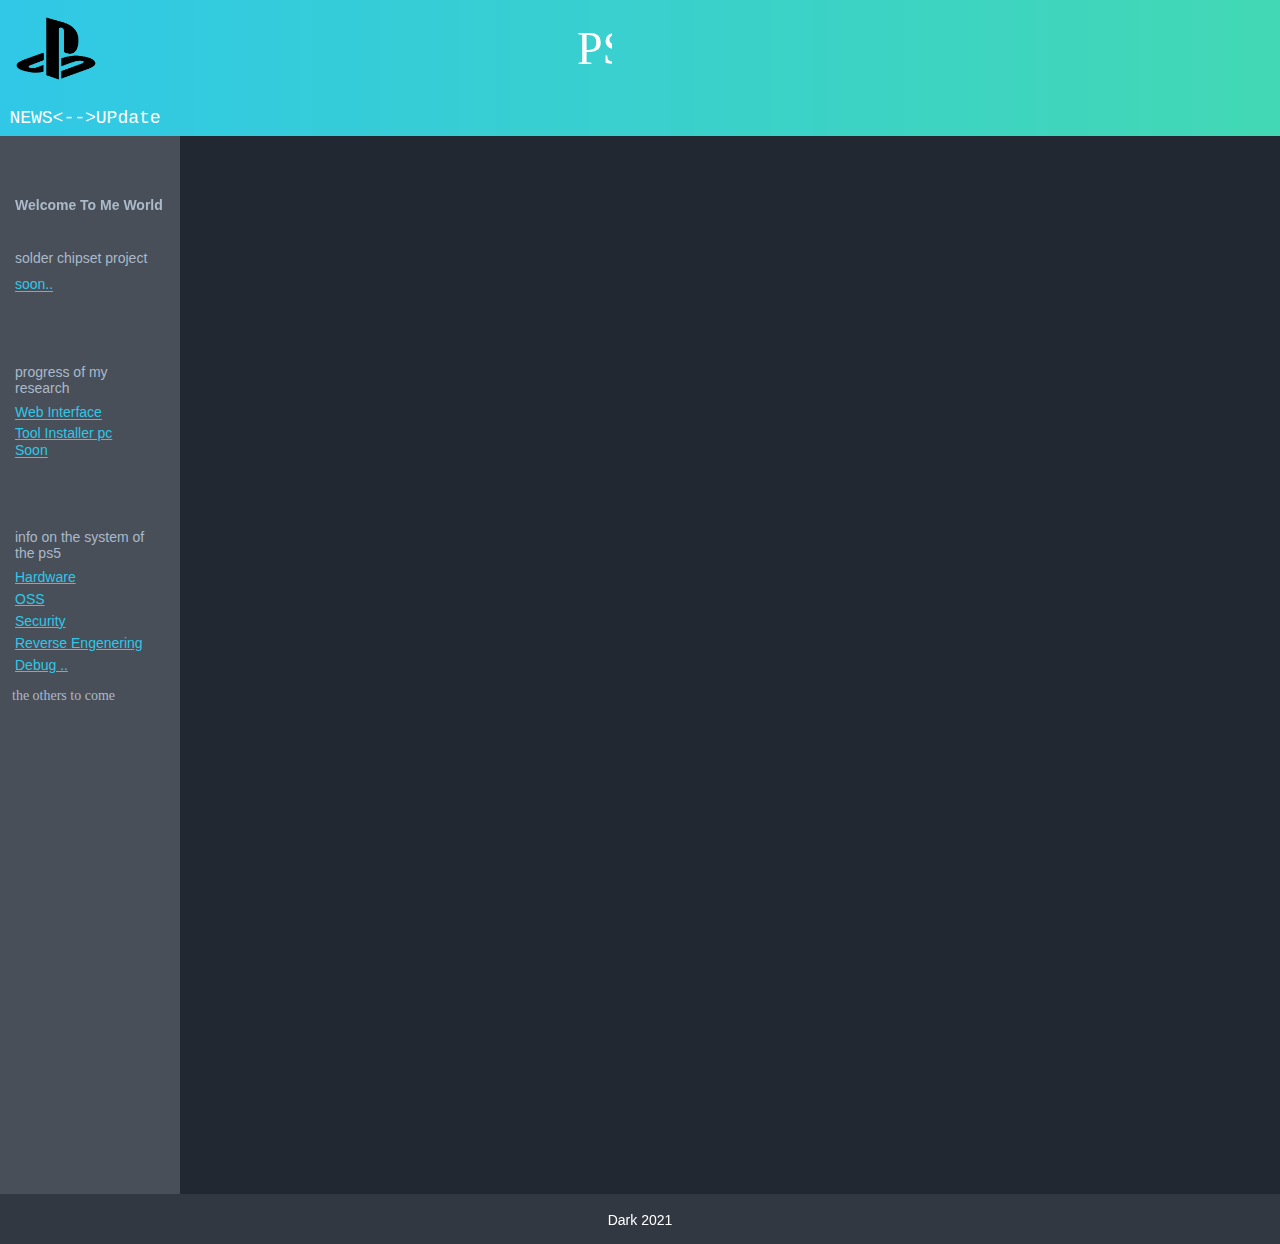
==== FR/index.html @ 1915a326 "news Site" ====
<!DOCTYPE html>
<!-- PAGE_Darkinsi_Ps5_Exploiter 27/05/2021 16:59 WEBDEV 25 25.0.125.3 --><html lang="fr" class="htmlstd html5">
<head><meta http-equiv="Content-Type" content="text/html; charset=UTF-8">
<title>Darkinsi Ps5 Exploiter</title><meta name="generator" content="WEBDEV">
<meta http-equiv="x-ua-compatible" content="ie=edge,requiresActiveX=true">
<style type="text/css">.wblien,.wblienHorsZTR {border:0;background:transparent;padding:0;text-align:center;box-shadow:none;_line-height:normal; color:#30c8e6;}.wblienHorsZTR {border:0 !important;background:transparent !important;outline-width:0 !important;} .wblienHorsZTR:not([class^=l-]) {box-shadow: none !important;}a:active{}a:visited{}*::-moz-selection{color:#222831;background-color:#ABB9C9;}::selection{color:#222831;background-color:#ABB9C9;}</style><link rel="stylesheet" type="text/css" href="res/standard.css?100016bcfb091">
<link rel="stylesheet" type="text/css" href="res/static.css?10002d9e817ce">
<link rel="stylesheet" type="text/css" href="Ankaa250AnkaaEfemDeep.css?10000c707dd38">
<link rel="stylesheet" type="text/css" href="PS5Concept250AnkaaEfemDeep.css?100008bd8d1d7">
<link rel="stylesheet" type="text/css" href="palette-EfemDeep.css?1000064b66ff2">
<link rel="stylesheet" type="text/css" href="res/WDMenu.css?10000ddeb1009">
<link rel="stylesheet" type="text/css" href="PAGE_Darkinsi_Ps5_Exploiter_style.css?10000fd0f52b8">
<style type="text/css">
body{ position:relative;line-height:normal;height:100%;width:100%;margin:0; color:#abb9c9;} body{font-family:Lato, sans-serif;font-size:14px;}html,body {background-color:#323841;position:relative;}#page{position:relative; background-color:#222831;}html, form {height:100%;}#M19,#tzM19{font-family:'MS Serif', 'New York', serif;color:#FFFFFF;}.dzA9{width:80px;height:80px;;overflow-x:hidden;;overflow-y:hidden;position:static;}.M5-sty10001{font-family:'Courier New', Courier, mono;}#A5,#tzA5{font-family:'Comic Sans MS', cursive;}#A6,#tzA6{background-image:url(res/watch%20v=weOCONceK4E_CE_.png);}.wbplanche{background-repeat:repeat;background-position:0% 0%;background-attachment:scroll;background-size:auto auto;background-origin:padding-box;}.wbplancheLibInc{_font-size:1px;}</style><style id="wbStyleAncrageIE11" type="text/css">/*<!--*/ @media all and (-ms-high-contrast:none) { *::-ms-backdrop, #page, tr[style*='height: 100%']>td>*[style*='height: 100%'] { height:auto !important; } }  /* IE11 -->*/</style><style type="text/css" class="wbAndrageIEChargement1erAffichage">html.js body {opacity:0;} html.js body:not(*:root){opacity:1;} @media screen { @media (min-width: 0px) {html.js body{opacity:1;}} }</style></head><body onload="clWDUtil.pfGetTraitement('PAGE_DARKINSI_PS5_EXPLOITER',15,'_COM')(event); "><form name="PAGE_DARKINSI_PS5_EXPLOITER" action="index.html" target="_self" method="post"><div class="h-0"><input type="hidden" name="WD_JSON_PROPRIETE_" value=""/><input type="hidden" name="WD_BUTTON_CLICK_" value=""><input type="hidden" name="WD_ACTION_" value=""></div><table style="width:100.00%;height:100.00%"><tr style="height:100.00%"><td style="width:100.00%"><div  id="page" class="clearfix pos1"><table style="width:100.00%;height:100.00%"><tr style="height:136px"><td style="width:100.00%"><header  class="pos2"><table style=" width:100%; background-color:#30c8e6;" id="M1">
<tr><td style=" height:136px;" class="l-0 M1"><table style="width:100.00%;height:136px"><tr style="height:96px"><td style="width:100.00%"><table style="width:100.00%;height:96px"><tr style="height:96px"><td style="width:100.00%"><table style=" width:100%; background-color:#30c8e6;" id="M6">
<tr><td style=" height:96px;" class="l-2 M6"><div  class="pos3"><div  class="pos4"><div  class="pos5"><div class="lh0 dzSpan dzA9" id="dzA9" style=""><i class="wbHnImg" style="opacity:0;" data-wbModeHomothetique="17"><img src="../ext/pslogo/R7dc878d8e67dfb8821a9ccbc5a65c168.png" alt="" id="A9" class="Image padding" style=" width:80px; height:80px;display:block;border:0;" onload="(window.wbImgHomNav ? window.wbImgHomNav(this,17) : (window['wbImgHomNav_DejaLoaded'] = (window['wbImgHomNav_DejaLoaded']||[]).concat([  [this,17]  ]))); "></i></div></div></div><div  class="pos6"><div  class="pos7"><table style=" width:510px;height:75px;"><tr><td id="tzM19" class="Titre-Site padding effet" data-effet-marquee="mono" data-effet-vitesse="20" data-effet-comportement="scroll" data-width="510" data-height="75">PS5 exploiter</td></tr></table></div></div></div></td></tr></table></td></tr></table></td></tr><tr><td style="width:100.00%"><table style="width:100.00%"><tr><td style="width:100.00%"><nav  class="pos8"><table style=" width:100%;position:relative;z-index:28;" id="M16">
<tr><td><table style="position:relative;width:100%;height:100%;margin-bottom:-1px"><tr style="height:100%"><td></td></tr><tr style="height:1px"><td><div id="dwwM13" style="position:absolute;left:0px;top:0px;width:170px;height:43px;z-index:0;"><nav id="M13" class="wbMenuMain wbMenuHorizontal wbMenuSouris" class="wbMenuMain wbMenuHorizontal wbMenuSouris" role="navigation"><ul role="menubar" class="effet WDOngletMain" onclick="oGetObjetChamp('M13').OnClick(event)"><li id="tzM5" class="padding effet WDMenuTDImage wbMenuOption WDMenuOption" role="menuitem"><ul class="wbOptionAvecSousMenu"><li class="wbOptionLien"><a href="[%URL()%]?M5" id="M5" class="l-3 wbLienMenu  MENU-CSS-Defaut M13-sty10001 M5-sty10001  padding webdevclass-riche" data-classConcat="true" data-classRemove="(wbLienMenuAvecSousMenu|wbLienMenuAvecSousMenuBlancGaucheDefautVerticalMobile)">NEWS&lt;--&gt;UPdate</a><ul role="menu" class="WDSousMenu l-1 lh0"></ul></li></ul></li></ul></nav></div></td></tr></table></td></tr></table></nav></td></tr></table></td></tr></table></td></tr></table></header></td></tr><tr style="height:100.00%"><td style="width:100.00%"><table style=" width:100%;height:100%;" id="M2">
<tr><td><table style="width:100.00%;height:100.00%"><tr style="height:100.00%"><td style="width:100.00%"><table style="width:100.00%;height:100.00%"><tr style="height:100%"><td style="width:180px;min-width:180px"><div style="height:100%;min-width:180px;width:auto !important;width:180px;" class="lh0"><aside  class="pos9"><table style=" background-color:#484f59;height:100%;" id="M18">
<tr><td style=" width:180px;"><table style="width:100.00%;height:1030px"><tr style="height:46px"><td style="width:180px"></td></tr><tr><td class="ancragecenter" style="width:100.00%"><table style="margin:0 auto;;width:180px"><tr><td style="width:15px;min-width:15px"><div style="height:100%;min-width:15px;width:auto !important;width:15px;" class="lh0"></div></td><td style="width:150px;min-width:150px"><table style=" width:150px;"><tr><td id="tzM7" class="Normal-Gras padding">Welcome To Me World</td></tr></table></td><td style="width:15px;min-width:15px"><div style="height:100%;min-width:15px;width:auto !important;width:15px;" class="lh0"></div></td></tr></table></td></tr><tr style="height:20px"><td style="width:180px"></td></tr><tr style="height:20px"><td style="width:180px;min-width:180px"><div style="height:100%;min-width:180px;width:auto !important;width:180px;" class="lh0"><div  class="pos10"><div  class="pos11"><table style=" width:139px;height:20px;"><tr><td id="tzM8" class="Normal padding">solder chipset project</td></tr></table></div></div></div></td></tr><tr style="height:6px"><td style="width:180px"></td></tr><tr style="height:20px"><td style="width:180px;min-width:180px"><div style="height:100%;min-width:180px;width:auto !important;width:180px;" class="lh0"><div  class="pos12"><div  class="pos13"><table style=" width:128px;height:20px;"><tr><td id="tzM9" class="LIEN-Gauche-Non-Souligne valignmiddle"><a href="javascript:" id="M9" class="LIEN-Gauche-Non-Souligne wblienHorsZTR bbox padding">soon..</a></td></tr></table></div></div></div></td></tr><tr style="height:70px"><td style="width:180px"></td></tr><tr style="height:20px"><td style="width:180px;min-width:180px"><div style="height:100%;min-width:180px;width:auto !important;width:180px;" class="lh0"><div  class="pos14"><div  class="pos15"><table style=" width:139px;height:20px;"><tr><td id="tzM21" class="Normal padding">progress of my research</td></tr></table></div></div></div></td></tr><tr style="height:6px"><td style="width:180px"></td></tr><tr style="height:20px"><td style="width:180px;min-width:180px"><div style="height:100%;min-width:180px;width:auto !important;width:180px;" class="lh0"><div  class="pos16"><div  class="pos17"><table style=" width:128px;height:20px;"><tr><td id="tzA1" class="LIEN-Gauche-Non-Souligne valignmiddle"><a href="javascript:" id="A1" class="LIEN-Gauche-Non-Souligne wblienHorsZTR bbox padding">Web Interface</a></td></tr></table></div></div></div></td></tr><tr style="height:2px"><td style="width:180px"></td></tr><tr style="height:20px"><td style="width:180px;min-width:180px"><div style="height:100%;min-width:180px;width:auto !important;width:180px;" class="lh0"><div  class="pos18"><div  class="pos19"><table style=" width:128px;height:20px;"><tr><td id="tzA2" class="LIEN-Gauche-Non-Souligne valignmiddle"><a href="javascript:" id="A2" class="LIEN-Gauche-Non-Souligne wblienHorsZTR bbox padding">Tool Installer pc Soon</a></td></tr></table></div></div></div></td></tr><tr style="height:70px"><td style="width:180px"></td></tr><tr style="height:20px"><td style="width:180px;min-width:180px"><div style="height:100%;min-width:180px;width:auto !important;width:180px;" class="lh0"><div  class="pos20"><div  class="pos21"><table style=" width:139px;height:20px;"><tr><td id="tzM26" class="Normal padding">info on the system of the ps5</td></tr></table></div></div></div></td></tr><tr style="height:6px"><td style="width:180px"></td></tr><tr style="height:20px"><td style="width:180px;min-width:180px"><div style="height:100%;min-width:180px;width:auto !important;width:180px;" class="lh0"><div  class="pos22"><div  class="pos23"><table style=" width:128px;height:20px;"><tr><td id="tzA3" class="LIEN-Gauche-Non-Souligne valignmiddle"><a href="javascript:" id="A3" class="LIEN-Gauche-Non-Souligne wblienHorsZTR bbox padding">Hardware</a></td></tr></table></div></div></div></td></tr><tr style="height:2px"><td style="width:180px"></td></tr><tr style="height:20px"><td style="width:180px;min-width:180px"><div style="height:100%;min-width:180px;width:auto !important;width:180px;" class="lh0"><div  class="pos24"><div  class="pos25"><table style=" width:128px;height:20px;"><tr><td id="tzA4" class="LIEN-Gauche-Non-Souligne valignmiddle"><a href="javascript:" id="A4" class="LIEN-Gauche-Non-Souligne wblienHorsZTR bbox padding">OSS</a></td></tr></table></div></div></div></td></tr><tr style="height:2px"><td style="width:180px"></td></tr><tr style="height:20px"><td style="width:180px;min-width:180px"><div style="height:100%;min-width:180px;width:auto !important;width:180px;" class="lh0"><div  class="pos26"><div  class="pos27"><table style=" width:128px;height:20px;"><tr><td id="tzM29" class="LIEN-Gauche-Non-Souligne valignmiddle"><a href="javascript:" id="M29" class="LIEN-Gauche-Non-Souligne wblienHorsZTR bbox padding">Security</a></td></tr></table></div></div></div></td></tr><tr style="height:2px"><td style="width:180px"></td></tr><tr style="height:20px"><td style="width:180px;min-width:180px"><div style="height:100%;min-width:180px;width:auto !important;width:180px;" class="lh0"><div  class="pos28"><div  class="pos29"><table style=" width:128px;height:20px;"><tr><td id="tzM30" class="LIEN-Gauche-Non-Souligne valignmiddle"><a href="javascript:" id="M30" class="LIEN-Gauche-Non-Souligne wblienHorsZTR bbox padding">Reverse Engenering</a></td></tr></table></div></div></div></td></tr><tr style="height:2px"><td style="width:180px"></td></tr><tr style="height:20px"><td style="width:180px;min-width:180px"><div style="height:100%;min-width:180px;width:auto !important;width:180px;" class="lh0"><div  class="pos30"><div  class="pos31"><table style=" width:128px;height:20px;"><tr><td id="tzM32" class="LIEN-Gauche-Non-Souligne valignmiddle"><a href="javascript:" id="M32" class="LIEN-Gauche-Non-Souligne wblienHorsZTR bbox padding">Debug ..</a></td></tr></table></div></div></div></td></tr><tr style="height:11px"><td style="width:180px"></td></tr><tr><td style="width:180px;min-width:180px"><div style="height:100%;min-width:180px;width:auto !important;width:180px;" class="lh0"><div  class="pos32"><div  class="lh0 pos33"><table style=" width:150px;"><tr><td id="A5" class="TXT-Normal padding webdevclass-riche">the others to come<p></p></td></tr></table></div></div></div></td></tr><tr style="height:489px"><td style="width:180px"></td></tr></table></td></tr></table></aside></div></td><td style="width:6px;min-width:6px"><div style="height:100%;min-width:6px;width:auto !important;width:6px;" class="lh0"></div></td><td style="width:100.00%"><table style="width:100.00%;height:100.00%"><tr style="height:6px"><td style="width:824px"></td></tr><tr style="height:100.00%"><td style="width:100.00%"><section  class="pos34"><table style=" width:100%; background-color:#222831;height:100%;" id="M17">
<tr><td><table style="height:100%;margin:0 0 0 auto;;width:824px"><tr style="height:100%"><td><div  class="pos35"><div  class="pos36"><table style=" width:676px;height:340px;"><tr><td id="tzA6" class="l-1 padding valignmiddle"><iframe id="A6_YT" type="text/html" width="100%" height="100%" src="https://www.youtube.com/embed/weOCONceK4E?enablejsapi=1&fs=0" frameborder="0"></iframe></td></tr></table></div></div></td></tr></table></td></tr></table></section></td></tr></table></td><td style="width:6px;min-width:6px"><div style="height:100%;min-width:6px;width:auto !important;width:6px;" class="lh0"></div></td></tr></table></td></tr></table></td></tr></table></td></tr><tr style="height:50px"><td style="width:100.00%"><footer  class="pos37"><table style=" width:100%; background-color:#323841;" id="M12">
<tr><td style=" height:50px;"><table style="width:100.00%;height:100.00%"><tr><td></td></tr><tr style="height:13px"><td style="width:1016px"></td></tr><tr style="height:25px"><td style="width:100.00%"><table style="width:100.00%;height:25px"><tr style="height:25px"><td style="width:159px;min-width:159px"><div style="height:100%;min-width:159px;width:auto !important;width:159px;" class="lh0"></div></td><td style="width:100.00%"><table style=" width:100%;height:25px;"><tr><td id="tzM10" class="pied-de-page padding">Dark 2021</td></tr></table></td><td style="width:159px;min-width:159px"><div style="height:100%;min-width:159px;width:auto !important;width:159px;" class="lh0"></div></td></tr></table></td></tr><tr style="height:12px"><td style="width:1016px"></td></tr></table></td></tr></table></footer></td></tr></table></div></td></tr></table>
</form>
<script type="text/javascript">var _bTable16_=false;
</script>
<script type="text/javascript" src="./res/WWConstante5.js?3fffe32826b4a"></script>
<script type="text/javascript" src="./res/WDUtil.js?3ffffa2a8b5e4"></script>
<script type="text/javascript" src="./res/StdAction.js?300005a1fe8f2"></script>
<script type="text/javascript" src="./res/WDChamp.js?30001e1a9de70"></script>
<script type="text/javascript" src="./res/WDMenu.js?30002a2a8b5e4"></script>
<script type="text/javascript" src="./res/WDVideo.js?300192adb9a8f"></script>
<script type="text/javascript">
//# sourceMappingURL=[data-uri]
var _WD_="/PS5_CONCEPT_WEB/";var _WDR_="../";var _NA_=5;var _PU_="index.html";var _GFI_A_=true;var _GFI_T_=60;var _PAGE_=document["PAGE_DARKINSI_PS5_EXPLOITER"];clWDUtil.DeclareChamp("M13",void 0,void 0,void 0,WDMenu,[true,{}],true,true);clWDUtil.DeclareChamp("A6",void 0,void 0,void 0,WDVideo,[{"sFichier":"https://www.youtube.com/watch?v=weOCONceK4E","m_sTypeMIME":"","eType":10,"m_tabSousTitres":[],"sImage":"","sLibelle":"Vidéo","ePlayerDefaut":8,"bPleinEcran":false,"bDemarrageAuto":false,"bBoucle":false,"eControles":2,"sHTMLDefaut":"\u003Ciframe id=\"A6_YT\" type=\"text/html\" width=\"100%\" height=\"100%\" src=\"https://www.youtube.com/embed/weOCONceK4E?enablejsapi=1&fs=0\" frameborder=\"0\"\u003E\u003C/iframe\u003E"}],true,true);
<!--
clWDUtil.DeclareTraitementEx("PAGE_DARKINSI_PS5_EXPLOITER",true,[15,function(event){debugger;clWDUtil.DeclareChampInit();window.chfocus&&chfocus();},"_COM",false,16,function(event){},"_COM",false]);
//-->
</script>

<script type="text/javascript" src="res/jquery-3.js?20000275fdf9f"></script><script type="text/javascript" data-wb-modal src="res/jquery-ancrage-ie.js?20003170167e3"></script><script type="text/javascript" src="res/jquery-ui.js?2000696f89867"></script><script type="text/javascript" src="res/jquery-effet.js?20004c5660665"></script><script type="text/javascript" data-wb-modal src="res/jquery-ancrage-sup-epingle.js?2000544002815"></script><style type="text/css">.wbTooltip{font-family:inherit;color:#FFFFFF;text-align:left;vertical-align:middle;background-color:#484F59;border-top-width:0;border-right-width:0;border-bottom-width:0;border-left-width:0;border-left:1px solid #484F59;border-top:1px solid #484F59;border-right:1px solid #484F59;border-bottom:1px solid #484F59;border-radius:4px;padding:3px 8px;}</style><script type="text/javascript">jQuery().ready(function(){$( document ).tooltip({ delay : 1000,	items: "[title]:not(iframe)", position : {my: 'left top+20',collision: 'flip'},	track : true, tooltipClass : "wbTooltip",open: function( event, ui ) { $('.wbTooltip').not($(ui.tooltip[0])).fadeOut(500); }});if (window.clWDUtil && window.$ && window.$.ui){function fNettoyageBulle(){$('.wbTooltip').fadeOut(500);	}if (clWDUtil.m_oNotificationsAjoutHTML){clWDUtil.m_oNotificationsAjoutHTML.AddNotification(fNettoyageBulle);}if (clWDUtil.m_oNotificationsFinAJAX){clWDUtil.m_oNotificationsFinAJAX.AddNotification(fNettoyageBulle);}} });</script><script type="text/javascript">
<!--
if (window["_gtabPostTrt"]!==undefined){for(var i=window["_gtabPostTrt"].length-1; i>-1; --i){var domCible = window["_gtabPostTrt"][i].cible;for(pcode in window["_gtabPostTrt"][i].pcode){var tmp=domCible[pcode.toString()]; var f = window["_gtabPostTrt"][i].pcode[pcode];  domCible[pcode.toString()] = function() { if (tmp) tmp.apply(this,arguments); return f.apply(this,arguments); };if (pcode.toString()=='onload'){if (domCible.complete || domCible.getAttribute("data-onload-posttrt")=="true") domCible[pcode.toString()]();domCible.removeAttribute("data-onload-posttrt");}}}}
//-->
</script></body></html>
---- FR/res/standard.css ----
a,abbr,acronym,address,applet,article,aside,audio,b,big,blockquote,body,canvas,center,cite,code,dd,del,details,dfn,div,dl,dt,em,embed,fieldset,figcaption,figure,footer,form,h1,h2,h3,h4,h5,h6,header,hgroup,html,i,iframe,img,ins,kbd,label,legend,li,mark,menu,nav,object,ol,output,p,pre,q,ruby,s,samp,section,small,strike,strong,sub,summary,sup,time,tt,u,ul,var,video{margin:0;padding:0;border:0;font:inherit;vertical-align:baseline}caption,table,tbody,tfoot,th,thead,tr{margin:0;padding:0;border:0;font:inherit}@media only screen{span{margin:0;padding:0}}span{border:0;font:inherit;vertical-align:baseline}td{margin:0;padding:0;border:0;font:inherit}article,aside,details,figcaption,figure,footer,header,hgroup,menu,nav,section{display:block}body{line-height:1}blockquote,q{quotes:none}blockquote:after,blockquote:before,q:after,q:before{content:'';content:none}table{border-collapse:collapse;border-spacing:0}article,aside,details,figcaption,figure,footer,header,hgroup,nav,section{display:block}audio,canvas,video{display:inline-block;*display:inline;*zoom:1}audio:not([controls]){display:none}[hidden]{display:none}html{-webkit-text-size-adjust:100%;-ms-text-size-adjust:100%}button,html,input,select,textarea{color:#222;cursor:inherit}body{margin:0;line-height:normal}a:focus{outline:thin dotted}@media only screen{a:active,a:hover{outline:0}}abbr[title]{border-bottom:1px dotted}b,strong{font-weight:700}em,i{font-style:italic}blockquote{margin:1em 40px}dfn{font-style:italic}hr{display:block;border:0;margin:0;padding:0!important}ins{background:#ff9;color:#000;text-decoration:none}mark{background:#ff0;color:#000}code,kbd,pre,samp{font-family:monospace,serif;_font-family:'courier new',monospace}pre{white-space:pre;white-space:pre-wrap;word-wrap:break-word}q{quotes:none}q:after,q:before{content:"";content:none}small{font-size:85%}sub,sup{font-size:75%;line-height:0;position:relative;vertical-align:baseline}sup{top:-.5em}sub{bottom:-.25em}ol,ul{margin:1em 0;padding:0 0 0 40px}dd{margin:0 0 0 40px}nav ol,nav ul{list-style:none;list-style-image:none;margin:0;padding:0}img{border:0;-ms-interpolation-mode:bicubic;vertical-align:middle}svg:not(:root){overflow:hidden}figure{margin:0}form{margin:0}fieldset{border:0;margin:0;padding:0}label{cursor:pointer}legend{border:0;*margin-left:-7px;padding:0;white-space:normal}button,input,select,textarea{margin:0;vertical-align:baseline;*vertical-align:middle}button,input{line-height:normal}button,input[type=button],input[type=reset],input[type=submit]{cursor:pointer;-webkit-appearance:button;*overflow:visible}button[disabled],input[disabled]{cursor:default}input[type=checkbox],input[type=radio]{box-sizing:border-box;padding:0;*width:13px;*height:13px}input[type=search]{-webkit-appearance:textfield;-moz-box-sizing:content-box;-webkit-box-sizing:content-box;box-sizing:content-box}button::-moz-focus-inner,input::-moz-focus-inner{border:0;padding:0}textarea{overflow:auto;vertical-align:top;resize:vertical}input:invalid,textarea:invalid{background-color:#f0dddd}table{border-collapse:collapse;border-spacing:0}.chromeframe{margin:.2em 0;background:#ccc;color:#000;padding:.2em 0}
---- FR/res/static.css ----
.wb-maj{text-transform:uppercase}.wb-min{text-transform:lowercase}.webdevclass-riche mark{background:0 0;color:inherit}.wb-loupeFiltre{position:absolute;bottom:1px;right:1px}.wb-loupeFiltre img{display:block}.dzSpan{display:block;position:relative}.dzSpanRiche{display:inline-block;position:relative}/*! jQuery UI - v1.12.1 - 2017-03-07
* http://jqueryui.com
* Includes: draggable.css, core.css, resizable.css, autocomplete.css, menu.css, tooltip.css, theme.css
* To view and modify this theme, visit http://jqueryui.com/themeroller/?scope=&folderName=base&cornerRadiusShadow=8px&offsetLeftShadow=0px&offsetTopShadow=0px&thicknessShadow=5px&opacityShadow=30&bgImgOpacityShadow=0&bgTextureShadow=flat&bgColorShadow=666666&opacityOverlay=30&bgImgOpacityOverlay=0&bgTextureOverlay=flat&bgColorOverlay=aaaaaa&iconColorError=cc0000&fcError=5f3f3f&borderColorError=f1a899&bgTextureError=flat&bgColorError=fddfdf&iconColorHighlight=777620&fcHighlight=777620&borderColorHighlight=dad55e&bgTextureHighlight=flat&bgColorHighlight=fffa90&iconColorActive=ffffff&fcActive=ffffff&borderColorActive=003eff&bgTextureActive=flat&bgColorActive=007fff&iconColorHover=555555&fcHover=2b2b2b&borderColorHover=cccccc&bgTextureHover=flat&bgColorHover=ededed&iconColorDefault=777777&fcDefault=454545&borderColorDefault=c5c5c5&bgTextureDefault=flat&bgColorDefault=f6f6f6&iconColorContent=444444&fcContent=333333&borderColorContent=dddddd&bgTextureContent=flat&bgColorContent=ffffff&iconColorHeader=444444&fcHeader=333333&borderColorHeader=dddddd&bgTextureHeader=flat&bgColorHeader=e9e9e9&cornerRadius=3px&fwDefault=normal&fsDefault=1em&ffDefault=Arial%2CHelvetica%2Csans-serif
* Copyright jQuery Foundation and other contributors; Licensed MIT */.ui-draggable-handle{-ms-touch-action:none;touch-action:none}.ui-helper-hidden{display:none}.ui-helper-hidden-accessible{border:0;clip:rect(0 0 0 0);height:1px;margin:-1px;overflow:hidden;padding:0;position:absolute;width:1px}.ui-helper-reset{margin:0;padding:0;border:0;outline:0;line-height:1.3;text-decoration:none;font-size:100%;list-style:none}.ui-helper-clearfix:after,.ui-helper-clearfix:before{content:"";display:table;border-collapse:collapse}.ui-helper-clearfix:after{clear:both}.ui-helper-zfix{width:100%;height:100%;top:0;left:0;position:absolute;opacity:0;filter:Alpha(Opacity=0)}.ui-front{z-index:100}.ui-state-disabled{cursor:default!important;pointer-events:none}.ui-icon{display:inline-block;vertical-align:middle;margin-top:-.25em;position:relative;text-indent:-99999px;overflow:hidden;background-repeat:no-repeat}.ui-widget-icon-block{left:50%;margin-left:-8px;display:block}.ui-widget-overlay{position:fixed;top:0;left:0;width:100%;height:100%}.ui-resizable{position:relative}.ui-resizable-handle{position:absolute;font-size:.1px;display:block;-ms-touch-action:none;touch-action:none}.ui-resizable-autohide .ui-resizable-handle,.ui-resizable-disabled .ui-resizable-handle{display:none}.ui-resizable-n{cursor:n-resize;height:7px;width:100%;top:-5px;left:0}.ui-resizable-s{cursor:s-resize;height:7px;width:100%;bottom:-5px;left:0}.ui-resizable-e{cursor:e-resize;width:7px;right:-5px;top:0;height:100%}.ui-resizable-w{cursor:w-resize;width:7px;left:-5px;top:0;height:100%}.ui-resizable-se{cursor:se-resize;width:12px;height:12px;right:1px;bottom:1px}.ui-resizable-sw{cursor:sw-resize;width:9px;height:9px;left:-5px;bottom:-5px}.ui-resizable-nw{cursor:nw-resize;width:9px;height:9px;left:-5px;top:-5px}.ui-resizable-ne{cursor:ne-resize;width:9px;height:9px;right:-5px;top:-5px}.ui-autocomplete{position:absolute;top:0;left:0;cursor:default}.ui-menu{list-style:none;padding:0;margin:0;display:block;outline:0}.ui-menu .ui-menu{position:absolute}.ui-menu .ui-menu-item{margin:0;cursor:pointer;list-style-image:url([data-uri])}.ui-menu .ui-menu-item-wrapper{position:relative;padding:3px 1em 3px .4em;display:block}.ui-menu .ui-menu-divider{margin:5px 0;height:0;font-size:0;line-height:0;border-width:1px 0 0 0}.ui-menu .ui-state-active,.ui-menu .ui-state-focus{margin:-1px}.ui-menu-icons{position:relative}.ui-menu-icons .ui-menu-item-wrapper{padding-left:2em}.ui-menu .ui-icon{position:absolute;top:0;bottom:0;left:.2em;margin:auto 0}.ui-menu .ui-menu-icon{left:auto;right:0}.ui-widget{font-family:inherit;font-size:1em}.ui-widget .ui-widget{font-size:1em}.ui-widget button,.ui-widget input,.ui-widget select,.ui-widget textarea{font-family:Arial,Helvetica,sans-serif;font-size:1em}.ui-widget.ui-widget-content:not(.wbTooltip){border:1px solid #c5c5c5}.ui-widget-content{border:1px solid #ddd;background:#fff;color:inherit}.ui-widget-content a{color:inherit}.ui-widget-header{border:1px solid #ddd;background:#e9e9e9;color:#333;font-weight:700}.ui-widget-header a{color:#333}.ui-button,.ui-state-default,.ui-widget-content .ui-state-default,.ui-widget-header .ui-state-default,html .ui-button.ui-state-disabled:active,html .ui-button.ui-state-disabled:hover{border:1px solid #c5c5c5;background:#f6f6f6;font-weight:400;color:#454545}.ui-button,.ui-state-default a,.ui-state-default a:link,.ui-state-default a:visited,a.ui-button,a:link.ui-button,a:visited.ui-button{color:#454545;text-decoration:none}.ui-button:focus,.ui-button:hover,.ui-state-focus,.ui-state-hover,.ui-widget-content .ui-state-focus,.ui-widget-content .ui-state-hover,.ui-widget-header .ui-state-focus,.ui-widget-header .ui-state-hover{border:1px solid #ccc;background:#ededed;font-weight:400;color:#2b2b2b}.ui-state-focus a,.ui-state-focus a:hover,.ui-state-focus a:link,.ui-state-focus a:visited,.ui-state-hover a,.ui-state-hover a:hover,.ui-state-hover a:link,.ui-state-hover a:visited,a.ui-button:focus,a.ui-button:hover{color:#2b2b2b;text-decoration:none}.ui-visual-focus{box-shadow:0 0 3px 1px #5e9ed6}.ui-button.ui-state-active:hover,.ui-button:active,.ui-state-active,.ui-widget-content .ui-state-active,.ui-widget-header .ui-state-active,a.ui-button:active{border:1px solid #003eff;background:#007fff;font-weight:400;color:#fff}.ui-icon-background,.ui-state-active .ui-icon-background{border:#003eff;background-color:#fff}.ui-state-active a,.ui-state-active a:link,.ui-state-active a:visited{color:#fff;text-decoration:none}.ui-state-highlight,.ui-widget-content .ui-state-highlight,.ui-widget-header .ui-state-highlight{border:1px solid #dad55e;background:#fffa90;color:#777620}.ui-state-checked{border:1px solid #dad55e;background:#fffa90}.ui-state-highlight a,.ui-widget-content .ui-state-highlight a,.ui-widget-header .ui-state-highlight a{color:#777620}.ui-state-error,.ui-widget-content .ui-state-error,.ui-widget-header .ui-state-error{border:1px solid #f1a899;background:#fddfdf;color:#5f3f3f}.ui-state-error a,.ui-widget-content .ui-state-error a,.ui-widget-header .ui-state-error a{color:#5f3f3f}.ui-state-error-text,.ui-widget-content .ui-state-error-text,.ui-widget-header .ui-state-error-text{color:#5f3f3f}.ui-priority-primary,.ui-widget-content .ui-priority-primary,.ui-widget-header .ui-priority-primary{font-weight:700}.ui-priority-secondary,.ui-widget-content .ui-priority-secondary,.ui-widget-header .ui-priority-secondary{opacity:.7;filter:Alpha(Opacity=70);font-weight:400}.ui-state-disabled,.ui-widget-content .ui-state-disabled,.ui-widget-header .ui-state-disabled{opacity:.35;filter:Alpha(Opacity=35);background-image:none}.ui-state-disabled .ui-icon{filter:Alpha(Opacity=35)}.ui-corner-all,.ui-corner-left,.ui-corner-tl,.ui-corner-top{border-top-left-radius:3px}.ui-corner-all,.ui-corner-right,.ui-corner-top,.ui-corner-tr{border-top-right-radius:3px}.ui-corner-all,.ui-corner-bl,.ui-corner-bottom,.ui-corner-left{border-bottom-left-radius:3px}.ui-corner-all,.ui-corner-bottom,.ui-corner-br,.ui-corner-right{border-bottom-right-radius:3px}.ui-widget-overlay{background:#aaa;opacity:.3;filter:Alpha(Opacity=30)}.ui-widget-shadow{-webkit-box-shadow:0 0 5px #666;box-shadow:0 0 5px #666}.ui-tooltip{position:absolute;z-index:9999;max-width:300px}.ui-tooltip{padding:8px;box-shadow:0 0 5px #aaa}body .ui-tooltip:not(.wbTooltip){border-width:2px}.ui-slider{position:relative;text-align:left}.ui-slider .ui-slider-handle{position:absolute;z-index:2;width:1.2em;height:1.2em;cursor:default;-ms-touch-action:none;touch-action:none}.ui-slider .ui-slider-range{position:absolute;z-index:1;font-size:.7em;display:block;border:0;background-position:0 0}.ui-slider.ui-state-disabled .ui-slider-handle,.ui-slider.ui-state-disabled .ui-slider-range{filter:inherit}.ui-slider-horizontal{height:.8em}.ui-slider-horizontal .ui-slider-handle{top:-.3em;margin-left:-.6em}.ui-slider-horizontal .ui-slider-range{top:0;height:100%}.ui-slider-horizontal .ui-slider-range-min{left:0}.ui-slider-horizontal .ui-slider-range-max{right:0}.ui-slider-vertical{width:.8em;height:100px}.ui-slider-vertical .ui-slider-handle{left:-.3em;margin-left:0;margin-bottom:-.6em}.ui-slider-vertical .ui-slider-range{left:0;width:100%}.ui-slider-vertical .ui-slider-range-min{bottom:0}.ui-slider-vertical .ui-slider-range-max{top:0}.ui-autocomplete-loading{background:#fff url(ui-anim_basic_16x16.gif) right center no-repeat}.ui-autocomplete{max-height:300px;overflow-y:auto;overflow-x:hidden;transition:none!important}* html .ui-autocomplete{height:300px}.ui-autocomplete-term{color:inherit}.ui-widget-content{background-image:none}.ui-widget-content:not(.wbTooltip){border:1px solid #ccc}.ui-widget-content{border-radius:0}.ui-state-focus{border-radius:0}.ui-widget{font-size:9pt}.wbTooltip{background:0 0;border:none;border-radius:0;box-shadow:none;color:initial;font-size:.75rem;padding:0;pointer-events:none;transition:none!important;overflow:hidden}.ui-menu{padding:2px}.ui-autocomplete{border:1px solid #ccc;box-shadow:0 2px 4px rgba(0,0,0,.2);cursor:default;border-top:0;font-family:inherit;z-index:999}.ui-autocomplete .ui-state-active,.ui-menu .ui-menu-item a.ui-state-focus{background:none #eee;color:#333;border:0;margin:0}.ui-autocomplete-term{color:inherit;font-weight:700}.ui-autocomplete.ui-widget-content .ui-state-active{color:inherit;text-decoration:none}.wbDerniereColonneVisible{border-right-width:0!important}.wbtablesep{width:1px;min-width:1px;border-left:none!important;border-right:none!important}::-webkit-input-placeholder{font-style:italic;color:#888}:-moz-placeholder{font-style:italic;color:#888}::-moz-placeholder{font-style:italic;color:#888}:-ms-input-placeholder[value=""]{font-style:italic!important;color:#888!important}textarea:-ms-input-placeholder{font-style:italic;color:#888}.wbTdbME{position:absolute;left:0;top:0;right:0;bottom:0}.wbTdbHG{position:absolute;left:0;top:0;width:4px;height:4px}.wbTdbH{position:absolute;left:4px;right:4px;top:0;height:4px}.wbTdbHD{position:absolute;right:0;top:0;width:4px;height:4px}.wbTdbD{position:absolute;right:0;top:4px;bottom:4px;width:4px}.wbTdbBD{position:absolute;right:0;bottom:0;width:4px;height:4px}.wbTdbB{position:absolute;left:4px;right:4px;bottom:0;height:4px}.wbTdbBG{position:absolute;left:0;bottom:0;width:4px;height:4px}.wbTdbG{position:absolute;left:0;top:4px;bottom:4px;width:4px}.wbTdbRedim .wbTdbHG{cursor:SE-resize}.wbTdbRedim .wbTdbH{cursor:N-resize}.wbTdbRedim .wbTdbHD{cursor:NE-resize}.wbTdbRedim .wbTdbD{cursor:E-resize}.wbTdbRedim .wbTdbBD{cursor:SE-resize}.wbTdbRedim .wbTdbB{cursor:N-resize}.wbTdbRedim .wbTdbBG{cursor:NE-resize}.wbTdbRedim .wbTdbG{cursor:E-resize}.wbBorderBox{-webkit-box-sizing:border-box;-moz-box-sizing:border-box;box-sizing:border-box}.wbLibChamp{display:table-row;list-style:none;margin:0;padding:0;vertical-align:middle;position:relative}.wbLibChamp>li{display:table-cell;vertical-align:middle}.wbLibChamp>li:first-child{z-index:1}.WDBarreOutils{height:24px;display:none;position:absolute;top:-23px;bottom:0}.WDBarreOutilsPopup{display:none;position:absolute;left:0;top:22px;margin:0;padding:0}.WDBarreOutilsPopup img{vertical-align:middle}.WDBarreOutilsPopup span{font-family:Tahoma,Arial,Helvetica,sans-serif;font-size:.8rem}.wbBarreOutilsUl .WDBarreOutilsPopup span{cursor:default;padding-left:2px;padding-right:4px;white-space:nowrap;text-overflow:ellipsis;overflow:hidden;display:block}.WDBarreOutils .WDBordDroit,.WDBarreOutils .WDBordGauche{border-collapse:collapse;empty-cells:show;border-spacing:0}.WDBarreOutils .WDBordGauche{border-left:solid 1px #a0a0a0}.WDBarreOutils .WDBordDroit{border-right:solid 1px #a0a0a0}.WDBarreOutils tr{border-right:solid 1px #a0a0a0;border-collapse:collapse;empty-cells:show;border-spacing:0;background-color:#f5f5f5}.WDBarreOutils td{border-top:solid 1px #a0a0a0;border-bottom:solid 1px #a0a0a0;border-collapse:collapse;empty-cells:show;border-spacing:0}.WDBarreOutils .WDBarreOutilsPopup{border-style:solid;border-width:1px;border-color:#a0a0a0;border-collapse:collapse;empty-cells:show;border-spacing:0}.WDBarreOutils td td,.WDBarreOutils tr tr{color:#344963;background-color:#f5f5f5;border:none;background-image:none;padding-right:3px}.wbColorPickerChoice{border:1px solid #fff;width:16px;width:1rem;height:16px;height:1rem;cursor:pointer;border-right-color:rgba(0,0,0,.1);border-bottom-color:rgba(0,0,0,.1)}.wbColorPickerChoice:hover{outline:1px solid #000}.wbColorPickerChoiceChecked{outline:1px solid #000}.wbColorPickerChoiceChecked:after{content:'';display:block;width:3px;height:6px;border:solid #000;border-width:0 2px 2px 0;transform:translateX(6px) translateY(-5px) rotate(45deg)}.wbColorPickerChoiceChecked:before{content:'';display:block;width:4px;height:7px;border:solid #fff;border-width:0 2px 2px 0;transform:translateX(5px) translateY(2px) rotate(45deg)}.wbBarreOutilsComboListe,.wbBarreOutilsComboListeOption,.wbBarreOutilsLi,.wbBarreOutilsUl{display:block;margin:0;padding:0;list-style:none;font:400 13px Arial;font:400 .8125rem Arial}.wbBarreOutilsLi{display:inline-block;vertical-align:middle;border:none!important;margin-bottom:2px;height:24px;height:1.5rem;box-sizing:border-box;min-width:24px;min-width:1.5rem;overflow:hidden}.wbBarreOutilsImgPlancheWrap{position:relative;overflow:hidden;display:block;height:100%}.wbBarreOutilsImgPlanche{background-image:url(BarreSaisieRiche_WB.png);background-size:500% auto;width:100%;height:4200%;position:absolute;top:0;left:0;cursor:pointer}.wbBarreOutilsImgPlancheSVG{background-image:url(BarreSaisieRiche_WB.svg)}.wbBarreOutilsUl{position:absolute;box-sizing:border-box;border-style:solid;border-width:1px;height:auto;bottom:auto;top:auto;left:-99999999px;right:auto;padding:2px;transition:opacity 150ms ease-out,transform 0s;padding-bottom:0;min-width:132px;min-width:calc(8rem + 4px)}.wbBarreOutilsUl tr{border:none;border-collapse:collapse;empty-cells:show;border-spacing:0;background-color:transparent}.wbBarreOutilsUl td{border-top:none;border-bottom:none;border-collapse:collapse;empty-cells:show;border-spacing:0}.wbBarreOutilsUl td td,.wbBarreOutilsUl tr tr{color:inherit;background-color:transparent;border:none;background-image:none}.wbBarreOutilComboCheckbox{opacity:0;position:fixed;left:-99999px}.wbBarreOutilsComboListeOption{padding:3px 0}.wbBarreOutilsComboListeOmbre{display:none;border-width:1px;border-style:solid;box-shadow:0 4px 8px 0 rgba(34,47,62,.1);top:auto;left:auto;opacity:.2;transition:opacity 250ms ease;transition-delay:.1s}.wbBarreOutilsLi:hover>.wbBarreOutilsComboListeOmbre{opacity:1;transition-delay:0s}.wbBarreOutilComboLabelReplie:after{content:'';display:block;width:0;height:0;position:absolute;right:9px;top:50%;border-left:3px solid transparent;border-right:3px solid transparent;border-top-width:6px;border-top-style:solid;border-bottom:none;margin-top:-3px}.wbBarreOutilComboCheckbox:checked+.wbBarreOutilComboLabelReplie+.wbBarreOutilsComboListe{display:block;max-height:10rem;overflow:auto;overflow-y:auto;overflow-x:hidden;position:absolute;z-index:1;width:15rem;margin-top:-4px;padding-bottom:2px;box-sizing:border-box}.wbBarreOutilComboCheckbox:checked+.wbBarreOutilComboLabelReplie+.wbBarreOutilsComboListeDroite{display:inline-block;top:100%;transform:translateX(-100%)}.wbBarreOutilComboCheckbox:checked+.wbBarreOutilComboLabelReplie{pointer-events:none}.wbBarreOutilComboLabel,.wbBarreOutilComboLabelReplie{display:inline-block;white-space:nowrap;overflow:hidden;text-overflow:ellipsis;font:400 13px Arial;font:400 .8125rem Arial;width:128px;width:8rem}.wbBarreOutilComboLabelReplie[for*=COM_EMO_CHECKBOX]{width:auto}.wbBarreOutilComboLabelReplie[for*=COM_EMO_CHECKBOX]+ul>li{display:inline-block;padding:3px;width:calc(100% / 7);box-sizing:border-box}.wbBarreOutilComboLabelReplie[for*=COM_EMO_CHECKBOX]+ul>li>label{display:inline-block;padding:0;width:auto;line-height:1.7rem;font-size:1.1rem}.wbBarreOutilComboLabelReplie{position:relative}.wbBarreOutilComboLabelReplie>*{display:block;padding-right:24px;padding-left:6px;padding-top:3px;padding-bottom:3px;text-overflow:ellipsis;overflow:hidden;box-sizing:border-box;font-size:13px!important;font-size:.8125rem!important}.wbBarreOutilComboLabelReplie[for*=COM_EMO_CHECKBOX]>*{font-size:.9rem!important;line-height:1.1rem}.wbBarreOutilComboLabel{padding:3px;padding-left:32px;position:relative;width:100%;box-sizing:border-box}.wbBarreOutilComboLabelActif{padding-right:16px;position:relative}.wbBarreOutilComboLabelActif:before{content:'';display:inline-block;width:3px;height:9px;border:solid #000;border-width:0 2px 2px 0;transform:translateX(-16.5px) translateY(-50%) rotate(45deg);position:absolute;top:50%}.wbBarreOutilComboLabelReplie>*{border:1px solid transparent}.wbBarreOutilsLi:hover{background-color:rgba(0,0,0,.03)}.wbBarreOutilComboCheckbox:checked+.wbBarreOutilComboLabelReplie>*,.wbBarreOutilsLi.wbActif{background-color:rgba(0,0,0,.05)}.wbBarreOutilsComboListeOption:hover{background-color:rgba(0,0,0,.05)}.wbBarreOutilsUl h1{font-size:18px;font-size:1.125rem;font-weight:700;font-style:normal}.wbBarreOutilsUl h2{font-size:18px;font-size:1.125rem;font-style:italic;font-weight:400}.wbBarreOutilsUl h3{font-size:18px;font-size:1.125rem;font-style:normal;font-weight:400}.wbBarreOutilsUl h4{font-size:13px;font-size:.8125rem;font-style:normal;font-weight:700}.wbBarreOutilsUl h5{font-size:13px;font-size:.8125rem;font-style:italic;font-weight:400}.wbBarreOutilsUl h6{font-size:13px;font-size:.8125rem;font-style:normal;font-weight:400;text-decoration:underline}.wbBarreOutilsComboListeOption{height:2rem;height:32px;box-sizing:border-box;overflow:hidden}.wbBarreOutilsComboListeOption>label{line-height:18px;line-height:1.125rem}.wbBarreOutilsMiniBarreUl{position:absolute;margin:0;padding:0;list-style:none;opacity:.8;transition:opacity 150ms ease;margin-top:calc(-24px - 10px);margin-top:calc(-1.5rem - 10px);line-height:0;display:block;top:0;left:0;border-width:1px;border-style:solid;width:auto;white-space:nowrap}.wbBarreOutilsMiniBarreUl:hover{opacity:1}.wbBarreOutilsMiniBarreLi{margin:0;padding:0;position:relative;width:24px;width:1.5rem;height:24px;height:1.5rem;display:inline-block;cursor:pointer!important}.wbSaisieRicheIframeBody img{max-width:100%}.wbSaisieRicheIframeBody{position:relative}.wbSaisieRicheIframeBodyDragImg{border-color:#4285f4!important}.wbSaisieRicheIframeBody img:not(:active){outline:1px solid transparent;transition:outline-color .2s ease;cursor:grab}.wbSaisieRicheIframeBody img:hover:not(:active){outline-color:#ffc83d}.wbSaisieRicheIframeBody a[href]{outline:1px solid transparent;outline-offset:2px}.wbSaisieRicheIframeBody a[href]:hover{outline-color:#ffc83d;transition:outline-color 150ms ease-in-out}.wbSaisieRicheLienSelectionne{outline:1px solid #1a73e8!important}.wbSaisieRicheImgSelectionne{outline:1px solid #1a73e8!important;cursor:move}.wbSaisieRicheImgGhost{outline:1px dotted #606060!important;opacity:.5}.wbSaisieRicheTrackerCoin{background-color:#1a73e8;border-color:#fff;border-style:solid;border-width:1px;box-sizing:border-box;height:9px;position:absolute;width:9px;z-index:10000;-webkit-touch-callout:none;-webkit-user-select:none;-khtml-user-select:none;-moz-user-select:none;-ms-user-select:none;user-select:none;margin-left:-5.5px;margin-top:-5.5px}.wbSaisieRicheImgBulle,.wbSaisieRicheImgGhost{position:absolute;z-index:10001}.wbSaisieRicheImgBulle{width:auto;height:auto;padding:6px;border-radius:5px;background-color:#303030;color:#fff;font:400 12px Arial;font:400 .75rem Arial;margin:5px 0 0 5px}.wbSaisieRicheGrip{bottom:-3px;height:9px;width:100%;cursor:ns-resize;margin-top:-9px;padding:3px 0;box-sizing:border-box;background-clip:content-box;position:relative}.wbSaisieRicheGrip:hover{background-color:rgba(128,128,128,.3)}#wbSaisieRicheTrackerCoinNW{cursor:nw-resize;top:0;left:0}#wbSaisieRicheTrackerCoinSW{cursor:sw-resize;top:100%;left:0}#wbSaisieRicheTrackerCoinNE{cursor:ne-resize;top:0;left:100%}#wbSaisieRicheTrackerCoinSE{cursor:se-resize;top:100%;left:100%}.wbSaisieRicheTrackerCoinShift{border-radius:50%;cursor:crosshair!important}.wbSaisieRicheWrapperSelection{position:absolute}.wbSaisieRicheIframeBody img:active::selection{background:0 0}.wbSaisieRicheIframeBodyDragEnCours *{cursor:inherit!important}.wbSaisieRicheTrackerMarge{background-color:#f9cc9d;border-color:#fff;border-style:solid;border-width:1px;box-sizing:border-box;height:9px;position:absolute;width:9px;z-index:10000;-webkit-touch-callout:none;-webkit-user-select:none;-khtml-user-select:none;-moz-user-select:none;-ms-user-select:none;user-select:none}#wbSaisieRicheTrackerMargeT{cursor:ns-resize;top:-5.5px;left:calc(50% - 5.5px)}#wbSaisieRicheTrackerMargeR{cursor:ew-resize;top:calc(50% - 5.5px);left:calc(100% - 5.5px)}#wbSaisieRicheTrackerMargeB{cursor:ns-resize;top:calc(100% - 5.5px);left:calc(50% - 5.5px)}#wbSaisieRicheTrackerMargeL{cursor:ew-resize;top:calc(50% - 5.5px);left:-5.5px}#wbSaisieRicheTrackerMargeWrap{position:absolute;top:0;left:0;right:0;bottom:0;outline:1px dashed #f9cc9d;border-color:rgba(249,204,157,.15);border-style:solid;border-width:0}.wbSaisieRicheTrackerMargeMagnetismeT{border-top-color:rgba(249,204,157,.35)!important}.wbSaisieRicheTrackerMargeMagnetismeR{border-right-color:rgba(249,204,157,.35)!important}.wbSaisieRicheTrackerMargeMagnetismeB{border-bottom-color:rgba(249,204,157,.35)!important}.wbSaisieRicheTrackerMargeMagnetismeL{border-left-color:rgba(249,204,157,.35)!important}.jcrop-holder{direction:ltr;text-align:left}.jcrop-hline,.jcrop-vline{background:#fff url([data-uri]);font-size:0;position:absolute}.jcrop-vline{height:100%;width:1px!important}.jcrop-vline.right{right:0}.jcrop-hline{height:1px!important;width:100%}.jcrop-hline.bottom{bottom:0}.jcrop-tracker{height:100%;width:100%;-webkit-tap-highlight-color:transparent;-webkit-touch-callout:none;-webkit-user-select:none}.jcrop-handle{background-color:#333;border:1px #eee solid;width:7px;height:7px;font-size:1px}.jcrop-handle.ord-n{left:50%;margin-left:-4px;margin-top:-4px;top:0}.jcrop-handle.ord-s{bottom:0;left:50%;margin-bottom:-4px;margin-left:-4px}.jcrop-handle.ord-e{margin-right:-4px;margin-top:-4px;right:0;top:50%}.jcrop-handle.ord-w{left:0;margin-left:-4px;margin-top:-4px;top:50%}.jcrop-handle.ord-nw{left:0;margin-left:-4px;margin-top:-4px;top:0}.jcrop-handle.ord-ne{margin-right:-4px;margin-top:-4px;right:0;top:0}.jcrop-handle.ord-se{bottom:0;margin-bottom:-4px;margin-right:-4px;right:0}.jcrop-handle.ord-sw{bottom:0;left:0;margin-bottom:-4px;margin-left:-4px}.jcrop-dragbar.ord-n,.jcrop-dragbar.ord-s{height:7px;width:100%}.jcrop-dragbar.ord-e,.jcrop-dragbar.ord-w{height:100%;width:7px}.jcrop-dragbar.ord-n{margin-top:-4px}.jcrop-dragbar.ord-s{bottom:0;margin-bottom:-4px}.jcrop-dragbar.ord-e{margin-right:-4px;right:0}.jcrop-dragbar.ord-w{margin-left:-4px}.jcrop-light .jcrop-hline,.jcrop-light .jcrop-vline{background:#fff;opacity:.7!important}.jcrop-light .jcrop-handle{-moz-border-radius:3px;-webkit-border-radius:3px;background-color:#000;border-color:#fff;border-radius:3px}.jcrop-dark .jcrop-hline,.jcrop-dark .jcrop-vline{background:#000;opacity:.7!important}.jcrop-dark .jcrop-handle{-moz-border-radius:3px;-webkit-border-radius:3px;background-color:#fff;border-color:#000;border-radius:3px}.solid-line .jcrop-hline,.solid-line .jcrop-vline{background:#fff}.jcrop-holder img,img.jcrop-preview{max-width:none}.grfWDPaintCSSoGetInfoCSS{position:fixed;visibility:hidden;white-space:nowrap;will-change:content,font}.grfBurger{background:0 0;height:2rem;width:2rem;position:absolute;right:0;margin-right:.5rem;margin-top:.5rem;cursor:pointer;z-index:1;transition:transform 1ms ease-in-out 201ms,opacity .2s ease-in-out}.pr:hover>.grfBurger{transition:opacity .2s ease-in-out}.grfBurger input{display:none}.grfBurger>div{display:inline-block;background:#cfcfcf;background:rgba(207,207,207,.5);border-radius:50%;box-sizing:border-box;transform:rotateZ(90deg);padding:.875rem .525rem;line-height:0;font-size:0}.grfBurger>div:active{background:rgba(207,207,207,1)}.grfBurger>input:checked+div{background:rgba(207,207,207,.8)}.grfBurger>div:after,.grfBurger>div:before,.grfBurger>div>span{background:#fff;content:"";transition:.75s;width:.25rem;height:.25rem;border-radius:50%;display:inline-block}.grfBurger>div>span{margin:0 .1rem}.grfBurgerMenu .grfBouton input,.grfBurgerMenu .grfBulle input,.grfBurgerMenu .grfLegende input,.grfBurgerMenu .grfOptions input,.grfBurgerMenu .grfQuadrillage input,.grfBurgerMenu .grfType input{position:absolute;top:-9999px;left:-9999px;opacity:0;display:none}.grfBurgerMenuPosition li,.grfBurgerMenuPosition ul{margin:0;padding:0;list-style:none}.grfBurgerMenuPosition li,.grfBurgerMenuPosition ul{font-family:Verdana;font-size:.7rem}.grfBurgerMenuPosition{position:fixed;z-index:799;will-change:transform}.grfBurgerMenu{max-width:70vw;width:20rem;height:auto;max-height:85vh;overflow:auto;overflow-y:scroll;overflow-x:hidden;box-sizing:border-box}.grfBurgerMenu{border:1px solid #cfcfcf;color:#000;background-color:rgba(255,255,255,.9);box-shadow:0 3px 6px rgba(0,0,0,.16),0 3px 6px rgba(0,0,0,.23)}.grfBurgerMenu .ui-slider-horizontal .ui-slider-handle{top:-.5em;width:.8em}.grfBurgerMenu .ui-slider-horizontal{height:.4em}.grfBurgerMenu>li{padding-bottom:.5rem;padding-left:.5rem;padding-right:.5rem;padding-top:.5rem;box-sizing:border-box}.grfBurgerMenu>li:first-child{border-top:none}.grfTitreDeplacable .grfBurgerMenu>li.grfTitre{margin:0;margin:0;padding:.5rem;box-sizing:border-box}.grfTitre h1{font-size:.95rem}@media print{.grfBurgerMenuPosition{display:none!important}}.grfEnreg,.grfEnregPRI .grfBulle,.grfEnregSAV,.grfLegende,.grfOpacite,.grfOptionAnimation,.grfOptionAntiAliasing,.grfOptionDegrade,.grfOptionInteractif,.grfOptionLissage,.grfOptionRelief,.grfQuadrillage,.grfQuadrillageHorizontal,.grfQuadrillageVertical,.grfType,.grfTypeCOL,.grfTypeCUR,.grfTypePIE,.grfTypeSTO,.grfZoomHorizontal,.grfZoomVertical .grfOptions{display:none}.grfTypeCOL .grfTypeCOL,.grfTypeCUR .grfTypeCUR,.grfTypePIE .grfTypePIE,.grfTypeSTO .grfTypeSTO{display:inline}.grfQuadrillageHorizontal .grfQuadrillageHorizontal,.grfQuadrillageVertical .grfQuadrillageVertical{display:inline}.grfEnregPRI .grfEnregPRI,.grfEnregSAV .grfEnregSAV{display:inline-block}.grfOptionAnimation .grfOptionAnimation,.grfOptionAntiAliasing .grfOptionAntiAliasing,.grfOptionDegrade .grfOptionDegrade,.grfOptionInteractif .grfOptionInteractif,.grfOptionLissage .grfOptionLissage,.grfOptionRelief .grfOptionRelief{display:block}.grfBulle .grfBulle,.grfEnregPRI .grfEnreg,.grfEnregSAV .grfEnreg,.grfLegendeAucune .grfLegende,.grfLegendeBas .grfLegende,.grfLegendeDroite .grfLegende,.grfLegendeGauche .grfLegende,.grfLegendeHaut .grfLegende,.grfOpacite .grfOpacite,.grfOptionAnimation .grfOptions,.grfOptionAntiAliasing .grfOptions,.grfOptionDegrade .grfOptions,.grfOptionInteractif .grfOptions,.grfOptionLissage .grfOptions,.grfOptionRelief .grfOptions,.grfOptions .grfOptions,.grfQuadrillageHorizontal .grfQuadrillage,.grfQuadrillageVertical .grfQuadrillage,.grfType .grfType,.grfTypeCOL .grfType,.grfTypeCUR .grfType,.grfTypePIE .grfType,.grfTypeSTO .grfType,.grfZoomHorizontal .grfZoomHorizontal,.grfZoomVertical .grfZoomVertical{display:block}.grfBurgerMenu{display:block}.grfBurgerMenuPosition{display:block;transition:.5s transform;transform-origin:top left}.grfBurgerMenuPosition.grfMenuMasque{transform:scale(.1,.1);transition:transform 1ms 401ms}.grfBurgerMenu .grfBouton>:hover{background-color:#4281f4;color:#fff}.grfBurgerMenu .grfBouton input+span{padding:.5rem .25rem;text-align:center}.grfBurgerMenu .grfBouton input:checked+span{outline:1px solid #cfcfcf}.grfBurgerMenu .grfQuadrillage li{float:left;width:50%;padding:.125rem;box-sizing:border-box}.grfBurgerMenu .grfQuadrillage ul{padding:.25rem 0}.grfBurgerMenu .grfQuadrillage li label span{display:block}.grfBurgerMenu .grfOptions>label{width:30%;float:left;padding:0;box-sizing:border-box;margin:.25rem}.grfBurgerMenu .grfOptions>label span{padding:.5rem .125rem;display:block;text-overflow:ellipsis;overflow:hidden}.grfBurgerMenu .grfOpacite li{display:table-cell;width:60%;box-sizing:border-box}.grfBurgerMenu .grfOpacite li:first-child{width:40%;padding:1rem 0}.grfBurgerMenu .grfOpacite .grfSaisie{position:relative}.grfBurgerMenu .grfOpacite .grfSaisie .ui-slider-range{background:#e9e9e9}.grfBurgerMenu .grfOpacite .grfOpaciteSaisie+*,.grfBurgerMenu .grfOpacite .grfOpaciteSaisie+*+*{display:none}.grfBurgerMenu .grfOpacite{margin:0;padding:0 0 0 .5rem;display:table;width:100%}.grfBurgerMenu .grfOpacite li{padding:.5rem 1.5rem;vertical-align:middle}.grfBurgerMenu .grfOpacite .grfSaisie input{padding:.125rem 0;border:none;text-align:center;font-size:.7rem;outline:0;width:100%}.grfBurgerMenu .grfOpacite .grfSaisie input[type=number]+span{margin-left:-1rem}.grfBurgerMenu .grfOpacite .grfSaisie input[type=range]+span{display:none}.grfBurgerMenuPosition .grfOpacite>ul{display:table-row;width:100%}.grfBurgerMenuPosition .grfOpacite>ul>li{display:table-cell}.grfBurgerMenu .grfOpacite .grfSaisie:hover span{background-color:#4281f4;color:#fff}.grfBurgerMenu .grfZoom li{display:table-cell;width:60%;box-sizing:border-box}.grfBurgerMenu .grfZoom li:first-child{width:40%;padding:.5rem}.grfBurgerMenu .grfZoom .grfSaisie{position:relative}.grfBurgerMenu .grfZoom{margin:0;padding:0;display:table;width:100%}.grfBurgerMenu .grfZoom li{padding:.5rem 1.5rem;vertical-align:middle}.grfBurgerMenu .grfZoom .grfSaisie input{padding:.125rem 0;border:none;text-align:center;font-size:.7rem;outline:0;width:auto}.grfBurgerMenuPosition .grfZoom>ul{display:table-row;width:100%}.grfBurgerMenuPosition .grfZoom>ul>li{display:table-cell}.grfBurgerMenu .grfZoom+.grfZoom{border-top:none}.grfBurgerMenu .grfZoom .grfSaisie:hover span{background-color:#4281f4;color:#fff}.grfBurgerMenu .grfZoom span{display:block}.grfBurgerMenu .grfLegende li{float:left}.grfBurgerMenu .grfLegende li:first-child{width:27%;padding-top:.25rem;margin-top:.25rem}.grfBurgerMenu .grfLegende label{float:left;padding:.5rem;margin:.5rem;position:relative}.grfBurgerMenu .grfLegende label span{position:absolute;width:100%;height:100%;top:0;left:0;background-size:6.25rem 58.125rem;background-clip:content-box;font-size:1px;line-height:0;color:transparent}.grfBurgerMenu .grfLegende label input:checked+span,.grfBurgerMenu .grfLegende label:hover span{margin-top:-.25rem;margin-left:-.25rem;margin-right:-.25rem;border:.25rem solid transparent}.grfBurgerMenu .grfLegende label input:checked+span{outline:1px solid #cfcfcf}.grfBurgerMenu .grfLegende label:hover input:checked+span,.grfBurgerMenu .grfLegende label:hover span{border-color:#4281f4;background-color:#4281f4}.grfBurgerMenu .grfLegende .grfLegendeAucune span{background-position:-.2rem 4.5rem}.grfBurgerMenu .grfLegende .grfLegendeHaut span{background-position:-.2rem 3.6rem}.grfBurgerMenu .grfLegende .grfLegendeBas span{background-position:-.2rem 2.8rem}.grfBurgerMenu .grfLegende .grfLegendeGauche span{background-position:-.2rem 1.84rem}.grfBurgerMenu .grfLegende .grfLegendeDroite span{background-position:-.2rem .95rem}.grfBurgerMenu .grfLegende .grfLegendeAucune:hover input:checked+span,.grfBurgerMenu .grfLegende .grfLegendeAucune:hover span{background-position:-1.1rem 4.5rem}.grfBurgerMenu .grfLegende .grfLegendeHaut:hover input:checked+span,.grfBurgerMenu .grfLegende .grfLegendeHaut:hover span{background-position:-1.1rem 3.6rem}.grfBurgerMenu .grfLegende .grfLegendeBas:hover input:checked+span,.grfBurgerMenu .grfLegende .grfLegendeBas:hover span{background-position:-1.1rem 2.8rem}.grfBurgerMenu .grfLegende .grfLegendeGauche:hover input:checked+span,.grfBurgerMenu .grfLegende .grfLegendeGauche:hover span{background-position:-1.1rem 1.84rem}.grfBurgerMenu .grfLegende .grfLegendeDroite:hover input:checked+span,.grfBurgerMenu .grfLegende .grfLegendeDroite:hover span{background-position:-1.1rem .95rem}.grfBurgerMenu .grfBulle li{float:left}.grfBurgerMenu .grfBulle li:first-child{width:27%;padding-top:.25rem;margin-top:.25rem}.grfBurgerMenu .grfBulle label{float:right;padding:.25rem}.grfBurgerMenu .grfBulle label{float:left;padding:.5rem;margin:.5rem;position:relative}.grfBurgerMenu .grfBulle label span{position:absolute;width:100%;height:100%;top:0;left:0;background-size:6.25rem 58.125rem;background-clip:content-box;font-size:1px;line-height:0;color:transparent;background-position-x:-2rem}.grfBurgerMenu .grfBulle label input:checked+span,.grfBurgerMenu .grfBulle label:hover span{margin-top:-.25rem;margin-left:-.25rem;margin-right:-.25rem;border:.25rem solid transparent}.grfBurgerMenu .grfBulle label input:checked+span{outline:1px solid #cfcfcf}.grfBurgerMenu .grfBulle label:hover input:checked+span,.grfBurgerMenu .grfBulle label:hover span{border-color:#4281f4;background-color:#4281f4}.grfBurgerMenu .grfBulle .grfBulleSimple span{background-position:-2rem 3.7rem}.grfBurgerMenu .grfBulle .grfMire span{background-position:-2rem 2.7rem}.grfBurgerMenu .grfBulle .grfMireMultiple span{background-position:-2rem 1.8rem}.grfBurgerMenu .grfBulle .grfSansBulle span{background-position:-.2rem 4.5rem}.grfBurgerMenu .grfBulle .grfSansBulle:hover input:checked+span,.grfBurgerMenu .grfBulle .grfSansBulle:hover span{background-position:-1.1rem 4.5rem}.grfBurgerMenu .grfBulle .grfBulleSimple:hover input:checked+span,.grfBurgerMenu .grfBulle .grfBulleSimple:hover span{background-position:-2.95rem 3.7rem}.grfBurgerMenu .grfBulle .grfMire:hover input:checked+span,.grfBurgerMenu .grfBulle .grfMire:hover span{background-position:-2.95rem 2.7rem}.grfBurgerMenu .grfBulle .grfMireMultiple:hover input:checked+span,.grfBurgerMenu .grfBulle .grfMireMultiple:hover span{background-position:-2.95rem 1.8rem}.grfBurgerMenu .grfType{padding-top:0;padding-bottom:1.5rem}.grfBurgerMenu .grfType li{float:left;width:0;padding:16.6666666666%;height:0;position:relative;margin-top:.25rem}.grfBurgerMenu .grfType label{border:1px solid transparent}.grfBurgerMenu .grfType li:hover>label{border-radius:2px}.grfBurgerMenu .grfType li input:checked+span{border:1px solid #cfcfcf}.grfBurgerMenu .grfType li:hover>label>span{color:#4281f4}.grfBurgerMenu .grfTypeAutres>a{cursor:pointer;display:inline-block;width:100%;text-align:center;line-height:1;position:absolute;margin-top:.75rem}.grfBurgerMenu .grfTypeAutres>a>i{border:solid #cfcfcf;border-width:0 .0625rem .0625rem 0;display:inline-block;padding:.1875rem;transform:translateY(-.15rem) rotate(45deg);transition:transform .4s ease}.grfBurgerMenu .grfTypeAutres>a:hover>i{border-color:#4281f4}.grfBurgerMenu .grfTypeAutres>ul[style*=block]+a>i{transform:translateY(-.15rem) rotate(225deg)}.grfBurgerMenu .grfTypeAutres ul{display:none}.grfBurgerMenu .grfType .grfTypeAutres{width:100%;position:relative;height:auto;box-sizing:border-box;padding:0;margin-top:0;background:0 0}.grfBurgerMenu .grfType li label span{position:absolute;left:-20%;width:150%;text-align:center;top:105%;padding:.125rem 0;text-overflow:ellipsis;overflow:hidden}.grfBurgerMenu .grfType li label{width:60%;height:60%;position:absolute;top:20%;left:10%;background-repeat:no-repeat;background-size:200% auto}.grfBurgerMenu .grfType>ul>li.grfTypeHistoEmpileHoriz,.grfBurgerMenu .grfType>ul>li.grfTypeHistoGroupeHoriz{margin-bottom:1rem}.grfBurgerMenu .grfType li.grfTypeSunburst label{background-position:0 91.8%}.grfBurgerMenu .grfType li.grfTypeSecteur label{background-position:0 86.7%}.grfBurgerMenu .grfType li.grfTypeHemicycle label{background-position:0 81.6%}.grfBurgerMenu .grfType li.grfTypeDonut label{background-position:0 76.5%}.grfBurgerMenu .grfType li.grfTypeEntonnoir label{background-position:0 71.4%}.grfBurgerMenu .grfType li.grfTypeHistoGroupe label{background-position:0 66.3%}.grfBurgerMenu .grfType li.grfTypeHistoGroupeHoriz label{background-position:0 61.15%}.grfBurgerMenu .grfType li.grfTypeHistoEmpile label{background-position:0 56.1%}.grfBurgerMenu .grfType li.grfTypeHistoEmpileHoriz label{background-position:0 50.9%}.grfBurgerMenu .grfType li.grfTypeWaterfall label{background-position:0 45.8%}.grfBurgerMenu .grfType li.grfTypeCourbe label{background-position:0 40.7%}.grfBurgerMenu .grfType li.grfTypeNuage label{background-position:0 35.6%}.grfBurgerMenu .grfType li.grfTypeAire label{background-position:0 30.6%}.grfBurgerMenu .grfType li.grfTypeRadar label{background-position:0 25.5%}.grfBurgerMenu .grfType li.grfTypeBulles label{background-position:0 20.4%}.grfBurgerMenu .grfType li.grfTypeChandelier label{background-position:0 15.3%}.grfBurgerMenu .grfType li.grfTypeBarChart label{background-position:0 10.3%}.grfBurgerMenu .grfType li.grfTypeMinMax label{background-position:0 5.2%}.grfBurgerMenu .grfType li.grfTypeHeatMap label{background-position:0 0}.grfBurgerMenu .grfType li:hover.grfTypeSunburst label{background-position:100% 91.8%}.grfBurgerMenu .grfType li:hover.grfTypeSecteur label{background-position:100% 86.7%}.grfBurgerMenu .grfType li:hover.grfTypeHemicycle label{background-position:100% 81.6%}.grfBurgerMenu .grfType li:hover.grfTypeDonut label{background-position:100% 76.5%}.grfBurgerMenu .grfType li:hover.grfTypeEntonnoir label{background-position:100% 71.4%}.grfBurgerMenu .grfType li:hover.grfTypeHistoGroupe label{background-position:100% 66.3%}.grfBurgerMenu .grfType li:hover.grfTypeHistoGroupeHoriz label{background-position:100% 61.15%}.grfBurgerMenu .grfType li:hover.grfTypeHistoEmpile label{background-position:100% 56.1%}.grfBurgerMenu .grfType li:hover.grfTypeHistoEmpileHoriz label{background-position:100% 50.9%}.grfBurgerMenu .grfType li:hover.grfTypeWaterfall label{background-position:100% 45.8%}.grfBurgerMenu .grfType li:hover.grfTypeCourbe label{background-position:100% 40.7%}.grfBurgerMenu .grfType li:hover.grfTypeNuage label{background-position:100% 35.6%}.grfBurgerMenu .grfType li:hover.grfTypeAire label{background-position:100% 30.6%}.grfBurgerMenu .grfType li:hover.grfTypeRadar label{background-position:100% 25.5%}.grfBurgerMenu .grfType li:hover.grfTypeBulles label{background-position:100% 20.4%}.grfBurgerMenu .grfType li:hover.grfTypeChandelier label{background-position:100% 15.3%}.grfBurgerMenu .grfType li:hover.grfTypeBarChart label{background-position:100% 10.3%}.grfBurgerMenu .grfType li:hover.grfTypeMinMax label{background-position:100% 5.2%}.grfBurgerMenu .grfType li:hover.grfTypeHeatMap label{background-position:100% 0}.grfBurgerMenu .grfEnreg{margin:0;padding:.5rem 0;border-top:.1rem solid #cfcfcf;box-sizing:border-box;background-color:#f5f5f5}.grfBurgerMenu .grfEnreg button{-webkit-appearance:none;background-color:#f5f5f5;border:1px solid #cfcfcf;border:1px solid transparent;padding:.25rem;font-size:.7rem;margin:.25rem;vertical-align:middle}.grfBurgerMenu .grfEnreg button:hover{border:1px solid #cfcfcf;background-color:#fff}.grfBurgerMenu .grfEnreg button.wbActif,.grfBurgerMenu .grfEnreg button:active{border:1px solid #fff;color:#fff;background-color:#4281f4}.grfBurgerMenu .grfBouton span{transition:150ms border}.grfFullScreenHTML [id^=dww]{z-index:-1!important}.grfFullScreen{position:fixed;top:0;left:0;width:100%!important;height:100%!important;background-color:#fff;box-sizing:border-box}.grfFullScreen td{padding:1%!important}.grfFullScreen img,.grfFullScreen svg{width:100%!important;height:100%!important}.grfFullScreenHTML{position:absolute;top:-999999999px}.grfFullScreenT0 *{overflow:visible!important;will-change:initial!important;transform:none!important}.grfFullScreenBurger{position:fixed;right:2rem;top:2rem}@-webkit-keyframes hvr-ripple-out{100%{top:-12px;right:-12px;bottom:-12px;left:-12px;opacity:0}}@keyframes hvr-ripple-out{100%{top:-12px;right:-12px;bottom:-12px;left:-12px;opacity:0}}.rating td{height:100%}.rating ul{height:100%;margin:0 auto;display:block;list-style:none;padding:0}.rating li{height:100%;margin:0 auto;height:100%;width:100%;background-repeat:no-repeat;background-position:0 center;list-style:none;padding:0;cursor:pointer}@media only all and (max-width:30rem){html .grfBurgerMenuPosition li,html .grfBurgerMenuPosition ul{font-size:1rem}html .grfBurgerMenu .grfType .grfTypeAutres>ul{padding-top:1rem}html .grfBurgerMenuPosition{position:fixed!important;top:2rem!important;left:.5rem!important;right:.5rem!important;bottom:.5rem!important}html .grfBurger input:checked+div{position:fixed;top:.5rem;left:.75rem}html .grfBurgerMenu{width:100%;max-width:100%;max-height:100%;overflow:auto;box-sizing:border-box}html .grfBurgerMenu .grfType li{padding:16%;margin-top:0}html .grfBurgerMenu .grfType .grfTypeAutres{padding:0;padding-top:1rem}html .grfBurgerMenu .grfType li span{display:none}html .grfBurgerMenu .grfBulle li,html .grfBurgerMenu .grfLegende li,html .grfBurgerMenu .grfOpacite li{max-width:75%}html .grfBurgerMenu .grfBulle li:first-child,html .grfBurgerMenu .grfLegende li:first-child,html .grfBurgerMenu .grfOpacite li:first-child{width:25%;text-overflow:ellipsis;overflow:hidden}html .grfBurgerMenu input+span{background-image:none!important}html .grfBurgerMenu .grfOptions>label,html .grfBurgerMenu .grfQuadrillage li{width:100%;margin:.25rem 0;padding:0}html .grfBurgerMenu .grfBulle label span,html .grfBurgerMenu .grfLegende label span{position:static;width:auto;height:auto;font-size:1rem;line-height:normal;color:inherit}html .grfBurgerMenu .grfBulle label,html .grfBurgerMenu .grfLegende label{float:left;padding:.5rem;margin:0;min-width:50%;position:relative;box-sizing:border-box}html .grfBurgerMenu .grfEnreg button{width:100%;font-size:1rem;margin:0}html .grfBurgerMenu .grfTypeAutres>a{right:1rem;font-size:2rem;right:0;height:1rem;border:1px solid #cfcfcf;text-align:center;padding:0;margin:0;line-height:0}html .grfBurgerMenu .grfType li label{width:90%;height:90%;left:5%;top:5%}html .grfBurgerMenu .grfType>ul>li.grfTypeHistoEmpileHoriz,html .grfBurgerMenu .grfType>ul>li.grfTypeHistoGroupeHoriz{margin-bottom:0}html .grfTitreDeplacable .grfBurgerMenu>li.grfTitre{left:0;right:0;margin:0;box-shadow:0 3px 6px rgba(0,0,0,.08);width:100%}html .grfBurgerMenu .grfZoom li{display:none}html .grfBurgerMenu .grfZoom li:first-child{display:block;width:100%;padding:0}html .grfBurgerMenu .grfZoom+.grfZoom{padding-top:0}html .grfBurgerMenu .grfZoom{padding:.75rem .5rem}}.grfTitreDeplacable .grfBurgerMenu>li.grfTitre{position:absolute;background-color:rgba(255,255,255,.8);z-index:799;box-sizing:border-box;margin:0;width:90%;background:rgba(255,255,255,1);background:-moz-linear-gradient(left,rgba(255,255,255,1) 0,rgba(255,255,255,0) 100%);background:-o-linear-gradient(left,rgba(255,255,255,1) 0,rgba(255,255,255,0) 100%);background:-ms-linear-gradient(left,rgba(255,255,255,1) 0,rgba(255,255,255,0) 100%);background:linear-gradient(to right,rgba(255,255,255,1) 0,rgba(255,255,255,0) 100%)}.grfTitreDeplacable .grfBurgerMenu>li.grfTitre+li{margin-top:2rem;border-top:0}.grfTracker{cursor:move;position:absolute;outline:2px dotted rgba(0,0,128,0);transition:.3s outline,.3s outline-offset;outline-offset:-5px;border:1px dotted navy}.grfTracker:hover{outline-color:navy;outline-offset:0;border-color:transparent}.grfTracker.grfTrackerLegende{background-color:rgba(173,216,230,.23)}.grfTracker.grfTrackerTitre{background-color:rgba(173,230,216,.23)}.grfTracker.grfTrackerGraphe{background-color:rgba(230,216,173,.23)}.grfTracker .grfFermer{float:right;margin-top:-1rem;margin-right:-1rem;cursor:pointer;color:#fff;border:1px solid #aeaeae;border-radius:30px;background:#605f61;font-size:1rem;font-weight:700;display:inline-block;line-height:0;padding:.55rem .125rem}.grfTracker .grfFermer{opacity:.5;transition:.3s opacity}.grfTracker:hover .grfFermer{opacity:1}.grfTracker .grfFermer:before{content:"\D7"}.grfTracker .grfFermer.grfMasque:before{content:"\21B6"}.ui-draggable-dragging li *{pointer-events:none}.ir{display:block;border:0;text-indent:-999em;overflow:hidden;background-color:transparent;background-repeat:no-repeat;text-align:left;direction:ltr;*line-height:0}.ir br{display:none}.hidden{display:none!important;visibility:hidden}.visuallyhidden{border:0;clip:rect(0 0 0 0);height:1px;margin:-1px;overflow:hidden;padding:0;position:absolute;width:1px}.visuallyhidden.focusable:active,.visuallyhidden.focusable:focus{clip:auto;height:auto;margin:0;overflow:visible;position:static;width:auto}.invisible{visibility:hidden}.clearfix:after,.clearfix:before{content:"";display:table}.clearfix:after{clear:both}.clearfix{*zoom:1}.wbMaxWidthIeTdImg{width:100%}@media screen{@media (min-width:0px){.wbMaxWidthIeTdImg{width:auto}}}@-moz-document url-prefix(){.wbMaxWidthIeTdImg{width:100%}}input.wbCoche+i{background-repeat:repeat;display:block}input.wbCoche{opacity:0}input.wbCoche+i{background-position:-400% 0}input.wbCoche:hover+i,label:hover>input.wbCoche+i{background-position:-700% 0}input.wbCoche:active+i{background-position:-500% 0}input.wbCoche.wbgrise+i,input[disabled]+i{background-position:-600% 0}input.wbCoche:checked+i{background-position:0 0}input.wbCoche:checked:hover+i,label:hover>input.wbCoche:checked+i{background-position:-300% 0}input.wbCoche:checked:active+i{background-position:-100% 0}input.wbCoche:checked.wbgrise+i,input[disabled]:checked+i{background-position:-200% 0}.wbCoche+i{-webkit-animation-fill-mode:forwards!important;-moz-animation-fill-mode:forwards!important;-o-animation-fill-mode:forwards!important;-ms-animation-fill-mode:forwards!important;animation-fill-mode:forwards!important}.wbSelecteurInterrupteur *{text-decoration:inherit}ol.wbPlanPuces{list-style:none;padding:0;margin:0;position:absolute;left:0;width:100%;text-align:center;line-height:0;display:block;z-index:99;bottom:10px;transition:opacity .4s}ol.wbPlanPuces>li{padding:0;margin:0;list-style:none;display:inline;display:inline-block}ol.wbPlanPuces>li>label{display:inline-block}ol.wbPlanPuces>li>label>input{display:none}ol.wbPlanPuces>li>label>input+i{-webkit-box-sizing:border-box;-moz-box-sizing:border-box;box-sizing:border-box}.wbPlanPuces>li+li{margin-left:1rem}.wbPlanPuces>li.wbPlanMasque{display:none!important}.wbPlanBoutonPrecedent.wbPlanMasque,.wbPlanBoutonSuivant.wbPlanMasque,.wbPlanPuces.wbPlanMasque{opacity:0}.wbGalerieBoutonFermer,.wbGalerieBoutonPrecedent,.wbGalerieBoutonSuivant,.wbPlanBoutonPrecedent,.wbPlanBoutonSuivant{position:absolute;display:block;-webkit-box-sizing:border-box;-moz-box-sizing:border-box;box-sizing:border-box;transition:.3s transform;text-indent:-9999px!important;padding:0!important;top:50%;cursor:pointer;z-index:99}.wbGalerieBoutonFermer,.wbGalerieBoutonPrecedent,.wbGalerieBoutonSuivant{position:fixed;z-index:991}.wbGalerieBoutonPrecedent.wbgrise,.wbGalerieBoutonSuivant.wbgrise{pointer-events:auto!important;cursor:not-allowed}.wbGalerieBoutonFermer.wbplanche,.wbGalerieBoutonPrecedent.wbplanche,.wbGalerieBoutonSuivant.wbplanche,.wbPlanBoutonPrecedent.wbplanche,.wbPlanBoutonSuivant.wbplanche,.wbPlanPuces .wbCoche+i{background-origin:border-box}.wbGalerieBoutonPrecedent,.wbPlanBoutonPrecedent{left:0}.wbGalerieBoutonFermer,.wbGalerieBoutonSuivant,.wbPlanBoutonSuivant{right:0}.wbGalerieBoutonFermer{top:0}.grfBurgerMenu .grfBulle label span,.grfBurgerMenu .grfLegende label span,.grfBurgerMenu .grfType li label{background-image:url(grf_sprites.png)}.grfBurgerMenu.grfPlancheSVG .grfBulle label span,.grfBurgerMenu.grfPlancheSVG .grfLegende label span,.grfBurgerMenu.grfPlancheSVG .grfType li label{background-image:url(grf_sprites.svg)}/*!
 * animate.css -http://daneden.me/animate
 * Version - 3.5.1
 * Licensed under the MIT license - http://opensource.org/licenses/MIT
 *
 * Copyright (c) 2016 Daniel Eden
 */.animated{-webkit-animation-duration:1s;animation-duration:1s;-webkit-animation-fill-mode:both;animation-fill-mode:both}.animated.infinite{-webkit-animation-iteration-count:infinite;animation-iteration-count:infinite}.animated.hinge{-webkit-animation-duration:2s;animation-duration:2s}.animated.bounceIn,.animated.bounceOut,.animated.flipOutX,.animated.flipOutY{-webkit-animation-duration:.75s;animation-duration:.75s}@-webkit-keyframes bounce{20%,53%,80%,from,to{-webkit-animation-timing-function:cubic-bezier(.215,.61,.355,1);animation-timing-function:cubic-bezier(.215,.61,.355,1);-webkit-transform:translate3d(0,0,0);transform:translate3d(0,0,0)}40%,43%{-webkit-animation-timing-function:cubic-bezier(.755,.050,.855,.060);animation-timing-function:cubic-bezier(.755,.050,.855,.060);-webkit-transform:translate3d(0,-30px,0);transform:translate3d(0,-30px,0)}70%{-webkit-animation-timing-function:cubic-bezier(.755,.050,.855,.060);animation-timing-function:cubic-bezier(.755,.050,.855,.060);-webkit-transform:translate3d(0,-15px,0);transform:translate3d(0,-15px,0)}90%{-webkit-transform:translate3d(0,-4px,0);transform:translate3d(0,-4px,0)}}@keyframes bounce{20%,53%,80%,from,to{-webkit-animation-timing-function:cubic-bezier(.215,.61,.355,1);animation-timing-function:cubic-bezier(.215,.61,.355,1);-webkit-transform:translate3d(0,0,0);transform:translate3d(0,0,0)}40%,43%{-webkit-animation-timing-function:cubic-bezier(.755,.050,.855,.060);animation-timing-function:cubic-bezier(.755,.050,.855,.060);-webkit-transform:translate3d(0,-30px,0);transform:translate3d(0,-30px,0)}70%{-webkit-animation-timing-function:cubic-bezier(.755,.050,.855,.060);animation-timing-function:cubic-bezier(.755,.050,.855,.060);-webkit-transform:translate3d(0,-15px,0);transform:translate3d(0,-15px,0)}90%{-webkit-transform:translate3d(0,-4px,0);transform:translate3d(0,-4px,0)}}.bounce{-webkit-animation-name:bounce;animation-name:bounce;-webkit-transform-origin:center bottom;transform-origin:center bottom}@-webkit-keyframes flash{50%,from,to{opacity:1}25%,75%{opacity:0}}@keyframes flash{50%,from,to{opacity:1}25%,75%{opacity:0}}.flash{-webkit-animation-name:flash;animation-name:flash}@-webkit-keyframes pulse{from{-webkit-transform:scale3d(1,1,1);transform:scale3d(1,1,1)}50%{-webkit-transform:scale3d(1.05,1.05,1.05);transform:scale3d(1.05,1.05,1.05)}to{-webkit-transform:scale3d(1,1,1);transform:scale3d(1,1,1)}}@keyframes pulse{from{-webkit-transform:scale3d(1,1,1);transform:scale3d(1,1,1)}50%{-webkit-transform:scale3d(1.05,1.05,1.05);transform:scale3d(1.05,1.05,1.05)}to{-webkit-transform:scale3d(1,1,1);transform:scale3d(1,1,1)}}.pulse{-webkit-animation-name:pulse;animation-name:pulse}@-webkit-keyframes rubberBand{from{-webkit-transform:scale3d(1,1,1);transform:scale3d(1,1,1)}30%{-webkit-transform:scale3d(1.25,.75,1);transform:scale3d(1.25,.75,1)}40%{-webkit-transform:scale3d(.75,1.25,1);transform:scale3d(.75,1.25,1)}50%{-webkit-transform:scale3d(1.15,.85,1);transform:scale3d(1.15,.85,1)}65%{-webkit-transform:scale3d(.95,1.05,1);transform:scale3d(.95,1.05,1)}75%{-webkit-transform:scale3d(1.05,.95,1);transform:scale3d(1.05,.95,1)}to{-webkit-transform:scale3d(1,1,1);transform:scale3d(1,1,1)}}@keyframes rubberBand{from{-webkit-transform:scale3d(1,1,1);transform:scale3d(1,1,1)}30%{-webkit-transform:scale3d(1.25,.75,1);transform:scale3d(1.25,.75,1)}40%{-webkit-transform:scale3d(.75,1.25,1);transform:scale3d(.75,1.25,1)}50%{-webkit-transform:scale3d(1.15,.85,1);transform:scale3d(1.15,.85,1)}65%{-webkit-transform:scale3d(.95,1.05,1);transform:scale3d(.95,1.05,1)}75%{-webkit-transform:scale3d(1.05,.95,1);transform:scale3d(1.05,.95,1)}to{-webkit-transform:scale3d(1,1,1);transform:scale3d(1,1,1)}}.rubberBand{-webkit-animation-name:rubberBand;animation-name:rubberBand}@-webkit-keyframes shake{from,to{-webkit-transform:translate3d(0,0,0);transform:translate3d(0,0,0)}10%,30%,50%,70%,90%{-webkit-transform:translate3d(-10px,0,0);transform:translate3d(-10px,0,0)}20%,40%,60%,80%{-webkit-transform:translate3d(10px,0,0);transform:translate3d(10px,0,0)}}@keyframes shake{from,to{-webkit-transform:translate3d(0,0,0);transform:translate3d(0,0,0)}10%,30%,50%,70%,90%{-webkit-transform:translate3d(-10px,0,0);transform:translate3d(-10px,0,0)}20%,40%,60%,80%{-webkit-transform:translate3d(10px,0,0);transform:translate3d(10px,0,0)}}@keyframes shakeLight{from,to{-webkit-transform:translate3d(0,0,0);transform:translate3d(0,0,0)}25%,75%{-webkit-transform:translate3d(-10px,0,0);transform:translate3d(-10px,0,0)}50%{-webkit-transform:translate3d(10px,0,0);transform:translate3d(10px,0,0)}}@keyframes shakeLightLittle{from,to{transform:translate3d(0,0,0)}25%,75%{transform:translate3d(-5px,0,0)}50%{transform:translate3d(5px,0,0)}}.shake{-webkit-animation-name:shake;animation-name:shake}@-webkit-keyframes headShake{0%{-webkit-transform:translateX(0);transform:translateX(0)}6.5%{-webkit-transform:translateX(-6px) rotateY(-9deg);transform:translateX(-6px) rotateY(-9deg)}18.5%{-webkit-transform:translateX(5px) rotateY(7deg);transform:translateX(5px) rotateY(7deg)}31.5%{-webkit-transform:translateX(-3px) rotateY(-5deg);transform:translateX(-3px) rotateY(-5deg)}43.5%{-webkit-transform:translateX(2px) rotateY(3deg);transform:translateX(2px) rotateY(3deg)}50%{-webkit-transform:translateX(0);transform:translateX(0)}}@keyframes headShake{0%{-webkit-transform:translateX(0);transform:translateX(0)}6.5%{-webkit-transform:translateX(-6px) rotateY(-9deg);transform:translateX(-6px) rotateY(-9deg)}18.5%{-webkit-transform:translateX(5px) rotateY(7deg);transform:translateX(5px) rotateY(7deg)}31.5%{-webkit-transform:translateX(-3px) rotateY(-5deg);transform:translateX(-3px) rotateY(-5deg)}43.5%{-webkit-transform:translateX(2px) rotateY(3deg);transform:translateX(2px) rotateY(3deg)}50%{-webkit-transform:translateX(0);transform:translateX(0)}}.headShake{-webkit-animation-timing-function:ease-in-out;animation-timing-function:ease-in-out;-webkit-animation-name:headShake;animation-name:headShake}@-webkit-keyframes swing{20%{-webkit-transform:rotate3d(0,0,1,15deg);transform:rotate3d(0,0,1,15deg)}40%{-webkit-transform:rotate3d(0,0,1,-10deg);transform:rotate3d(0,0,1,-10deg)}60%{-webkit-transform:rotate3d(0,0,1,5deg);transform:rotate3d(0,0,1,5deg)}80%{-webkit-transform:rotate3d(0,0,1,-5deg);transform:rotate3d(0,0,1,-5deg)}to{-webkit-transform:rotate3d(0,0,1,0deg);transform:rotate3d(0,0,1,0deg)}}@keyframes swing{20%{-webkit-transform:rotate3d(0,0,1,15deg);transform:rotate3d(0,0,1,15deg)}40%{-webkit-transform:rotate3d(0,0,1,-10deg);transform:rotate3d(0,0,1,-10deg)}60%{-webkit-transform:rotate3d(0,0,1,5deg);transform:rotate3d(0,0,1,5deg)}80%{-webkit-transform:rotate3d(0,0,1,-5deg);transform:rotate3d(0,0,1,-5deg)}to{-webkit-transform:rotate3d(0,0,1,0deg);transform:rotate3d(0,0,1,0deg)}}.swing{-webkit-transform-origin:top center;transform-origin:top center;-webkit-animation-name:swing;animation-name:swing}@-webkit-keyframes tada{from{-webkit-transform:scale3d(1,1,1);transform:scale3d(1,1,1)}10%,20%{-webkit-transform:scale3d(.9,.9,.9) rotate3d(0,0,1,-3deg);transform:scale3d(.9,.9,.9) rotate3d(0,0,1,-3deg)}30%,50%,70%,90%{-webkit-transform:scale3d(1.1,1.1,1.1) rotate3d(0,0,1,3deg);transform:scale3d(1.1,1.1,1.1) rotate3d(0,0,1,3deg)}40%,60%,80%{-webkit-transform:scale3d(1.1,1.1,1.1) rotate3d(0,0,1,-3deg);transform:scale3d(1.1,1.1,1.1) rotate3d(0,0,1,-3deg)}to{-webkit-transform:scale3d(1,1,1);transform:scale3d(1,1,1)}}@keyframes tada{from{-webkit-transform:scale3d(1,1,1);transform:scale3d(1,1,1)}10%,20%{-webkit-transform:scale3d(.9,.9,.9) rotate3d(0,0,1,-3deg);transform:scale3d(.9,.9,.9) rotate3d(0,0,1,-3deg)}30%,50%,70%,90%{-webkit-transform:scale3d(1.1,1.1,1.1) rotate3d(0,0,1,3deg);transform:scale3d(1.1,1.1,1.1) rotate3d(0,0,1,3deg)}40%,60%,80%{-webkit-transform:scale3d(1.1,1.1,1.1) rotate3d(0,0,1,-3deg);transform:scale3d(1.1,1.1,1.1) rotate3d(0,0,1,-3deg)}to{-webkit-transform:scale3d(1,1,1);transform:scale3d(1,1,1)}}.tada{-webkit-animation-name:tada;animation-name:tada}@-webkit-keyframes wobble{from{-webkit-transform:none;transform:none}15%{-webkit-transform:translate3d(-25%,0,0) rotate3d(0,0,1,-5deg);transform:translate3d(-25%,0,0) rotate3d(0,0,1,-5deg)}30%{-webkit-transform:translate3d(20%,0,0) rotate3d(0,0,1,3deg);transform:translate3d(20%,0,0) rotate3d(0,0,1,3deg)}45%{-webkit-transform:translate3d(-15%,0,0) rotate3d(0,0,1,-3deg);transform:translate3d(-15%,0,0) rotate3d(0,0,1,-3deg)}60%{-webkit-transform:translate3d(10%,0,0) rotate3d(0,0,1,2deg);transform:translate3d(10%,0,0) rotate3d(0,0,1,2deg)}75%{-webkit-transform:translate3d(-5%,0,0) rotate3d(0,0,1,-1deg);transform:translate3d(-5%,0,0) rotate3d(0,0,1,-1deg)}to{-webkit-transform:none;transform:none}}@keyframes wobble{from{-webkit-transform:none;transform:none}15%{-webkit-transform:translate3d(-25%,0,0) rotate3d(0,0,1,-5deg);transform:translate3d(-25%,0,0) rotate3d(0,0,1,-5deg)}30%{-webkit-transform:translate3d(20%,0,0) rotate3d(0,0,1,3deg);transform:translate3d(20%,0,0) rotate3d(0,0,1,3deg)}45%{-webkit-transform:translate3d(-15%,0,0) rotate3d(0,0,1,-3deg);transform:translate3d(-15%,0,0) rotate3d(0,0,1,-3deg)}60%{-webkit-transform:translate3d(10%,0,0) rotate3d(0,0,1,2deg);transform:translate3d(10%,0,0) rotate3d(0,0,1,2deg)}75%{-webkit-transform:translate3d(-5%,0,0) rotate3d(0,0,1,-1deg);transform:translate3d(-5%,0,0) rotate3d(0,0,1,-1deg)}to{-webkit-transform:none;transform:none}}.wobble{-webkit-animation-name:wobble;animation-name:wobble}@-webkit-keyframes jello{11.1%,from,to{-webkit-transform:none;transform:none}22.2%{-webkit-transform:skewX(-12.5deg) skewY(-12.5deg);transform:skewX(-12.5deg) skewY(-12.5deg)}33.3%{-webkit-transform:skewX(6.25deg) skewY(6.25deg);transform:skewX(6.25deg) skewY(6.25deg)}44.4%{-webkit-transform:skewX(-3.125deg) skewY(-3.125deg);transform:skewX(-3.125deg) skewY(-3.125deg)}55.5%{-webkit-transform:skewX(1.5625deg) skewY(1.5625deg);transform:skewX(1.5625deg) skewY(1.5625deg)}66.6%{-webkit-transform:skewX(-.78125deg) skewY(-.78125deg);transform:skewX(-.78125deg) skewY(-.78125deg)}77.7%{-webkit-transform:skewX(.390625deg) skewY(.390625deg);transform:skewX(.390625deg) skewY(.390625deg)}88.8%{-webkit-transform:skewX(-.1953125deg) skewY(-.1953125deg);transform:skewX(-.1953125deg) skewY(-.1953125deg)}}@keyframes jello{11.1%,from,to{-webkit-transform:none;transform:none}22.2%{-webkit-transform:skewX(-12.5deg) skewY(-12.5deg);transform:skewX(-12.5deg) skewY(-12.5deg)}33.3%{-webkit-transform:skewX(6.25deg) skewY(6.25deg);transform:skewX(6.25deg) skewY(6.25deg)}44.4%{-webkit-transform:skewX(-3.125deg) skewY(-3.125deg);transform:skewX(-3.125deg) skewY(-3.125deg)}55.5%{-webkit-transform:skewX(1.5625deg) skewY(1.5625deg);transform:skewX(1.5625deg) skewY(1.5625deg)}66.6%{-webkit-transform:skewX(-.78125deg) skewY(-.78125deg);transform:skewX(-.78125deg) skewY(-.78125deg)}77.7%{-webkit-transform:skewX(.390625deg) skewY(.390625deg);transform:skewX(.390625deg) skewY(.390625deg)}88.8%{-webkit-transform:skewX(-.1953125deg) skewY(-.1953125deg);transform:skewX(-.1953125deg) skewY(-.1953125deg)}}.jello{-webkit-animation-name:jello;animation-name:jello;-webkit-transform-origin:center;transform-origin:center}@-webkit-keyframes bounceIn{20%,40%,60%,80%,from,to{-webkit-animation-timing-function:cubic-bezier(.215,.61,.355,1);animation-timing-function:cubic-bezier(.215,.61,.355,1)}0%{opacity:0;-webkit-transform:scale3d(.3,.3,.3);transform:scale3d(.3,.3,.3)}20%{-webkit-transform:scale3d(1.1,1.1,1.1);transform:scale3d(1.1,1.1,1.1)}40%{-webkit-transform:scale3d(.9,.9,.9);transform:scale3d(.9,.9,.9)}60%{opacity:1;-webkit-transform:scale3d(1.03,1.03,1.03);transform:scale3d(1.03,1.03,1.03)}80%{-webkit-transform:scale3d(.97,.97,.97);transform:scale3d(.97,.97,.97)}to{opacity:1;-webkit-transform:scale3d(1,1,1);transform:scale3d(1,1,1)}}@keyframes bounceIn{20%,40%,60%,80%,from,to{-webkit-animation-timing-function:cubic-bezier(.215,.61,.355,1);animation-timing-function:cubic-bezier(.215,.61,.355,1)}0%{opacity:0;-webkit-transform:scale3d(.3,.3,.3);transform:scale3d(.3,.3,.3)}20%{-webkit-transform:scale3d(1.1,1.1,1.1);transform:scale3d(1.1,1.1,1.1)}40%{-webkit-transform:scale3d(.9,.9,.9);transform:scale3d(.9,.9,.9)}60%{opacity:1;-webkit-transform:scale3d(1.03,1.03,1.03);transform:scale3d(1.03,1.03,1.03)}80%{-webkit-transform:scale3d(.97,.97,.97);transform:scale3d(.97,.97,.97)}to{opacity:1;-webkit-transform:scale3d(1,1,1);transform:scale3d(1,1,1)}}.bounceIn{-webkit-animation-name:bounceIn;animation-name:bounceIn}@-webkit-keyframes bounceInDown{60%,75%,90%,from,to{-webkit-animation-timing-function:cubic-bezier(.215,.61,.355,1);animation-timing-function:cubic-bezier(.215,.61,.355,1)}0%{opacity:0;-webkit-transform:translate3d(0,-3000px,0);transform:translate3d(0,-3000px,0)}60%{opacity:1;-webkit-transform:translate3d(0,25px,0);transform:translate3d(0,25px,0)}75%{-webkit-transform:translate3d(0,-10px,0);transform:translate3d(0,-10px,0)}90%{-webkit-transform:translate3d(0,5px,0);transform:translate3d(0,5px,0)}to{-webkit-transform:none;transform:none}}@keyframes bounceInDown{60%,75%,90%,from,to{-webkit-animation-timing-function:cubic-bezier(.215,.61,.355,1);animation-timing-function:cubic-bezier(.215,.61,.355,1)}0%{opacity:0;-webkit-transform:translate3d(0,-3000px,0);transform:translate3d(0,-3000px,0)}60%{opacity:1;-webkit-transform:translate3d(0,25px,0);transform:translate3d(0,25px,0)}75%{-webkit-transform:translate3d(0,-10px,0);transform:translate3d(0,-10px,0)}90%{-webkit-transform:translate3d(0,5px,0);transform:translate3d(0,5px,0)}to{-webkit-transform:none;transform:none}}.bounceInDown{-webkit-animation-name:bounceInDown;animation-name:bounceInDown}@-webkit-keyframes bounceInLeft{60%,75%,90%,from,to{-webkit-animation-timing-function:cubic-bezier(.215,.61,.355,1);animation-timing-function:cubic-bezier(.215,.61,.355,1)}0%{opacity:0;-webkit-transform:translate3d(-3000px,0,0);transform:translate3d(-3000px,0,0)}60%{opacity:1;-webkit-transform:translate3d(25px,0,0);transform:translate3d(25px,0,0)}75%{-webkit-transform:translate3d(-10px,0,0);transform:translate3d(-10px,0,0)}90%{-webkit-transform:translate3d(5px,0,0);transform:translate3d(5px,0,0)}to{-webkit-transform:none;transform:none}}@keyframes bounceInLeft{60%,75%,90%,from,to{-webkit-animation-timing-function:cubic-bezier(.215,.61,.355,1);animation-timing-function:cubic-bezier(.215,.61,.355,1)}0%{opacity:0;-webkit-transform:translate3d(-3000px,0,0);transform:translate3d(-3000px,0,0)}60%{opacity:1;-webkit-transform:translate3d(25px,0,0);transform:translate3d(25px,0,0)}75%{-webkit-transform:translate3d(-10px,0,0);transform:translate3d(-10px,0,0)}90%{-webkit-transform:translate3d(5px,0,0);transform:translate3d(5px,0,0)}to{-webkit-transform:none;transform:none}}.bounceInLeft{-webkit-animation-name:bounceInLeft;animation-name:bounceInLeft}@-webkit-keyframes bounceInRight{60%,75%,90%,from,to{-webkit-animation-timing-function:cubic-bezier(.215,.61,.355,1);animation-timing-function:cubic-bezier(.215,.61,.355,1)}from{opacity:0;-webkit-transform:translate3d(3000px,0,0);transform:translate3d(3000px,0,0)}60%{opacity:1;-webkit-transform:translate3d(-25px,0,0);transform:translate3d(-25px,0,0)}75%{-webkit-transform:translate3d(10px,0,0);transform:translate3d(10px,0,0)}90%{-webkit-transform:translate3d(-5px,0,0);transform:translate3d(-5px,0,0)}to{-webkit-transform:none;transform:none}}@keyframes bounceInRight{60%,75%,90%,from,to{-webkit-animation-timing-function:cubic-bezier(.215,.61,.355,1);animation-timing-function:cubic-bezier(.215,.61,.355,1)}from{opacity:0;-webkit-transform:translate3d(3000px,0,0);transform:translate3d(3000px,0,0)}60%{opacity:1;-webkit-transform:translate3d(-25px,0,0);transform:translate3d(-25px,0,0)}75%{-webkit-transform:translate3d(10px,0,0);transform:translate3d(10px,0,0)}90%{-webkit-transform:translate3d(-5px,0,0);transform:translate3d(-5px,0,0)}to{-webkit-transform:none;transform:none}}.bounceInRight{-webkit-animation-name:bounceInRight;animation-name:bounceInRight}@-webkit-keyframes bounceInUp{60%,75%,90%,from,to{-webkit-animation-timing-function:cubic-bezier(.215,.61,.355,1);animation-timing-function:cubic-bezier(.215,.61,.355,1)}from{opacity:0;-webkit-transform:translate3d(0,3000px,0);transform:translate3d(0,3000px,0)}60%{opacity:1;-webkit-transform:translate3d(0,-20px,0);transform:translate3d(0,-20px,0)}75%{-webkit-transform:translate3d(0,10px,0);transform:translate3d(0,10px,0)}90%{-webkit-transform:translate3d(0,-5px,0);transform:translate3d(0,-5px,0)}to{-webkit-transform:translate3d(0,0,0);transform:translate3d(0,0,0)}}@keyframes bounceInUp{60%,75%,90%,from,to{-webkit-animation-timing-function:cubic-bezier(.215,.61,.355,1);animation-timing-function:cubic-bezier(.215,.61,.355,1)}from{opacity:0;-webkit-transform:translate3d(0,3000px,0);transform:translate3d(0,3000px,0)}60%{opacity:1;-webkit-transform:translate3d(0,-20px,0);transform:translate3d(0,-20px,0)}75%{-webkit-transform:translate3d(0,10px,0);transform:translate3d(0,10px,0)}90%{-webkit-transform:translate3d(0,-5px,0);transform:translate3d(0,-5px,0)}to{-webkit-transform:translate3d(0,0,0);transform:translate3d(0,0,0)}}.bounceInUp{-webkit-animation-name:bounceInUp;animation-name:bounceInUp}@-webkit-keyframes bounceOut{20%{-webkit-transform:scale3d(.9,.9,.9);transform:scale3d(.9,.9,.9)}50%,55%{opacity:1;-webkit-transform:scale3d(1.1,1.1,1.1);transform:scale3d(1.1,1.1,1.1)}to{opacity:0;-webkit-transform:scale3d(.3,.3,.3);transform:scale3d(.3,.3,.3)}}@keyframes bounceOut{20%{-webkit-transform:scale3d(.9,.9,.9);transform:scale3d(.9,.9,.9)}50%,55%{opacity:1;-webkit-transform:scale3d(1.1,1.1,1.1);transform:scale3d(1.1,1.1,1.1)}to{opacity:0;-webkit-transform:scale3d(.3,.3,.3);transform:scale3d(.3,.3,.3)}}.bounceOut{-webkit-animation-name:bounceOut;animation-name:bounceOut}@-webkit-keyframes bounceOutDown{20%{-webkit-transform:translate3d(0,10px,0);transform:translate3d(0,10px,0)}40%,45%{opacity:1;-webkit-transform:translate3d(0,-20px,0);transform:translate3d(0,-20px,0)}to{opacity:0;-webkit-transform:translate3d(0,2000px,0);transform:translate3d(0,2000px,0)}}@keyframes bounceOutDown{20%{-webkit-transform:translate3d(0,10px,0);transform:translate3d(0,10px,0)}40%,45%{opacity:1;-webkit-transform:translate3d(0,-20px,0);transform:translate3d(0,-20px,0)}to{opacity:0;-webkit-transform:translate3d(0,2000px,0);transform:translate3d(0,2000px,0)}}.bounceOutDown{-webkit-animation-name:bounceOutDown;animation-name:bounceOutDown}@-webkit-keyframes bounceOutLeft{20%{opacity:1;-webkit-transform:translate3d(20px,0,0);transform:translate3d(20px,0,0)}to{opacity:0;-webkit-transform:translate3d(-2000px,0,0);transform:translate3d(-2000px,0,0)}}@keyframes bounceOutLeft{20%{opacity:1;-webkit-transform:translate3d(20px,0,0);transform:translate3d(20px,0,0)}to{opacity:0;-webkit-transform:translate3d(-2000px,0,0);transform:translate3d(-2000px,0,0)}}.bounceOutLeft{-webkit-animation-name:bounceOutLeft;animation-name:bounceOutLeft}@-webkit-keyframes bounceOutRight{20%{opacity:1;-webkit-transform:translate3d(-20px,0,0);transform:translate3d(-20px,0,0)}to{opacity:0;-webkit-transform:translate3d(2000px,0,0);transform:translate3d(2000px,0,0)}}@keyframes bounceOutRight{20%{opacity:1;-webkit-transform:translate3d(-20px,0,0);transform:translate3d(-20px,0,0)}to{opacity:0;-webkit-transform:translate3d(2000px,0,0);transform:translate3d(2000px,0,0)}}.bounceOutRight{-webkit-animation-name:bounceOutRight;animation-name:bounceOutRight}@-webkit-keyframes bounceOutUp{20%{-webkit-transform:translate3d(0,-10px,0);transform:translate3d(0,-10px,0)}40%,45%{opacity:1;-webkit-transform:translate3d(0,20px,0);transform:translate3d(0,20px,0)}to{opacity:0;-webkit-transform:translate3d(0,-2000px,0);transform:translate3d(0,-2000px,0)}}@keyframes bounceOutUp{20%{-webkit-transform:translate3d(0,-10px,0);transform:translate3d(0,-10px,0)}40%,45%{opacity:1;-webkit-transform:translate3d(0,20px,0);transform:translate3d(0,20px,0)}to{opacity:0;-webkit-transform:translate3d(0,-2000px,0);transform:translate3d(0,-2000px,0)}}.bounceOutUp{-webkit-animation-name:bounceOutUp;animation-name:bounceOutUp}@-webkit-keyframes fadeIn{from{opacity:0}to{opacity:1}}@keyframes fadeIn{from{opacity:0}to{opacity:1}}.fadeIn{-webkit-animation-name:fadeIn;animation-name:fadeIn}@-webkit-keyframes fadeInDown{from{opacity:0;-webkit-transform:translate3d(0,-100%,0);transform:translate3d(0,-100%,0)}to{opacity:1;-webkit-transform:none;transform:none}}@keyframes fadeInDown{from{opacity:0;-webkit-transform:translate3d(0,-100%,0);transform:translate3d(0,-100%,0)}to{opacity:1;-webkit-transform:none;transform:none}}.fadeInDown{-webkit-animation-name:fadeInDown;animation-name:fadeInDown}@-webkit-keyframes fadeInDownBig{from{opacity:0;-webkit-transform:translate3d(0,-2000px,0);transform:translate3d(0,-2000px,0)}to{opacity:1;-webkit-transform:none;transform:none}}@keyframes fadeInDownBig{from{opacity:0;-webkit-transform:translate3d(0,-2000px,0);transform:translate3d(0,-2000px,0)}to{opacity:1;-webkit-transform:none;transform:none}}.fadeInDownBig{-webkit-animation-name:fadeInDownBig;animation-name:fadeInDownBig}@-webkit-keyframes fadeInLeft{from{opacity:0;-webkit-transform:translate3d(-100%,0,0);transform:translate3d(-100%,0,0)}to{opacity:1;-webkit-transform:none;transform:none}}@keyframes fadeInLeft{from{opacity:0;-webkit-transform:translate3d(-100%,0,0);transform:translate3d(-100%,0,0)}to{opacity:1;-webkit-transform:none;transform:none}}.fadeInLeft{-webkit-animation-name:fadeInLeft;animation-name:fadeInLeft}@-webkit-keyframes fadeInLeftBig{from{opacity:0;-webkit-transform:translate3d(-2000px,0,0);transform:translate3d(-2000px,0,0)}to{opacity:1;-webkit-transform:none;transform:none}}@keyframes fadeInLeftBig{from{opacity:0;-webkit-transform:translate3d(-2000px,0,0);transform:translate3d(-2000px,0,0)}to{opacity:1;-webkit-transform:none;transform:none}}.fadeInLeftBig{-webkit-animation-name:fadeInLeftBig;animation-name:fadeInLeftBig}@-webkit-keyframes fadeInRight{from{opacity:0;-webkit-transform:translate3d(100%,0,0);transform:translate3d(100%,0,0)}to{opacity:1;-webkit-transform:none;transform:none}}@keyframes fadeInRight{from{opacity:0;-webkit-transform:translate3d(100%,0,0);transform:translate3d(100%,0,0)}to{opacity:1;-webkit-transform:none;transform:none}}.fadeInRight{-webkit-animation-name:fadeInRight;animation-name:fadeInRight}@-webkit-keyframes fadeInRightBig{from{opacity:0;-webkit-transform:translate3d(2000px,0,0);transform:translate3d(2000px,0,0)}to{opacity:1;-webkit-transform:none;transform:none}}@keyframes fadeInRightBig{from{opacity:0;-webkit-transform:translate3d(2000px,0,0);transform:translate3d(2000px,0,0)}to{opacity:1;-webkit-transform:none;transform:none}}.fadeInRightBig{-webkit-animation-name:fadeInRightBig;animation-name:fadeInRightBig}@-webkit-keyframes fadeInUp{from{opacity:0;-webkit-transform:translate3d(0,100%,0);transform:translate3d(0,100%,0)}to{opacity:1;-webkit-transform:none;transform:none}}@keyframes fadeInUp{from{opacity:0;-webkit-transform:translate3d(0,100%,0);transform:translate3d(0,100%,0)}to{opacity:1;-webkit-transform:none;transform:none}}.fadeInUp{-webkit-animation-name:fadeInUp;animation-name:fadeInUp}@-webkit-keyframes fadeInUpBig{from{opacity:0;-webkit-transform:translate3d(0,2000px,0);transform:translate3d(0,2000px,0)}to{opacity:1;-webkit-transform:none;transform:none}}@keyframes fadeInUpBig{from{opacity:0;-webkit-transform:translate3d(0,2000px,0);transform:translate3d(0,2000px,0)}to{opacity:1;-webkit-transform:none;transform:none}}.fadeInUpBig{-webkit-animation-name:fadeInUpBig;animation-name:fadeInUpBig}@-webkit-keyframes fadeOut{from{opacity:1}to{opacity:0}}@keyframes fadeOut{from{opacity:1}to{opacity:0}}.fadeOut{-webkit-animation-name:fadeOut;animation-name:fadeOut}@-webkit-keyframes fadeOutDown{from{opacity:1}to{opacity:0;-webkit-transform:translate3d(0,100%,0);transform:translate3d(0,100%,0)}}@keyframes fadeOutDown{from{opacity:1}to{opacity:0;-webkit-transform:translate3d(0,100%,0);transform:translate3d(0,100%,0)}}.fadeOutDown{-webkit-animation-name:fadeOutDown;animation-name:fadeOutDown}@-webkit-keyframes fadeOutDownBig{from{opacity:1}to{opacity:0;-webkit-transform:translate3d(0,2000px,0);transform:translate3d(0,2000px,0)}}@keyframes fadeOutDownBig{from{opacity:1}to{opacity:0;-webkit-transform:translate3d(0,2000px,0);transform:translate3d(0,2000px,0)}}.fadeOutDownBig{-webkit-animation-name:fadeOutDownBig;animation-name:fadeOutDownBig}@-webkit-keyframes fadeOutLeft{from{opacity:1}to{opacity:0;-webkit-transform:translate3d(-100%,0,0);transform:translate3d(-100%,0,0)}}@keyframes fadeOutLeft{from{opacity:1}to{opacity:0;-webkit-transform:translate3d(-100%,0,0);transform:translate3d(-100%,0,0)}}.fadeOutLeft{-webkit-animation-name:fadeOutLeft;animation-name:fadeOutLeft}@-webkit-keyframes fadeOutLeftBig{from{opacity:1}to{opacity:0;-webkit-transform:translate3d(-2000px,0,0);transform:translate3d(-2000px,0,0)}}@keyframes fadeOutLeftBig{from{opacity:1}to{opacity:0;-webkit-transform:translate3d(-2000px,0,0);transform:translate3d(-2000px,0,0)}}.fadeOutLeftBig{-webkit-animation-name:fadeOutLeftBig;animation-name:fadeOutLeftBig}@-webkit-keyframes fadeOutRight{from{opacity:1}to{opacity:0;-webkit-transform:translate3d(100%,0,0);transform:translate3d(100%,0,0)}}@keyframes fadeOutRight{from{opacity:1}to{opacity:0;-webkit-transform:translate3d(100%,0,0);transform:translate3d(100%,0,0)}}.fadeOutRight{-webkit-animation-name:fadeOutRight;animation-name:fadeOutRight}@-webkit-keyframes fadeOutRightBig{from{opacity:1}to{opacity:0;-webkit-transform:translate3d(2000px,0,0);transform:translate3d(2000px,0,0)}}@keyframes fadeOutRightBig{from{opacity:1}to{opacity:0;-webkit-transform:translate3d(2000px,0,0);transform:translate3d(2000px,0,0)}}.fadeOutRightBig{-webkit-animation-name:fadeOutRightBig;animation-name:fadeOutRightBig}@-webkit-keyframes fadeOutUp{from{opacity:1}to{opacity:0;-webkit-transform:translate3d(0,-100%,0);transform:translate3d(0,-100%,0)}}@keyframes fadeOutUp{from{opacity:1}to{opacity:0;-webkit-transform:translate3d(0,-100%,0);transform:translate3d(0,-100%,0)}}.fadeOutUp{-webkit-animation-name:fadeOutUp;animation-name:fadeOutUp}@-webkit-keyframes fadeOutUpBig{from{opacity:1}to{opacity:0;-webkit-transform:translate3d(0,-2000px,0);transform:translate3d(0,-2000px,0)}}@keyframes fadeOutUpBig{from{opacity:1}to{opacity:0;-webkit-transform:translate3d(0,-2000px,0);transform:translate3d(0,-2000px,0)}}.fadeOutUpBig{-webkit-animation-name:fadeOutUpBig;animation-name:fadeOutUpBig}@-webkit-keyframes flip{from{-webkit-transform:perspective(400px) rotate3d(0,1,0,-360deg);transform:perspective(400px) rotate3d(0,1,0,-360deg);-webkit-animation-timing-function:ease-out;animation-timing-function:ease-out}40%{-webkit-transform:perspective(400px) translate3d(0,0,150px) rotate3d(0,1,0,-190deg);transform:perspective(400px) translate3d(0,0,150px) rotate3d(0,1,0,-190deg);-webkit-animation-timing-function:ease-out;animation-timing-function:ease-out}50%{-webkit-transform:perspective(400px) translate3d(0,0,150px) rotate3d(0,1,0,-170deg);transform:perspective(400px) translate3d(0,0,150px) rotate3d(0,1,0,-170deg);-webkit-animation-timing-function:ease-in;animation-timing-function:ease-in}80%{-webkit-transform:perspective(400px) scale3d(.95,.95,.95);transform:perspective(400px) scale3d(.95,.95,.95);-webkit-animation-timing-function:ease-in;animation-timing-function:ease-in}to{-webkit-transform:perspective(400px);transform:perspective(400px);-webkit-animation-timing-function:ease-in;animation-timing-function:ease-in}}@keyframes flip{from{-webkit-transform:perspective(400px) rotate3d(0,1,0,-360deg);transform:perspective(400px) rotate3d(0,1,0,-360deg);-webkit-animation-timing-function:ease-out;animation-timing-function:ease-out}40%{-webkit-transform:perspective(400px) translate3d(0,0,150px) rotate3d(0,1,0,-190deg);transform:perspective(400px) translate3d(0,0,150px) rotate3d(0,1,0,-190deg);-webkit-animation-timing-function:ease-out;animation-timing-function:ease-out}50%{-webkit-transform:perspective(400px) translate3d(0,0,150px) rotate3d(0,1,0,-170deg);transform:perspective(400px) translate3d(0,0,150px) rotate3d(0,1,0,-170deg);-webkit-animation-timing-function:ease-in;animation-timing-function:ease-in}80%{-webkit-transform:perspective(400px) scale3d(.95,.95,.95);transform:perspective(400px) scale3d(.95,.95,.95);-webkit-animation-timing-function:ease-in;animation-timing-function:ease-in}to{-webkit-transform:perspective(400px);transform:perspective(400px);-webkit-animation-timing-function:ease-in;animation-timing-function:ease-in}}.animated.flip{-webkit-backface-visibility:visible;backface-visibility:visible;-webkit-animation-name:flip;animation-name:flip}@-webkit-keyframes flipInX{from{-webkit-transform:perspective(400px) rotate3d(1,0,0,90deg);transform:perspective(400px) rotate3d(1,0,0,90deg);-webkit-animation-timing-function:ease-in;animation-timing-function:ease-in;opacity:0}40%{-webkit-transform:perspective(400px) rotate3d(1,0,0,-20deg);transform:perspective(400px) rotate3d(1,0,0,-20deg);-webkit-animation-timing-function:ease-in;animation-timing-function:ease-in}60%{-webkit-transform:perspective(400px) rotate3d(1,0,0,10deg);transform:perspective(400px) rotate3d(1,0,0,10deg);opacity:1}80%{-webkit-transform:perspective(400px) rotate3d(1,0,0,-5deg);transform:perspective(400px) rotate3d(1,0,0,-5deg)}to{-webkit-transform:perspective(400px);transform:perspective(400px)}}@keyframes flipInX{from{-webkit-transform:perspective(400px) rotate3d(1,0,0,90deg);transform:perspective(400px) rotate3d(1,0,0,90deg);-webkit-animation-timing-function:ease-in;animation-timing-function:ease-in;opacity:0}40%{-webkit-transform:perspective(400px) rotate3d(1,0,0,-20deg);transform:perspective(400px) rotate3d(1,0,0,-20deg);-webkit-animation-timing-function:ease-in;animation-timing-function:ease-in}60%{-webkit-transform:perspective(400px) rotate3d(1,0,0,10deg);transform:perspective(400px) rotate3d(1,0,0,10deg);opacity:1}80%{-webkit-transform:perspective(400px) rotate3d(1,0,0,-5deg);transform:perspective(400px) rotate3d(1,0,0,-5deg)}to{-webkit-transform:perspective(400px);transform:perspective(400px)}}.flipInX{-webkit-backface-visibility:visible!important;backface-visibility:visible!important;-webkit-animation-name:flipInX;animation-name:flipInX}@-webkit-keyframes flipInY{from{-webkit-transform:perspective(400px) rotate3d(0,1,0,90deg);transform:perspective(400px) rotate3d(0,1,0,90deg);-webkit-animation-timing-function:ease-in;animation-timing-function:ease-in;opacity:0}40%{-webkit-transform:perspective(400px) rotate3d(0,1,0,-20deg);transform:perspective(400px) rotate3d(0,1,0,-20deg);-webkit-animation-timing-function:ease-in;animation-timing-function:ease-in}60%{-webkit-transform:perspective(400px) rotate3d(0,1,0,10deg);transform:perspective(400px) rotate3d(0,1,0,10deg);opacity:1}80%{-webkit-transform:perspective(400px) rotate3d(0,1,0,-5deg);transform:perspective(400px) rotate3d(0,1,0,-5deg)}to{-webkit-transform:perspective(400px);transform:perspective(400px)}}@keyframes flipInY{from{-webkit-transform:perspective(400px) rotate3d(0,1,0,90deg);transform:perspective(400px) rotate3d(0,1,0,90deg);-webkit-animation-timing-function:ease-in;animation-timing-function:ease-in;opacity:0}40%{-webkit-transform:perspective(400px) rotate3d(0,1,0,-20deg);transform:perspective(400px) rotate3d(0,1,0,-20deg);-webkit-animation-timing-function:ease-in;animation-timing-function:ease-in}60%{-webkit-transform:perspective(400px) rotate3d(0,1,0,10deg);transform:perspective(400px) rotate3d(0,1,0,10deg);opacity:1}80%{-webkit-transform:perspective(400px) rotate3d(0,1,0,-5deg);transform:perspective(400px) rotate3d(0,1,0,-5deg)}to{-webkit-transform:perspective(400px);transform:perspective(400px)}}.flipInY{-webkit-backface-visibility:visible!important;backface-visibility:visible!important;-webkit-animation-name:flipInY;animation-name:flipInY}@-webkit-keyframes flipOutX{from{-webkit-transform:perspective(400px);transform:perspective(400px)}30%{-webkit-transform:perspective(400px) rotate3d(1,0,0,-20deg);transform:perspective(400px) rotate3d(1,0,0,-20deg);opacity:1}to{-webkit-transform:perspective(400px) rotate3d(1,0,0,90deg);transform:perspective(400px) rotate3d(1,0,0,90deg);opacity:0}}@keyframes flipOutX{from{-webkit-transform:perspective(400px);transform:perspective(400px)}30%{-webkit-transform:perspective(400px) rotate3d(1,0,0,-20deg);transform:perspective(400px) rotate3d(1,0,0,-20deg);opacity:1}to{-webkit-transform:perspective(400px) rotate3d(1,0,0,90deg);transform:perspective(400px) rotate3d(1,0,0,90deg);opacity:0}}.flipOutX{-webkit-animation-name:flipOutX;animation-name:flipOutX;-webkit-backface-visibility:visible!important;backface-visibility:visible!important}@-webkit-keyframes flipOutY{from{-webkit-transform:perspective(400px);transform:perspective(400px)}30%{-webkit-transform:perspective(400px) rotate3d(0,1,0,-15deg);transform:perspective(400px) rotate3d(0,1,0,-15deg);opacity:1}to{-webkit-transform:perspective(400px) rotate3d(0,1,0,90deg);transform:perspective(400px) rotate3d(0,1,0,90deg);opacity:0}}@keyframes flipOutY{from{-webkit-transform:perspective(400px);transform:perspective(400px)}30%{-webkit-transform:perspective(400px) rotate3d(0,1,0,-15deg);transform:perspective(400px) rotate3d(0,1,0,-15deg);opacity:1}to{-webkit-transform:perspective(400px) rotate3d(0,1,0,90deg);transform:perspective(400px) rotate3d(0,1,0,90deg);opacity:0}}.flipOutY{-webkit-backface-visibility:visible!important;backface-visibility:visible!important;-webkit-animation-name:flipOutY;animation-name:flipOutY}@-webkit-keyframes lightSpeedIn{from{-webkit-transform:translate3d(100%,0,0) skewX(-30deg);transform:translate3d(100%,0,0) skewX(-30deg);opacity:0}60%{-webkit-transform:skewX(20deg);transform:skewX(20deg);opacity:1}80%{-webkit-transform:skewX(-5deg);transform:skewX(-5deg);opacity:1}to{-webkit-transform:none;transform:none;opacity:1}}@keyframes lightSpeedIn{from{-webkit-transform:translate3d(100%,0,0) skewX(-30deg);transform:translate3d(100%,0,0) skewX(-30deg);opacity:0}60%{-webkit-transform:skewX(20deg);transform:skewX(20deg);opacity:1}80%{-webkit-transform:skewX(-5deg);transform:skewX(-5deg);opacity:1}to{-webkit-transform:none;transform:none;opacity:1}}.lightSpeedIn{-webkit-animation-name:lightSpeedIn;animation-name:lightSpeedIn;-webkit-animation-timing-function:ease-out;animation-timing-function:ease-out}@-webkit-keyframes lightSpeedOut{from{opacity:1}to{-webkit-transform:translate3d(100%,0,0) skewX(30deg);transform:translate3d(100%,0,0) skewX(30deg);opacity:0}}@keyframes lightSpeedOut{from{opacity:1}to{-webkit-transform:translate3d(100%,0,0) skewX(30deg);transform:translate3d(100%,0,0) skewX(30deg);opacity:0}}.lightSpeedOut{-webkit-animation-name:lightSpeedOut;animation-name:lightSpeedOut;-webkit-animation-timing-function:ease-in;animation-timing-function:ease-in}@-webkit-keyframes rotateIn{from{-webkit-transform-origin:center;transform-origin:center;-webkit-transform:rotate3d(0,0,1,-200deg);transform:rotate3d(0,0,1,-200deg);opacity:0}to{-webkit-transform-origin:center;transform-origin:center;-webkit-transform:none;transform:none;opacity:1}}@keyframes rotateIn{from{-webkit-transform-origin:center;transform-origin:center;-webkit-transform:rotate3d(0,0,1,-200deg);transform:rotate3d(0,0,1,-200deg);opacity:0}to{-webkit-transform-origin:center;transform-origin:center;-webkit-transform:none;transform:none;opacity:1}}.rotateIn{-webkit-animation-name:rotateIn;animation-name:rotateIn}@-webkit-keyframes rotateInDownLeft{from{-webkit-transform-origin:left bottom;transform-origin:left bottom;-webkit-transform:rotate3d(0,0,1,-45deg);transform:rotate3d(0,0,1,-45deg);opacity:0}to{-webkit-transform-origin:left bottom;transform-origin:left bottom;-webkit-transform:none;transform:none;opacity:1}}@keyframes rotateInDownLeft{from{-webkit-transform-origin:left bottom;transform-origin:left bottom;-webkit-transform:rotate3d(0,0,1,-45deg);transform:rotate3d(0,0,1,-45deg);opacity:0}to{-webkit-transform-origin:left bottom;transform-origin:left bottom;-webkit-transform:none;transform:none;opacity:1}}.rotateInDownLeft{-webkit-animation-name:rotateInDownLeft;animation-name:rotateInDownLeft}@-webkit-keyframes rotateInDownRight{from{-webkit-transform-origin:right bottom;transform-origin:right bottom;-webkit-transform:rotate3d(0,0,1,45deg);transform:rotate3d(0,0,1,45deg);opacity:0}to{-webkit-transform-origin:right bottom;transform-origin:right bottom;-webkit-transform:none;transform:none;opacity:1}}@keyframes rotateInDownRight{from{-webkit-transform-origin:right bottom;transform-origin:right bottom;-webkit-transform:rotate3d(0,0,1,45deg);transform:rotate3d(0,0,1,45deg);opacity:0}to{-webkit-transform-origin:right bottom;transform-origin:right bottom;-webkit-transform:none;transform:none;opacity:1}}.rotateInDownRight{-webkit-animation-name:rotateInDownRight;animation-name:rotateInDownRight}@-webkit-keyframes rotateInUpLeft{from{-webkit-transform-origin:left bottom;transform-origin:left bottom;-webkit-transform:rotate3d(0,0,1,45deg);transform:rotate3d(0,0,1,45deg);opacity:0}to{-webkit-transform-origin:left bottom;transform-origin:left bottom;-webkit-transform:none;transform:none;opacity:1}}@keyframes rotateInUpLeft{from{-webkit-transform-origin:left bottom;transform-origin:left bottom;-webkit-transform:rotate3d(0,0,1,45deg);transform:rotate3d(0,0,1,45deg);opacity:0}to{-webkit-transform-origin:left bottom;transform-origin:left bottom;-webkit-transform:none;transform:none;opacity:1}}.rotateInUpLeft{-webkit-animation-name:rotateInUpLeft;animation-name:rotateInUpLeft}@-webkit-keyframes rotateInUpRight{from{-webkit-transform-origin:right bottom;transform-origin:right bottom;-webkit-transform:rotate3d(0,0,1,-90deg);transform:rotate3d(0,0,1,-90deg);opacity:0}to{-webkit-transform-origin:right bottom;transform-origin:right bottom;-webkit-transform:none;transform:none;opacity:1}}@keyframes rotateInUpRight{from{-webkit-transform-origin:right bottom;transform-origin:right bottom;-webkit-transform:rotate3d(0,0,1,-90deg);transform:rotate3d(0,0,1,-90deg);opacity:0}to{-webkit-transform-origin:right bottom;transform-origin:right bottom;-webkit-transform:none;transform:none;opacity:1}}.rotateInUpRight{-webkit-animation-name:rotateInUpRight;animation-name:rotateInUpRight}@-webkit-keyframes rotateOut{from{-webkit-transform-origin:center;transform-origin:center;opacity:1}to{-webkit-transform-origin:center;transform-origin:center;-webkit-transform:rotate3d(0,0,1,200deg);transform:rotate3d(0,0,1,200deg);opacity:0}}@keyframes rotateOut{from{-webkit-transform-origin:center;transform-origin:center;opacity:1}to{-webkit-transform-origin:center;transform-origin:center;-webkit-transform:rotate3d(0,0,1,200deg);transform:rotate3d(0,0,1,200deg);opacity:0}}.rotateOut{-webkit-animation-name:rotateOut;animation-name:rotateOut}@-webkit-keyframes rotateOutDownLeft{from{-webkit-transform-origin:left bottom;transform-origin:left bottom;opacity:1}to{-webkit-transform-origin:left bottom;transform-origin:left bottom;-webkit-transform:rotate3d(0,0,1,45deg);transform:rotate3d(0,0,1,45deg);opacity:0}}@keyframes rotateOutDownLeft{from{-webkit-transform-origin:left bottom;transform-origin:left bottom;opacity:1}to{-webkit-transform-origin:left bottom;transform-origin:left bottom;-webkit-transform:rotate3d(0,0,1,45deg);transform:rotate3d(0,0,1,45deg);opacity:0}}.rotateOutDownLeft{-webkit-animation-name:rotateOutDownLeft;animation-name:rotateOutDownLeft}@-webkit-keyframes rotateOutDownRight{from{-webkit-transform-origin:right bottom;transform-origin:right bottom;opacity:1}to{-webkit-transform-origin:right bottom;transform-origin:right bottom;-webkit-transform:rotate3d(0,0,1,-45deg);transform:rotate3d(0,0,1,-45deg);opacity:0}}@keyframes rotateOutDownRight{from{-webkit-transform-origin:right bottom;transform-origin:right bottom;opacity:1}to{-webkit-transform-origin:right bottom;transform-origin:right bottom;-webkit-transform:rotate3d(0,0,1,-45deg);transform:rotate3d(0,0,1,-45deg);opacity:0}}.rotateOutDownRight{-webkit-animation-name:rotateOutDownRight;animation-name:rotateOutDownRight}@-webkit-keyframes rotateOutUpLeft{from{-webkit-transform-origin:left bottom;transform-origin:left bottom;opacity:1}to{-webkit-transform-origin:left bottom;transform-origin:left bottom;-webkit-transform:rotate3d(0,0,1,-45deg);transform:rotate3d(0,0,1,-45deg);opacity:0}}@keyframes rotateOutUpLeft{from{-webkit-transform-origin:left bottom;transform-origin:left bottom;opacity:1}to{-webkit-transform-origin:left bottom;transform-origin:left bottom;-webkit-transform:rotate3d(0,0,1,-45deg);transform:rotate3d(0,0,1,-45deg);opacity:0}}.rotateOutUpLeft{-webkit-animation-name:rotateOutUpLeft;animation-name:rotateOutUpLeft}@-webkit-keyframes rotateOutUpRight{from{-webkit-transform-origin:right bottom;transform-origin:right bottom;opacity:1}to{-webkit-transform-origin:right bottom;transform-origin:right bottom;-webkit-transform:rotate3d(0,0,1,90deg);transform:rotate3d(0,0,1,90deg);opacity:0}}@keyframes rotateOutUpRight{from{-webkit-transform-origin:right bottom;transform-origin:right bottom;opacity:1}to{-webkit-transform-origin:right bottom;transform-origin:right bottom;-webkit-transform:rotate3d(0,0,1,90deg);transform:rotate3d(0,0,1,90deg);opacity:0}}.rotateOutUpRight{-webkit-animation-name:rotateOutUpRight;animation-name:rotateOutUpRight}@-webkit-keyframes hinge{0%{-webkit-transform-origin:top left;transform-origin:top left;-webkit-animation-timing-function:ease-in-out;animation-timing-function:ease-in-out}20%,60%{-webkit-transform:rotate3d(0,0,1,80deg);transform:rotate3d(0,0,1,80deg);-webkit-transform-origin:top left;transform-origin:top left;-webkit-animation-timing-function:ease-in-out;animation-timing-function:ease-in-out}40%,80%{-webkit-transform:rotate3d(0,0,1,60deg);transform:rotate3d(0,0,1,60deg);-webkit-transform-origin:top left;transform-origin:top left;-webkit-animation-timing-function:ease-in-out;animation-timing-function:ease-in-out;opacity:1}to{-webkit-transform:translate3d(0,700px,0);transform:translate3d(0,700px,0);opacity:0}}@keyframes hinge{0%{-webkit-transform-origin:top left;transform-origin:top left;-webkit-animation-timing-function:ease-in-out;animation-timing-function:ease-in-out}20%,60%{-webkit-transform:rotate3d(0,0,1,80deg);transform:rotate3d(0,0,1,80deg);-webkit-transform-origin:top left;transform-origin:top left;-webkit-animation-timing-function:ease-in-out;animation-timing-function:ease-in-out}40%,80%{-webkit-transform:rotate3d(0,0,1,60deg);transform:rotate3d(0,0,1,60deg);-webkit-transform-origin:top left;transform-origin:top left;-webkit-animation-timing-function:ease-in-out;animation-timing-function:ease-in-out;opacity:1}to{-webkit-transform:translate3d(0,700px,0);transform:translate3d(0,700px,0);opacity:0}}.hinge{-webkit-animation-name:hinge;animation-name:hinge}@-webkit-keyframes rollIn{from{opacity:0;-webkit-transform:translate3d(-100%,0,0) rotate3d(0,0,1,-120deg);transform:translate3d(-100%,0,0) rotate3d(0,0,1,-120deg)}to{opacity:1;-webkit-transform:none;transform:none}}@keyframes rollIn{from{opacity:0;-webkit-transform:translate3d(-100%,0,0) rotate3d(0,0,1,-120deg);transform:translate3d(-100%,0,0) rotate3d(0,0,1,-120deg)}to{opacity:1;-webkit-transform:none;transform:none}}.rollIn{-webkit-animation-name:rollIn;animation-name:rollIn}@-webkit-keyframes rollOut{from{opacity:1}to{opacity:0;-webkit-transform:translate3d(100%,0,0) rotate3d(0,0,1,120deg);transform:translate3d(100%,0,0) rotate3d(0,0,1,120deg)}}@keyframes rollOut{from{opacity:1}to{opacity:0;-webkit-transform:translate3d(100%,0,0) rotate3d(0,0,1,120deg);transform:translate3d(100%,0,0) rotate3d(0,0,1,120deg)}}.rollOut{-webkit-animation-name:rollOut;animation-name:rollOut}@-webkit-keyframes zoomIn{from{opacity:0;-webkit-transform:scale3d(.3,.3,.3);transform:scale3d(.3,.3,.3)}50%{opacity:1}}@keyframes zoomIn{from{opacity:0;-webkit-transform:scale3d(.3,.3,.3);transform:scale3d(.3,.3,.3)}50%{opacity:1}}.zoomIn{-webkit-animation-name:zoomIn;animation-name:zoomIn}@-webkit-keyframes zoomInDown{from{opacity:0;-webkit-transform:scale3d(.1,.1,.1) translate3d(0,-1000px,0);transform:scale3d(.1,.1,.1) translate3d(0,-1000px,0);-webkit-animation-timing-function:cubic-bezier(.55,.055,.675,.19);animation-timing-function:cubic-bezier(.55,.055,.675,.19)}60%{opacity:1;-webkit-transform:scale3d(.475,.475,.475) translate3d(0,60px,0);transform:scale3d(.475,.475,.475) translate3d(0,60px,0);-webkit-animation-timing-function:cubic-bezier(.175,.885,.32,1);animation-timing-function:cubic-bezier(.175,.885,.32,1)}}@keyframes zoomInDown{from{opacity:0;-webkit-transform:scale3d(.1,.1,.1) translate3d(0,-1000px,0);transform:scale3d(.1,.1,.1) translate3d(0,-1000px,0);-webkit-animation-timing-function:cubic-bezier(.55,.055,.675,.19);animation-timing-function:cubic-bezier(.55,.055,.675,.19)}60%{opacity:1;-webkit-transform:scale3d(.475,.475,.475) translate3d(0,60px,0);transform:scale3d(.475,.475,.475) translate3d(0,60px,0);-webkit-animation-timing-function:cubic-bezier(.175,.885,.32,1);animation-timing-function:cubic-bezier(.175,.885,.32,1)}}.zoomInDown{-webkit-animation-name:zoomInDown;animation-name:zoomInDown}@-webkit-keyframes zoomInLeft{from{opacity:0;-webkit-transform:scale3d(.1,.1,.1) translate3d(-1000px,0,0);transform:scale3d(.1,.1,.1) translate3d(-1000px,0,0);-webkit-animation-timing-function:cubic-bezier(.55,.055,.675,.19);animation-timing-function:cubic-bezier(.55,.055,.675,.19)}60%{opacity:1;-webkit-transform:scale3d(.475,.475,.475) translate3d(10px,0,0);transform:scale3d(.475,.475,.475) translate3d(10px,0,0);-webkit-animation-timing-function:cubic-bezier(.175,.885,.32,1);animation-timing-function:cubic-bezier(.175,.885,.32,1)}}@keyframes zoomInLeft{from{opacity:0;-webkit-transform:scale3d(.1,.1,.1) translate3d(-1000px,0,0);transform:scale3d(.1,.1,.1) translate3d(-1000px,0,0);-webkit-animation-timing-function:cubic-bezier(.55,.055,.675,.19);animation-timing-function:cubic-bezier(.55,.055,.675,.19)}60%{opacity:1;-webkit-transform:scale3d(.475,.475,.475) translate3d(10px,0,0);transform:scale3d(.475,.475,.475) translate3d(10px,0,0);-webkit-animation-timing-function:cubic-bezier(.175,.885,.32,1);animation-timing-function:cubic-bezier(.175,.885,.32,1)}}.zoomInLeft{-webkit-animation-name:zoomInLeft;animation-name:zoomInLeft}@-webkit-keyframes zoomInRight{from{opacity:0;-webkit-transform:scale3d(.1,.1,.1) translate3d(1000px,0,0);transform:scale3d(.1,.1,.1) translate3d(1000px,0,0);-webkit-animation-timing-function:cubic-bezier(.55,.055,.675,.19);animation-timing-function:cubic-bezier(.55,.055,.675,.19)}60%{opacity:1;-webkit-transform:scale3d(.475,.475,.475) translate3d(-10px,0,0);transform:scale3d(.475,.475,.475) translate3d(-10px,0,0);-webkit-animation-timing-function:cubic-bezier(.175,.885,.32,1);animation-timing-function:cubic-bezier(.175,.885,.32,1)}}@keyframes zoomInRight{from{opacity:0;-webkit-transform:scale3d(.1,.1,.1) translate3d(1000px,0,0);transform:scale3d(.1,.1,.1) translate3d(1000px,0,0);-webkit-animation-timing-function:cubic-bezier(.55,.055,.675,.19);animation-timing-function:cubic-bezier(.55,.055,.675,.19)}60%{opacity:1;-webkit-transform:scale3d(.475,.475,.475) translate3d(-10px,0,0);transform:scale3d(.475,.475,.475) translate3d(-10px,0,0);-webkit-animation-timing-function:cubic-bezier(.175,.885,.32,1);animation-timing-function:cubic-bezier(.175,.885,.32,1)}}.zoomInRight{-webkit-animation-name:zoomInRight;animation-name:zoomInRight}@-webkit-keyframes zoomInUp{from{opacity:0;-webkit-transform:scale3d(.1,.1,.1) translate3d(0,1000px,0);transform:scale3d(.1,.1,.1) translate3d(0,1000px,0);-webkit-animation-timing-function:cubic-bezier(.55,.055,.675,.19);animation-timing-function:cubic-bezier(.55,.055,.675,.19)}60%{opacity:1;-webkit-transform:scale3d(.475,.475,.475) translate3d(0,-60px,0);transform:scale3d(.475,.475,.475) translate3d(0,-60px,0);-webkit-animation-timing-function:cubic-bezier(.175,.885,.32,1);animation-timing-function:cubic-bezier(.175,.885,.32,1)}}@keyframes zoomInUp{from{opacity:0;-webkit-transform:scale3d(.1,.1,.1) translate3d(0,1000px,0);transform:scale3d(.1,.1,.1) translate3d(0,1000px,0);-webkit-animation-timing-function:cubic-bezier(.55,.055,.675,.19);animation-timing-function:cubic-bezier(.55,.055,.675,.19)}60%{opacity:1;-webkit-transform:scale3d(.475,.475,.475) translate3d(0,-60px,0);transform:scale3d(.475,.475,.475) translate3d(0,-60px,0);-webkit-animation-timing-function:cubic-bezier(.175,.885,.32,1);animation-timing-function:cubic-bezier(.175,.885,.32,1)}}.zoomInUp{-webkit-animation-name:zoomInUp;animation-name:zoomInUp}@-webkit-keyframes zoomOut{from{opacity:1}50%{opacity:0;-webkit-transform:scale3d(.3,.3,.3);transform:scale3d(.3,.3,.3)}to{opacity:0}}@keyframes zoomOut{from{opacity:1}50%{opacity:0;-webkit-transform:scale3d(.3,.3,.3);transform:scale3d(.3,.3,.3)}to{opacity:0}}.zoomOut{-webkit-animation-name:zoomOut;animation-name:zoomOut}@-webkit-keyframes zoomOutDown{40%{opacity:1;-webkit-transform:scale3d(.475,.475,.475) translate3d(0,-60px,0);transform:scale3d(.475,.475,.475) translate3d(0,-60px,0);-webkit-animation-timing-function:cubic-bezier(.55,.055,.675,.19);animation-timing-function:cubic-bezier(.55,.055,.675,.19)}to{opacity:0;-webkit-transform:scale3d(.1,.1,.1) translate3d(0,2000px,0);transform:scale3d(.1,.1,.1) translate3d(0,2000px,0);-webkit-transform-origin:center bottom;transform-origin:center bottom;-webkit-animation-timing-function:cubic-bezier(.175,.885,.32,1);animation-timing-function:cubic-bezier(.175,.885,.32,1)}}@keyframes zoomOutDown{40%{opacity:1;-webkit-transform:scale3d(.475,.475,.475) translate3d(0,-60px,0);transform:scale3d(.475,.475,.475) translate3d(0,-60px,0);-webkit-animation-timing-function:cubic-bezier(.55,.055,.675,.19);animation-timing-function:cubic-bezier(.55,.055,.675,.19)}to{opacity:0;-webkit-transform:scale3d(.1,.1,.1) translate3d(0,2000px,0);transform:scale3d(.1,.1,.1) translate3d(0,2000px,0);-webkit-transform-origin:center bottom;transform-origin:center bottom;-webkit-animation-timing-function:cubic-bezier(.175,.885,.32,1);animation-timing-function:cubic-bezier(.175,.885,.32,1)}}.zoomOutDown{-webkit-animation-name:zoomOutDown;animation-name:zoomOutDown}@-webkit-keyframes zoomOutLeft{40%{opacity:1;-webkit-transform:scale3d(.475,.475,.475) translate3d(42px,0,0);transform:scale3d(.475,.475,.475) translate3d(42px,0,0)}to{opacity:0;-webkit-transform:scale(.1) translate3d(-2000px,0,0);transform:scale(.1) translate3d(-2000px,0,0);-webkit-transform-origin:left center;transform-origin:left center}}@keyframes zoomOutLeft{40%{opacity:1;-webkit-transform:scale3d(.475,.475,.475) translate3d(42px,0,0);transform:scale3d(.475,.475,.475) translate3d(42px,0,0)}to{opacity:0;-webkit-transform:scale(.1) translate3d(-2000px,0,0);transform:scale(.1) translate3d(-2000px,0,0);-webkit-transform-origin:left center;transform-origin:left center}}.zoomOutLeft{-webkit-animation-name:zoomOutLeft;animation-name:zoomOutLeft}@-webkit-keyframes zoomOutRight{40%{opacity:1;-webkit-transform:scale3d(.475,.475,.475) translate3d(-42px,0,0);transform:scale3d(.475,.475,.475) translate3d(-42px,0,0)}to{opacity:0;-webkit-transform:scale(.1) translate3d(2000px,0,0);transform:scale(.1) translate3d(2000px,0,0);-webkit-transform-origin:right center;transform-origin:right center}}@keyframes zoomOutRight{40%{opacity:1;-webkit-transform:scale3d(.475,.475,.475) translate3d(-42px,0,0);transform:scale3d(.475,.475,.475) translate3d(-42px,0,0)}to{opacity:0;-webkit-transform:scale(.1) translate3d(2000px,0,0);transform:scale(.1) translate3d(2000px,0,0);-webkit-transform-origin:right center;transform-origin:right center}}.zoomOutRight{-webkit-animation-name:zoomOutRight;animation-name:zoomOutRight}@-webkit-keyframes zoomOutUp{40%{opacity:1;-webkit-transform:scale3d(.475,.475,.475) translate3d(0,60px,0);transform:scale3d(.475,.475,.475) translate3d(0,60px,0);-webkit-animation-timing-function:cubic-bezier(.55,.055,.675,.19);animation-timing-function:cubic-bezier(.55,.055,.675,.19)}to{opacity:0;-webkit-transform:scale3d(.1,.1,.1) translate3d(0,-2000px,0);transform:scale3d(.1,.1,.1) translate3d(0,-2000px,0);-webkit-transform-origin:center bottom;transform-origin:center bottom;-webkit-animation-timing-function:cubic-bezier(.175,.885,.32,1);animation-timing-function:cubic-bezier(.175,.885,.32,1)}}@keyframes zoomOutUp{40%{opacity:1;-webkit-transform:scale3d(.475,.475,.475) translate3d(0,60px,0);transform:scale3d(.475,.475,.475) translate3d(0,60px,0);-webkit-animation-timing-function:cubic-bezier(.55,.055,.675,.19);animation-timing-function:cubic-bezier(.55,.055,.675,.19)}to{opacity:0;-webkit-transform:scale3d(.1,.1,.1) translate3d(0,-2000px,0);transform:scale3d(.1,.1,.1) translate3d(0,-2000px,0);-webkit-transform-origin:center bottom;transform-origin:center bottom;-webkit-animation-timing-function:cubic-bezier(.175,.885,.32,1);animation-timing-function:cubic-bezier(.175,.885,.32,1)}}.zoomOutUp{-webkit-animation-name:zoomOutUp;animation-name:zoomOutUp}@-webkit-keyframes slideInDown{from{-webkit-transform:translate3d(0,-100%,0);transform:translate3d(0,-100%,0);visibility:visible}to{-webkit-transform:translate3d(0,0,0);transform:translate3d(0,0,0)}}@keyframes slideInDown{from{-webkit-transform:translate3d(0,-100%,0);transform:translate3d(0,-100%,0);visibility:visible}to{-webkit-transform:translate3d(0,0,0);transform:translate3d(0,0,0)}}.slideInDown{-webkit-animation-name:slideInDown;animation-name:slideInDown}@-webkit-keyframes slideInLeft{from{-webkit-transform:translate3d(-100%,0,0);transform:translate3d(-100%,0,0);visibility:visible}to{-webkit-transform:translate3d(0,0,0);transform:translate3d(0,0,0)}}@keyframes slideInLeft{from{-webkit-transform:translate3d(-100%,0,0);transform:translate3d(-100%,0,0);visibility:visible}to{-webkit-transform:translate3d(0,0,0);transform:translate3d(0,0,0)}}.slideInLeft{-webkit-animation-name:slideInLeft;animation-name:slideInLeft}@-webkit-keyframes slideInRight{from{-webkit-transform:translate3d(100%,0,0);transform:translate3d(100%,0,0);visibility:visible}to{-webkit-transform:translate3d(0,0,0);transform:translate3d(0,0,0)}}@keyframes slideInRight{from{-webkit-transform:translate3d(100%,0,0);transform:translate3d(100%,0,0);visibility:visible}to{-webkit-transform:translate3d(0,0,0);transform:translate3d(0,0,0)}}.slideInRight{-webkit-animation-name:slideInRight;animation-name:slideInRight}@-webkit-keyframes slideInUp{from{-webkit-transform:translate3d(0,100%,0);transform:translate3d(0,100%,0);visibility:visible}to{-webkit-transform:translate3d(0,0,0);transform:translate3d(0,0,0)}}@keyframes slideInUp{from{-webkit-transform:translate3d(0,100%,0);transform:translate3d(0,100%,0);visibility:visible}to{-webkit-transform:translate3d(0,0,0);transform:translate3d(0,0,0)}}.slideInUp{-webkit-animation-name:slideInUp;animation-name:slideInUp}@-webkit-keyframes slideOutDown{from{-webkit-transform:translate3d(0,0,0);transform:translate3d(0,0,0)}to{visibility:hidden;-webkit-transform:translate3d(0,100%,0);transform:translate3d(0,100%,0)}}@keyframes slideOutDown{from{-webkit-transform:translate3d(0,0,0);transform:translate3d(0,0,0)}to{visibility:hidden;-webkit-transform:translate3d(0,100%,0);transform:translate3d(0,100%,0)}}.slideOutDown{-webkit-animation-name:slideOutDown;animation-name:slideOutDown}@-webkit-keyframes slideOutLeft{from{-webkit-transform:translate3d(0,0,0);transform:translate3d(0,0,0)}to{visibility:hidden;-webkit-transform:translate3d(-100%,0,0);transform:translate3d(-100%,0,0)}}@keyframes slideOutLeft{from{-webkit-transform:translate3d(0,0,0);transform:translate3d(0,0,0)}to{visibility:hidden;-webkit-transform:translate3d(-100%,0,0);transform:translate3d(-100%,0,0)}}.slideOutLeft{-webkit-animation-name:slideOutLeft;animation-name:slideOutLeft}@-webkit-keyframes slideOutRight{from{-webkit-transform:translate3d(0,0,0);transform:translate3d(0,0,0)}to{visibility:hidden;-webkit-transform:translate3d(100%,0,0);transform:translate3d(100%,0,0)}}@keyframes slideOutRight{from{-webkit-transform:translate3d(0,0,0);transform:translate3d(0,0,0)}to{visibility:hidden;-webkit-transform:translate3d(100%,0,0);transform:translate3d(100%,0,0)}}.slideOutRight{-webkit-animation-name:slideOutRight;animation-name:slideOutRight}@-webkit-keyframes slideOutUp{from{-webkit-transform:translate3d(0,0,0);transform:translate3d(0,0,0)}to{visibility:hidden;-webkit-transform:translate3d(0,-100%,0);transform:translate3d(0,-100%,0)}}@keyframes slideOutUp{from{-webkit-transform:translate3d(0,0,0);transform:translate3d(0,0,0)}to{visibility:hidden;-webkit-transform:translate3d(0,-100%,0);transform:translate3d(0,-100%,0)}}.slideOutUp{-webkit-animation-name:slideOutUp;animation-name:slideOutUp}.wbPlanConteneur{position:relative}.wbPlanConteneur div.wbPlan,.wbPlanConteneur section.wbPlan,.wbPlanConteneur table.wbPlan{display:none}.wbPlanConteneur table.wbPlan.wbActif,.wbPlanConteneur table.wbPlan.wbPlanPrecedent,.wbPlanConteneur table.wbPlan.wbPlanSuivant{display:table}.wbPlanConteneur div.wbPlan.wbActif,.wbPlanConteneur div.wbPlan.wbPlanPrecedent,.wbPlanConteneur div.wbPlan.wbPlanSuivant,.wbPlanConteneur section.wbPlan.wbActif,.wbPlanConteneur section.wbPlan.wbPlanPrecedent,.wbPlanConteneur section.wbPlan.wbPlanSuivant{display:block}.wbPlanDefilementUtilisateur.padding,.wbPlanSimple.padding{box-sizing:border-box}.wbPlan.wbActif{animation-duration:.75s}.wbPlanEffet{position:relative;z-index:2;backface-visibility:hidden}.wbPlanSimple{will-change:animation,transform,opacity,display,filter,-webkit-filter}.wbPlanSimple.wbPlanEffet{position:absolute!important;top:0;left:0}.wbPlanMultiple.wbPlanEffet,.wbPlanSimple.wbPlanEffet{transition-property:transform;transition-duration:0s}[data-wbPlanEffet1erAffichage]{opacity:0}@keyframes wbElargissement{from{opacity:.25;transform:scale(0,1)}to{opacity:.5;transform:scale(1,1)}}.wbPlanJauge{display:block;position:absolute;background-color:#b91f1f;bottom:1px;left:0;transform:scale(0,1);will-change:transform,opacity;border-radius:1px;height:2px;width:100%;transform-origin:left center}.wbPlanConteneur{position:relative}.wbPlanSimple.wbActif:not(.animated)~.wbPlanJauge{animation-name:wbElargissement;animation-timing-function:linear;animation-iteration-count:1;animation-fill-mode:both}.wbPlanDefilementPauseSurvol:hover .wbPlanJauge{animation:none!important}.wbPlanJauge:after,.wbPlanJauge:before{position:absolute;top:0;height:2px;box-shadow:#b91f1f 1px 0 6px 1px;border-radius:100%;content:''}.wbPlanJauge:before{opacity:.6;width:20px;right:0;clip:rect(-6px,22px,14px,10px)}.wbPlanJauge:after{opacity:.6;width:180px;right:-80px;clip:rect(-6px,90px,14px,-6px)}@keyframes wbFoldOutUp{from{transform:rotateX(0) scale(1) translateY(0);transform-origin:50% 0}to{transform:rotateX(90deg) scale(.6) translateY(50%);transform-origin:50% 0}}@keyframes wbFoldInUp{from{transform:rotateX(-90deg) translate3d(0,-50%,0) scale(.6);transform-origin:50% 100%}to{transform:rotateX(0) translate3d(0,0,0) scale(1);transform-origin:50% 100%}}@keyframes wbFoldOutDown{from{transform:rotateX(0) scale(1) translateY(0);transform-origin:50% 100%}to{transform:rotateX(-90deg) scale(.6) translateY(-50%);transform-origin:50% 100%}}@keyframes wbFoldInDown{from{transform:rotateX(90deg) translate3d(0,50%,0) scale(.6);transform-origin:50% 0}to{transform:rotateX(0) translate3d(0,0,0) scale(1);transform-origin:50% 0}}@keyframes wbFoldOutLeft{from{transform:rotateY(0) scale(1) translateX(0);transform-origin:0 50%}to{transform:rotateY(-90deg) scale(.6) translateX(50%);transform-origin:0 50%}}@keyframes wbFoldInLeft{from{transform:rotateY(90deg) translate3d(-50%,0,0) scale(.6);transform-origin:100% 50%}to{transform:rotateY(0) translate3d(0,0,0) scale(1);transform-origin:100% 50%}}@keyframes wbFoldOutRight{from{transform:rotateY(0) scale(1) translateX(0);transform-origin:100% 50%}to{transform:rotateY(90deg) scale(.6) translateX(-50%);transform-origin:100% 50%}}@keyframes wbFoldInRight{from{transform:rotateY(-90deg) translate3d(50%,0,0) scale(.6);transform-origin:0 50%}to{transform:rotateY(0) translate3d(0,0,0) scale(1);transform-origin:0 50%}}@keyframes wbBlurOut{to{-webkit-filter:blur(30px);filter:blur(30px);transform:scale(1.2);opacity:0}}@keyframes wbBlurIn{from{-webkit-filter:blur(30px);filter:blur(30px);transform:scale(1.2);opacity:0}}.wbParallaxFond{background-attachment:fixed!important;background-size:cover;/*!important non car c'est modifié par prog pendant le défilement*/background-repeat:no-repeat!important;background-position:center center/*!important non car c'est modifié par prog pendant le défilement*/}[data-wbParallaxeFond]{opacity:0}[data-wbEffetApparition]{opacity:0}.wbEffetEnCours,.wbPlanDefilementUtilisateur,table.wbEffetEnCours>tbody,table.wbEffetEnCours>tbody>tr,table.wbEffetEnCours>tbody>tr>td,table.wbEffetEnCours>tr,table.wbEffetEnCours>tr>td,table.wbPlanDefilementUtilisateur>tbody,table.wbPlanDefilementUtilisateur>tbody>tr,table.wbPlanDefilementUtilisateur>tbody>tr>td,table.wbPlanDefilementUtilisateur>tr,table.wbPlanDefilementUtilisateur>tr>td{overflow:hidden;display:block;height:100%}.pr{position:relative}.wbGlisserEnCours{cursor:-moz-grabbing;cursor:-webkit-grabbing;cursor:grabbing}.wbPlanSuivant{position:absolute!important;left:100%;top:0}.wbPlanPrecedent{position:absolute!important;right:100%;top:0}@keyframes wbFlipDroitAncien{0%{transform:translateZ(-200px) rotateY(0) scale(1.4,1.4)}15%{transform:translateZ(-100px) rotateY(0) scale(1.4,1.4)}65%{transform:translateZ(-100px) rotateY(180deg) scale(1.4,1.4)}100%{transform:translateZ(-200px) rotateY(180deg) scale(1.4,1.4)}}@keyframes wbFlipDroitNouveau{0%{transform:translateZ(-200px) rotateY(-180deg) scale(1.4,1.4)}15%{transform:translateZ(-100px) rotateY(-180deg) scale(1.4,1.4)}65%{transform:translateZ(-100px) rotateY(0) scale(1.4,1.4)}100%{transform:translateZ(-200px) rotateY(0) scale(1.4,1.4)}}@keyframes wbFlipGaucheAncien{0%{transform:translateZ(-200px) rotateY(0) scale(1.4,1.4)}15%{transform:translateZ(-100px) rotateY(0) scale(1.4,1.4)}65%{transform:translateZ(-100px) rotateY(-180deg) scale(1.4,1.4)}100%{transform:translateZ(-200px) rotateY(-180deg) scale(1.4,1.4)}}@keyframes wbFlipGaucheNouveau{0%{transform:translateZ(-200px) rotateY(-180deg) scale(1.4,1.4)}15%{transform:translateZ(-100px) rotateY(-180deg) scale(1.4,1.4)}65%{transform:translateZ(-100px) rotateY(0) scale(1.4,1.4)}100%{transform:translateZ(-200px) rotateY(0) scale(1.4,1.4)}}@keyframes wbFlipHautAncien{0%{transform:translateZ(-200px) rotateX(0) scale(1.4,1.4)}15%{transform:translateZ(-100px) rotateX(0) scale(1.4,1.4)}65%{transform:translateZ(-100px) rotateX(180deg) scale(1.4,1.4)}100%{transform:translateZ(-200px) rotateX(180deg) scale(1.4,1.4)}}@keyframes wbFlipHautNouveau{0%{transform:translateZ(-200px) rotateX(180deg) scale(1.4,1.4)}15%{transform:translateZ(-100px) rotateX(180deg) scale(1.4,1.4)}65%{transform:translateZ(-100px) rotateX(0) scale(1.4,1.4)}100%{transform:translateZ(-200px) rotateX(0) scale(1.4,1.4)}}@keyframes wbFlipBasAncien{0%{transform:translateZ(-200px) rotateX(0) scale(1.4,1.4)}15%{transform:translateZ(-100px) rotateX(0) scale(1.4,1.4)}65%{transform:translateZ(-100px) rotateX(-180deg) scale(1.4,1.4)}100%{transform:translateZ(-200px) rotateX(-180deg) scale(1.4,1.4)}}@keyframes wbFlipBasNouveau{0%{transform:translateZ(-200px) rotateX(-180deg) scale(1.4,1.4)}15%{transform:translateZ(-100px) rotateX(-180deg) scale(1.4,1.4)}65%{transform:translateZ(-100px) rotateX(0) scale(1.4,1.4)}100%{transform:translateZ(-200px) rotateX(0) scale(1.4,1.4)}}.wbPlanDiffereChargementEnCours.wbHeureTourne{position:absolute;top:0;left:0;display:block;vertical-align:middle;width:100%;text-align:center;height:100%;background:rgba(125,125,125,.15);opacity:1;overflow:hidden;transition:.3s all}.wbPlanDiffereChargementEnCours.wbHeureTourne:after{content:'\1F550';animation:1s wbHeureTourne infinite,1s rubberBand infinite .5s;animation-timing-function:ease;display:block;position:relative;top:50%;margin-top:-5rem;font-size:5rem;font-family:Arial;text-transform:none;font-style:normal;color:#fff;z-index:999}@keyframes wbHeureTourne{0%{content:'\1F550'}9%{content:'\1F551'}18%{content:'\1F552'}27%{content:'\1F553'}36%{content:'\1F554'}45%{content:'\1F555'}54%{content:'\1F556'}63%{content:'\1F557'}72%{content:'\1F558'}81%{content:'\1F559'}90%{content:'\1F55A'}100%{content:'\1F55B'}}.wbPlanDiffereChargementEnCours.wbRayure{position:absolute;top:0;left:0;bottom:0;right:0;background-image:linear-gradient(-45deg,rgba(255,255,255,.2) 25%,transparent 25%,transparent 50%,rgba(255,255,255,.2) 50%,rgba(255,255,255,.2) 75%,transparent 75%,transparent);z-index:99999;background-size:150px 150px;animation:wbBgOutRight 2s linear infinite;will-change:background-position;background-color:#555;opacity:.125;display:block!important}@keyframes wbBgOutRight{0%{background-position:0 0}100%{background-position:150px 150px}}.wbPlanConteneurDiffereChargementEnCours .wbPlanSimple.wbActif{filter:blur(10px);opacity:.8;transition:.3s filter}.wbPlanConteneurDiffereChargementEnCours:after{content:'';position:absolute;left:0;top:0;width:100%;height:100%;background-position:center center;background-repeat:no-repeat}.wbPlanConteneurDiffereChargementDefaut.wbPlanConteneurDiffereChargementEnCours:after{top:47.5%;left:50%;bottom:47.5%;height:auto;margin-left:-75px;width:150px;border-radius:20px;background-image:linear-gradient(-45deg,rgba(255,255,255,.2) 25%,transparent 25%,transparent 50%,rgba(255,255,255,.2) 50%,rgba(255,255,255,.2) 75%,transparent 75%,transparent);z-index:99999;background-size:25px 25px;animation:wbBgOutRight 4s linear infinite;will-change:background-position;background-color:#555;opacity:.25;display:block;background-repeat:repeat}.wbPlanConteneurDiffereChargementEnCours{pointer-events:none}.posfbox{flex-wrap:nowrap;display:flex;flex-grow:1;flex-shrink:1;box-sizing:border-box}.posfboxauto,.posfboxpx{flex-grow:0;flex-shrink:0}.posfboxauto{flex-basis:auto;flex-grow:0}.posfboxgv{flex-direction:column}html[dir=rtl] .posfbox{flex-direction:row-reverse}html[dir=rtl] .posfboxgv{flex-direction:column-reverse}.wbgrise,[disabled]{pointer-events:none}.wbImgAnim{height:0;overflow:hidden;position:relative;display:block}.wbImgAnim>img{width:100%;margin-top:-100%}.wbDisplayNone .wbImgAnim>img,.wbDisplayNone.wbImgAnim>img,.wbHidden .wbImgAnim>img,.wbHidden.wbImgAnim>img{-ms-animation:none;-o-animation:none;-moz-animation:none;-webkit-animation:none;animation:none}.wbDisplayNone{display:none!important}.wbHidden{visibility:hidden!important}input[type=password]::-ms-clear,input[type=password]::-ms-reveal{display:none}.wbImpaire>td.wbtablesep,.wbPaire>td.wbtablesep{position:relative;_position:static}.wbOverflowHidden{overflow:hidden!important}.wbOverflowHiddenX{overflow-x:hidden!important;overflow-y:auto!important}.wbHnImg{overflow:hidden;display:block;font-size:0;line-height:0}@media screen{.wbHnImg>img{opacity:0}}@media print{.wbHnImg>img{opacity:1}}.wbGalerie{opacity:0;transform:translateY(25px)}.wbGalerieComplete{opacity:1;transform:none;transition:opacity 450ms ease-out 150ms,transform .3s ease-out}.wbGaleriePleinEcran{position:fixed!important;z-index:991;transition:none!important}.wbGalerieColonne .wbGalerieChpRef{height:auto!important}.wbGalerieLigne .wbGalerieTd{width:100%!important}.wbGalerie:not(.wbGalerieComplete),.wbRwd{overflow:hidden}.wbGalerieTd>canvas{position:absolute;display:none}.wbGaleriePleinEcranEnCours>canvas{display:block}.wbGaleriePleinEcranClicFond .wbGalerieTd>table:not(.wbGaleriePleinEcran){cursor:pointer}.wbGalerieTd>table.wbGalerieEffetRipple:active{overflow:hidden}.wbGalerieTd>table.wbGalerieEffetRipple:after{content:'';position:absolute;opacity:0;background:rgba(255,255,255,.5);border-radius:100%;transform:scale(0,0);transform-origin:50% 50%;pointer-events:none;will-change:transform,opacity;top:50%;left:50%;width:10%;height:100%}.wbGalerieTd>table.wbGalerieEffetRippleCssVars:after{top:var(--wb-galerie-ripple-top,50%);left:var(--wb-galerie-ripple-left,50%);width:0;padding:var(--wb-galerie-ripple-padding,16px);height:0}@keyframes rippleGalerie{from{opacity:1;transform:scale(0)}20%{opacity:1;transform:scale(10)}to{opacity:0;transform:scale(30)}}@keyframes rippleGalerieCssVars{from{opacity:1;transform:scale(0)}to{opacity:0;transform:scale(2.5)}}.wbGaleriePleinEcranClicFond .wbGalerieTd>table.wbGalerieEffetRipple:active:not(.wbGaleriePleinEcran)::after{animation:rippleGalerie .3s ease-out}.wbGaleriePleinEcranClicFond .wbGalerieTd>table.wbGalerieEffetRippleCssVars:active:not(.wbGaleriePleinEcran)::after{animation:rippleGalerieCssVars .3s ease-out}.wbGaleriePleinEcranEnCours.wbGalerieFondFlou>:not(.wbGaleriePleinEcran){filter:blur(5px)}.wbGalerieActif{opacity:.7!important;-webkit-tap-highlight-color:transparent}.wbTableRwd{border:0!important}.wbTableRwd.wbTableRwdTitre>tbody>tr:nth-child(2){display:none}.wbTableRwd.wbTableRwdTitre>tbody>tr:nth-child(3){display:none}.wbTableRwd.wbTableRwdSansTitre>tbody>tr:nth-child(1){display:none}.wbTableRwd.wbTableRwdSansTitre>tbody>tr:nth-child(2){display:none}.wbTableRwd>tbody>tr.wbImpaire,.wbTableRwd>tbody>tr.wbPaire{display:table;width:100%!important}.wbTableRwd>tbody>tr.wbImpaire:not(:first-child)>td,.wbTableRwd>tbody>tr.wbPaire:not(:first-child)>td{width:100%!important;display:block;position:relative;height:auto!important;border-right-width:0!important}.wbTableRwd>tbody>tr.wbImpaire:not(:first-child)>td:before,.wbTableRwd>tbody>tr.wbPaire:not(:first-child)>td:before{display:inline-block;content:attr(data-wbTableTitre);vertical-align:middle;height:100%;position:absolute;top:0;left:0}.wbRwd table[data-media][data-classRemove]{opacity:0;width:0;height:0;overflow:hidden;display:block}.wbSaisieJetonsWrap{display:inline-block;max-width:100%;box-sizing:border-box;cursor:text;overflow:hidden;position:relative;min-height:1.3rem}.wbSaisieJetonsWrapHorizontal{white-space:nowrap;overflow:hidden;overflow-y:hidden;overflow-x:hidden}.wbSaisieJetonsWrapVertical{overflow:hidden;overflow-y:auto;overflow-x:hidden}.wbSaisieJetonsWrapDefautStyle{padding:1px 0;-webkit-appearance:textfield;background-color:#fff;-webkit-rtl-ordering:logical;cursor:text;border-width:2px;border-style:inset;border-color:initial;border-image:initial;text-rendering:auto;color:initial;letter-spacing:normal;word-spacing:normal;text-transform:none;text-indent:0;text-shadow:none;display:inline-block;text-align:start;margin:0;font:400 .83333333125rem Arial;padding:4px 6px}.wbJeton{display:inline-block!important;box-sizing:border-box;cursor:pointer;position:relative;max-width:100%;overflow:hidden;text-overflow:ellipsis;white-space:nowrap;vertical-align:baseline;line-height:1;padding:.2em 1.3em .3em .4em}.wbJetonDefaut{font-weight:700;text-align:center;border-radius:.25em;color:#fff;background-color:#5bc0de}.wbJeton.wbActif{background-color:#00f;color:#fff}.wbSaisieJetonsInput{border:none!important;box-shadow:none!important;outline:0!important;background-color:transparent!important;padding:0 6px!important;margin:0!important;width:auto!important;max-width:100%!important;height:1.375em!important;min-height:auto!important;min-width:48px!important;box-sizing:border-box!important;font:inherit;color:inherit}.wbSaisieJetonsInput:focus{border:none;box-shadow:none}.wbJeton{margin-right:.4166666666666667rem;user-select:none;-webkit-user-select:none;-moz-user-select:none;-ms-user-select:none;padding:.3333333333333333rem .5rem .3333333333333333rem .5rem}.wbJeton [data-role=remove]{cursor:pointer;margin-left:.6666666666666666rem;margin-right:.333333333333rem;text-align:center;display:inline-block;width:.75rem;height:.75rem}.wbSaisieJetonsWrapDefautCroix .wbJeton [data-role=remove]:after{content:"\2715"}.wbSaisieJetonsSansCroix .wbJeton [data-role=remove]{display:none}.wbSaisieJetonsInnerWrap{width:100%}.wbSaisieJetonsWrap:not(.wbFocus)>.wbSaisieJetonsInnerWrap::after{display:inline-block;content:'';width:48px}.wbJeton.wbFocus~input{color:transparent!important;text-shadow:0 0 0 #000!important}.wbNoTransition{transition:all 0s!important}.wbSelecteurInterrupteur{-webkit-tap-highlight-color:transparent}.wbInterrupteurBascule>:not(.wbgrise){cursor:pointer}.wbInterrupteurBascule-Libelle1,.wbInterrupteurBascule-Libelle2{position:absolute;width:50%;height:100%;left:0;top:0;z-index:3}.wbInterrupteurBascule-Libelle2{left:50%}.wbInterrupteurBascule-Input1,.wbInterrupteurBascule-Input2{opacity:0;position:fixed;top:-99999px}.wbInterrupteurBascule-Libelle1--BordChamp{text-align:left}.wbInterrupteurBascule-Libelle2--BordChamp{text-align:right}.wbInterrupteurBascule-Libelle1--ProcheGlissiere{text-align:right}.wbInterrupteurBascule-Libelle2--ProcheGlissiere{text-align:left}.wbInterrupteurBascule-Libelle1--Centre,.wbInterrupteurBascule-Libelle2--Centre{text-align:center}.wbInterrupteurBascule-Glissiere{position:absolute;top:0;left:0;width:100%;height:100%;z-index:1;box-sizing:border-box;user-select:none;-webkit-user-select:none;-moz-user-select:none;-ms-user-select:none}.wbInterrupteurBascule-Libelle-WrapTable{height:100%;display:table;width:100%}.wbInterrupteurBascule-Libelle-WrapTableCell{vertical-align:middle;display:table-cell;user-select:none;-webkit-user-select:none;-moz-user-select:none;-ms-user-select:none}.wbInterrupteurBascule-Curseur{height:100%;position:absolute;top:0;left:0;z-index:4;width:50%;transition:background-position 0s,left 250ms cubic-bezier(.4,0,.2,1)!important;box-sizing:border-box;user-select:none;-webkit-user-select:none;-moz-user-select:none;-ms-user-select:none}.wbInterrupteurBascule-Curseur.wbActif{transition:all 0s!important}.wbInterrupteurBascule-Libelle1,.wbInterrupteurBascule-Libelle2{transition:color 250ms cubic-bezier(.4,0,.2,1)}.wbInterrupteurBascule-Curseur.wbActif~.wbInterrupteurBascule-Libelle1,.wbInterrupteurBascule-Curseur.wbActif~.wbInterrupteurBascule-Libelle2{transition:color 0s,opacity 0s}.wbInterrupteurBascule-Input2:checked~.wbInterrupteurBascule-Libelle2{pointer-events:none}.wbInterrupteurBascule-Input1:checked~.wbInterrupteurBascule-Libelle1{pointer-events:none}.wbInterrupteurBascule-Libelle--Draggable{pointer-events:none}.t-0{transition:none!important}.wbVoletFlex{display:flex}.wbVoletFlex>td{display:flex}.wbVoletFlex>td:last-child{width:100%;flex-grow:1}::-webkit-scrollbar-corner{background:0 0}.wbConteneurInfiniJauge{display:none;width:100%;height:auto}.wbConteneurInfiniJaugeLoader{position:relative;margin:0 auto;width:3rem}.wbConteneurInfiniJaugeLoader:before{content:'';display:block;padding-top:100%}.wbConteneurInfiniJaugeCircular{animation:wbConteneurInfiniJaugeRotate 2s linear infinite;height:100%;transform-origin:center center;width:100%;position:absolute;top:0;bottom:0;left:0;right:0;margin:auto}.wbConteneurInfiniJaugePath{stroke-dasharray:1,200;stroke-dashoffset:0;animation:wbConteneurInfiniJaugeDash 1.5s ease-in-out infinite,wbConteneurInfiniJaugeColor 6s ease-in-out infinite;stroke-linecap:round}@keyframes wbConteneurInfiniJaugeRotate{100%{transform:rotate(360deg)}}@keyframes wbConteneurInfiniJaugeDash{0%{stroke-dasharray:1,200;stroke-dashoffset:0}50%{stroke-dasharray:89,200;stroke-dashoffset:-35px}100%{stroke-dasharray:89,200;stroke-dashoffset:-124px}}@keyframes wbConteneurInfiniJaugeColor{0%,100%{stroke:#d62d20}40%{stroke:#0057e7}66%{stroke:#008744}80%,90%{stroke:#ffa700}}
---- FR/Ankaa250AnkaaEfemDeep.css ----
.Normal{font-family:inherit;color:#ABB9C9;vertical-align:middle;outline:none;}.htmlstd .padding.Normal,.htmlstd .webdevclass-riche .Normal,.htmlstd .webdevclass-riche.Normal,.htmlstd .padding.BTN-Couleur-2,.htmlstd .webdevclass-riche .BTN-Couleur-2,.htmlstd .webdevclass-riche.BTN-Couleur-2,.htmlstd .padding.Note-Fond-2,.htmlstd .webdevclass-riche .Note-Fond-2,.htmlstd .webdevclass-riche.Note-Fond-2,.htmlstd .padding.BTN-Style-1,.htmlstd .webdevclass-riche .BTN-Style-1,.htmlstd .webdevclass-riche.BTN-Style-1,.htmlstd .padding.Titre-Fond-3,.htmlstd .webdevclass-riche .Titre-Fond-3,.htmlstd .webdevclass-riche.Titre-Fond-3,.htmlstd .padding.BTN-Picto,.htmlstd .webdevclass-riche .BTN-Picto,.htmlstd .webdevclass-riche.BTN-Picto,.htmlstd .padding.SousMenu-Separateur-Petit,.htmlstd .webdevclass-riche .SousMenu-Separateur-Petit,.htmlstd .webdevclass-riche.SousMenu-Separateur-Petit,.htmlstd .padding.SousMenu-Ombre,.htmlstd .webdevclass-riche .SousMenu-Ombre,.htmlstd .webdevclass-riche.SousMenu-Ombre,.htmlstd .padding.LIEN-Encart-Gauche,.htmlstd .webdevclass-riche .LIEN-Encart-Gauche,.htmlstd .webdevclass-riche.LIEN-Encart-Gauche,.htmlstd .padding.LIEN-Encart-Droite,.htmlstd .webdevclass-riche .LIEN-Encart-Droite,.htmlstd .webdevclass-riche.LIEN-Encart-Droite,.htmlstd .padding.BTN-Ajouter-Fond,.htmlstd .webdevclass-riche .BTN-Ajouter-Fond,.htmlstd .webdevclass-riche.BTN-Ajouter-Fond,.htmlstd .padding.BTN-Ajouter-Fond-Cadre,.htmlstd .webdevclass-riche .BTN-Ajouter-Fond-Cadre,.htmlstd .webdevclass-riche.BTN-Ajouter-Fond-Cadre,.htmlstd .padding.BTN-Annuler-Fond,.htmlstd .webdevclass-riche .BTN-Annuler-Fond,.htmlstd .webdevclass-riche.BTN-Annuler-Fond,.htmlstd .padding.BTN-Annuler-Fond-Cadre,.htmlstd .webdevclass-riche .BTN-Annuler-Fond-Cadre,.htmlstd .webdevclass-riche.BTN-Annuler-Fond-Cadre,.htmlstd .padding.BTN-Deplacer-Fond,.htmlstd .webdevclass-riche .BTN-Deplacer-Fond,.htmlstd .webdevclass-riche.BTN-Deplacer-Fond,.htmlstd .padding.BTN-Deplacer-Fond-Cadre,.htmlstd .webdevclass-riche .BTN-Deplacer-Fond-Cadre,.htmlstd .webdevclass-riche.BTN-Deplacer-Fond-Cadre,.htmlstd .padding.BTN-Details-Fond,.htmlstd .webdevclass-riche .BTN-Details-Fond,.htmlstd .webdevclass-riche.BTN-Details-Fond,.htmlstd .padding.BTN-Details-Fond-Cadre,.htmlstd .webdevclass-riche .BTN-Details-Fond-Cadre,.htmlstd .webdevclass-riche.BTN-Details-Fond-Cadre,.htmlstd .padding.BTN-Fleche-Bas-Fond,.htmlstd .webdevclass-riche .BTN-Fleche-Bas-Fond,.htmlstd .webdevclass-riche.BTN-Fleche-Bas-Fond,.htmlstd .padding.BTN-Fleche-Bas-Fond-Cadre,.htmlstd .webdevclass-riche .BTN-Fleche-Bas-Fond-Cadre,.htmlstd .webdevclass-riche.BTN-Fleche-Bas-Fond-Cadre,.htmlstd .padding.BTN-Fleche-Gauche-Fond,.htmlstd .webdevclass-riche .BTN-Fleche-Gauche-Fond,.htmlstd .webdevclass-riche.BTN-Fleche-Gauche-Fond,.htmlstd .padding.BTN-Fleche-Gauche-Fond-Cadre,.htmlstd .webdevclass-riche .BTN-Fleche-Gauche-Fond-Cadre,.htmlstd .webdevclass-riche.BTN-Fleche-Gauche-Fond-Cadre,.htmlstd .padding.BTN-Fleche-Haut-Fond,.htmlstd .webdevclass-riche .BTN-Fleche-Haut-Fond,.htmlstd .webdevclass-riche.BTN-Fleche-Haut-Fond,.htmlstd .padding.BTN-Fleche-Haut-Fond-Cadre,.htmlstd .webdevclass-riche .BTN-Fleche-Haut-Fond-Cadre,.htmlstd .webdevclass-riche.BTN-Fleche-Haut-Fond-Cadre,.htmlstd .padding.BTN-Imprimer-Fond,.htmlstd .webdevclass-riche .BTN-Imprimer-Fond,.htmlstd .webdevclass-riche.BTN-Imprimer-Fond,.htmlstd .padding.BTN-Imprimer-Fond-Cadre,.htmlstd .webdevclass-riche .BTN-Imprimer-Fond-Cadre,.htmlstd .webdevclass-riche.BTN-Imprimer-Fond-Cadre,.htmlstd .padding.BTN-Jaime-Fond,.htmlstd .webdevclass-riche .BTN-Jaime-Fond,.htmlstd .webdevclass-riche.BTN-Jaime-Fond,.htmlstd .padding.BTN-Jaime-Fond-Cadre,.htmlstd .webdevclass-riche .BTN-Jaime-Fond-Cadre,.htmlstd .webdevclass-riche.BTN-Jaime-Fond-Cadre,.htmlstd .padding.BTN-Jaime-Pas-Fond,.htmlstd .webdevclass-riche .BTN-Jaime-Pas-Fond,.htmlstd .webdevclass-riche.BTN-Jaime-Pas-Fond,.htmlstd .padding.BTN-Jaime-Pas-Fond-Cadre,.htmlstd .webdevclass-riche .BTN-Jaime-Pas-Fond-Cadre,.htmlstd .webdevclass-riche.BTN-Jaime-Pas-Fond-Cadre,.htmlstd .padding.BTN-Lien-Fond,.htmlstd .webdevclass-riche .BTN-Lien-Fond,.htmlstd .webdevclass-riche.BTN-Lien-Fond,.htmlstd .padding.BTN-Lien-Fond-Cadre,.htmlstd .webdevclass-riche .BTN-Lien-Fond-Cadre,.htmlstd .webdevclass-riche.BTN-Lien-Fond-Cadre,.htmlstd .padding.BTN-Menu-Fond,.htmlstd .webdevclass-riche .BTN-Menu-Fond,.htmlstd .webdevclass-riche.BTN-Menu-Fond,.htmlstd .padding.BTN-Menu-Fond-Cadre,.htmlstd .webdevclass-riche .BTN-Menu-Fond-Cadre,.htmlstd .webdevclass-riche.BTN-Menu-Fond-Cadre,.htmlstd .padding.BTN-Panier-Fond,.htmlstd .webdevclass-riche .BTN-Panier-Fond,.htmlstd .webdevclass-riche.BTN-Panier-Fond,.htmlstd .padding.BTN-Panier-Fond-Cadre,.htmlstd .webdevclass-riche .BTN-Panier-Fond-Cadre,.htmlstd .webdevclass-riche.BTN-Panier-Fond-Cadre,.htmlstd .padding.BTN-Partager-Fond,.htmlstd .webdevclass-riche .BTN-Partager-Fond,.htmlstd .webdevclass-riche.BTN-Partager-Fond,.htmlstd .padding.BTN-Partager-Fond-Cadre,.htmlstd .webdevclass-riche .BTN-Partager-Fond-Cadre,.htmlstd .webdevclass-riche.BTN-Partager-Fond-Cadre,.htmlstd .padding.BTN-Sauvegarder-Fond,.htmlstd .webdevclass-riche .BTN-Sauvegarder-Fond,.htmlstd .webdevclass-riche.BTN-Sauvegarder-Fond,.htmlstd .padding.BTN-Sauvegarder-Fond-Cadre,.htmlstd .webdevclass-riche .BTN-Sauvegarder-Fond-Cadre,.htmlstd .webdevclass-riche.BTN-Sauvegarder-Fond-Cadre,.htmlstd .padding.BTN-Statistique-Fond,.htmlstd .webdevclass-riche .BTN-Statistique-Fond,.htmlstd .webdevclass-riche.BTN-Statistique-Fond,.htmlstd .padding.BTN-Statistique-Fond-Cadre,.htmlstd .webdevclass-riche .BTN-Statistique-Fond-Cadre,.htmlstd .webdevclass-riche.BTN-Statistique-Fond-Cadre,.htmlstd .padding.BTN-Supprimer-Fond,.htmlstd .webdevclass-riche .BTN-Supprimer-Fond,.htmlstd .webdevclass-riche.BTN-Supprimer-Fond,.htmlstd .padding.BTN-Supprimer-Fond-Cadre,.htmlstd .webdevclass-riche .BTN-Supprimer-Fond-Cadre,.htmlstd .webdevclass-riche.BTN-Supprimer-Fond-Cadre,.htmlstd .padding.BTN-Valider-Fond,.htmlstd .webdevclass-riche .BTN-Valider-Fond,.htmlstd .webdevclass-riche.BTN-Valider-Fond,.htmlstd .padding.BTN-Valider-Fond-Cadre,.htmlstd .webdevclass-riche .BTN-Valider-Fond-Cadre,.htmlstd .webdevclass-riche.BTN-Valider-Fond-Cadre,.htmlstd .padding.BTN-Editer-Fond,.htmlstd .webdevclass-riche .BTN-Editer-Fond,.htmlstd .webdevclass-riche.BTN-Editer-Fond,.htmlstd .padding.BTN-Editer-Fond-Cadre,.htmlstd .webdevclass-riche .BTN-Editer-Fond-Cadre,.htmlstd .webdevclass-riche.BTN-Editer-Fond-Cadre,.htmlstd .padding.BTN-Telecharger-Fond,.htmlstd .webdevclass-riche .BTN-Telecharger-Fond,.htmlstd .webdevclass-riche.BTN-Telecharger-Fond,.htmlstd .padding.BTN-Telecharger-Fond-Cadre,.htmlstd .webdevclass-riche .BTN-Telecharger-Fond-Cadre,.htmlstd .webdevclass-riche.BTN-Telecharger-Fond-Cadre,.htmlstd .padding.BTN-Localisation-Fond,.htmlstd .webdevclass-riche .BTN-Localisation-Fond,.htmlstd .webdevclass-riche.BTN-Localisation-Fond,.htmlstd .padding.BTN-Localisation-Fond-Cadre,.htmlstd .webdevclass-riche .BTN-Localisation-Fond-Cadre,.htmlstd .webdevclass-riche.BTN-Localisation-Fond-Cadre,.htmlstd .padding.BTN-Circulaire,.htmlstd .webdevclass-riche .BTN-Circulaire,.htmlstd .webdevclass-riche.BTN-Circulaire,.htmlstd .padding.BDN-Original,.htmlstd .webdevclass-riche .BDN-Original,.htmlstd .webdevclass-riche.BDN-Original,.htmlstd .padding.btn-popup-fermer,.htmlstd .webdevclass-riche .btn-popup-fermer,.htmlstd .webdevclass-riche.btn-popup-fermer,.htmlstd .padding.selection-table,.htmlstd .webdevclass-riche .selection-table,.htmlstd .webdevclass-riche.selection-table{padding-left:0;}.Normal-Gras{font-family:Lato, sans-serif;font-size:14px;font-weight:bold;color:#ABB9C9;vertical-align:middle;}.Normal-Italique{font-family:Lato, sans-serif;font-size:14px;font-style:italic;color:#ABB9C9;vertical-align:middle;}.Normal-Couleur,.LIEN-Non-Souligne{font-family:Lato, sans-serif;font-size:14px;color:#30C8E6;vertical-align:middle;}.Normal-Couleur-Gras{font-family:Lato, sans-serif;font-size:14px;font-weight:bold;color:#30C8E6;vertical-align:middle;}.Normal-Lien-Italique{font-family:Lato, sans-serif;font-size:14px;font-style:italic;color:#30C8E6;vertical-align:middle;}.Normal-Fond-Couleur{font-family:Lato, sans-serif;font-size:14px;color:#ABB9C9;vertical-align:middle;background-color:#30C8E6;}.Normal-Gris{font-family:Lato, sans-serif;font-size:14px;color:#818080;vertical-align:middle;}.Calendrier-Aujourdhui{font-family:inherit;color:#FFFFFF;text-align:left;vertical-align:middle;background-color:#1A1F26;}.Note{font-family:Lato, sans-serif;font-size:12px;color:#FFFFFF;vertical-align:middle;}.Note-Gras{font-family:Lato, sans-serif;font-size:12px;font-weight:bold;color:#FFFFFF;vertical-align:middle;}.Note-Italique{font-family:Lato, sans-serif;font-size:12px;font-style:italic;color:#FFFFFF;text-align:left;vertical-align:middle;}.Note-Fond-Couleur{font-family:Lato, sans-serif;font-size:12px;color:#FFFFFF;text-align:left;vertical-align:middle;background-color:#1A1F26;}.htmlstd .padding.Note-Fond-Couleur,.htmlstd .webdevclass-riche .Note-Fond-Couleur,.htmlstd .webdevclass-riche.Note-Fond-Couleur,.htmlstd .padding.Normal-Fond,.htmlstd .webdevclass-riche .Normal-Fond,.htmlstd .webdevclass-riche.Normal-Fond,.htmlstd .padding.Normal-Fond-2,.htmlstd .webdevclass-riche .Normal-Fond-2,.htmlstd .webdevclass-riche.Normal-Fond-2,.htmlstd .padding.PLN-Fond-General,.htmlstd .webdevclass-riche .PLN-Fond-General,.htmlstd .webdevclass-riche.PLN-Fond-General{padding:0;}.SAI{font-family:inherit;color:#ABB9C9;vertical-align:middle;background-color:#1E232B;border-top-width:0;border-right-width:0;border-bottom-width:0;border-left-width:0;border-left:1px solid rgba(72,79,89,0.50);border-top:1px solid rgba(72,79,89,0.50);border-right:1px solid rgba(72,79,89,0.50);border-bottom:1px solid #484F59;border-radius:0;-ms-transition:all 300ms ease 0ms;-moz-transition:all 300ms ease 0ms;-webkit-transition:all 300ms ease 0ms;-o-transition:all 300ms ease 0ms;transition:all 300ms ease 0ms;outline:none;}.htmlstd .padding.SAI,.htmlstd .webdevclass-riche .SAI,.htmlstd .webdevclass-riche.SAI,.htmlstd .padding.SAI-Fond-Image,.htmlstd .webdevclass-riche .SAI-Fond-Image,.htmlstd .webdevclass-riche.SAI-Fond-Image,.htmlstd .padding.Lignes-Impaires-Centre,.htmlstd .webdevclass-riche .Lignes-Impaires-Centre,.htmlstd .webdevclass-riche.Lignes-Impaires-Centre,.htmlstd .padding.BTN-Menu-Contextuel,.htmlstd .webdevclass-riche .BTN-Menu-Contextuel,.htmlstd .webdevclass-riche.BTN-Menu-Contextuel,.htmlstd .padding.jeton,.htmlstd .webdevclass-riche .jeton,.htmlstd .webdevclass-riche.jeton{padding:4px;}.SAI-Lecture-Seulement{font-family:inherit;color:#222831;text-align:left;vertical-align:middle;background-color:rgba(255,255,255,0.35);border-top-width:0;border-right-width:0;border-bottom-width:0;border-left-width:0;border-left:1px solid rgba(34,40,49,0.00);border-top:1px solid rgba(34,40,49,0.00);border-right:1px solid rgba(34,40,49,0.00);border-bottom:1px solid #222831;border-radius:0;outline:none;}.htmlstd .padding.SAI-Lecture-Seulement,.htmlstd .webdevclass-riche .SAI-Lecture-Seulement,.htmlstd .webdevclass-riche.SAI-Lecture-Seulement,.htmlstd .padding.btn-avertissement,.htmlstd .webdevclass-riche .btn-avertissement,.htmlstd .webdevclass-riche.btn-avertissement,.htmlstd .padding.btn-information,.htmlstd .webdevclass-riche .btn-information,.htmlstd .webdevclass-riche.btn-information,.htmlstd .padding.btn-validation,.htmlstd .webdevclass-riche .btn-validation,.htmlstd .webdevclass-riche.btn-validation,.htmlstd .padding.btn-modification,.htmlstd .webdevclass-riche .btn-modification,.htmlstd .webdevclass-riche.btn-modification{padding-right:4px;padding-left:4px;}.Selection{font-family:inherit;color:#FFFFFF;vertical-align:middle;background-color:#484F59;background-position:center top ;background-repeat:repeat-x;}.Survol{font-family:inherit;color:#ABB9C9;background-color:#30C8E6;}.LIEN-Negatif,.Normal-Negatif{font-family:Lato, sans-serif;font-size:14px;color:#222831;vertical-align:middle;}.Lignes-Paires{font-family:inherit;color:#ABB9C9;vertical-align:middle;background-color:#222831;}.Partie,.Titre-Partie,.Normal-Options,.Cadre-3{font-family:Lato, sans-serif;font-size:14px;color:#FFFFFF;text-align:left;vertical-align:middle;}.Titre-Colonne{font-family:inherit;color:#FFFFFF;text-align:center;vertical-align:middle;background-color:#222831;}.htmlstd .padding.Titre-Colonne,.htmlstd .webdevclass-riche .Titre-Colonne,.htmlstd .webdevclass-riche.Titre-Colonne{padding-top:5px;padding-bottom:5px;padding-left:0;}.LIEN-Negatif-Gras{font-family:Lato, sans-serif;font-size:14px;font-weight:bold;color:#222831;}.Partie-Gras,.LIEN-Gauche-Gras-2,.LIEN-Gauche-Gras-4,.LIEN-Gauche-Gras-5,.LIEN-Gauche-Gras-6,.LIEN-Gauche-Gras-Non-Souligne-2{font-family:Lato, sans-serif;font-size:14px;font-weight:bold;color:#FFFFFF;text-align:left;vertical-align:middle;}.SousTitre{font-family:inherit;font-size:18px;color:#FFFFFF;text-align:left;vertical-align:middle;}.SousTitre-Gras{font-family:Lato, sans-serif;font-size:18px;font-weight:bold;color:#ABB9C9;vertical-align:middle;}.SousTitre-Italique{font-family:Lato, sans-serif;font-size:18px;font-style:italic;color:#ABB9C9;text-align:left;vertical-align:middle;}.Titre,.Titre-Normal-1,.Titre-2{font-family:Lato, sans-serif;font-size:21px;color:#FFFFFF;text-align:left;vertical-align:middle;}.Titre-Gras,.Titre-Normal-Gras-1,.Titre-Gras-2{font-family:Lato, sans-serif;font-size:21px;font-weight:bold;color:#FFFFFF;text-align:left;vertical-align:middle;}.Titre-Selecteur{font-family:Lato, sans-serif;font-size:18px;color:#FFFFFF;}.LIEN{font-family:Lato, sans-serif;font-size:14px;color:#30C8E6;text-decoration:underline ;vertical-align:middle;}.LIEN-Gras{font-family:Lato, sans-serif;font-size:14px;font-weight:bold;color:#30C8E6;text-align:center;vertical-align:middle;}.LIEN-Normal,.ONG-Style-01-Inactif,.ONG-Style-03-Actif{font-family:inherit;color:#ABB9C9;text-align:center;vertical-align:middle;}.LIEN-Negatif-Centre{font-family:Lato, sans-serif;font-size:16px;color:#222831;text-align:center;text-decoration:underline ;vertical-align:middle;}.LIEN-Couleur{font-family:Lato, sans-serif;font-size:14px;color:#42D8B5;text-decoration:underline ;vertical-align:middle;}.LIEN-Couleur-Gras{font-family:Lato, sans-serif;font-size:14px;font-weight:bold;color:#42D8B5;text-decoration:underline ;vertical-align:middle;}.LIEN-Haut-de-page-Centre-2,.LIEN-Normal-3,.REGLE-Lien,.LIEN-Encart-Droite{font-family:Lato, sans-serif;font-size:14px;color:#30C8E6;text-align:center;text-decoration:none ;vertical-align:middle;}.Normal-Negatif-Gras{font-family:Lato, sans-serif;font-size:14px;font-weight:bold;color:#222831;vertical-align:middle;}.Normal-Negatif-Italique{font-family:Lato, sans-serif;font-size:14px;font-style:italic;color:#222831;vertical-align:middle;}.Note-Negatif{font-family:Lato, sans-serif;font-size:12px;color:#222831;text-align:left;vertical-align:middle;}.Note-Negatif-Gras{font-family:Lato, sans-serif;font-size:12px;font-weight:bold;color:#222831;text-align:left;vertical-align:middle;}.Note-Negatif-Italique{font-family:Lato, sans-serif;font-size:12px;font-style:italic;color:#222831;text-align:left;vertical-align:middle;}.SousTitre-Negatif{font-family:Lato, sans-serif;font-size:18px;color:#222831;text-align:left;vertical-align:middle;}.SousTitre-Negatif-Gras{font-family:Lato, sans-serif;font-size:18px;font-weight:bold;color:#222831;text-align:left;vertical-align:middle;}.SousTitre-Negatif-Italique{font-family:Lato, sans-serif;font-size:18px;font-style:italic;color:#222831;}.SousTitre-Normal,.SousTitre-2,.LIEN-Gauche-Grand-Non-Souligne-2,.LIEN-Gauche-Grand-Non-Souligne-4,.LIEN-Gauche-Grand-Non-Souligne-5,.LIEN-Gauche-Grand-Non-Souligne-6{font-family:Lato, sans-serif;font-size:18px;color:#FFFFFF;text-align:left;vertical-align:middle;}.SousTitre-Normal-Gras,.SousTitre-Gras-2{font-family:Lato, sans-serif;font-size:18px;font-weight:bold;color:#FFFFFF;text-align:left;vertical-align:middle;}.SousTitre-Normal-Italique,.SousTitre-Italique-2{font-family:Lato, sans-serif;font-size:18px;font-style:italic;color:#FFFFFF;text-align:left;vertical-align:middle;}.Titre-Normal{font-family:Lato, sans-serif;font-size:21px;color:#ABB9C9;text-align:left;vertical-align:middle;}.Titre-Normal-Gras{font-family:Lato, sans-serif;font-size:21px;font-weight:bold;color:#ABB9C9;text-align:left;vertical-align:middle;}.Note-Normal{font-family:Lato, sans-serif;font-size:12px;color:#ABB9C9;vertical-align:middle;}.Note-Normal-Gras{font-family:Lato, sans-serif;font-size:12px;font-weight:bold;color:#ABB9C9;vertical-align:middle;}.Note-Couleur-Italique{font-family:Lato, sans-serif;font-size:12px;font-style:italic;color:#42D8B5;}.Normal-Fond{font-family:Lato, sans-serif;font-size:14px;color:#ABB9C9;vertical-align:middle;background-color:#222831;}.SAI-Transparent{font-family:Lato, sans-serif;font-size:14px;color:#ABB9C9;}.Normal-Fond-Negatif{font-family:Lato, sans-serif;font-size:14px;color:#222831;vertical-align:middle;background-color:#ABB9C9;border-top-width:0;border-right-width:0;border-bottom-width:0;border-left-width:0;border-left:1px solid #ABB9C9;border-top:1px solid #ABB9C9;border-right:1px solid #ABB9C9;border-bottom:1px solid #ABB9C9;}.htmlstd .padding.Normal-Fond-Negatif,.htmlstd .webdevclass-riche .Normal-Fond-Negatif,.htmlstd .webdevclass-riche.Normal-Fond-Negatif,.htmlstd .padding.SAI-Vierge,.htmlstd .webdevclass-riche .SAI-Vierge,.htmlstd .webdevclass-riche.SAI-Vierge,.htmlstd .padding.Noir,.htmlstd .webdevclass-riche .Noir,.htmlstd .webdevclass-riche.Noir,.htmlstd .padding.SAI-Multilignes,.htmlstd .webdevclass-riche .SAI-Multilignes,.htmlstd .webdevclass-riche.SAI-Multilignes{padding-right:2px;padding-left:2px;}.Cadre-Negatif,.Note-RendezVous-2,.Normal-3,.Normal-2{font-family:Lato, sans-serif;font-size:14px;color:#FFFFFF;vertical-align:middle;}.Titre-Site{font-family:inherit;font-size:46px;color:#FFFFFF;text-align:left;vertical-align:middle;}.Titre-Colonne-Gauche{font-family:Lato, sans-serif;font-size:14px;color:#FFFFFF;text-align:center;vertical-align:middle;background-image:url(res/ColTitle_Left250_AnkaaEfem_Deep.png);background-position:center center ;background-repeat:repeat-x;}.Titre-Colonne-Droite{font-family:Lato, sans-serif;font-size:14px;color:#30C8E6;text-align:center;vertical-align:middle;background-image:url(res/ColTitle_Right250_AnkaaEfem_Deep.png);background-position:center center ;background-repeat:repeat-x;}.SAI-Fond-Image{font-family:inherit;color:#ABB9C9;text-align:left;vertical-align:middle;background-color:#1E232B;border-top-width:0;border-right-width:0;border-bottom-width:0;border-left-width:0;border-left:1px solid #484F59;border-top:1px solid #484F59;border-right:1px solid #484F59;border-bottom:1px solid #484F59;border-radius:4px;outline:none;}.LIEN-Haut-de-page{font-family:inherit;color:#FFFFFF;text-decoration:underline ;}.LIEN-Haut-de-page-Centre{font-family:inherit;color:#FFFFFF;text-align:center;text-decoration:none ;vertical-align:middle;}.BTN-Defaut{font-family:inherit;font-size:16px;color:#FFFFFF;line-height:16px;text-align:center;vertical-align:middle;background-color:rgba(34,40,49,0.25);border-top-width:0;border-right-width:0;border-bottom-width:0;border-left-width:0;border-left:1px solid #30C8E6;border-top:1px solid #30C8E6;border-right:1px solid #30C8E6;border-bottom:1px solid #30C8E6;border-radius:18px;-ms-transition:background-color 200ms ease 0ms,border 200ms ease 0ms,box-shadow 200ms ease 0ms,color 200ms ease 0ms,font 200ms ease 0ms,opacity 200ms ease 0ms,outline 200ms ease 0ms;-moz-transition:background-color 200ms ease 0ms,border 200ms ease 0ms,box-shadow 200ms ease 0ms,color 200ms ease 0ms,font 200ms ease 0ms,opacity 200ms ease 0ms,outline 200ms ease 0ms;-webkit-transition:background-color 200ms ease 0ms,border 200ms ease 0ms,box-shadow 200ms ease 0ms,color 200ms ease 0ms,font 200ms ease 0ms,opacity 200ms ease 0ms,outline 200ms ease 0ms;-o-transition:background-color 200ms ease 0ms,border 200ms ease 0ms,box-shadow 200ms ease 0ms,color 200ms ease 0ms,font 200ms ease 0ms,opacity 200ms ease 0ms,outline 200ms ease 0ms;transition:background-color 200ms ease 0ms,border 200ms ease 0ms,box-shadow 200ms ease 0ms,color 200ms ease 0ms,font 200ms ease 0ms,opacity 200ms ease 0ms,outline 200ms ease 0ms;}.htmlstd .padding.BTN-Defaut,.htmlstd .webdevclass-riche .BTN-Defaut,.htmlstd .webdevclass-riche.BTN-Defaut,.htmlstd .padding.Attention-2,.htmlstd .webdevclass-riche .Attention-2,.htmlstd .webdevclass-riche.Attention-2,.htmlstd .padding.Attention-3,.htmlstd .webdevclass-riche .Attention-3,.htmlstd .webdevclass-riche.Attention-3,.htmlstd .padding.BTN-Menu,.htmlstd .webdevclass-riche .BTN-Menu,.htmlstd .webdevclass-riche.BTN-Menu{padding:0 4px;}.LIEN-Fond,.LIEN-Fond-Non-Souligne{font-family:Lato, sans-serif;font-size:14px;color:#30C8E6;background-color:#222831;}.BTN-Couleur{font-family:Lato, sans-serif;font-size:16px;color:#FFFFFF;text-align:center;vertical-align:middle;background-color:#222831;background-repeat:repeat;-ms-transition:all 200ms ease 0ms;-moz-transition:all 200ms ease 0ms;-webkit-transition:all 200ms ease 0ms;-o-transition:all 200ms ease 0ms;transition:all 200ms ease 0ms;}.BTN-Couleur-2,.BTN-Fond-Cadre-2{font-family:Lato, sans-serif;font-size:16px;color:#FFFFFF;text-align:center;text-decoration:none ;vertical-align:middle;background-color:#30C8E6;-ms-transition:all 200ms ease 0ms;-moz-transition:all 200ms ease 0ms;-webkit-transition:all 200ms ease 0ms;-o-transition:all 200ms ease 0ms;transition:all 200ms ease 0ms;}.Note-Fond{font-family:Lato, sans-serif;font-size:12px;color:#ABB9C9;vertical-align:middle;background-color:#1A1F26;}.Normal-Roug-Fond-Negatif{font-family:Lato, sans-serif;font-size:14px;color:#FF0000;background-color:#ABB9C9;}.LIEN-Gras-Non-Souligne{font-family:Lato, sans-serif;font-size:14px;font-weight:bold;color:#30C8E6;}.LIEN-Centre-Non-Souligne{font-family:Lato, sans-serif;font-size:14px;color:#30C8E6;text-align:center;}.Normal-Negatif-Fond-Couleur-1{font-family:Lato, sans-serif;font-size:14px;color:#222831;background-color:#30C8E6;}.Normal-Negatif-Fond-Couleur-2{font-family:Lato, sans-serif;font-size:14px;color:#222831;background-color:#42D8B5;}.menu-fond,.corps,.corps-normal{font-family:Lato, sans-serif;font-size:18px;color:#ABB9C9;vertical-align:middle;background-color:#222831;}.Lignes-Paires-Droite{font-family:Lato, sans-serif;font-size:14px;color:#FFFFFF;text-align:center;background-color:#323841;}.Normal-Fond-Couleur-2{font-family:Lato, sans-serif;font-size:14px;color:#ABB9C9;vertical-align:middle;background-color:#42D8B5;}.Normal-Fond-Negatif-Droite{font-family:Lato, sans-serif;font-size:14px;color:#222831;text-align:right;background-color:#ABB9C9;}.Normal-Clair{font-family:Lato, sans-serif;font-size:14px;color:#484F59;background-color:#222831;}.Lignes-Clair,.Normal-Fond-Negatif-Clair{font-family:Lato, sans-serif;font-size:14px;color:#484F59;background-color:#ABB9C9;}.Selection-Claire,.Selection-RendezVous{font-family:inherit;color:#FFFFFF;vertical-align:middle;background-color:#484F59;}.CPTCH-Normal{font-family:Lato, sans-serif;font-size:30px;color:#ABB9C9;background-color:#1E232B;}.CPTCH-Fond{font-family:Lato, sans-serif;font-size:30px;color:#FFFFFF;background-color:#222831;}.CPTCH-Gras{font-family:Lato, sans-serif;font-size:30px;font-weight:bold;color:#FFFFFF;background-color:#222831;}.CPTCH-Alerte{font-family:Lato, sans-serif;font-size:30px;color:#484F59;background-color:#42D8B5;}.Normal-Bouton-Table{font-family:Lato, sans-serif;font-size:14px;color:#FFFFFF;vertical-align:middle;background-color:#222831;}.Normal-Fond-2{font-family:Lato, sans-serif;font-size:14px;color:#FFFFFF;vertical-align:middle;background-color:#484F59;}.Note-Negatif-2{font-family:Lato, sans-serif;font-size:14px;color:#484F59;background-color:#FFFFFF;}.Normal-Titre{font-family:inherit;font-size:21px;color:#30C8E6;vertical-align:middle;}.Lignes-Paires-2,.Aujourdhui{font-family:inherit;color:#ABB9C9;vertical-align:middle;background-color:#323841;}.Lignes-Impaires{font-family:inherit;color:#ABB9C9;vertical-align:middle;background-color:#1E232B;}.Normal-Centre{font-family:Lato, sans-serif;font-size:14px;color:#ABB9C9;text-align:center;vertical-align:middle;}.Lignes-Impaires-Table{font-family:inherit;color:#ABB9C9;text-indent:3px;vertical-align:middle;background-color:#1E232B;}.Lignes-Paires-Table{font-family:inherit;color:#ABB9C9;text-indent:3px;vertical-align:middle;background-color:#222831;}.Volet-Actif,.Volet-Inactif{font-family:Lato, sans-serif;font-size:14px;color:#FFFFFF;text-align:center;vertical-align:middle;background-repeat:repeat;}.SousMenu{font-family:Tahoma, Geneva, sans-serif;font-size:9pt;color:#FFFFFF;background-color:#323841;}.Titre-Vertical,.SousMenu-Ombre{font-family:Lato, sans-serif;font-size:14px;color:#FFFFFF;text-align:center;vertical-align:middle;background-color:#30C8E6;}.Note-3{font-family:Lato, sans-serif;font-size:12px;font-style:italic;color:#FFFFFF;text-align:left;vertical-align:middle;background-color:#1A1F26;}.htmlstd .padding.Note-3,.htmlstd .webdevclass-riche .Note-3,.htmlstd .webdevclass-riche.Note-3,.htmlstd .padding.Normal-Fond-3,.htmlstd .webdevclass-riche .Normal-Fond-3,.htmlstd .webdevclass-riche.Normal-Fond-3,.htmlstd .padding.Normal-2,.htmlstd .webdevclass-riche .Normal-2,.htmlstd .webdevclass-riche.Normal-2,.htmlstd .padding.Lignes-Impaires-2,.htmlstd .webdevclass-riche .Lignes-Impaires-2,.htmlstd .webdevclass-riche.Lignes-Impaires-2{padding-right:0;padding-bottom:0;padding-left:0;}.SousTitre-Colonne{font-family:Lato, sans-serif;font-size:14px;color:#30C8E6;text-align:center;vertical-align:middle;background-color:#222831;background-repeat:repeat-x;}.MENU-Principal,.LIEN-Grand-Non-Souligne-2,.LIEN-Grand-Non-Souligne-4,.LIEN-Grand-Non-Souligne-5,.LIEN-Grand-Non-Souligne-6,.MENU-Haut-de-page-Centre,.MENU-Original{font-family:Lato, sans-serif;font-size:18px;color:#FFFFFF;text-align:center;vertical-align:middle;}.SousMenu-Principal{font-family:Lato, sans-serif;font-size:14px;color:#FFFFFF;text-decoration:none ;vertical-align:middle;background-color:#484F59;}.Normal-Fond-3{font-family:Lato, sans-serif;font-size:14px;color:#FFFFFF;vertical-align:middle;background-color:#323841;}.Note-Fond-2,.Note-Fond-Couleur-Gras{font-family:Lato, sans-serif;font-size:12px;font-weight:bold;color:#FFFFFF;text-align:left;vertical-align:middle;background-color:#1A1F26;}.Note-RendezVous{font-family:inherit;color:#FFFFFF;vertical-align:middle;background-color:#1A1F26;}.BTN-Image-2{font-family:Lato, sans-serif;font-size:16px;color:#FFFFFF;text-align:center;vertical-align:middle;background-repeat:repeat;}.pied-de-page,.LIEN-Non-Souligne-2,.LIEN-Centre-2,.LIEN-Non-Souligne-4,.LIEN-Non-Souligne-5,.LIEN-Non-Souligne-6,.pied-de-page-2,.pied-de-page-3,.Normal-Centre-2{font-family:Lato, sans-serif;font-size:14px;color:#FFFFFF;text-align:center;vertical-align:middle;}.BTN-Style-1{font-family:inherit;font-size:16px;color:#FFFFFF;line-height:16px;text-align:center;vertical-align:middle;background-image:linear-gradient(90.00deg , #30C8E6 0, #42D8B5 100%);border-radius:18px;-ms-transition:all 300ms ease 0ms;-moz-transition:all 300ms ease 0ms;-webkit-transition:all 300ms ease 0ms;-o-transition:all 300ms ease 0ms;transition:all 300ms ease 0ms;outline:none;}.Normal-Negatif-Fond-3{font-family:Lato, sans-serif;font-size:14px;color:#484F59;vertical-align:middle;background-color:#FFFFFF;border-top-width:0;border-right-width:0;border-bottom-width:0;border-left-width:0;border-left:1px solid #FFFFFF;border-top:1px solid #FFFFFF;border-right:1px solid #FFFFFF;border-bottom:1px solid #FFFFFF;}.htmlstd .padding.Normal-Negatif-Fond-3,.htmlstd .webdevclass-riche .Normal-Negatif-Fond-3,.htmlstd .webdevclass-riche.Normal-Negatif-Fond-3,.htmlstd .padding.Normal-Negatif-Fond-4,.htmlstd .webdevclass-riche .Normal-Negatif-Fond-4,.htmlstd .webdevclass-riche.Normal-Negatif-Fond-4{padding-top:0;padding-right:2px;padding-left:2px;}.Normal-Negatif-Fond-4{font-family:Lato, sans-serif;font-size:14px;color:#161A21;vertical-align:middle;background-color:#FFFFFF;border-top-width:0;border-right-width:0;border-bottom-width:0;border-left-width:0;border-left:1px solid #FFFFFF;border-top:1px solid #FFFFFF;border-right:1px solid #FFFFFF;border-bottom:1px solid #FFFFFF;}.BTN-Style-2{font-family:Lato, sans-serif;font-size:16px;color:#FFFFFF;line-height:16px;text-align:center;vertical-align:middle;background-color:#484F59;border-radius:18px;-ms-transition:all 300ms ease 0ms;-moz-transition:all 300ms ease 0ms;-webkit-transition:all 300ms ease 0ms;-o-transition:all 300ms ease 0ms;transition:all 300ms ease 0ms;outline:none;}.BTN-Style-3{font-family:inherit;font-size:16px;color:#222831;line-height:16px;text-align:center;vertical-align:middle;background-color:#ABB9C9;border-radius:18px;-ms-transition:all 300ms ease 0ms;-moz-transition:all 300ms ease 0ms;-webkit-transition:all 300ms ease 0ms;-o-transition:all 300ms ease 0ms;transition:all 300ms ease 0ms;}.BTN-Fond-Cadre-1{font-family:Lato, sans-serif;font-size:16px;color:#FFFFFF;text-align:center;text-decoration:none ;vertical-align:middle;background-color:#222831;-ms-transition:all 200ms ease 0ms;-moz-transition:all 200ms ease 0ms;-webkit-transition:all 200ms ease 0ms;-o-transition:all 200ms ease 0ms;transition:all 200ms ease 0ms;}.Attention-Rouge{font-family:Lato, sans-serif;font-size:16px;color:#FFFFFE;text-align:center;vertical-align:middle;background-color:#CC0000;}.Attention-Blanc{font-family:Lato, sans-serif;font-size:16px;color:#CC0000;text-align:center;vertical-align:middle;background-color:#FFFFFE;}.BTN-Principal{font-family:Lato, sans-serif;font-size:16px;color:#FFFFFF;text-align:center;text-decoration:none ;vertical-align:middle;background-color:#30C8E6;background-repeat:repeat;-ms-transition:all 200ms ease 0ms;-moz-transition:all 200ms ease 0ms;-webkit-transition:all 200ms ease 0ms;-o-transition:all 200ms ease 0ms;transition:all 200ms ease 0ms;}.BTN-Negatif{font-family:Lato, sans-serif;font-size:16px;color:#222831;text-align:center;text-decoration:none ;vertical-align:middle;background-color:#ABB9C9;background-repeat:repeat;-ms-transition:all 200ms ease 0ms;-moz-transition:all 200ms ease 0ms;-webkit-transition:all 200ms ease 0ms;-o-transition:all 200ms ease 0ms;transition:all 200ms ease 0ms;}.LIEN-Grand{font-family:Lato, sans-serif;font-size:20px;color:#30C8E6;text-align:center;text-decoration:underline ;vertical-align:middle;}.LIEN-Normal-2{font-family:Lato, sans-serif;font-size:14px;color:#FFFFFF;text-align:center;text-decoration:underline ;vertical-align:middle;}.LIEN-Attention-Blanc,.Normal-Blanc-Attention{font-family:Lato, sans-serif;font-size:14px;color:#FFFFFE;text-align:left;vertical-align:middle;}.LIEN-Attention-Rouge,.Normal-Rouge-Attention{font-family:Lato, sans-serif;font-size:14px;color:#CC0000;vertical-align:middle;}.SAI-Recherche{font-family:inherit;color:#222831;text-align:left;vertical-align:middle;background-color:#FFFFFF;border-top-width:0;border-right-width:0;border-bottom-width:0;border-left-width:0;border-left:1px solid #FFFFFF;border-top:1px solid #FFFFFF;border-right:1px solid #FFFFFF;border-bottom:1px solid #FFFFFF;border-radius:16px;outline:none;}.htmlstd .padding.SAI-Recherche,.htmlstd .webdevclass-riche .SAI-Recherche,.htmlstd .webdevclass-riche.SAI-Recherche{padding:0 8px;}.MENU-Principal-Fond{font-family:Lato, sans-serif;font-size:14px;color:#FFFFFF;text-decoration:none ;vertical-align:middle;}.Cadre{font-family:Lato, sans-serif;font-size:14px;color:#ABB9C9;vertical-align:middle;border-bottom-width:0;border-bottom:1px solid #484F59;}.Cadre-Bouton,.Cadre-Bouton-2,.Cadre-Menu-2{color:#30C8E6;}.Note-Lien{font-family:Lato, sans-serif;font-size:12px;color:#30C8E6;text-align:left;text-decoration:underline ;vertical-align:middle;}.LIEN-Couleur-Non-Souligne{font-family:Lato, sans-serif;font-size:14px;color:#42D8B5;text-decoration:underline ;}.LIEN-Normal-Gras-2,.Normal-Gras-2,.Normal-Gras-3{font-family:Lato, sans-serif;font-size:14px;font-weight:bold;color:#FFFFFF;vertical-align:middle;}.Degrade-1{font-family:Lato, sans-serif;font-size:14px;color:#FFFFFF;background-color:#42D8B5;background-repeat:repeat;}.Degrade-2{background-color:#30C8E6;background-repeat:repeat;}.Degrade-3{background-color:#161A21;background-repeat:repeat;}.BTN-Principal-2{font-family:Lato, sans-serif;font-size:14px;color:#FFFFFF;text-align:center;text-decoration:none ;vertical-align:middle;background-color:#42D8B5;background-repeat:repeat;}.Normal-Negatif-Fond{font-family:Lato, sans-serif;font-size:14px;color:#222831;vertical-align:middle;background-color:#ABB9C9;}.htmlstd .padding.Normal-Negatif-Fond,.htmlstd .webdevclass-riche .Normal-Negatif-Fond,.htmlstd .webdevclass-riche.Normal-Negatif-Fond,.htmlstd .padding.Normal-3,.htmlstd .webdevclass-riche .Normal-3,.htmlstd .webdevclass-riche.Normal-3,.htmlstd .padding.Titre-Fond-2,.htmlstd .webdevclass-riche .Titre-Fond-2,.htmlstd .webdevclass-riche.Titre-Fond-2,.htmlstd .padding.Image,.htmlstd .webdevclass-riche .Image,.htmlstd .webdevclass-riche.Image,.htmlstd .padding.ONG-Style-03-Actif,.htmlstd .webdevclass-riche .ONG-Style-03-Actif,.htmlstd .webdevclass-riche.ONG-Style-03-Actif,.htmlstd .padding.FOND-Image,.htmlstd .webdevclass-riche .FOND-Image,.htmlstd .webdevclass-riche.FOND-Image{padding-right:0;padding-left:0;}.LIEN-Gras-2,.LIEN-Gras-4,.LIEN-Gras-5,.LIEN-Gras-6{font-family:Lato, sans-serif;font-size:14px;font-weight:bold;color:#FFFFFF;text-align:center;vertical-align:middle;}.LIEN-Couleur-Large{font-family:Lato, sans-serif;font-size:18px;color:#42D8B5;text-align:center;text-decoration:underline ;vertical-align:middle;}.LIEN-Couleur-Gras-Centre,.LIEN-Gras-3{font-family:Lato, sans-serif;font-size:14px;font-weight:bold;color:#42D8B5;text-align:center;vertical-align:middle;}.SAI-Double{font-family:Lato, sans-serif;font-size:14px;color:#ABB9C9;text-align:left;vertical-align:middle;background-color:#1E232B;border-style: double;
border-color: #000000;
border-width: 3px;}.SAI-Vierge{font-family:Lato, sans-serif;font-size:14px;color:#ABB9C9;text-align:left;vertical-align:middle;background-color:#1E232B;border-top-width:0;border-right-width:0;border-bottom-width:0;border-left-width:0;border-left:1px solid #1E232B;border-top:1px solid #1E232B;border-right:1px solid #1E232B;border-bottom:1px solid #1E232B;border-radius:2px;}.SAI-Grand{font-family:Lato, sans-serif;font-size:14px;color:#ABB9C9;text-align:left;vertical-align:middle;background-color:#FFFFFE;border-style: solid;
border-color: #F2F2F2;
border-width: 5px;}.Normal-Rouge{font-family:Lato, sans-serif;font-size:14px;color:#222831;text-align:center;vertical-align:middle;background-color:#F36EE0;}.Normal-Negatif-3,.Normal-Couleur-3,.LIEN-Negatif-3{font-family:Lato, sans-serif;font-size:14px;color:#161A21;vertical-align:middle;}.Normal-Negatif-2{font-family:Lato, sans-serif;font-size:14px;color:#484F59;vertical-align:middle;}.Normal-Negatif-Gras-2{font-family:Lato, sans-serif;font-size:14px;font-weight:bold;color:#484F59;text-align:left;vertical-align:middle;}.Normal-Negatif-Gras-3,.Normal-Couleur-Gras-3{font-family:Lato, sans-serif;font-size:14px;font-weight:bold;color:#161A21;text-align:left;vertical-align:middle;}.BTN-Couleur-3{font-family:Lato, sans-serif;font-size:16px;color:#FFFFFF;text-align:center;text-decoration:none ;vertical-align:middle;background-color:#42D8B5;-ms-transition:all 200ms ease 0ms;-moz-transition:all 200ms ease 0ms;-webkit-transition:all 200ms ease 0ms;-o-transition:all 200ms ease 0ms;transition:all 200ms ease 0ms;}.LIEN-Negatif-Centre-2{font-family:Lato, sans-serif;font-size:16px;color:#484F59;text-align:center;text-decoration:underline ;vertical-align:middle;}.LIEN-Negatif-Centre-3{font-family:Lato, sans-serif;font-size:16px;color:#161A21;text-align:center;text-decoration:underline ;vertical-align:middle;}.LIEN-Normal-4,.LIEN-Normal-5,.LIEN-Normal-6{font-family:Lato, sans-serif;font-size:16px;color:#FFFFFF;text-align:center;text-decoration:underline ;vertical-align:middle;}.Normal-Fond-Couleur-3{font-family:Lato, sans-serif;font-size:14px;color:#ABB9C9;text-align:left;vertical-align:middle;background-color:#161A21;}.Titre-Fond{font-family:Lato, sans-serif;font-size:21px;color:#222831;text-align:left;vertical-align:middle;background-color:#ABB9C9;}.htmlstd .padding.Titre-Fond,.htmlstd .webdevclass-riche .Titre-Fond,.htmlstd .webdevclass-riche.Titre-Fond{padding-right:0;padding-bottom:0;padding-left:8px;}.Grand-XXL{font-family:Lato, sans-serif;font-size:60pt;color:#ABB9C9;text-align:left;vertical-align:middle;}.Attention-2{font-family:inherit;color:#484F59;vertical-align:middle;background-color:#42D8B5;border-radius:2px;}.Attention-3{font-family:inherit;color:#222831;vertical-align:middle;background-color:#F36EE0;border-radius:2px;}.Cadre-2{font-family:Lato, sans-serif;font-size:14px;color:#222831;text-align:left;vertical-align:middle;}.Normal-Couleur-2{font-family:Lato, sans-serif;font-size:14px;color:#42D8B5;vertical-align:middle;}.Normal-Couleur-Gras-2,.LIEN-Gauche-Gras-3{font-family:Lato, sans-serif;font-size:14px;font-weight:bold;color:#42D8B5;text-align:left;vertical-align:middle;}.Normal-Italique-2,.Normal-Italique-3{font-family:Lato, sans-serif;font-size:14px;font-style:italic;color:#FFFFFF;text-align:left;vertical-align:middle;}.Normal-Negatif-Italique-2{font-family:Lato, sans-serif;font-size:14px;font-style:italic;color:#484F59;text-align:left;vertical-align:middle;}.Normal-Negatif-Italique-3{font-family:Lato, sans-serif;font-size:14px;font-style:italic;color:#161A21;text-align:left;vertical-align:middle;}.SousTitre-3{font-family:Lato, sans-serif;font-size:18px;color:#42D8B9;text-align:left;vertical-align:middle;}.SousTitre-Gras-3{font-family:Lato, sans-serif;font-size:18px;font-weight:bold;color:#42D8B9;text-align:left;vertical-align:middle;}.SousTitre-Italique-3{font-family:Lato, sans-serif;font-size:18px;font-style:italic;color:#42D8B9;text-align:left;vertical-align:middle;}.SousTitre-Negatif-2{font-family:Lato, sans-serif;font-size:18px;color:#484F59;text-align:left;vertical-align:middle;}.SousTitre-Negatif-3{font-family:Lato, sans-serif;font-size:18px;color:#161A21;text-align:left;vertical-align:middle;}.SousTitre-Negatif-Gras-3{font-family:Lato, sans-serif;font-size:18px;font-weight:bold;color:#161A21;text-align:left;vertical-align:middle;}.SousTitre-Negatif-Gras-2{font-family:Lato, sans-serif;font-size:18px;font-weight:bold;color:#484F59;text-align:left;vertical-align:middle;}.Titre-3{font-family:Lato, sans-serif;font-size:21px;color:#30C8E6;text-align:left;vertical-align:middle;}.Titre-Fond-2{font-family:Lato, sans-serif;font-size:21px;color:#FFFFFF;text-align:left;vertical-align:middle;background-color:#42D8B5;}.Titre-Fond-3{font-family:Lato, sans-serif;font-size:21px;color:#30C8E6;text-align:left;vertical-align:middle;background-color:#222831;}.Grand-XL{font-family:Lato, sans-serif;font-size:40pt;color:#ABB9C9;text-align:left;vertical-align:middle;}.Grand-L{font-family:Lato, sans-serif;font-size:20pt;color:#ABB9C9;text-align:left;vertical-align:middle;}.Titre-Gras-3{font-family:Lato, sans-serif;font-size:21px;font-weight:bold;color:#30C8E6;text-align:left;vertical-align:middle;}.Cadre-Bouton-3,.Cadre-Attention-3{color:#42D8B5;}.Cadre-Menu,.Cadre-Menu-3,.Cadre-Attention{color:#484F59;}.Cadre-SousMenu,.Cadre-SousMenu-3,.Cadre-SousMenu-2{color:#1A1F26;}.Cadre-Attention-2,.Cadre-Negatif-2{color:#ABB9C9;}.Cadre-Negatif-3{color:#222831;}.BTN-Couleur-Fixe{font-family:Lato, sans-serif;font-size:16px;color:#FFFFFF;text-align:center;text-decoration:none ;vertical-align:middle;background-color:#222831;background-repeat:repeat;}.BTN-Couleur-Fixe-2{font-family:Lato, sans-serif;font-size:16px;color:#FFFFFF;text-align:center;text-decoration:none ;vertical-align:middle;background-color:#30C8E6;background-repeat:repeat;}.LIEN-Negatif-2{font-family:Lato, sans-serif;font-size:14px;color:#484F59;}.BTN-Couleur-Fixe-3{font-family:Lato, sans-serif;font-size:14px;color:#FFFFFF;text-align:center;vertical-align:middle;background-color:#42D8B5;background-repeat:repeat;}.MENU-Fond{font-family:Lato, sans-serif;font-size:18px;color:#FFFFFF;vertical-align:middle;background-color:#30C8E6;background-repeat:repeat;}.MENU-Fond-2{font-family:Lato, sans-serif;font-size:14px;color:#FFFFFF;vertical-align:middle;background-color:#42D8B5;background-repeat:repeat;}.MENU-Fond-3{font-family:Lato, sans-serif;font-size:14px;color:#FFFFFF;vertical-align:middle;background-color:#222831;background-repeat:repeat;}.BTN-Picto{font-family:Lato, sans-serif;font-size:16px;color:#FFFFFF;text-align:left;text-indent:30px;vertical-align:middle;background-color:#222831;}.Pied-de-Page-WebApp{font-family:Arial, Helvetica, sans-serif;font-size:9pt;color:#A8A8A8;vertical-align:bottom;}.BTN-Calendrier-Aujourdhui{font-family:Lato, sans-serif;font-size:14px;color:#FFFFFF;text-align:center;text-decoration:underline ;vertical-align:middle;background-color:#222831;background-repeat:repeat;}.Lignes-Impaires-2{font-family:inherit;color:#FFFFFF;vertical-align:middle;background-color:#1E232B;}.LIEN-Picto{font-family:Lato, sans-serif;font-size:16px;color:#30C8E6;text-decoration:underline ;text-indent:20px;vertical-align:middle;}.LIEN-Grand-2,.LIEN-Grand-4,.LIEN-Grand-5,.LIEN-Grand-6{font-family:Lato, sans-serif;font-size:20px;color:#FFFFFF;text-align:center;text-decoration:underline ;vertical-align:middle;}.LIEN-Grand-3{font-family:Lato, sans-serif;font-size:20px;color:#42D8B5;text-align:center;text-decoration:underline ;vertical-align:middle;}.LIEN-Gauche{font-family:Lato, sans-serif;font-size:14px;color:#30C8E6;text-align:left;text-decoration:underline ;vertical-align:middle;}.LIEN-Gauche-3{font-family:Lato, sans-serif;font-size:16px;color:#42D8B5;text-align:left;text-decoration:underline ;vertical-align:middle;}.LIEN-Gauche-4,.LIEN-Gauche-5,.LIEN-Gauche-6{font-family:Lato, sans-serif;font-size:16px;color:#FFFFFF;text-align:left;text-decoration:underline ;vertical-align:middle;}.LIEN-Gauche-Gras{font-family:Lato, sans-serif;font-size:14px;font-weight:bold;color:#30C8E6;text-align:left;vertical-align:middle;}.LIEN-Non-Souligne-3,.LIEN-Negatif-Centre-Non-Souligne-2{font-family:Lato, sans-serif;font-size:14px;color:#484F59;text-align:center;vertical-align:middle;}.LIEN-Gauche-2{font-family:Lato, sans-serif;font-size:14px;color:#FFFFFF;text-align:left;text-decoration:underline ;vertical-align:middle;}.LIEN-Gauche-Non-Souligne-6,.LIEN-Gauche-Non-Souligne-5,.LIEN-Gauche-Non-Souligne-4,.LIEN-Gauche-Non-Souligne-2{font-family:Lato, sans-serif;font-size:14px;color:#FFFFFF;text-align:left;vertical-align:middle;-ms-transition:all 200ms ease 0ms;-moz-transition:all 200ms ease 0ms;-webkit-transition:all 200ms ease 0ms;-o-transition:all 200ms ease 0ms;transition:all 200ms ease 0ms;}.LIEN-Gauche-Non-Souligne-3{font-family:Lato, sans-serif;font-size:14px;color:#42D8B5;text-align:left;text-decoration:none ;vertical-align:middle;-ms-transition:all 200ms ease 0ms;-moz-transition:all 200ms ease 0ms;-webkit-transition:all 200ms ease 0ms;-o-transition:all 200ms ease 0ms;transition:all 200ms ease 0ms;}.LIEN-Gauche-Non-Souligne{font-family:Lato, sans-serif;font-size:14px;color:#30C8E6;text-align:left;vertical-align:middle;-ms-transition:all 200ms ease 0ms;-moz-transition:all 200ms ease 0ms;-webkit-transition:all 200ms ease 0ms;-o-transition:all 200ms ease 0ms;transition:all 200ms ease 0ms;}.LIEN-Gauche-Grand-6,.LIEN-Gauche-Grand-5,.LIEN-Gauche-Grand-4,.LIEN-Gauche-Grand-2{font-family:Lato, sans-serif;font-size:18px;color:#FFFFFF;text-align:left;text-decoration:underline ;vertical-align:middle;}.LIEN-Gauche-Grand-3{font-family:Lato, sans-serif;font-size:18px;color:#42D8B5;text-align:left;text-decoration:underline ;vertical-align:middle;}.LIEN-Gauche-Grand{font-family:Lato, sans-serif;font-size:18px;color:#30C8E6;text-align:left;text-decoration:underline ;vertical-align:middle;}.LIEN-Grand-Non-Souligne{font-family:Lato, sans-serif;font-size:18px;color:#30C8E6;text-align:center;vertical-align:middle;}.LIEN-Grand-Non-Souligne-3{font-family:Lato, sans-serif;font-size:18px;color:#42D8B5;text-align:center;vertical-align:middle;}.LIEN-Gauche-Grand-Non-Souligne{font-family:Lato, sans-serif;font-size:18px;color:#30C8E6;text-align:left;vertical-align:middle;}.LIEN-Gauche-Grand-Non-Souligne-3{font-family:Lato, sans-serif;font-size:18px;color:#42D8B5;text-align:left;vertical-align:middle;}.LIEN-Negatif-Centre-Non-Souligne{font-family:Lato, sans-serif;font-size:14px;color:#222831;text-align:center;vertical-align:middle;}.LIEN-Negatif-Centre-Non-Souligne-3{font-family:Lato, sans-serif;font-size:14px;color:#161A21;text-align:center;vertical-align:middle;}.LIEN-Gauche-Negatif{font-family:Lato, sans-serif;font-size:14px;color:#222831;text-align:left;text-decoration:underline ;vertical-align:middle;}.LIEN-Gauche-Negatif-2{font-family:Lato, sans-serif;font-size:14px;color:#484F59;text-align:left;text-decoration:underline ;vertical-align:middle;}.LIEN-Gauche-Negatif-3{font-family:Lato, sans-serif;font-size:14px;color:#161A21;text-align:left;text-decoration:underline ;vertical-align:middle;}.Attention-Gras-2{font-family:Lato, sans-serif;font-size:14px;font-weight:bold;color:#484F59;vertical-align:middle;background-color:#42D8B5;}.LIEN-Gauche-Gras-Non-Souligne{font-family:Lato, sans-serif;font-size:14px;font-weight:bold;color:#30C8E6;text-align:left;text-decoration:underline ;vertical-align:middle;}.BTN-Couleur-Fixe-Gauche{font-family:Lato, sans-serif;font-size:16px;color:#FFFFFF;text-align:left;vertical-align:middle;background-color:#222831;background-repeat:repeat;}.BTN-Couleur-Fixe-Gauche-2{font-family:Lato, sans-serif;font-size:16px;color:#FFFFFF;text-align:left;vertical-align:middle;background-color:#30C8E6;background-repeat:repeat;}.BTN-Couleur-Fixe-Gauche-3{font-family:Lato, sans-serif;font-size:16px;color:#FFFFFF;text-align:left;vertical-align:middle;background-color:#42D8B5;background-repeat:repeat;}.MENU-Sans-Fond,.MENU-Ombre,.MENU-Carre{font-family:Lato, sans-serif;font-size:18px;color:#ABB9C9;text-align:center;vertical-align:middle;}.Normal-Negatif-Fond-2{font-family:Lato, sans-serif;font-size:14px;color:#222831;vertical-align:middle;background-color:#FFFFFF;}.BTN-Couleur-SansTexte{background-color:#222831;background-repeat:repeat;}.POT-Fond-Degrade{background-image:url(res/POT_H_0104_Gradient_Background250_AnkaaEfem_Deep.png);background-position:center center ;background-repeat:no-repeat;}.POT-Surbrillance-Degrade{background-image:url(res/POT_H_0104_Gradient_Highlighted250_AnkaaEfem_Deep.png);background-position:center center ;background-repeat:no-repeat;}.POT-Curseur{background-image:url(res/POT_H_010203_Cursor_Off250_AnkaaEfem_Deep.png);background-repeat:no-repeat;}.POT-Surbrillance-Degrade-2{background-image:url(res/POT_H_0205_Gradient_Highlighted250_AnkaaEfem_Deep.png);background-position:center center ;background-repeat:no-repeat;}.POT-Surbrillance-Degrade-3{background-image:url(res/POT_H_0306_Gradient_Highlighted250_AnkaaEfem_Deep.png);background-position:center center ;background-repeat:no-repeat;}.POT-Fond-Degrade-2{background-image:url(res/POT_H_0205_Gradient_Background250_AnkaaEfem_Deep.png);background-position:center center ;background-repeat:no-repeat;}.POT-Fond-Degrade-3{background-image:url(res/POT_H_0306_Gradient_Background250_AnkaaEfem_Deep.png);background-position:center center ;background-repeat:no-repeat;}.POT-Curseur-2{background-image:url(res/POT_H_040506_Cursor_Off250_AnkaaEfem_Deep.png);background-repeat:no-repeat;}.POT-Original{background-image:url(res/POT_H_Original_Background250_AnkaaEfem_Deep.png);background-position:center center ;background-repeat:no-repeat;}.POT-Surbrillance-Original{background-image:url(res/POT_H_Original_Highlighted250_AnkaaEfem_Deep.png);background-position:center center ;background-repeat:no-repeat;}.POT-Curseur-Original{background-image:url(res/POT_H_Original_Cursor_Off250_AnkaaEfem_Deep.png);background-repeat:no-repeat;}.POT-Fond-Normal{background-image:url(res/POT_H_0104_Simple_Background250_AnkaaEfem_Deep.png);background-position:center center ;background-repeat:no-repeat;}.POT-Fond-Normal-2{background-image:url(res/POT_H_0205_Simple_Background250_AnkaaEfem_Deep.png);background-position:center center ;background-repeat:no-repeat;}.POT-Fond-Normal-3{background-image:url(res/POT_H_0306_Simple_Background250_AnkaaEfem_Deep.png);background-position:center center ;background-repeat:no-repeat;}.POT-Surbrillance-Normal{background-image:url(res/POT_H_0104_Simple_Highlighted250_AnkaaEfem_Deep.png);background-position:center center ;background-repeat:no-repeat;}.POT-Surbrillance-Normal-2{background-image:url(res/POT_H_0205_Simple_Highlighted250_AnkaaEfem_Deep.png);background-position:center center ;background-repeat:no-repeat;}.POT-Surbrillance-Normal-3{background-image:url(res/POT_H_0306_Simple_Highlighted250_AnkaaEfem_Deep.png);background-position:center center ;background-repeat:no-repeat;}.LIEN-Haut-de-page-Centre-3,.REGLE-Lien-Negatif{font-family:Lato, sans-serif;font-size:14px;color:#222831;text-align:center;text-decoration:none ;vertical-align:middle;}.Titre-Site-2{font-family:Lato, sans-serif;font-size:32px;color:#FFFFFF;line-height:1;text-align:left;vertical-align:middle;}.Titre-Site-3{font-family:Lato, sans-serif;font-size:32px;color:#FFFFFF;text-align:left;vertical-align:middle;}.BTN-Menu{font-family:inherit;font-size:16px;color:#FFFFFF;line-height:16px;text-align:center;vertical-align:middle;background-color:#30C8E6;border-radius:18px;outline:none;}.REGLE-Lien-Gras{font-family:Lato, sans-serif;font-size:14px;font-weight:bold;color:#30C8E6;text-align:center;text-decoration:none ;vertical-align:middle;}.REGLE-Lien-2,.LIEN-Encart-Gauche{font-family:Lato, sans-serif;font-size:14px;color:#FFFFFF;text-align:center;text-decoration:none ;vertical-align:middle;}.REGLE-Lien-Gras-2{font-family:Lato, sans-serif;font-size:14px;font-weight:bold;color:#FFFFFF;text-align:center;text-decoration:none ;vertical-align:middle;}.REGLE-Selection-Gras,.REGLE-Note-Selection-Gras{font-family:Lato, sans-serif;font-size:14px;font-weight:bold;color:#FFFFFF;text-align:center;text-decoration:none ;vertical-align:middle;background-color:#484F59;}.htmlstd .padding.REGLE-Selection-Gras,.htmlstd .webdevclass-riche .REGLE-Selection-Gras,.htmlstd .webdevclass-riche.REGLE-Selection-Gras,.htmlstd .padding.REGLE-Selection,.htmlstd .webdevclass-riche .REGLE-Selection,.htmlstd .webdevclass-riche.REGLE-Selection,.htmlstd .padding.REGLE-Bouton,.htmlstd .webdevclass-riche .REGLE-Bouton,.htmlstd .webdevclass-riche.REGLE-Bouton,.htmlstd .padding.REGLE-Bouton-2,.htmlstd .webdevclass-riche .REGLE-Bouton-2,.htmlstd .webdevclass-riche.REGLE-Bouton-2,.htmlstd .padding.REGLE-Bouton-3,.htmlstd .webdevclass-riche .REGLE-Bouton-3,.htmlstd .webdevclass-riche.REGLE-Bouton-3,.htmlstd .padding.REGLE-Note,.htmlstd .webdevclass-riche .REGLE-Note,.htmlstd .webdevclass-riche.REGLE-Note,.htmlstd .padding.REGLE-Note-Gras,.htmlstd .webdevclass-riche .REGLE-Note-Gras,.htmlstd .webdevclass-riche.REGLE-Note-Gras,.htmlstd .padding.REGLE-Note-Selection,.htmlstd .webdevclass-riche .REGLE-Note-Selection,.htmlstd .webdevclass-riche.REGLE-Note-Selection,.htmlstd .padding.REGLE-Note-Selection-Gras,.htmlstd .webdevclass-riche .REGLE-Note-Selection-Gras,.htmlstd .webdevclass-riche.REGLE-Note-Selection-Gras,.htmlstd .padding.REGLE-Negatif,.htmlstd .webdevclass-riche .REGLE-Negatif,.htmlstd .webdevclass-riche.REGLE-Negatif,.htmlstd .padding.REGLE-Negatif-Gras,.htmlstd .webdevclass-riche .REGLE-Negatif-Gras,.htmlstd .webdevclass-riche.REGLE-Negatif-Gras,.htmlstd .padding.REGLE-Normal-2,.htmlstd .webdevclass-riche .REGLE-Normal-2,.htmlstd .webdevclass-riche.REGLE-Normal-2,.htmlstd .padding.REGLE-Normal-3,.htmlstd .webdevclass-riche .REGLE-Normal-3,.htmlstd .webdevclass-riche.REGLE-Normal-3,.htmlstd .padding.REGLE-Selection-Normal,.htmlstd .webdevclass-riche .REGLE-Selection-Normal,.htmlstd .webdevclass-riche.REGLE-Selection-Normal,.htmlstd .padding.REGLE-Normal,.htmlstd .webdevclass-riche .REGLE-Normal,.htmlstd .webdevclass-riche.REGLE-Normal{padding-right:8px;padding-left:8px;}.REGLE-Selection{font-family:inherit;color:#FFFFFF;text-align:center;text-decoration:none ;vertical-align:middle;background-color:#484F59;}.REGLE-Bouton{font-family:Lato, sans-serif;font-size:14px;color:#FFFFFF;text-align:center;text-decoration:none ;vertical-align:middle;background-color:#222831;}.REGLE-Bouton-Gras{font-family:Lato, sans-serif;font-size:16px;font-weight:bold;color:#FFFFFF;text-align:center;text-decoration:none ;vertical-align:middle;background-color:#222831;background-repeat:repeat;}.htmlstd .padding.REGLE-Bouton-Gras,.htmlstd .webdevclass-riche .REGLE-Bouton-Gras,.htmlstd .webdevclass-riche.REGLE-Bouton-Gras,.htmlstd .padding.REGLE-Bouton-Gras-2,.htmlstd .webdevclass-riche .REGLE-Bouton-Gras-2,.htmlstd .webdevclass-riche.REGLE-Bouton-Gras-2,.htmlstd .padding.REGLE-Bouton-Gras-3,.htmlstd .webdevclass-riche .REGLE-Bouton-Gras-3,.htmlstd .webdevclass-riche.REGLE-Bouton-Gras-3{padding-right:6px;padding-left:6px;}.REGLE-Bouton-2{font-family:Lato, sans-serif;font-size:14px;color:#FFFFFF;text-align:center;text-decoration:none ;vertical-align:middle;background-color:#30C8E6;background-repeat:repeat;}.REGLE-Bouton-Gras-2{font-family:Lato, sans-serif;font-size:16px;font-weight:bold;color:#FFFFFF;text-align:center;text-decoration:none ;vertical-align:middle;background-color:#30C8E6;background-repeat:repeat;}.REGLE-Bouton-3{font-family:Lato, sans-serif;font-size:14px;color:#FFFFFF;text-align:center;text-decoration:none ;vertical-align:middle;background-color:#42D8B5;}.REGLE-Bouton-Gras-3{font-family:Lato, sans-serif;font-size:16px;font-weight:bold;color:#FFFFFF;text-align:center;text-decoration:none ;vertical-align:middle;background-color:#42D8B5;}.REGLE-Lien-Negatif-Gras{font-family:Lato, sans-serif;font-size:14px;font-weight:bold;color:#222831;text-align:center;vertical-align:middle;}.REGLE-Lien-Negatif-2{font-family:Lato, sans-serif;font-size:14px;color:#484F59;text-align:center;text-decoration:none ;vertical-align:middle;}.REGLE-Lien-Negatif-Gras-2{font-family:Lato, sans-serif;font-size:14px;font-weight:bold;color:#484F59;text-align:center;text-decoration:none ;vertical-align:middle;}.REGLE-Lien-3,.REGLE-Lien-Gras-3,.REGLE-Lien-Negatif-3{font-family:Lato, sans-serif;font-size:14px;color:#161A21;text-align:center;text-decoration:none ;vertical-align:middle;}.REGLE-Note{font-family:Lato, sans-serif;font-size:12px;color:#FFFFFF;text-align:center;text-decoration:none ;vertical-align:middle;background-color:#1A1F26;}.REGLE-Note-Gras{font-family:Lato, sans-serif;font-size:12px;font-weight:bold;color:#FFFFFF;text-align:center;text-decoration:none ;vertical-align:middle;background-color:#1A1F26;}.REGLE-Note-Selection,.REGLE-Normal-2{font-family:Lato, sans-serif;font-size:14px;color:#FFFFFF;text-align:center;text-decoration:none ;vertical-align:middle;background-color:#484F59;}.REGLE-Lien-Negatif-Gras-3{font-family:Lato, sans-serif;font-size:14px;font-weight:bold;color:#161A21;text-align:center;text-decoration:none ;vertical-align:middle;}.REGLE-Negatif{font-family:Lato, sans-serif;font-size:14px;color:#222831;text-align:center;text-decoration:none ;vertical-align:middle;background-color:#ABB9C9;}.REGLE-Negatif-Gras{font-family:Lato, sans-serif;font-size:14px;font-weight:bold;color:#222831;text-align:center;text-decoration:none ;vertical-align:middle;background-color:#ABB9C9;}.REGLE-Normal-3{font-family:Lato, sans-serif;font-size:14px;color:#FFFFFF;text-align:center;text-decoration:none ;vertical-align:middle;background-color:#323841;}.REGLE-Selection-Normal{font-family:inherit;font-weight:bold;color:#FFFFFF;text-align:center;text-decoration:none ;vertical-align:middle;background-color:#484F59;}.REGLE-Normal{font-family:inherit;color:#FFFFFF;text-align:center;text-decoration:none ;vertical-align:middle;background-color:#222831;border-top-width:0;border-right-width:0;border-bottom-width:0;border-left-width:0;border-left:1px solid #222831;border-top:1px solid #222831;border-right:1px solid #222831;border-bottom:1px solid #222831;}.Noir{font-family:Lato, sans-serif;font-size:14px;color:#01011A;vertical-align:middle;}.AGD-Calendrier-Heures-Normal{font-family:Lato, sans-serif;font-size:14px;color:#ABB9C9;text-align:right;vertical-align:top;background-color:#222831;}.AGD-Calendrier-Heures-Negatif{font-family:Lato, sans-serif;font-size:14px;color:#484F59;text-align:right;vertical-align:top;background-color:#FFFFFF;}.htmlstd .padding.AGD-Calendrier-Heures-Negatif,.htmlstd .webdevclass-riche .AGD-Calendrier-Heures-Negatif,.htmlstd .webdevclass-riche.AGD-Calendrier-Heures-Negatif,.htmlstd .padding.AGD-Calendrier-Heures-Negatif-2,.htmlstd .webdevclass-riche .AGD-Calendrier-Heures-Negatif-2,.htmlstd .webdevclass-riche.AGD-Calendrier-Heures-Negatif-2{padding-left:2px;}.AGD-Calendrier-Heures-Menu{font-family:inherit;color:#ABB9C9;background-color:#323841;background-repeat:repeat;}.AGD-Calendrier-Heures-Negatif-2{font-family:Lato, sans-serif;font-size:14px;color:#161A21;text-align:right;vertical-align:top;background-color:#FFFFFF;}.MENU-Grand{font-family:'Arial Black', Gadget, sans-serif;font-size:10pt;font-weight:900;color:#FFFFFF;text-align:center;text-transform:uppercase;vertical-align:middle;background-color:#30C8E6;}.SousMenu-Grand{font-family:'Arial Black', Gadget, sans-serif;font-size:10pt;font-weight:900;color:#FFFFFF;text-align:center;text-transform:uppercase;vertical-align:middle;background-color:#484F59;}.MENU-Separateur-Petit{font-family:Verdana, Arial, Helvetica, sans-serif;font-size:9pt;color:#ABB9C9;text-align:left;text-decoration:none ;vertical-align:middle;}.htmlstd .padding.MENU-Separateur-Petit,.htmlstd .webdevclass-riche .MENU-Separateur-Petit,.htmlstd .webdevclass-riche.MENU-Separateur-Petit{padding-right:5px;padding-left:1px;}.SousMenu-Separateur-Petit{font-family:Verdana, Arial, Helvetica, sans-serif;font-size:9pt;color:#ABB9C9;text-align:left;text-decoration:none ;vertical-align:middle;background-color:#222831;}.MENU-Separateur-Grand{font-family:Verdana, Arial, Helvetica, sans-serif;font-size:9pt;color:#ABB9C9;text-align:left;text-decoration:none ;vertical-align:bottom;background-color:#222831;}.htmlstd .padding.MENU-Separateur-Grand,.htmlstd .webdevclass-riche .MENU-Separateur-Grand,.htmlstd .webdevclass-riche.MENU-Separateur-Grand{padding-right:10px;padding-left:5px;}.SousMenu-Separateur-Grand{font-family:Verdana, Arial, Helvetica, sans-serif;font-size:9pt;font-weight:normal;color:#FFFFFF;text-align:left;vertical-align:middle;background-color:#30C8E6;}.SousMenu-Original{font-family:Lato, sans-serif;font-size:14px;color:#FFFFFF;text-align:center;vertical-align:middle;background-color:#484F59;}.MENU-Cadre{font-family:Lato, sans-serif;font-size:18px;color:#ABB9C9;text-align:center;vertical-align:middle;background-color:#222831;border-top-width:0;border-right-width:0;border-bottom-width:0;border-left-width:0;border-left:1px solid #484F59;border-top:1px solid #484F59;border-right:1px solid #484F59;border-bottom:1px solid #484F59;}.SousMenu-Cadre{font-family:Lato, sans-serif;font-size:14px;color:#ABB9C9;text-align:center;vertical-align:middle;background-color:#222831;}.SousMenu-Carre{font-family:Lato, sans-serif;font-size:14px;color:#FFFFFF;text-align:left;vertical-align:middle;background-color:#484F59;}.Lignes-Impaires-Centre{font-family:inherit;color:#ABB9C9;text-align:center;vertical-align:middle;background-color:#323841;border-radius:8px;background-clip:content-box;}.Normal-Haut{font-family:Lato, sans-serif;font-size:14px;color:#ABB9C9;text-align:left;vertical-align:top;}.Normal-Negatif-Fond-Haut-1{font-family:Lato, sans-serif;font-size:14px;color:#222831;text-align:left;vertical-align:top;background-color:#ABB9C9;}.Normal-Fond-Couleur-Haut{font-family:Lato, sans-serif;font-size:14px;color:#ABB9C9;text-align:left;vertical-align:top;background-color:#30C8E6;}.Cadre-Haut,.LIEN-Negatif-Haut-2,.Normal-Negatif-Haut-2{font-family:Lato, sans-serif;font-size:14px;color:#484F59;text-align:left;vertical-align:top;}.Cadre-Negatif-Haut,.Normal-Haut-2,.Normal-Haut-3{font-family:Lato, sans-serif;font-size:14px;color:#FFFFFF;text-align:left;vertical-align:top;}.LIEN-Haut{font-family:Lato, sans-serif;font-size:14px;color:#30C8E6;text-align:left;text-decoration:underline ;vertical-align:top;}.LIEN-Normal-Haut-2{font-family:Lato, sans-serif;font-size:14px;color:#FFFFFF;text-align:left;text-decoration:underline ;vertical-align:top;}.LIEN-Negatif-Haut,.Normal-Negatif-Haut{font-family:Lato, sans-serif;font-size:14px;color:#222831;text-align:left;vertical-align:top;}.LIEN-Negatif-Haut-3,.Normal-Negatif-Haut-3{font-family:Lato, sans-serif;font-size:14px;color:#161A21;text-align:left;vertical-align:top;}.Normal-Gras-Haut{font-family:Lato, sans-serif;font-size:14px;font-weight:bold;color:#ABB9C9;text-align:left;vertical-align:top;}.Normal-Gras-Haut-2,.Normal-Gras-Haut-3{font-family:Lato, sans-serif;font-size:14px;font-weight:bold;color:#FFFFFF;text-align:left;vertical-align:top;}.Normal-Negatif-Gras-Haut{font-family:Lato, sans-serif;font-size:14px;font-weight:bold;color:#222831;text-align:left;vertical-align:top;}.Normal-Negatif-Gras-Haut-2{font-family:Lato, sans-serif;font-size:14px;font-weight:bold;color:#484F59;text-align:left;vertical-align:top;}.Normal-Negatif-Gras-Haut-3{font-family:Lato, sans-serif;font-size:14px;font-weight:bold;color:#161A21;text-align:left;vertical-align:top;}.POT-Vertical-Surbrillance-Normal{background-image:url(res/POT_V_0104_Simple_Highlighted250_AnkaaEfem_Deep.png);background-position:center center ;background-repeat:no-repeat;}.POT-Vertical-Normal{text-align:center;vertical-align:middle;background-image:url(res/POT_V_0104_Simple_Background250_AnkaaEfem_Deep.png);background-position:center center ;background-repeat:no-repeat;}.POT-Vertical-Curseur{text-align:center;vertical-align:middle;background-image:url(res/POT_V_010203_Cursor_Off250_AnkaaEfem_Deep.png);background-position:center center ;background-repeat:no-repeat;}.POT-Vertical-Fond-Degrade{text-align:center;vertical-align:middle;background-image:url(res/POT_V_0104_Gradient_Background250_AnkaaEfem_Deep.png);background-position:center center ;background-repeat:no-repeat;}.POT-Vertical-Surbrillance-Degrade{text-align:center;vertical-align:middle;background-image:url(res/POT_V_0104_Gradient_Highlighted250_AnkaaEfem_Deep.png);background-position:center center ;background-repeat:no-repeat;}.POT-Vertical-Fond-Degrade-2{text-align:center;vertical-align:middle;background-image:url(res/POT_V_0205_Gradient_Background250_AnkaaEfem_Deep.png);background-position:center center ;background-repeat:no-repeat;}.POT-Vertical-Surbrillance-Degrade-2{text-align:center;vertical-align:middle;background-image:url(res/POT_V_0205_Gradient_Highlighted250_AnkaaEfem_Deep.png);background-position:center center ;background-repeat:no-repeat;}.POT-Vertical-Fond-Degrade-3{text-align:center;vertical-align:middle;background-image:url(res/POT_V_0306_Gradient_Background250_AnkaaEfem_Deep.png);background-position:center center ;background-repeat:no-repeat;}.POT-Vertical-Surbrillance-Degrade-3{text-align:center;vertical-align:middle;background-image:url(res/POT_V_0306_Gradient_Highlighted250_AnkaaEfem_Deep.png);background-position:center center ;background-repeat:no-repeat;}.POT-Vertical-Curseur-2{text-align:center;vertical-align:middle;background-image:url(res/POT_V_040506_Cursor_Off250_AnkaaEfem_Deep.png);background-position:center center ;background-repeat:no-repeat;}.POT-Vertical-Original{text-align:center;vertical-align:middle;background-image:url(res/POT_V_Original_Background250_AnkaaEfem_Deep.png);background-position:center center ;background-repeat:no-repeat;}.POT-Vertical-Surbrillance-Original{text-align:center;vertical-align:middle;background-image:url(res/POT_V_Original_Highlighted250_AnkaaEfem_Deep.png);background-position:center center ;background-repeat:no-repeat;}.POT-Vertical-Curseur-Original{text-align:center;vertical-align:middle;background-image:url(res/POT_V_Original_Cursor_Off250_AnkaaEfem_Deep.png);background-position:center center ;background-repeat:no-repeat;}.POT-Vertical-Normal-2{text-align:center;vertical-align:middle;background-image:url(res/POT_V_0205_Simple_Background250_AnkaaEfem_Deep.png);background-position:center center ;background-repeat:no-repeat;}.POT-Vertical-Surbrillance-Normal-2{text-align:center;vertical-align:middle;background-image:url(res/POT_V_0205_Simple_Highlighted250_AnkaaEfem_Deep.png);background-position:center center ;background-repeat:no-repeat;}.POT-Vertical-Normal-3{text-align:center;vertical-align:middle;background-image:url(res/POT_V_0306_Simple_Background250_AnkaaEfem_Deep.png);background-position:center center ;background-repeat:no-repeat;}.POT-Vertical-Surbrillance-Normal-3{text-align:center;vertical-align:middle;background-image:url(res/POT_V_0306_Simple_Highlighted250_AnkaaEfem_Deep.png);background-position:center center ;background-repeat:no-repeat;}.BTN-Picto-Droite{font-family:Lato, sans-serif;font-size:16px;color:#FFFFFF;text-align:left;text-indent:6px;vertical-align:middle;background-color:#222831;}.LIEN-Picto-Droite{font-family:Lato, sans-serif;font-size:16px;color:#30C8E6;text-align:left;text-decoration:underline ;text-indent:6px;vertical-align:middle;}.LIEN-Menu{font-family:Lato, sans-serif;font-size:14px;color:#FFFFFF;text-decoration:none ;}.TXT-Normal{font-family:inherit;color:#ABB9C9;line-height:1.4;}.MENU-Onglet{font-family:Lato, sans-serif;font-size:18px;color:#FFFFFF;text-align:center;vertical-align:top;}.TXT-Titre-Normal{font-family:Lato, sans-serif;font-size:21px;color:#ABB9C9;line-height:1.4;}.TXT-Sous-Titre,.TXT-Sous-Titre-Normal{font-family:Lato, sans-serif;font-size:18px;color:#ABB9C9;line-height:1.4;}.TXT-Lien{font-family:Lato, sans-serif;font-size:14px;color:#30C8E6;line-height:1.4;text-decoration:underline ;}.TXT-Bouton,.TXT-Bouton-2,.TXT-Bouton-3{font-family:Lato, sans-serif;font-size:14px;color:#FFFFFF;line-height:1.4;}.TXT-Note{font-family:Lato, sans-serif;font-size:12px;color:#FFFFFF;line-height:1.4;}.TXT-Attention{font-family:Lato, sans-serif;font-size:14px;color:#222831;line-height:1.4;}.TXT-Lien-2{font-family:Lato, sans-serif;font-size:14px;color:#42D8B5;line-height:1.4;text-decoration:underline ;}.TXT-Lien-3{font-family:Lato, sans-serif;font-size:14px;color:#FFFFFF;line-height:1.4;text-decoration:underline ;}.TXT-Titre,.TXT-Titre-2{font-family:Lato, sans-serif;font-size:21px;color:#FFFFFF;line-height:1.4;}.TXT-Titre-3{font-family:Lato, sans-serif;font-size:21px;color:#30C8E6;line-height:1.4;}.TXT-Sous-Titre-2{font-family:Lato, sans-serif;font-size:18px;color:#FFFFFF;line-height:1.4;}.TXT-Sous-Titre-3{font-family:Lato, sans-serif;font-size:18px;color:#42D8B9;line-height:1.4;}.PLN-Fond-Negatif{vertical-align:middle;background-color:#1E232B;}.PLN-Fond,.PLN-Fond-General{vertical-align:middle;background-color:#222831;}.BTN-Suivant{font-family:inherit;font-size:16px;color:#FFFFFF;line-height:16px;text-align:center;vertical-align:middle;background-color:rgba(48,200,230,0.75);border-top-width:0;border-right-width:0;border-bottom-width:0;border-left-width:0;border-left:1px solid #30C8E6;border-top:1px solid #30C8E6;border-right:1px solid #30C8E6;border-bottom:1px solid #30C8E6;border-radius:18px;-ms-transition:background-color 200ms ease 0ms,border 200ms ease 0ms,box-shadow 200ms ease 0ms,color 200ms ease 0ms,font 200ms ease 0ms,opacity 200ms ease 0ms,outline 200ms ease 0ms;-moz-transition:background-color 200ms ease 0ms,border 200ms ease 0ms,box-shadow 200ms ease 0ms,color 200ms ease 0ms,font 200ms ease 0ms,opacity 200ms ease 0ms,outline 200ms ease 0ms;-webkit-transition:background-color 200ms ease 0ms,border 200ms ease 0ms,box-shadow 200ms ease 0ms,color 200ms ease 0ms,font 200ms ease 0ms,opacity 200ms ease 0ms,outline 200ms ease 0ms;-o-transition:background-color 200ms ease 0ms,border 200ms ease 0ms,box-shadow 200ms ease 0ms,color 200ms ease 0ms,font 200ms ease 0ms,opacity 200ms ease 0ms,outline 200ms ease 0ms;transition:background-color 200ms ease 0ms,border 200ms ease 0ms,box-shadow 200ms ease 0ms,color 200ms ease 0ms,font 200ms ease 0ms,opacity 200ms ease 0ms,outline 200ms ease 0ms;outline:none;}.htmlstd .padding.BTN-Suivant,.htmlstd .webdevclass-riche .BTN-Suivant,.htmlstd .webdevclass-riche.BTN-Suivant,.htmlstd .padding.BTN-Precedent,.htmlstd .webdevclass-riche .BTN-Precedent,.htmlstd .webdevclass-riche.BTN-Precedent{padding-right:4px;padding-bottom:0;padding-left:4px;}.BTN-Precedent{font-family:inherit;font-size:16px;color:#ABB9C9;line-height:16px;text-align:center;vertical-align:middle;-ms-transition:background-color 200ms ease 0ms,border 200ms ease 0ms,box-shadow 200ms ease 0ms,color 200ms ease 0ms,font 200ms ease 0ms,opacity 200ms ease 0ms,outline 200ms ease 0ms;-moz-transition:background-color 200ms ease 0ms,border 200ms ease 0ms,box-shadow 200ms ease 0ms,color 200ms ease 0ms,font 200ms ease 0ms,opacity 200ms ease 0ms,outline 200ms ease 0ms;-webkit-transition:background-color 200ms ease 0ms,border 200ms ease 0ms,box-shadow 200ms ease 0ms,color 200ms ease 0ms,font 200ms ease 0ms,opacity 200ms ease 0ms,outline 200ms ease 0ms;-o-transition:background-color 200ms ease 0ms,border 200ms ease 0ms,box-shadow 200ms ease 0ms,color 200ms ease 0ms,font 200ms ease 0ms,opacity 200ms ease 0ms,outline 200ms ease 0ms;transition:background-color 200ms ease 0ms,border 200ms ease 0ms,box-shadow 200ms ease 0ms,color 200ms ease 0ms,font 200ms ease 0ms,opacity 200ms ease 0ms,outline 200ms ease 0ms;outline:none;}.BTN-Menu-Contextuel{font-family:inherit;font-size:16px;color:#FFFFFF;text-align:center;text-indent:-10000px;vertical-align:middle;background-image:url(res/Btn_Menu_Popup250_AnkaaEfem_Deep.png);background-position:center center ;background-repeat:no-repeat;border-radius:4px;-ms-transition:all 200ms ease 0ms;-moz-transition:all 200ms ease 0ms;-webkit-transition:all 200ms ease 0ms;-o-transition:all 200ms ease 0ms;transition:all 200ms ease 0ms;}.TDB-Normal{font-family:inherit;background-color:#323841;border-top-width:0;border-right-width:0;border-bottom-width:0;border-left-width:0;border-left:1px solid #323841;border-top:1px solid #323841;border-right:1px solid #323841;border-bottom:1px solid #323841;border-radius:4px;}.TDB-Normal-Edition{font-family:inherit;background-color:#323841;border-top-width:0;border-right-width:0;border-bottom-width:0;border-left-width:0;border-left:1px dashed #ABB9C9;border-top:1px dashed #ABB9C9;border-right:1px dashed #ABB9C9;border-bottom:1px dashed #ABB9C9;border-radius:4px;outline:none;}.TDB-Normal-Edition-Vide{font-family:inherit;border-top-width:0;border-right-width:0;border-bottom-width:0;border-left-width:0;border-left:1px dashed #ABB9C9;border-top:1px dashed #ABB9C9;border-right:1px dashed #ABB9C9;border-bottom:1px dashed #ABB9C9;border-radius:4px;}.TDB-Original{font-family:inherit;border-top-width:0;border-right-width:0;border-bottom-width:0;border-left-width:0;border-left:1px solid #484F59;border-top:1px solid #484F59;border-right:1px solid #484F59;border-bottom:1px solid #484F59;border-radius:2px;}.TDB-Original-Edition-Vide,.TDB-Original-Edition{font-family:inherit;border-top-width:0;border-right-width:0;border-bottom-width:0;border-left-width:0;border-left:1px dashed #42D8B5;border-top:1px dashed #42D8B5;border-right:1px dashed #42D8B5;border-bottom:1px dashed #42D8B5;border-radius:2px;}.TXT-Attention-2{font-family:Lato, sans-serif;font-size:14px;color:#484F59;line-height:1.4;}.TXT-Attention-3{font-family:Lato, sans-serif;font-size:14px;color:#222831;line-height:1.4;background-color:#F36EE0;}.TXT-Attention-4{font-family:Lato, sans-serif;font-size:14px;color:#484F59;line-height:1.4;background-color:#42D8B5;}.BTN-H-04{font-family:inherit;font-size:16px;color:#30C8E6;line-height:16px;text-decoration:underline ;vertical-align:middle;}.BTN-Ajouter-Fond{font-family:inherit;font-size:16px;color:#FFFFFF;line-height:16px;text-align:left;text-indent:30px;vertical-align:middle;background-color:#222831;background-image:url(res/Btn_Img_Add250_AnkaaEfem_Deep.png);background-position:4px center ;background-repeat:no-repeat;border-top-width:0;border-right-width:0;border-bottom-width:0;border-left-width:0;border-left:1px solid #30C8E6;border-top:1px solid #30C8E6;border-right:1px solid #30C8E6;border-bottom:1px solid #30C8E6;border-radius:18px;-ms-transition:all 300ms ease 0ms;-moz-transition:all 300ms ease 0ms;-webkit-transition:all 300ms ease 0ms;-o-transition:all 300ms ease 0ms;transition:all 300ms ease 0ms;}.BTN-Ajouter-Fond-Cadre{font-family:Lato, sans-serif;font-size:16px;color:#FFFFFF;text-align:left;text-indent:30px;vertical-align:middle;background-color:#222831;background-image:url(res/Btn_Img_Add_01250_AnkaaEfem_Deep.png);background-position:left center ;background-repeat:no-repeat;border-top-width:0;border-right-width:0;border-bottom-width:0;border-left-width:0;border-left:1px solid #30C8E6;border-top:1px solid #30C8E6;border-right:1px solid #30C8E6;border-bottom:1px solid #30C8E6;}.BTN-Ajouter-Lien{font-family:Lato, sans-serif;font-size:16px;color:#ABB9C9;text-align:left;text-decoration:underline ;text-indent:30px;vertical-align:middle;background-image:url(res/Btn_Img_Add_Link250_AnkaaEfem_Deep.png);background-position:left center ;background-repeat:no-repeat;}.BTN-Annuler-Fond{font-family:inherit;font-size:16px;color:#FFFFFF;line-height:16px;text-align:left;text-indent:30px;vertical-align:middle;background-color:#222831;background-image:url(res/Btn_Img_Cancel250_AnkaaEfem_Deep.png);background-position:4px center ;background-repeat:no-repeat;border-top-width:0;border-right-width:0;border-bottom-width:0;border-left-width:0;border-left:1px solid #30C8E6;border-top:1px solid #30C8E6;border-right:1px solid #30C8E6;border-bottom:1px solid #30C8E6;border-radius:18px;-ms-transition:all 300ms ease 0ms;-moz-transition:all 300ms ease 0ms;-webkit-transition:all 300ms ease 0ms;-o-transition:all 300ms ease 0ms;transition:all 300ms ease 0ms;}.BTN-Annuler-Fond-Cadre{font-family:Lato, sans-serif;font-size:16px;color:#FFFFFF;text-align:left;text-indent:30px;vertical-align:middle;background-color:#222831;background-image:url(res/Btn_Img_Cancel_01250_AnkaaEfem_Deep.png);background-position:left center ;background-repeat:no-repeat;border-top-width:0;border-right-width:0;border-bottom-width:0;border-left-width:0;border-left:1px solid #30C8E6;border-top:1px solid #30C8E6;border-right:1px solid #30C8E6;border-bottom:1px solid #30C8E6;}.BTN-Annuler-Lien{font-family:Lato, sans-serif;font-size:16px;color:#ABB9C9;text-align:left;text-decoration:underline ;text-indent:30px;vertical-align:middle;background-image:url(res/Btn_Img_Cancel_Link250_AnkaaEfem_Deep.png);background-position:left center ;background-repeat:no-repeat;}.BTN-Deplacer-Fond{font-family:inherit;font-size:16px;color:#FFFFFF;line-height:16px;text-align:left;text-indent:30px;vertical-align:middle;background-color:#222831;background-image:url(res/Btn_Img_Move250_AnkaaEfem_Deep.png);background-position:4px center ;background-repeat:no-repeat;border-top-width:0;border-right-width:0;border-bottom-width:0;border-left-width:0;border-left:1px solid #30C8E6;border-top:1px solid #30C8E6;border-right:1px solid #30C8E6;border-bottom:1px solid #30C8E6;border-radius:18px;-ms-transition:all 300ms ease 0ms;-moz-transition:all 300ms ease 0ms;-webkit-transition:all 300ms ease 0ms;-o-transition:all 300ms ease 0ms;transition:all 300ms ease 0ms;}.BTN-Deplacer-Fond-Cadre{font-family:Lato, sans-serif;font-size:16px;color:#FFFFFF;text-align:left;text-indent:30px;vertical-align:middle;background-color:#222831;background-image:url(res/Btn_Img_Move_01250_AnkaaEfem_Deep.png);background-position:left center ;background-repeat:no-repeat;border-top-width:0;border-right-width:0;border-bottom-width:0;border-left-width:0;border-left:1px solid #30C8E6;border-top:1px solid #30C8E6;border-right:1px solid #30C8E6;border-bottom:1px solid #30C8E6;}.BTN-Deplacer-Lien{font-family:Lato, sans-serif;font-size:16px;color:#ABB9C9;text-align:left;text-decoration:underline ;text-indent:30px;vertical-align:middle;background-image:url(res/Btn_Img_Move_Link250_AnkaaEfem_Deep.png);background-position:left center ;background-repeat:no-repeat;}.BTN-Details-Fond{font-family:inherit;font-size:16px;color:#FFFFFF;line-height:16px;text-align:left;text-indent:30px;vertical-align:middle;background-color:#222831;background-image:url(res/Btn_Img_Details250_AnkaaEfem_Deep.png);background-position:4px center ;background-repeat:no-repeat;border-top-width:0;border-right-width:0;border-bottom-width:0;border-left-width:0;border-left:1px solid #30C8E6;border-top:1px solid #30C8E6;border-right:1px solid #30C8E6;border-bottom:1px solid #30C8E6;border-radius:18px;-ms-transition:all 300ms ease 0ms;-moz-transition:all 300ms ease 0ms;-webkit-transition:all 300ms ease 0ms;-o-transition:all 300ms ease 0ms;transition:all 300ms ease 0ms;}.BTN-Details-Fond-Cadre{font-family:Lato, sans-serif;font-size:16px;color:#FFFFFF;text-align:left;text-indent:30px;vertical-align:middle;background-color:#222831;background-image:url(res/Btn_Img_Details_01250_AnkaaEfem_Deep.png);background-position:left center ;background-repeat:no-repeat;border-top-width:0;border-right-width:0;border-bottom-width:0;border-left-width:0;border-left:1px solid #30C8E6;border-top:1px solid #30C8E6;border-right:1px solid #30C8E6;border-bottom:1px solid #30C8E6;}.BTN-Details-Lien{font-family:Lato, sans-serif;font-size:16px;color:#ABB9C9;text-align:left;text-decoration:underline ;text-indent:30px;vertical-align:middle;background-image:url(res/Btn_Img_Details_Link250_AnkaaEfem_Deep.png);background-position:left center ;background-repeat:no-repeat;}.BTN-Fleche-Bas-Fond{font-family:inherit;font-size:16px;color:#FFFFFF;line-height:16px;text-align:left;text-indent:30px;vertical-align:middle;background-color:#222831;background-image:url(res/Btn_Img_Bottom_Arrow250_AnkaaEfem_Deep.png);background-position:4px center ;background-repeat:no-repeat;border-top-width:0;border-right-width:0;border-bottom-width:0;border-left-width:0;border-left:1px solid #30C8E6;border-top:1px solid #30C8E6;border-right:1px solid #30C8E6;border-bottom:1px solid #30C8E6;border-radius:18px;-ms-transition:all 300ms ease 0ms;-moz-transition:all 300ms ease 0ms;-webkit-transition:all 300ms ease 0ms;-o-transition:all 300ms ease 0ms;transition:all 300ms ease 0ms;}.BTN-Fleche-Bas-Fond-Cadre{font-family:Lato, sans-serif;font-size:16px;color:#FFFFFF;text-align:left;text-indent:30px;vertical-align:middle;background-color:#222831;background-image:url(res/Btn_Img_Bottom_Arrow_01250_AnkaaEfem_Deep.png);background-position:left center ;background-repeat:no-repeat;border-top-width:0;border-right-width:0;border-bottom-width:0;border-left-width:0;border-left:1px solid #30C8E6;border-top:1px solid #30C8E6;border-right:1px solid #30C8E6;border-bottom:1px solid #30C8E6;}.BTN-Fleche-Bas-Lien{font-family:Lato, sans-serif;font-size:16px;color:#ABB9C9;text-align:left;text-decoration:underline ;text-indent:30px;vertical-align:middle;background-image:url(res/Btn_Img_Bottom_Arrow_Link250_AnkaaEfem_Deep.png);background-position:left center ;background-repeat:no-repeat;}.BTN-Fleche-Droite-Fond{font-family:inherit;font-size:16px;color:#FFFFFF;line-height:16px;text-align:right;vertical-align:middle;background-color:#222831;background-image:url(res/Btn_Img_Right_Arrow250_AnkaaEfem_Deep.png);background-position:right center ;background-repeat:no-repeat;border-top-width:0;border-right-width:0;border-bottom-width:0;border-left-width:0;border-left:1px solid #30C8E6;border-top:1px solid #30C8E6;border-right:1px solid #30C8E6;border-bottom:1px solid #30C8E6;border-radius:18px;-ms-transition:all 300ms ease 0ms;-moz-transition:all 300ms ease 0ms;-webkit-transition:all 300ms ease 0ms;-o-transition:all 300ms ease 0ms;transition:all 300ms ease 0ms;}.htmlstd .padding.BTN-Fleche-Droite-Fond,.htmlstd .webdevclass-riche .BTN-Fleche-Droite-Fond,.htmlstd .webdevclass-riche.BTN-Fleche-Droite-Fond,.htmlstd .padding.BTN-Fleche-Droite-Lien,.htmlstd .webdevclass-riche .BTN-Fleche-Droite-Lien,.htmlstd .webdevclass-riche.BTN-Fleche-Droite-Lien{padding-right:30px;padding-bottom:0;padding-left:0;}.BTN-Fleche-Droite-Fond-Cadre{font-family:Lato, sans-serif;font-size:16px;color:#FFFFFF;text-align:right;vertical-align:middle;background-color:#222831;background-image:url(res/Btn_Img_Right_Arrow_01250_AnkaaEfem_Deep.png);background-position:right center ;background-repeat:no-repeat;border-top-width:0;border-right-width:0;border-bottom-width:0;border-left-width:0;border-left:1px solid #30C8E6;border-top:1px solid #30C8E6;border-right:1px solid #30C8E6;border-bottom:1px solid #30C8E6;}.htmlstd .padding.BTN-Fleche-Droite-Fond-Cadre,.htmlstd .webdevclass-riche .BTN-Fleche-Droite-Fond-Cadre,.htmlstd .webdevclass-riche.BTN-Fleche-Droite-Fond-Cadre{padding-right:30px;padding-left:0;}.BTN-Fleche-Droite-Lien{font-family:Lato, sans-serif;font-size:16px;color:#ABB9C9;text-align:right;text-decoration:underline ;vertical-align:middle;background-image:url(res/Btn_Img_Right_Arrow_Link250_AnkaaEfem_Deep.png);background-position:right center ;background-repeat:no-repeat;}.BTN-Fleche-Gauche-Fond{font-family:inherit;font-size:16px;color:#FFFFFF;line-height:16px;text-align:left;text-indent:30px;vertical-align:middle;background-color:#222831;background-image:url(res/Btn_Img_Left_Arrow250_AnkaaEfem_Deep.png);background-position:4px center ;background-repeat:no-repeat;border-top-width:0;border-right-width:0;border-bottom-width:0;border-left-width:0;border-left:1px solid #30C8E6;border-top:1px solid #30C8E6;border-right:1px solid #30C8E6;border-bottom:1px solid #30C8E6;border-radius:18px;-ms-transition:all 300ms ease 0ms;-moz-transition:all 300ms ease 0ms;-webkit-transition:all 300ms ease 0ms;-o-transition:all 300ms ease 0ms;transition:all 300ms ease 0ms;}.BTN-Fleche-Gauche-Fond-Cadre{font-family:Lato, sans-serif;font-size:16px;color:#FFFFFF;text-align:left;text-indent:30px;vertical-align:middle;background-color:#222831;background-image:url(res/Btn_Img_Left_Arrow_01250_AnkaaEfem_Deep.png);background-position:left center ;background-repeat:no-repeat;border-top-width:0;border-right-width:0;border-bottom-width:0;border-left-width:0;border-left:1px solid #30C8E6;border-top:1px solid #30C8E6;border-right:1px solid #30C8E6;border-bottom:1px solid #30C8E6;}.BTN-Fleche-Gauche-Lien{font-family:Lato, sans-serif;font-size:16px;color:#ABB9C9;text-align:left;text-decoration:underline ;text-indent:30px;vertical-align:middle;background-image:url(res/Btn_Img_Left_Arrow_Link250_AnkaaEfem_Deep.png);background-position:left center ;background-repeat:no-repeat;}.BTN-Fleche-Haut-Fond{font-family:inherit;font-size:16px;color:#FFFFFF;line-height:16px;text-align:left;text-indent:30px;vertical-align:middle;background-color:#222831;background-image:url(res/Btn_Img_Top_Arrow250_AnkaaEfem_Deep.png);background-position:4px center ;background-repeat:no-repeat;border-top-width:0;border-right-width:0;border-bottom-width:0;border-left-width:0;border-left:1px solid #30C8E6;border-top:1px solid #30C8E6;border-right:1px solid #30C8E6;border-bottom:1px solid #30C8E6;border-radius:18px;-ms-transition:all 300ms ease 0ms;-moz-transition:all 300ms ease 0ms;-webkit-transition:all 300ms ease 0ms;-o-transition:all 300ms ease 0ms;transition:all 300ms ease 0ms;}.BTN-Fleche-Haut-Fond-Cadre{font-family:Lato, sans-serif;font-size:16px;color:#FFFFFF;text-align:left;text-indent:30px;vertical-align:middle;background-color:#222831;background-image:url(res/Btn_Img_Top_Arrow_01250_AnkaaEfem_Deep.png);background-position:left center ;background-repeat:no-repeat;border-top-width:0;border-right-width:0;border-bottom-width:0;border-left-width:0;border-left:1px solid #30C8E6;border-top:1px solid #30C8E6;border-right:1px solid #30C8E6;border-bottom:1px solid #30C8E6;}.BTN-Fleche-Haut-Lien{font-family:Lato, sans-serif;font-size:16px;color:#ABB9C9;text-align:left;text-decoration:underline ;text-indent:30px;vertical-align:middle;background-image:url(res/Btn_Img_Top_Arrow_Link250_AnkaaEfem_Deep.png);background-position:left center ;background-repeat:no-repeat;}.BTN-Imprimer-Fond{font-family:inherit;font-size:16px;color:#FFFFFF;line-height:16px;text-align:left;text-indent:30px;vertical-align:middle;background-color:#222831;background-image:url(res/Btn_Img_Print250_AnkaaEfem_Deep.png);background-position:4px center ;background-repeat:no-repeat;border-top-width:0;border-right-width:0;border-bottom-width:0;border-left-width:0;border-left:1px solid #30C8E6;border-top:1px solid #30C8E6;border-right:1px solid #30C8E6;border-bottom:1px solid #30C8E6;border-radius:18px;-ms-transition:all 300ms ease 0ms;-moz-transition:all 300ms ease 0ms;-webkit-transition:all 300ms ease 0ms;-o-transition:all 300ms ease 0ms;transition:all 300ms ease 0ms;}.BTN-Imprimer-Fond-Cadre{font-family:Lato, sans-serif;font-size:16px;color:#FFFFFF;text-align:left;text-indent:30px;vertical-align:middle;background-color:#222831;background-image:url(res/Btn_Img_Print_01250_AnkaaEfem_Deep.png);background-position:left center ;background-repeat:no-repeat;border-top-width:0;border-right-width:0;border-bottom-width:0;border-left-width:0;border-left:1px solid #30C8E6;border-top:1px solid #30C8E6;border-right:1px solid #30C8E6;border-bottom:1px solid #30C8E6;}.BTN-Imprimer-Lien{font-family:Lato, sans-serif;font-size:16px;color:#ABB9C9;text-align:left;text-decoration:underline ;text-indent:30px;vertical-align:middle;background-image:url(res/Btn_Img_Print_Link250_AnkaaEfem_Deep.png);background-position:left center ;background-repeat:no-repeat;}.BTN-Jaime-Fond{font-family:inherit;font-size:16px;color:#FFFFFF;line-height:16px;text-align:left;text-indent:30px;vertical-align:middle;background-color:#222831;background-image:url(res/Btn_Img_Like250_AnkaaEfem_Deep.png);background-position:4px center ;background-repeat:no-repeat;border-top-width:0;border-right-width:0;border-bottom-width:0;border-left-width:0;border-left:1px solid #30C8E6;border-top:1px solid #30C8E6;border-right:1px solid #30C8E6;border-bottom:1px solid #30C8E6;border-radius:18px;-ms-transition:all 300ms ease 0ms;-moz-transition:all 300ms ease 0ms;-webkit-transition:all 300ms ease 0ms;-o-transition:all 300ms ease 0ms;transition:all 300ms ease 0ms;}.BTN-Jaime-Fond-Cadre{font-family:Lato, sans-serif;font-size:16px;color:#FFFFFF;text-align:left;text-indent:30px;vertical-align:middle;background-color:#222831;background-image:url(res/Btn_Img_Like_01250_AnkaaEfem_Deep.png);background-position:left center ;background-repeat:no-repeat;border-top-width:0;border-right-width:0;border-bottom-width:0;border-left-width:0;border-left:1px solid #30C8E6;border-top:1px solid #30C8E6;border-right:1px solid #30C8E6;border-bottom:1px solid #30C8E6;}.BTN-Jaime-Lien{font-family:Lato, sans-serif;font-size:16px;color:#ABB9C9;text-align:left;text-decoration:underline ;text-indent:30px;vertical-align:middle;background-image:url(res/Btn_Img_Like_Link250_AnkaaEfem_Deep.png);background-position:left center ;background-repeat:no-repeat;}.BTN-Jaime-Pas-Fond{font-family:inherit;font-size:16px;color:#FFFFFF;line-height:16px;text-align:left;text-indent:30px;vertical-align:middle;background-color:#222831;background-image:url(res/Btn_Img_DisLike250_AnkaaEfem_Deep.png);background-position:4px center ;background-repeat:no-repeat;border-top-width:0;border-right-width:0;border-bottom-width:0;border-left-width:0;border-left:1px solid #30C8E6;border-top:1px solid #30C8E6;border-right:1px solid #30C8E6;border-bottom:1px solid #30C8E6;border-radius:18px;-ms-transition:all 300ms ease 0ms;-moz-transition:all 300ms ease 0ms;-webkit-transition:all 300ms ease 0ms;-o-transition:all 300ms ease 0ms;transition:all 300ms ease 0ms;}.BTN-Jaime-Pas-Fond-Cadre{font-family:Lato, sans-serif;font-size:16px;color:#FFFFFF;text-align:left;text-indent:30px;vertical-align:middle;background-color:#222831;background-image:url(res/Btn_Img_DisLike_01250_AnkaaEfem_Deep.png);background-position:left center ;background-repeat:no-repeat;border-top-width:0;border-right-width:0;border-bottom-width:0;border-left-width:0;border-left:1px solid #30C8E6;border-top:1px solid #30C8E6;border-right:1px solid #30C8E6;border-bottom:1px solid #30C8E6;}.BTN-Jaime-Pas-Lien{font-family:Lato, sans-serif;font-size:16px;color:#ABB9C9;text-align:left;text-decoration:underline ;text-indent:30px;vertical-align:middle;background-image:url(res/Btn_Img_DisLike_Link250_AnkaaEfem_Deep.png);background-position:left center ;background-repeat:no-repeat;}.BTN-Lien-Fond{font-family:inherit;font-size:16px;color:#FFFFFF;line-height:16px;text-align:left;text-indent:30px;vertical-align:middle;background-color:#222831;background-image:url(res/Btn_Img_Link250_AnkaaEfem_Deep.png);background-position:4px center ;background-repeat:no-repeat;border-top-width:0;border-right-width:0;border-bottom-width:0;border-left-width:0;border-left:1px solid #30C8E6;border-top:1px solid #30C8E6;border-right:1px solid #30C8E6;border-bottom:1px solid #30C8E6;border-radius:18px;-ms-transition:all 300ms ease 0ms;-moz-transition:all 300ms ease 0ms;-webkit-transition:all 300ms ease 0ms;-o-transition:all 300ms ease 0ms;transition:all 300ms ease 0ms;}.BTN-Lien-Fond-Cadre{font-family:Lato, sans-serif;font-size:16px;color:#FFFFFF;text-align:left;text-indent:30px;vertical-align:middle;background-color:#222831;background-image:url(res/Btn_Img_Link_01250_AnkaaEfem_Deep.png);background-position:left center ;background-repeat:no-repeat;border-top-width:0;border-right-width:0;border-bottom-width:0;border-left-width:0;border-left:1px solid #30C8E6;border-top:1px solid #30C8E6;border-right:1px solid #30C8E6;border-bottom:1px solid #30C8E6;}.BTN-Lien-Lien{font-family:Lato, sans-serif;font-size:16px;color:#ABB9C9;text-align:left;text-decoration:underline ;text-indent:30px;vertical-align:middle;background-image:url(res/Btn_Img_Link_Link250_AnkaaEfem_Deep.png);background-position:left center ;background-repeat:no-repeat;}.BTN-Menu-Fond{font-family:inherit;font-size:16px;color:#FFFFFF;line-height:16px;text-align:left;text-indent:30px;vertical-align:middle;background-color:#222831;background-image:url(res/Btn_Img_Menu250_AnkaaEfem_Deep.png);background-position:4px center ;background-repeat:no-repeat;border-top-width:0;border-right-width:0;border-bottom-width:0;border-left-width:0;border-left:1px solid #30C8E6;border-top:1px solid #30C8E6;border-right:1px solid #30C8E6;border-bottom:1px solid #30C8E6;border-radius:18px;-ms-transition:all 300ms ease 0ms;-moz-transition:all 300ms ease 0ms;-webkit-transition:all 300ms ease 0ms;-o-transition:all 300ms ease 0ms;transition:all 300ms ease 0ms;}.BTN-Menu-Fond-Cadre{font-family:Lato, sans-serif;font-size:16px;color:#FFFFFF;text-align:left;text-indent:30px;vertical-align:middle;background-color:#222831;background-image:url(res/Btn_Img_Menu_01250_AnkaaEfem_Deep.png);background-position:left center ;background-repeat:no-repeat;border-top-width:0;border-right-width:0;border-bottom-width:0;border-left-width:0;border-left:1px solid #30C8E6;border-top:1px solid #30C8E6;border-right:1px solid #30C8E6;border-bottom:1px solid #30C8E6;}.Btn-Menu-Lien{font-family:Lato, sans-serif;font-size:16px;color:#ABB9C9;text-align:left;text-decoration:underline ;text-indent:30px;vertical-align:middle;background-image:url(res/Btn_Img_Menu_Link250_AnkaaEfem_Deep.png);background-position:left center ;background-repeat:no-repeat;}.BTN-Panier-Fond{font-family:inherit;font-size:16px;color:#FFFFFF;line-height:16px;text-align:left;text-indent:30px;vertical-align:middle;background-color:#222831;background-image:url(res/Btn_Img_Basket250_AnkaaEfem_Deep.png);background-position:4px center ;background-repeat:no-repeat;border-top-width:0;border-right-width:0;border-bottom-width:0;border-left-width:0;border-left:1px solid #30C8E6;border-top:1px solid #30C8E6;border-right:1px solid #30C8E6;border-bottom:1px solid #30C8E6;border-radius:18px;-ms-transition:all 300ms ease 0ms;-moz-transition:all 300ms ease 0ms;-webkit-transition:all 300ms ease 0ms;-o-transition:all 300ms ease 0ms;transition:all 300ms ease 0ms;}.BTN-Panier-Fond-Cadre{font-family:Lato, sans-serif;font-size:16px;color:#FFFFFF;text-align:left;text-indent:30px;vertical-align:middle;background-color:#222831;background-image:url(res/Btn_Img_Basket_01250_AnkaaEfem_Deep.png);background-position:left center ;background-repeat:no-repeat;border-top-width:0;border-right-width:0;border-bottom-width:0;border-left-width:0;border-left:1px solid #30C8E6;border-top:1px solid #30C8E6;border-right:1px solid #30C8E6;border-bottom:1px solid #30C8E6;}.BTN-Panier-Lien{font-family:Lato, sans-serif;font-size:16px;color:#ABB9C9;text-align:left;text-decoration:underline ;text-indent:30px;vertical-align:middle;background-image:url(res/Btn_Img_Basket_Link250_AnkaaEfem_Deep.png);background-position:left center ;background-repeat:no-repeat;}.BTN-Partager-Fond{font-family:inherit;font-size:16px;color:#FFFFFF;line-height:16px;text-align:left;text-indent:30px;vertical-align:middle;background-color:#222831;background-image:url(res/Btn_Img_Share250_AnkaaEfem_Deep.png);background-position:4px center ;background-repeat:no-repeat;border-top-width:0;border-right-width:0;border-bottom-width:0;border-left-width:0;border-left:1px solid #30C8E6;border-top:1px solid #30C8E6;border-right:1px solid #30C8E6;border-bottom:1px solid #30C8E6;border-radius:18px;-ms-transition:all 300ms ease 0ms;-moz-transition:all 300ms ease 0ms;-webkit-transition:all 300ms ease 0ms;-o-transition:all 300ms ease 0ms;transition:all 300ms ease 0ms;}.BTN-Partager-Fond-Cadre{font-family:Lato, sans-serif;font-size:16px;color:#FFFFFF;text-align:left;text-indent:30px;vertical-align:middle;background-color:#222831;background-image:url(res/Btn_Img_Share_01250_AnkaaEfem_Deep.png);background-position:left center ;background-repeat:no-repeat;border-top-width:0;border-right-width:0;border-bottom-width:0;border-left-width:0;border-left:1px solid #30C8E6;border-top:1px solid #30C8E6;border-right:1px solid #30C8E6;border-bottom:1px solid #30C8E6;}.BTN-Partager-Lien{font-family:Lato, sans-serif;font-size:16px;color:#ABB9C9;text-align:left;text-decoration:underline ;text-indent:30px;vertical-align:middle;background-image:url(res/Btn_Img_Share_Link250_AnkaaEfem_Deep.png);background-position:left center ;background-repeat:no-repeat;}.BTN-Sauvegarder-Fond{font-family:inherit;font-size:16px;color:#FFFFFF;line-height:16px;text-align:left;text-indent:30px;vertical-align:middle;background-color:#222831;background-image:url(res/Btn_Img_Save250_AnkaaEfem_Deep.png);background-position:4px center ;background-repeat:no-repeat;border-top-width:0;border-right-width:0;border-bottom-width:0;border-left-width:0;border-left:1px solid #30C8E6;border-top:1px solid #30C8E6;border-right:1px solid #30C8E6;border-bottom:1px solid #30C8E6;border-radius:18px;-ms-transition:all 300ms ease 0ms;-moz-transition:all 300ms ease 0ms;-webkit-transition:all 300ms ease 0ms;-o-transition:all 300ms ease 0ms;transition:all 300ms ease 0ms;}.BTN-Sauvegarder-Fond-Cadre{font-family:Lato, sans-serif;font-size:16px;color:#FFFFFF;text-align:left;text-indent:30px;vertical-align:middle;background-color:#222831;background-image:url(res/Btn_Img_Save_01250_AnkaaEfem_Deep.png);background-position:left center ;background-repeat:no-repeat;border-top-width:0;border-right-width:0;border-bottom-width:0;border-left-width:0;border-left:1px solid #30C8E6;border-top:1px solid #30C8E6;border-right:1px solid #30C8E6;border-bottom:1px solid #30C8E6;}.BTN-Sauvegarder-Lien{font-family:Lato, sans-serif;font-size:16px;color:#ABB9C9;text-align:left;text-decoration:underline ;text-indent:30px;vertical-align:middle;background-image:url(res/Btn_Img_Save_Link250_AnkaaEfem_Deep.png);background-position:left center ;background-repeat:no-repeat;}.BTN-Statistique-Fond{font-family:inherit;font-size:16px;color:#FFFFFF;line-height:16px;text-align:left;text-indent:30px;vertical-align:middle;background-color:#222831;background-image:url(res/Btn_Img_Statistic250_AnkaaEfem_Deep.png);background-position:4px center ;background-repeat:no-repeat;border-top-width:0;border-right-width:0;border-bottom-width:0;border-left-width:0;border-left:1px solid #30C8E6;border-top:1px solid #30C8E6;border-right:1px solid #30C8E6;border-bottom:1px solid #30C8E6;border-radius:18px;-ms-transition:all 300ms ease 0ms;-moz-transition:all 300ms ease 0ms;-webkit-transition:all 300ms ease 0ms;-o-transition:all 300ms ease 0ms;transition:all 300ms ease 0ms;}.BTN-Statistique-Fond-Cadre{font-family:Lato, sans-serif;font-size:16px;color:#FFFFFF;text-align:left;text-indent:30px;vertical-align:middle;background-color:#222831;background-image:url(res/Btn_Img_Statistic_01250_AnkaaEfem_Deep.png);background-position:left center ;background-repeat:no-repeat;border-top-width:0;border-right-width:0;border-bottom-width:0;border-left-width:0;border-left:1px solid #30C8E6;border-top:1px solid #30C8E6;border-right:1px solid #30C8E6;border-bottom:1px solid #30C8E6;}.BTN-Statistique-Lien{font-family:Lato, sans-serif;font-size:16px;color:#ABB9C9;text-align:left;text-decoration:underline ;text-indent:30px;vertical-align:middle;background-image:url(res/Btn_Img_Statistic_Link250_AnkaaEfem_Deep.png);background-position:left center ;background-repeat:no-repeat;}.BTN-Supprimer-Fond{font-family:inherit;font-size:16px;color:#FFFFFF;line-height:16px;text-align:left;text-indent:30px;vertical-align:middle;background-color:#222831;background-image:url(res/Btn_Img_Remove250_AnkaaEfem_Deep.png);background-position:4px center ;background-repeat:no-repeat;border-top-width:0;border-right-width:0;border-bottom-width:0;border-left-width:0;border-left:1px solid #30C8E6;border-top:1px solid #30C8E6;border-right:1px solid #30C8E6;border-bottom:1px solid #30C8E6;border-radius:18px;-ms-transition:all 300ms ease 0ms;-moz-transition:all 300ms ease 0ms;-webkit-transition:all 300ms ease 0ms;-o-transition:all 300ms ease 0ms;transition:all 300ms ease 0ms;}.BTN-Supprimer-Fond-Cadre{font-family:Lato, sans-serif;font-size:16px;color:#FFFFFF;text-align:left;text-indent:30px;vertical-align:middle;background-color:#222831;background-image:url(res/Btn_Img_Remove_01250_AnkaaEfem_Deep.png);background-position:left center ;background-repeat:no-repeat;border-top-width:0;border-right-width:0;border-bottom-width:0;border-left-width:0;border-left:1px solid #30C8E6;border-top:1px solid #30C8E6;border-right:1px solid #30C8E6;border-bottom:1px solid #30C8E6;}.BTN-Supprimer-Lien{font-family:Lato, sans-serif;font-size:16px;color:#ABB9C9;text-align:left;text-decoration:underline ;text-indent:30px;vertical-align:middle;background-image:url(res/Btn_Img_Remove_Link250_AnkaaEfem_Deep.png);background-position:left center ;background-repeat:no-repeat;}.BTN-Valider-Fond{font-family:inherit;font-size:16px;color:#FFFFFF;line-height:16px;text-align:left;text-indent:30px;vertical-align:middle;background-color:#222831;background-image:url(res/Btn_Img_Validate250_AnkaaEfem_Deep.png);background-position:4px center ;background-repeat:no-repeat;border-top-width:0;border-right-width:0;border-bottom-width:0;border-left-width:0;border-left:1px solid #30C8E6;border-top:1px solid #30C8E6;border-right:1px solid #30C8E6;border-bottom:1px solid #30C8E6;border-radius:18px;-ms-transition:all 300ms ease 0ms;-moz-transition:all 300ms ease 0ms;-webkit-transition:all 300ms ease 0ms;-o-transition:all 300ms ease 0ms;transition:all 300ms ease 0ms;}.BTN-Valider-Fond-Cadre{font-family:Lato, sans-serif;font-size:16px;color:#FFFFFF;text-align:left;text-indent:30px;vertical-align:middle;background-color:#222831;background-image:url(res/Btn_Img_Validate_01250_AnkaaEfem_Deep.png);background-position:left center ;background-repeat:no-repeat;border-top-width:0;border-right-width:0;border-bottom-width:0;border-left-width:0;border-left:1px solid #30C8E6;border-top:1px solid #30C8E6;border-right:1px solid #30C8E6;border-bottom:1px solid #30C8E6;}.BTN-Valider-Lien{font-family:Lato, sans-serif;font-size:16px;color:#ABB9C9;text-align:left;text-decoration:underline ;text-indent:30px;vertical-align:middle;background-image:url(res/Btn_Img_Validate_Link250_AnkaaEfem_Deep.png);background-position:left center ;background-repeat:no-repeat;}.BTN-Editer-Fond{font-family:inherit;font-size:16px;color:#FFFFFF;line-height:16px;text-align:left;text-indent:30px;vertical-align:middle;background-color:#222831;background-image:url(res/Btn_Img_Edit250_AnkaaEfem_Deep.png);background-position:4px center ;background-repeat:no-repeat;border-top-width:0;border-right-width:0;border-bottom-width:0;border-left-width:0;border-left:1px solid #30C8E6;border-top:1px solid #30C8E6;border-right:1px solid #30C8E6;border-bottom:1px solid #30C8E6;border-radius:18px;-ms-transition:all 300ms ease 0ms;-moz-transition:all 300ms ease 0ms;-webkit-transition:all 300ms ease 0ms;-o-transition:all 300ms ease 0ms;transition:all 300ms ease 0ms;}.BTN-Editer-Fond-Cadre{font-family:Lato, sans-serif;font-size:16px;color:#FFFFFF;text-align:left;text-indent:30px;vertical-align:middle;background-color:#222831;background-image:url(res/Btn_Img_Edit_01250_AnkaaEfem_Deep.png);background-position:left center ;background-repeat:no-repeat;border-top-width:0;border-right-width:0;border-bottom-width:0;border-left-width:0;border-left:1px solid #30C8E6;border-top:1px solid #30C8E6;border-right:1px solid #30C8E6;border-bottom:1px solid #30C8E6;}.BTN-Editer-Lien{font-family:Lato, sans-serif;font-size:16px;color:#ABB9C9;text-align:left;text-decoration:underline ;text-indent:30px;vertical-align:middle;background-image:url(res/Btn_Img_Edit_Link250_AnkaaEfem_Deep.png);background-position:left center ;background-repeat:no-repeat;}.BTN-Telecharger-Fond{font-family:Lato, sans-serif;font-size:16px;color:#FFFFFF;text-align:left;text-indent:30px;vertical-align:middle;background-color:#222831;background-image:url(res/Btn_Img_Download_01250_AnkaaEfem_Deep.png);background-position:4px center ;background-repeat:no-repeat;}.BTN-Telecharger-Fond-Cadre{font-family:Lato, sans-serif;font-size:16px;color:#FFFFFF;text-align:left;text-indent:30px;vertical-align:middle;background-color:#222831;background-image:url(res/Btn_Img_Download_01250_AnkaaEfem_Deep.png);background-position:left center ;background-repeat:no-repeat;border-top-width:0;border-right-width:0;border-bottom-width:0;border-left-width:0;border-left:1px solid #30C8E6;border-top:1px solid #30C8E6;border-right:1px solid #30C8E6;border-bottom:1px solid #30C8E6;}.BTN-Telecharger-Lien{font-family:Lato, sans-serif;font-size:16px;color:#ABB9C9;text-align:left;text-decoration:underline ;text-indent:30px;vertical-align:middle;background-image:url(res/Btn_Img_Download_Link250_AnkaaEfem_Deep.png);background-position:left center ;background-repeat:no-repeat;}.BTN-Localisation-Fond{font-family:inherit;font-size:16px;color:#FFFFFF;line-height:16px;text-align:left;text-indent:30px;vertical-align:middle;background-color:#222831;background-image:url(res/Btn_Img_Location250_AnkaaEfem_Deep.png);background-position:4px center ;background-repeat:no-repeat;border-top-width:0;border-right-width:0;border-bottom-width:0;border-left-width:0;border-left:1px solid #30C8E6;border-top:1px solid #30C8E6;border-right:1px solid #30C8E6;border-bottom:1px solid #30C8E6;border-radius:18px;-ms-transition:all 300ms ease 0ms;-moz-transition:all 300ms ease 0ms;-webkit-transition:all 300ms ease 0ms;-o-transition:all 300ms ease 0ms;transition:all 300ms ease 0ms;}.BTN-Localisation-Fond-Cadre{font-family:Lato, sans-serif;font-size:16px;color:#FFFFFF;text-align:left;text-indent:30px;vertical-align:middle;background-color:#222831;background-image:url(res/Btn_Img_Location_01250_AnkaaEfem_Deep.png);background-position:left center ;background-repeat:no-repeat;border-top-width:0;border-right-width:0;border-bottom-width:0;border-left-width:0;border-left:1px solid #30C8E6;border-top:1px solid #30C8E6;border-right:1px solid #30C8E6;border-bottom:1px solid #30C8E6;}.BTN-Localisation-Lien{font-family:Lato, sans-serif;font-size:16px;color:#ABB9C9;text-align:left;text-decoration:underline ;text-indent:30px;vertical-align:middle;background-image:url(res/Btn_Img_Location_Link250_AnkaaEfem_Deep.png);background-position:left center ;background-repeat:no-repeat;}.JAUGE-Normal{font-family:inherit;color:#FFFFFF;background-image:linear-gradient(90.00deg , #30C8E6 0, #42D8B5 100%);}.JAUGE-Attention{background-color:#CC0000;}.JAUGE-Couleur{font-family:inherit;color:#FFFFFF;background-color:#42D8B5;}.JAUGE-Couleur-2{background-color:#30C8E6;}.JAUGE-Couleur-3{background-color:#161A21;}.JAUGE-Negatif{font-family:inherit;color:#222831;background-color:#ABB9C9;}.ONG-Style-01-Actif{font-family:inherit;color:#FFFFFF;text-align:center;vertical-align:middle;background-color:#484F59;}.ONG-Style-02-Actif{font-family:inherit;font-size:16px;color:#FFFFFF;text-align:center;text-decoration:none ;vertical-align:middle;background-color:#30C8E6;background-repeat:repeat;}.ONG-Style-02-Inactif{font-family:inherit;font-size:16px;color:#FFFFFF;text-align:center;text-decoration:none ;vertical-align:middle;background-repeat:repeat;}.ONG-Style-03-Inactif{font-family:inherit;color:#FFFFFF;text-align:center;vertical-align:middle;background-color:#30C8E6;}.CAL-Jours-de-la-semaine-Couleur{font-family:inherit;font-size:16px;color:#FFFFFF;text-align:center;vertical-align:middle;background-color:#30C8E6;}.MENU-CSS-Defaut{font-family:inherit;font-size:18px;color:#FFFFFF;text-align:center;vertical-align:middle;}.htmlstd .padding.MENU-CSS-Defaut,.htmlstd .webdevclass-riche .MENU-CSS-Defaut,.htmlstd .webdevclass-riche.MENU-CSS-Defaut,.htmlstd .padding.MENU-CSS-Original,.htmlstd .webdevclass-riche .MENU-CSS-Original,.htmlstd .webdevclass-riche.MENU-CSS-Original,.htmlstd .padding.BDN-Defaut,.htmlstd .webdevclass-riche .BDN-Defaut,.htmlstd .webdevclass-riche.BDN-Defaut{padding:8px;}.SOUSMENU-CSS-Defaut{font-family:inherit;font-size:18px;color:#FFFFFF;vertical-align:middle;background-color:#484F59;}.htmlstd .padding.SOUSMENU-CSS-Defaut,.htmlstd .webdevclass-riche .SOUSMENU-CSS-Defaut,.htmlstd .webdevclass-riche.SOUSMENU-CSS-Defaut,.htmlstd .padding.SOUSMENU-CSS-Original,.htmlstd .webdevclass-riche .SOUSMENU-CSS-Original,.htmlstd .webdevclass-riche.SOUSMENU-CSS-Original{padding:8px 16px 8px 8px;}.MENU-CSS-Original{font-family:inherit;font-size:16px;color:#FFFFFF;text-align:center;text-transform:uppercase;vertical-align:middle;background-color:#30C8E6;}.SOUSMENU-CSS-Original{font-family:inherit;font-size:16px;color:#FFFFFF;text-align:center;vertical-align:middle;background-color:#42D8B5;}.SAI-Multilignes{font-family:Lato, sans-serif;font-size:14px;color:#ABB9C9;vertical-align:top;background-color:#1E232B;border-top-width:0;border-right-width:0;border-bottom-width:0;border-left-width:0;border-left:1px solid #484F59;border-top:1px solid #484F59;border-right:1px solid #484F59;border-bottom:1px solid #484F59;}.FOND-Image{font-family:Lato, sans-serif;font-size:14px;color:#FFFFFF;vertical-align:middle;background-color:#484F59;border-radius:2px;box-shadow:0 2px 2px 0 rgba(171,185,201,0.14),0 3px 1px -2px rgba(171,185,201,0.20),0 1px 5px 0 rgba(171,185,201,0.12);}.BTN-Circulaire{font-family:inherit;font-size:16px;color:#FFFFFF;text-align:center;text-decoration:none ;vertical-align:middle;background-color:#30C8E6;border-radius:50%;-ms-transition:all 200ms ease 0ms;-moz-transition:all 200ms ease 0ms;-webkit-transition:all 200ms ease 0ms;-o-transition:all 200ms ease 0ms;transition:all 200ms ease 0ms;}.BDN-Defaut{font-family:inherit;font-size:18px;color:#FFFFFF;vertical-align:middle;background-color:#30C8E6;background-image:linear-gradient(90.00deg , #30C8E6 0, #42D8B5 100%);}.BDN-Original{font-family:inherit;font-size:18px;color:#FFFFFF;vertical-align:middle;background-color:#323841;}.ban-defaut{font-family:inherit;color:#FFFFFF;background-color:#323841;}.ban-defaut-puces{border-top-width:0;border-right-width:0;border-bottom-width:0;border-left-width:0;border-left:2px solid #FFFFFF;border-top:2px solid #FFFFFF;border-right:2px solid #FFFFFF;border-bottom:2px solid #FFFFFF;border-radius:50%;-ms-transition:all 200ms ease 0ms;-moz-transition:all 200ms ease 0ms;-webkit-transition:all 200ms ease 0ms;-o-transition:all 200ms ease 0ms;transition:all 200ms ease 0ms;}.ban-defaut-btn-gauche{background-image:url(res/BAN_Default_Arrow_Left250_AnkaaEfem_Deep.png);background-position:center center ;background-repeat:no-repeat;opacity:0.15;zoom:1;filter:alpha(opacity=15);-ms-transition:all 200ms ease 0ms;-moz-transition:all 200ms ease 0ms;-webkit-transition:all 200ms ease 0ms;-o-transition:all 200ms ease 0ms;transition:all 200ms ease 0ms;}.ban-defaut-btn-droite{background-image:url(res/BAN_Default_Arrow_Right250_AnkaaEfem_Deep.png);background-position:center center ;background-repeat:no-repeat;opacity:0.15;zoom:1;filter:alpha(opacity=15);-ms-transition:all 200ms ease 0ms;-moz-transition:all 200ms ease 0ms;-webkit-transition:all 200ms ease 0ms;-o-transition:all 200ms ease 0ms;transition:all 200ms ease 0ms;}.ban-circulaire{font-family:inherit;color:#FFFFFF;background-color:#ABB9C9;}.ban-circulaire-puces{background-color:rgba(255,255,255,0.15);border-radius:50%;-ms-transition:all 200ms ease 0ms;-moz-transition:all 200ms ease 0ms;-webkit-transition:all 200ms ease 0ms;-o-transition:all 200ms ease 0ms;transition:all 200ms ease 0ms;}.ban-circulaire-btn-gauche{font-family:inherit;background-image:url(res/BAN_Circular_Arrow_Left250_AnkaaEfem_Deep.png);background-position:center center ;background-repeat:no-repeat;opacity:0.50;zoom:1;filter:alpha(opacity=50);border-top-width:0;border-right-width:0;border-bottom-width:0;border-left-width:0;border-left:2px solid #FFFFFF;border-top:2px solid #FFFFFF;border-right:2px solid #FFFFFF;border-bottom:2px solid #FFFFFF;border-radius:50%;-ms-transition:all 200ms ease 0ms;-moz-transition:all 200ms ease 0ms;-webkit-transition:all 200ms ease 0ms;-o-transition:all 200ms ease 0ms;transition:all 200ms ease 0ms;}.ban-circulaire-btn-droite{font-family:inherit;background-image:url(res/BAN_Circular_Arrow_Right250_AnkaaEfem_Deep.png);background-position:center center ;background-repeat:no-repeat;opacity:0.50;zoom:1;filter:alpha(opacity=50);border-top-width:0;border-right-width:0;border-bottom-width:0;border-left-width:0;border-left:2px solid #FFFFFF;border-top:2px solid #FFFFFF;border-right:2px solid #FFFFFF;border-bottom:2px solid #FFFFFF;border-radius:50%;-ms-transition:all 200ms ease 0ms;-moz-transition:all 200ms ease 0ms;-webkit-transition:all 200ms ease 0ms;-o-transition:all 200ms ease 0ms;transition:all 200ms ease 0ms;}.ban-geometrique{font-family:inherit;color:#FFFFFF;background-color:#30C8E6;background-image:linear-gradient(90.00deg , #30C8E6 0, #42D8B5 100%);}.ban-geometrique-puces{border-top-width:0;border-right-width:0;border-bottom-width:0;border-left-width:0;border-left:2px solid #FFFFFF;border-top:2px solid #FFFFFF;border-right:2px solid #FFFFFF;border-bottom:2px solid #FFFFFF;border-radius:0;-ms-transition:all 200ms ease 0ms;-moz-transition:all 200ms ease 0ms;-webkit-transition:all 200ms ease 0ms;-o-transition:all 200ms ease 0ms;transition:all 200ms ease 0ms;}.ban-geometrique-btn-droite{font-family:inherit;background-image:url(res/BAN_Geometric_Arrow_Right250_AnkaaEfem_Deep.png);background-position:center center ;background-repeat:no-repeat;opacity:0.50;zoom:1;filter:alpha(opacity=50);-ms-transition:all 200ms ease 0ms;-moz-transition:all 200ms ease 0ms;-webkit-transition:all 200ms ease 0ms;-o-transition:all 200ms ease 0ms;transition:all 200ms ease 0ms;}.ban-geometrique-btn-gauche{font-family:inherit;background-image:url(res/BAN_Geometric_Arrow_Left250_AnkaaEfem_Deep.png);background-position:center center ;background-repeat:no-repeat;opacity:0.50;zoom:1;filter:alpha(opacity=50);border-radius:0;-ms-transition:all 200ms ease 0ms;-moz-transition:all 200ms ease 0ms;-webkit-transition:all 200ms ease 0ms;-o-transition:all 200ms ease 0ms;transition:all 200ms ease 0ms;}.infobulle{font-family:inherit;color:#FFFFFF;text-align:left;vertical-align:middle;background-color:#484F59;border-top-width:0;border-right-width:0;border-bottom-width:0;border-left-width:0;border-left:1px solid #484F59;border-top:1px solid #484F59;border-right:1px solid #484F59;border-bottom:1px solid #484F59;border-radius:4px;}.htmlstd .padding.infobulle,.htmlstd .webdevclass-riche .infobulle,.htmlstd .webdevclass-riche.infobulle{padding:3px 8px;}.btn-avertissement{font-family:inherit;font-size:16px;color:#FFFFFF;line-height:16px;text-align:center;vertical-align:middle;background-color:#D9534F;border-top-width:0;border-right-width:0;border-bottom-width:0;border-left-width:0;border-left:1px solid #D43F3A;border-top:1px solid #D43F3A;border-right:1px solid #D43F3A;border-bottom:1px solid #D43F3A;border-radius:18px;-ms-transition:all 200ms ease 0ms;-moz-transition:all 200ms ease 0ms;-webkit-transition:all 200ms ease 0ms;-o-transition:all 200ms ease 0ms;transition:all 200ms ease 0ms;outline:none;}.btn-information{font-family:inherit;font-size:16px;color:#FFFFFF;line-height:16px;text-align:center;vertical-align:middle;background-color:#5BC0DE;border-top-width:0;border-right-width:0;border-bottom-width:0;border-left-width:0;border-left:1px solid #46B8DA;border-top:1px solid #46B8DA;border-right:1px solid #46B8DA;border-bottom:1px solid #46B8DA;border-radius:18px;-ms-transition:all 200ms ease 0ms;-moz-transition:all 200ms ease 0ms;-webkit-transition:all 200ms ease 0ms;-o-transition:all 200ms ease 0ms;transition:all 200ms ease 0ms;outline:none;}.btn-validation{font-family:inherit;font-size:16px;color:#FFFFFF;line-height:16px;text-align:center;vertical-align:middle;background-color:#5CB85C;border-top-width:0;border-right-width:0;border-bottom-width:0;border-left-width:0;border-left:1px solid #4CAE4C;border-top:1px solid #4CAE4C;border-right:1px solid #4CAE4C;border-bottom:1px solid #4CAE4C;border-radius:18px;-ms-transition:all 200ms ease 0ms;-moz-transition:all 200ms ease 0ms;-webkit-transition:all 200ms ease 0ms;-o-transition:all 200ms ease 0ms;transition:all 200ms ease 0ms;outline:none;}.btn-modification{font-family:inherit;font-size:16px;color:#FFFFFF;line-height:16px;text-align:center;vertical-align:middle;background-color:#F0AD4E;border-top-width:0;border-right-width:0;border-bottom-width:0;border-left-width:0;border-left:1px solid #EEA236;border-top:1px solid #EEA236;border-right:1px solid #EEA236;border-bottom:1px solid #EEA236;border-radius:18px;-ms-transition:all 200ms ease 0ms;-moz-transition:all 200ms ease 0ms;-webkit-transition:all 200ms ease 0ms;-o-transition:all 200ms ease 0ms;transition:all 200ms ease 0ms;outline:none;}.avertissement{font-family:inherit;color:#FFFFFF;text-align:left;vertical-align:middle;background-color:#D9534F;border-radius:2px;}.htmlstd .padding.avertissement,.htmlstd .webdevclass-riche .avertissement,.htmlstd .webdevclass-riche.avertissement,.htmlstd .padding.information,.htmlstd .webdevclass-riche .information,.htmlstd .webdevclass-riche.information,.htmlstd .padding.validation,.htmlstd .webdevclass-riche .validation,.htmlstd .webdevclass-riche.validation,.htmlstd .padding.modification,.htmlstd .webdevclass-riche .modification,.htmlstd .webdevclass-riche.modification{padding-top:0;padding-right:4px;padding-left:4px;}.information{font-family:inherit;color:#FFFFFF;text-align:left;vertical-align:middle;background-color:#5BC0DE;border-radius:2px;}.validation{font-family:inherit;color:#FFFFFF;text-align:left;vertical-align:middle;background-color:#5CB85C;border-radius:2px;}.modification{font-family:inherit;color:#FFFFFF;text-align:left;vertical-align:middle;background-color:#F0AD4E;border-radius:2px;}.lien-avertissement{font-family:inherit;color:#D9534F;text-align:left;vertical-align:middle;-ms-transition:all 200ms ease 0ms;-moz-transition:all 200ms ease 0ms;-webkit-transition:all 200ms ease 0ms;-o-transition:all 200ms ease 0ms;transition:all 200ms ease 0ms;}.lien-information{font-family:inherit;color:#5BC0DE;text-align:left;vertical-align:middle;-ms-transition:all 200ms ease 0ms;-moz-transition:all 200ms ease 0ms;-webkit-transition:all 200ms ease 0ms;-o-transition:all 200ms ease 0ms;transition:all 200ms ease 0ms;}.lien-validation{font-family:inherit;color:#5CB85C;text-align:left;vertical-align:middle;-ms-transition:all 200ms ease 0ms;-moz-transition:all 200ms ease 0ms;-webkit-transition:all 200ms ease 0ms;-o-transition:all 200ms ease 0ms;transition:all 200ms ease 0ms;}.lien-modification{font-family:inherit;color:#F0AD4E;text-align:left;vertical-align:middle;-ms-transition:all 200ms ease 0ms;-moz-transition:all 200ms ease 0ms;-webkit-transition:all 200ms ease 0ms;-o-transition:all 200ms ease 0ms;transition:all 200ms ease 0ms;}.MENU-CSS-Simple{font-family:inherit;font-size:16px;color:#FFFFFF;vertical-align:middle;-ms-transition:all 300ms linear 0ms;-moz-transition:all 300ms linear 0ms;-webkit-transition:all 300ms linear 0ms;-o-transition:all 300ms linear 0ms;transition:all 300ms linear 0ms;outline:none;}.htmlstd .padding.MENU-CSS-Simple,.htmlstd .webdevclass-riche .MENU-CSS-Simple,.htmlstd .webdevclass-riche.MENU-CSS-Simple{padding:8px 8px 8px 32px;}.GAL-Gauche{background-color:#383838;background-image:url(res/GAL_Left250_AnkaaEfem_Deep.png);background-position:20px 28px ;background-repeat:no-repeat;border-top-width:0;border-right-width:0;border-bottom-width:0;border-top:1px solid #141414;border-right:1px solid #141414;border-bottom:1px solid #141414;border-top-left-radius:0 0;border-top-right-radius:2px 2px;border-bottom-left-radius:0 0;border-bottom-right-radius:2px 2px;box-shadow:0 1px 0 0 rgba(255,255,255,0.15) inset,0 1px 0 0 rgba(255,255,255,0.15);background-size:14px 23px;-ms-transition:all 200ms ease 0ms;-moz-transition:all 200ms ease 0ms;-webkit-transition:all 200ms ease 0ms;-o-transition:all 200ms ease 0ms;transition:all 200ms ease 0ms;}.GAL-Droite{background-color:#383838;background-image:url(res/GAL_Right250_AnkaaEfem_Deep.png);background-position:9px 28px ;background-repeat:no-repeat;border-top-width:0;border-bottom-width:0;border-left-width:0;border-left:1px solid #141414;border-top:1px solid #141414;border-bottom:1px solid #141414;border-top-left-radius:2px 2px;border-top-right-radius:0 0;border-bottom-left-radius:2px 2px;border-bottom-right-radius:0 0;box-shadow:0 1px 0 0 rgba(255,255,255,0.15),0 1px 0 0 rgba(255,255,255,0.15) inset;background-size:14px 23px;-ms-transition:all 200ms ease 0ms;-moz-transition:all 200ms ease 0ms;-webkit-transition:all 200ms ease 0ms;-o-transition:all 200ms ease 0ms;transition:all 200ms ease 0ms;}.GAL-Fermer{background-image:url(res/GAL_Close250_AnkaaEfem_Deep.png);background-position:center center ;background-repeat:no-repeat;opacity:0.35;zoom:1;filter:alpha(opacity=35);}.rendezvous{font-family:inherit;color:#484F59;text-align:left;vertical-align:middle;background-color:#42D8B5;border-radius:2px;outline:none;}.htmlstd .padding.rendezvous,.htmlstd .webdevclass-riche .rendezvous,.htmlstd .webdevclass-riche.rendezvous,.htmlstd .padding.rendezvous-titre,.htmlstd .webdevclass-riche .rendezvous-titre,.htmlstd .webdevclass-riche.rendezvous-titre,.htmlstd .padding.rendezvous-detail,.htmlstd .webdevclass-riche .rendezvous-detail,.htmlstd .webdevclass-riche.rendezvous-detail,.htmlstd .padding.rendezvous-selectionne,.htmlstd .webdevclass-riche .rendezvous-selectionne,.htmlstd .webdevclass-riche.rendezvous-selectionne,.htmlstd .padding.rendezvous-selectionne-titre,.htmlstd .webdevclass-riche .rendezvous-selectionne-titre,.htmlstd .webdevclass-riche.rendezvous-selectionne-titre,.htmlstd .padding.rendezvous-selectionne-detail,.htmlstd .webdevclass-riche .rendezvous-selectionne-detail,.htmlstd .webdevclass-riche.rendezvous-selectionne-detail{padding:3px;}.rendezvous-titre,.rendezvous-selectionne-titre{font-family:inherit;color:#484F59;text-align:left;vertical-align:middle;border-radius:2px;outline:none;}.rendezvous-detail,.rendezvous-selectionne-detail{font-family:inherit;color:#484F59;text-align:left;vertical-align:top;border-radius:2px;outline:none;}.rendezvous-selectionne{font-family:inherit;color:#484F59;text-align:left;vertical-align:middle;background-color:#42D8B5;border-radius:2px;box-shadow:0 6px 10px 0 rgba(0,0,0,0.14),0 1px 18px 0 rgba(0,0,0,0.12),0 3px 5px 0 rgba(0,0,0,0.20),0 0 100px 999px rgba(255,255,255,0.15) inset;outline:none;}.rendezvous-supprimer{font-family:inherit;text-align:center;background-image:url(res/Btn_Appointment_Close_01250_AnkaaEfem_Deep.png);background-position:center center ;background-repeat:no-repeat;}.weekend{font-family:inherit;background-color:#323841;}.CELL-Popup-Menu{font-family:inherit;font-size:14px;color:#FFFFFF;line-height:1.4;background-color:#42D8B5;}.fond,.popup{font-family:Lato, sans-serif;font-size:14px;color:#ABB9C9;line-height:1.4;}.fond-normal{font-family:Lato, sans-serif;font-size:14px;color:#ABB9C9;line-height:1.4;background-color:#222831;}.CELL-Menu{font-family:inherit;font-size:16px;color:#FFFFFF;background-color:#30C8E6;}.CELL-Defaut{font-family:inherit;color:#ABB9C9;background-color:#222831;}.CELL-Popup{font-family:inherit;background-color:#484F59;}.CELL-Contenu,.CELL-Secondaire{font-family:inherit;}.haut-de-page-menu,.haut-de-page{color:#FFFFFF;background-color:#30C8E6;}.jeton{font-family:Lato, sans-serif;font-size:14px;color:#FFFFFF;background-color:#222831;background-image:linear-gradient(90.00deg , #30C8E6 0, #42D8B5 100%);border-radius:2px;margin-left:0;
margin-top:0;
margin-bottom:0;}.btn-volet-horizontal-droite{font-family:inherit;font-size:14px;color:#ABB9C9;text-align:center;vertical-align:middle;background-color:#323841;border-top-left-radius:0 0;border-top-right-radius:50% 50%;border-bottom-left-radius:0 0;border-bottom-right-radius:50% 50%;outline:none;}.btn-volet-vertical{font-family:inherit;font-size:14px;color:#ABB9C9;text-align:center;vertical-align:middle;border-radius:50%;outline:none;outline-offset:0;}.btn-volet-horizontal-gauche{font-family:inherit;font-size:14px;color:#ABB9C9;text-align:center;vertical-align:middle;background-color:#323841;border-top-left-radius:50% 50%;border-top-right-radius:0 0;border-bottom-left-radius:50% 50%;border-bottom-right-radius:0 0;outline:none;}.btn-popup-fermer{font-family:inherit;font-size:16px;color:#ABB9C9;text-align:center;text-indent:1000px;vertical-align:middle;outline:none;}.glissiere-off,.glissiere-on{font-family:inherit;background-color:#323841;border-top-width:0;border-right-width:0;border-bottom-width:0;border-left-width:0;border-left:1px solid #484F59;border-top:1px solid #484F59;border-right:1px solid #484F59;border-bottom:1px solid #484F59;border-radius:12px;}.curseur-on{font-family:inherit;background-color:#222831;background-image:linear-gradient(90.00deg , #30C8E6 0, #42D8B5 100%);border-radius:10px;}.curseur-off{font-family:inherit;background-color:#484F59;border-radius:12px;}.lib-bascule{font-family:inherit;font-size:14px;color:#ABB9C9;}.lib-glissiere-on,.lib-curseur-on{font-family:inherit;color:#FFFFFF;}.lib-glissiere-off,.lib-curseur-off{font-family:inherit;color:#ABB9C9;}.selection-table{font-family:Lato, sans-serif;font-size:14px;color:#FFFFFF;vertical-align:middle;background-color:#484F59;outline:none;}.fond-pied-de-page{font-family:Lato, sans-serif;font-size:14px;color:#FFFFFF;vertical-align:middle;background-color:#30C8E6;}.SAI.wbSurvol,.SAI:hover{border-bottom-width:0;border-bottom:1px solid #42D8B5;}.LIEN-Negatif.wbSurvol,.LIEN-Negatif:hover,.LIEN-Negatif-3.wbSurvol,.LIEN-Negatif-3:hover,.LIEN-Haut-de-page-Centre-3.wbSurvol,.LIEN-Haut-de-page-Centre-3:hover,.REGLE-Lien-Negatif-Gras-3.wbSurvol,.REGLE-Lien-Negatif-Gras-3:hover{color:#484F59;text-decoration:none ;}.Lignes-Paires.wbSurvol,.Lignes-Paires:hover,.Lignes-Impaires.wbSurvol,.Lignes-Impaires:hover,.Lignes-Impaires-Table.wbSurvol,.Lignes-Impaires-Table:hover,.Lignes-Paires-Table.wbSurvol,.Lignes-Paires-Table:hover{background-color:#323841;}.LIEN.wbSurvol,.LIEN:hover,.BTN-H-04.wbSurvol,.BTN-H-04:hover{font-family:Lato, sans-serif;font-size:14px;color:#42D8B5;vertical-align:middle;}.LIEN-Gras.wbSurvol,.LIEN-Gras:hover,.LIEN-Haut-de-page-Centre-2.wbSurvol,.LIEN-Haut-de-page-Centre-2:hover,.LIEN-Gras-4.wbSurvol,.LIEN-Gras-4:hover,.LIEN-Picto.wbSurvol,.LIEN-Picto:hover,.LIEN-Gauche-Gras-4.wbSurvol,.LIEN-Gauche-Gras-4:hover,.LIEN-Gauche-Non-Souligne-4.wbSurvol,.LIEN-Gauche-Non-Souligne-4:hover,.LIEN-Gauche-Non-Souligne.wbSurvol,.LIEN-Gauche-Non-Souligne:hover,.LIEN-Grand-Non-Souligne.wbSurvol,.LIEN-Grand-Non-Souligne:hover,.LIEN-Gauche-Grand-Non-Souligne.wbSurvol,.LIEN-Gauche-Grand-Non-Souligne:hover,.BTN-Ajouter-Lien.wbSurvol,.BTN-Ajouter-Lien:hover,.BTN-Panier-Lien.wbSurvol,.BTN-Panier-Lien:hover{color:#42D8B5;}.LIEN-Normal.wbSurvol,.LIEN-Normal:hover,.MENU-Principal.wbSurvol,.MENU-Principal:hover,.LIEN-Gras-3.wbSurvol,.LIEN-Gras-3:hover,.LIEN-Gras-5.wbSurvol,.LIEN-Gras-5:hover,.LIEN-Gras-6.wbSurvol,.LIEN-Gras-6:hover,.LIEN-Grand-2.wbSurvol,.LIEN-Grand-2:hover,.LIEN-Grand-3.wbSurvol,.LIEN-Grand-3:hover,.LIEN-Grand-5.wbSurvol,.LIEN-Grand-5:hover,.LIEN-Grand-6.wbSurvol,.LIEN-Grand-6:hover,.LIEN-Gauche-Gras-2.wbSurvol,.LIEN-Gauche-Gras-2:hover,.LIEN-Gauche-Gras-3.wbSurvol,.LIEN-Gauche-Gras-3:hover,.LIEN-Gauche-Gras-5.wbSurvol,.LIEN-Gauche-Gras-5:hover,.LIEN-Gauche-Gras-6.wbSurvol,.LIEN-Gauche-Gras-6:hover,.LIEN-Non-Souligne-5.wbSurvol,.LIEN-Non-Souligne-5:hover,.LIEN-Non-Souligne-6.wbSurvol,.LIEN-Non-Souligne-6:hover,.LIEN-Gauche-Non-Souligne-6.wbSurvol,.LIEN-Gauche-Non-Souligne-6:hover,.LIEN-Gauche-Non-Souligne-5.wbSurvol,.LIEN-Gauche-Non-Souligne-5:hover,.LIEN-Gauche-Non-Souligne-2.wbSurvol,.LIEN-Gauche-Non-Souligne-2:hover,.LIEN-Gauche-Grand-6.wbSurvol,.LIEN-Gauche-Grand-6:hover,.LIEN-Gauche-Grand-5.wbSurvol,.LIEN-Gauche-Grand-5:hover,.LIEN-Grand-Non-Souligne-2.wbSurvol,.LIEN-Grand-Non-Souligne-2:hover,.LIEN-Grand-Non-Souligne-3.wbSurvol,.LIEN-Grand-Non-Souligne-3:hover,.LIEN-Grand-Non-Souligne-5.wbSurvol,.LIEN-Grand-Non-Souligne-5:hover,.LIEN-Grand-Non-Souligne-6.wbSurvol,.LIEN-Grand-Non-Souligne-6:hover,.LIEN-Gauche-Grand-Non-Souligne-2.wbSurvol,.LIEN-Gauche-Grand-Non-Souligne-2:hover,.LIEN-Gauche-Grand-Non-Souligne-3.wbSurvol,.LIEN-Gauche-Grand-Non-Souligne-3:hover,.LIEN-Gauche-Grand-Non-Souligne-5.wbSurvol,.LIEN-Gauche-Grand-Non-Souligne-5:hover,.LIEN-Gauche-Grand-Non-Souligne-6.wbSurvol,.LIEN-Gauche-Grand-Non-Souligne-6:hover,.MENU-Original.wbSurvol,.MENU-Original:hover,.MENU-Carre.wbSurvol,.MENU-Carre:hover,.BTN-Precedent.wbSurvol,.BTN-Precedent:hover,.BTN-Annuler-Lien.wbSurvol,.BTN-Annuler-Lien:hover,.BTN-Deplacer-Lien.wbSurvol,.BTN-Deplacer-Lien:hover,.BTN-Details-Lien.wbSurvol,.BTN-Details-Lien:hover,.BTN-Fleche-Bas-Lien.wbSurvol,.BTN-Fleche-Bas-Lien:hover,.BTN-Fleche-Droite-Lien.wbSurvol,.BTN-Fleche-Droite-Lien:hover,.BTN-Fleche-Gauche-Lien.wbSurvol,.BTN-Fleche-Gauche-Lien:hover,.BTN-Fleche-Haut-Lien.wbSurvol,.BTN-Fleche-Haut-Lien:hover,.BTN-Imprimer-Lien.wbSurvol,.BTN-Imprimer-Lien:hover,.BTN-Jaime-Lien.wbSurvol,.BTN-Jaime-Lien:hover,.BTN-Jaime-Pas-Lien.wbSurvol,.BTN-Jaime-Pas-Lien:hover,.BTN-Lien-Lien.wbSurvol,.BTN-Lien-Lien:hover,.Btn-Menu-Lien.wbSurvol,.Btn-Menu-Lien:hover,.BTN-Partager-Lien.wbSurvol,.BTN-Partager-Lien:hover,.BTN-Sauvegarder-Lien.wbSurvol,.BTN-Sauvegarder-Lien:hover,.BTN-Statistique-Lien.wbSurvol,.BTN-Statistique-Lien:hover,.BTN-Supprimer-Lien.wbSurvol,.BTN-Supprimer-Lien:hover,.BTN-Valider-Lien.wbSurvol,.BTN-Valider-Lien:hover,.BTN-Editer-Lien.wbSurvol,.BTN-Editer-Lien:hover,.BTN-Telecharger-Lien.wbSurvol,.BTN-Telecharger-Lien:hover,.BTN-Localisation-Lien.wbSurvol,.BTN-Localisation-Lien:hover,.MENU-CSS-Simple.wbSurvol,.MENU-CSS-Simple:hover,.btn-volet-vertical.wbSurvol,.btn-volet-vertical:hover{color:#FFFFFF;}.LIEN-Negatif-Centre.wbSurvol,.LIEN-Negatif-Centre:hover{font-family:Lato, sans-serif;font-size:16px;color:#484F59;text-align:center;vertical-align:middle;}.SAI-Fond-Image.wbSurvol,.SAI-Fond-Image:hover{border-top-width:0;border-right-width:0;border-bottom-width:0;border-left-width:0;border-left:1px solid #ABB9C9;border-top:1px solid #ABB9C9;border-right:1px solid #ABB9C9;border-bottom:1px solid #ABB9C9;}.LIEN-Haut-de-page-Centre.wbSurvol,.LIEN-Haut-de-page-Centre:hover,.LIEN-Menu.wbSurvol,.LIEN-Menu:hover,.LIEN-Encart-Gauche.wbSurvol,.LIEN-Encart-Gauche:hover{color:#FFFFFF;text-decoration:underline ;}.BTN-Defaut.wbSurvol,.BTN-Defaut:hover,.BTN-Details-Fond.wbSurvol,.BTN-Details-Fond:hover,.BTN-Fleche-Bas-Fond.wbSurvol,.BTN-Fleche-Bas-Fond:hover,.BTN-Fleche-Droite-Fond.wbSurvol,.BTN-Fleche-Droite-Fond:hover,.BTN-Fleche-Gauche-Fond.wbSurvol,.BTN-Fleche-Gauche-Fond:hover,.BTN-Fleche-Haut-Fond.wbSurvol,.BTN-Fleche-Haut-Fond:hover,.BTN-Imprimer-Fond.wbSurvol,.BTN-Imprimer-Fond:hover,.BTN-Jaime-Fond.wbSurvol,.BTN-Jaime-Fond:hover,.BTN-Jaime-Pas-Fond.wbSurvol,.BTN-Jaime-Pas-Fond:hover,.BTN-Lien-Fond.wbSurvol,.BTN-Lien-Fond:hover,.BTN-Menu-Fond.wbSurvol,.BTN-Menu-Fond:hover,.BTN-Panier-Fond.wbSurvol,.BTN-Panier-Fond:hover,.BTN-Partager-Fond.wbSurvol,.BTN-Partager-Fond:hover,.BTN-Sauvegarder-Fond.wbSurvol,.BTN-Sauvegarder-Fond:hover,.BTN-Statistique-Fond.wbSurvol,.BTN-Statistique-Fond:hover,.BTN-Supprimer-Fond.wbSurvol,.BTN-Supprimer-Fond:hover,.BTN-Valider-Fond.wbSurvol,.BTN-Valider-Fond:hover,.BTN-Editer-Fond.wbSurvol,.BTN-Editer-Fond:hover,.BTN-Localisation-Fond.wbSurvol,.BTN-Localisation-Fond:hover{color:#FFFFFF;background-color:#30C8E6;border-top-width:0;border-right-width:0;border-bottom-width:0;border-left-width:0;border-left:1px solid #30C8E6;border-top:1px solid #30C8E6;border-right:1px solid #30C8E6;border-bottom:1px solid #30C8E6;}.BTN-Couleur.wbSurvol,.BTN-Couleur:hover{color:#FFFFFF;background-color:#30C8E6;background-repeat:repeat;}.BTN-Couleur-2.wbSurvol,.BTN-Couleur-2:hover,.BTN-Principal.wbSurvol,.BTN-Principal:hover,.REGLE-Bouton-2.wbSurvol,.REGLE-Bouton-2:hover{color:#FFFFFF;text-decoration:none ;background-color:#42D8B5;background-repeat:repeat;}.menu-fond.wbSurvol,.menu-fond:hover,.BTN-Picto.wbSurvol,.BTN-Picto:hover,.BTN-Deplacer-Fond.wbSurvol,.BTN-Deplacer-Fond:hover,.corps.wbSurvol,.corps:hover,.corps-normal.wbSurvol,.corps-normal:hover{color:#FFFFFF;background-color:#30C8E6;}.Volet-Actif.wbSurvol,.Volet-Actif:hover,.Volet-Inactif.wbSurvol,.Volet-Inactif:hover{font-family:Lato, sans-serif;font-size:14px;color:#FFFFFF;text-align:center;vertical-align:middle;background-repeat:repeat;}.SousMenu.wbSurvol,.SousMenu:hover{font-family:Tahoma, Geneva, sans-serif;font-size:9pt;color:#FFFFFF;background-color:#484F59;}.SousMenu-Principal.wbSurvol,.SousMenu-Principal:hover{color:#FFFFFF;text-decoration:none ;background-color:#42D8B5;}.BTN-Image-2.wbSurvol,.BTN-Image-2:hover{color:#FFFFFF;background-repeat:repeat;}.BTN-Style-1.wbSurvol,.BTN-Style-1:hover{box-shadow:0 0 18px 0 #30C8E6;}.BTN-Style-2.wbSurvol,.BTN-Style-2:hover{color:#FFFFFF;background-color:#323841;}.BTN-Style-3.wbSurvol,.BTN-Style-3:hover{background-color:#FFFFFF;}.BTN-Fond-Cadre-1.wbSurvol,.BTN-Fond-Cadre-1:hover,.REGLE-Bouton.wbSurvol,.REGLE-Bouton:hover{color:#FFFFFF;text-decoration:none ;background-color:#30C8E6;}.BTN-Fond-Cadre-2.wbSurvol,.BTN-Fond-Cadre-2:hover,.BTN-Couleur-3.wbSurvol,.BTN-Couleur-3:hover,.REGLE-Bouton-3.wbSurvol,.REGLE-Bouton-3:hover{color:#FFFFFF;text-decoration:none ;background-color:#222831;}.BTN-Negatif.wbSurvol,.BTN-Negatif:hover{color:#484F59;text-decoration:none ;background-color:#FFFFFF;background-repeat:repeat;}.LIEN-Grand.wbSurvol,.LIEN-Grand:hover{font-family:Lato, sans-serif;font-size:20px;color:#42D8B5;text-align:center;vertical-align:middle;}.LIEN-Normal-2.wbSurvol,.LIEN-Normal-2:hover,.LIEN-Normal-5.wbSurvol,.LIEN-Normal-5:hover,.LIEN-Normal-6.wbSurvol,.LIEN-Normal-6:hover{font-family:Lato, sans-serif;font-size:16px;color:#FFFFFF;text-align:center;vertical-align:middle;}.LIEN-Attention-Blanc.wbSurvol,.LIEN-Attention-Blanc:hover{text-decoration:none ;}.LIEN-Attention-Rouge.wbSurvol,.LIEN-Attention-Rouge:hover{color:#CC0000;text-decoration:none ;}.SAI-Recherche.wbSurvol,.SAI-Recherche:hover{box-shadow:0 0 0 2px #30C8E6;}.MENU-Principal-Fond.wbSurvol,.MENU-Principal-Fond:hover{font-family:Lato, sans-serif;font-size:14px;color:#FFFFFF;text-decoration:none ;vertical-align:middle;}.Note-Lien.wbSurvol,.Note-Lien:hover{font-family:Lato, sans-serif;font-size:14px;color:#42D8B5;text-align:left;text-decoration:none ;vertical-align:middle;}.LIEN-Normal-Gras-2.wbSurvol,.LIEN-Normal-Gras-2:hover{font-family:Lato, sans-serif;font-size:14px;font-weight:bold;color:#FFFFFF;text-decoration:none ;vertical-align:middle;}.BTN-Principal-2.wbSurvol,.BTN-Principal-2:hover{font-family:Lato, sans-serif;font-size:14px;color:#FFFFFF;text-align:center;text-decoration:none ;vertical-align:middle;background-color:#30C8E6;background-repeat:repeat;}.LIEN-Centre-2.wbSurvol,.LIEN-Centre-2:hover{font-family:Lato, sans-serif;font-size:14px;color:#FFFFFF;text-align:center;vertical-align:middle;}.LIEN-Gras-2.wbSurvol,.LIEN-Gras-2:hover,.LIEN-Non-Souligne-3.wbSurvol,.LIEN-Non-Souligne-3:hover{text-decoration:underline ;}.LIEN-Negatif-Centre-2.wbSurvol,.LIEN-Negatif-Centre-2:hover{font-family:Lato, sans-serif;font-size:16px;color:#161A21;text-align:center;vertical-align:middle;}.LIEN-Negatif-Centre-3.wbSurvol,.LIEN-Negatif-Centre-3:hover{font-family:Lato, sans-serif;font-size:16px;color:#222831;text-align:center;vertical-align:middle;}.LIEN-Normal-3.wbSurvol,.LIEN-Normal-3:hover{font-family:Lato, sans-serif;font-size:14px;color:#42D8B5;text-align:center;vertical-align:middle;}.LIEN-Normal-4.wbSurvol,.LIEN-Normal-4:hover{font-family:Lato, sans-serif;font-size:16px;color:#42D8B5;text-align:center;vertical-align:middle;}.LIEN-Negatif-2.wbSurvol,.LIEN-Negatif-2:hover,.REGLE-Lien-Negatif-Gras-2.wbSurvol,.REGLE-Lien-Negatif-Gras-2:hover{color:#161A21;text-decoration:none ;}.Pied-de-Page-WebApp.wbSurvol,.Pied-de-Page-WebApp:hover{color:#CC0000;}.LIEN-Grand-4.wbSurvol,.LIEN-Grand-4:hover,.LIEN-Non-Souligne-4.wbSurvol,.LIEN-Non-Souligne-4:hover,.LIEN-Gauche-Grand-4.wbSurvol,.LIEN-Gauche-Grand-4:hover,.LIEN-Grand-Non-Souligne-4.wbSurvol,.LIEN-Grand-Non-Souligne-4:hover,.LIEN-Gauche-Grand-Non-Souligne-4.wbSurvol,.LIEN-Gauche-Grand-Non-Souligne-4:hover{color:#30C8E6;}.LIEN-Gauche.wbSurvol,.LIEN-Gauche:hover{font-family:Lato, sans-serif;font-size:14px;color:#42D8B5;text-align:left;vertical-align:middle;}.LIEN-Gauche-3.wbSurvol,.LIEN-Gauche-3:hover,.LIEN-Gauche-5.wbSurvol,.LIEN-Gauche-5:hover,.LIEN-Gauche-6.wbSurvol,.LIEN-Gauche-6:hover{font-family:Lato, sans-serif;font-size:16px;color:#FFFFFF;text-align:left;vertical-align:middle;}.LIEN-Gauche-4.wbSurvol,.LIEN-Gauche-4:hover{font-family:Lato, sans-serif;font-size:16px;color:#42D8B5;text-align:left;vertical-align:middle;}.LIEN-Gauche-Gras.wbSurvol,.LIEN-Gauche-Gras:hover{font-weight:bold;color:#42D8B5;}.LIEN-Gauche-2.wbSurvol,.LIEN-Gauche-2:hover{font-family:Lato, sans-serif;font-size:14px;color:#FFFFFF;text-align:left;vertical-align:middle;}.LIEN-Gauche-Non-Souligne-3.wbSurvol,.LIEN-Gauche-Non-Souligne-3:hover,.MENU-Separateur-Petit.wbSurvol,.MENU-Separateur-Petit:hover,.SousMenu-Separateur-Petit.wbSurvol,.SousMenu-Separateur-Petit:hover,.MENU-Separateur-Grand.wbSurvol,.MENU-Separateur-Grand:hover{color:#FFFFFF;text-decoration:none ;}.LIEN-Gauche-Grand-3.wbSurvol,.LIEN-Gauche-Grand-3:hover,.LIEN-Gauche-Grand-2.wbSurvol,.LIEN-Gauche-Grand-2:hover{font-family:Lato, sans-serif;font-size:18px;color:#FFFFFF;text-align:left;vertical-align:middle;}.LIEN-Gauche-Grand.wbSurvol,.LIEN-Gauche-Grand:hover{font-family:Lato, sans-serif;font-size:18px;color:#42D8B5;text-align:left;vertical-align:middle;}.LIEN-Negatif-Centre-Non-Souligne.wbSurvol,.LIEN-Negatif-Centre-Non-Souligne:hover{color:#484F59;}.LIEN-Negatif-Centre-Non-Souligne-2.wbSurvol,.LIEN-Negatif-Centre-Non-Souligne-2:hover{color:#161A21;}.LIEN-Negatif-Centre-Non-Souligne-3.wbSurvol,.LIEN-Negatif-Centre-Non-Souligne-3:hover{color:#222831;}.LIEN-Gauche-Negatif.wbSurvol,.LIEN-Gauche-Negatif:hover,.LIEN-Gauche-Negatif-3.wbSurvol,.LIEN-Gauche-Negatif-3:hover{font-family:Lato, sans-serif;font-size:14px;color:#484F59;text-align:left;vertical-align:middle;}.LIEN-Gauche-Negatif-2.wbSurvol,.LIEN-Gauche-Negatif-2:hover{font-family:Lato, sans-serif;font-size:14px;color:#161A21;text-align:left;vertical-align:middle;}.LIEN-Gauche-Gras-Non-Souligne.wbSurvol,.LIEN-Gauche-Gras-Non-Souligne:hover{font-family:Lato, sans-serif;font-size:14px;font-weight:bold;color:#42D8B5;text-align:left;vertical-align:middle;}.LIEN-Gauche-Gras-Non-Souligne-2.wbSurvol,.LIEN-Gauche-Gras-Non-Souligne-2:hover{font-family:Lato, sans-serif;font-size:14px;font-weight:bold;color:#FFFFFF;text-align:left;vertical-align:middle;}.MENU-Sans-Fond.wbSurvol,.MENU-Sans-Fond:hover{font-weight:bold;color:#30C8E6;}.BTN-Couleur-SansTexte.wbSurvol,.BTN-Couleur-SansTexte:hover{font-family:Lato, sans-serif;font-size:14px;color:#FFFFFF;text-align:center;vertical-align:middle;background-color:#30C8E6;background-repeat:repeat;}.POT-Curseur.wbSurvol,.POT-Curseur:hover{background-image:url(res/POT_H_010203_Cursor_Hover250_AnkaaEfem_Deep.png);background-repeat:no-repeat;}.POT-Curseur-2.wbSurvol,.POT-Curseur-2:hover{background-image:url(res/POT_H_040506_Cursor_Hover250_AnkaaEfem_Deep.png);background-repeat:no-repeat;}.POT-Curseur-Original.wbSurvol,.POT-Curseur-Original:hover{background-image:url(res/POT_H_Original_Cursor_Hover250_AnkaaEfem_Deep.png);background-repeat:no-repeat;}.MENU-Haut-de-page-Centre.wbSurvol,.MENU-Haut-de-page-Centre:hover{font-family:Lato, sans-serif;font-size:18px;color:#FFFFFF;text-align:center;vertical-align:middle;}.BTN-Menu.wbSurvol,.BTN-Menu:hover,.MENU-Grand.wbSurvol,.MENU-Grand:hover,.SousMenu-Grand.wbSurvol,.SousMenu-Grand:hover,.SousMenu-Original.wbSurvol,.SousMenu-Original:hover,.SOUSMENU-CSS-Defaut.wbSurvol,.SOUSMENU-CSS-Defaut:hover{color:#FFFFFF;background-color:#42D8B5;}.REGLE-Lien.wbSurvol,.REGLE-Lien:hover{font-family:Lato, sans-serif;font-size:14px;color:#42D8B5;text-align:center;text-decoration:none ;vertical-align:middle;}.REGLE-Lien-Gras.wbSurvol,.REGLE-Lien-Gras:hover{font-family:Lato, sans-serif;font-size:14px;font-weight:bold;color:#42D8B5;text-align:center;text-decoration:none ;vertical-align:middle;}.REGLE-Lien-2.wbSurvol,.REGLE-Lien-2:hover{font-family:Lato, sans-serif;font-size:14px;color:#FFFFFF;text-align:center;text-decoration:none ;vertical-align:middle;}.REGLE-Lien-Gras-2.wbSurvol,.REGLE-Lien-Gras-2:hover{font-family:Lato, sans-serif;font-size:14px;font-weight:bold;color:#FFFFFF;text-align:center;text-decoration:none ;vertical-align:middle;}.htmlstd .padding.REGLE-Bouton.wbSurvol,.htmlstd .webdevclass-riche .REGLE-Bouton.wbSurvol,.htmlstd .webdevclass-riche.REGLE-Bouton.wbSurvol,.htmlstd .padding.REGLE-Bouton:hover,.htmlstd .webdevclass-riche .REGLE-Bouton:hover,.htmlstd .webdevclass-riche.REGLE-Bouton:hover,.htmlstd .padding.REGLE-Bouton-2.wbSurvol,.htmlstd .webdevclass-riche .REGLE-Bouton-2.wbSurvol,.htmlstd .webdevclass-riche.REGLE-Bouton-2.wbSurvol,.htmlstd .padding.REGLE-Bouton-2:hover,.htmlstd .webdevclass-riche .REGLE-Bouton-2:hover,.htmlstd .webdevclass-riche.REGLE-Bouton-2:hover,.htmlstd .padding.REGLE-Bouton-3.wbSurvol,.htmlstd .webdevclass-riche .REGLE-Bouton-3.wbSurvol,.htmlstd .webdevclass-riche.REGLE-Bouton-3.wbSurvol,.htmlstd .padding.REGLE-Bouton-3:hover,.htmlstd .webdevclass-riche .REGLE-Bouton-3:hover,.htmlstd .webdevclass-riche.REGLE-Bouton-3:hover,.htmlstd .padding.REGLE-Normal.wbSurvol,.htmlstd .webdevclass-riche .REGLE-Normal.wbSurvol,.htmlstd .webdevclass-riche.REGLE-Normal.wbSurvol,.htmlstd .padding.REGLE-Normal:hover,.htmlstd .webdevclass-riche .REGLE-Normal:hover,.htmlstd .webdevclass-riche.REGLE-Normal:hover{padding-right:8px;padding-left:8px;}.REGLE-Bouton-Gras.wbSurvol,.REGLE-Bouton-Gras:hover{font-family:Lato, sans-serif;font-size:16px;font-weight:bold;color:#FFFFFF;text-align:center;text-decoration:none ;vertical-align:middle;background-color:#30C8E6;background-repeat:repeat;}.htmlstd .padding.REGLE-Bouton-Gras.wbSurvol,.htmlstd .webdevclass-riche .REGLE-Bouton-Gras.wbSurvol,.htmlstd .webdevclass-riche.REGLE-Bouton-Gras.wbSurvol,.htmlstd .padding.REGLE-Bouton-Gras:hover,.htmlstd .webdevclass-riche .REGLE-Bouton-Gras:hover,.htmlstd .webdevclass-riche.REGLE-Bouton-Gras:hover,.htmlstd .padding.REGLE-Bouton-Gras-2.wbSurvol,.htmlstd .webdevclass-riche .REGLE-Bouton-Gras-2.wbSurvol,.htmlstd .webdevclass-riche.REGLE-Bouton-Gras-2.wbSurvol,.htmlstd .padding.REGLE-Bouton-Gras-2:hover,.htmlstd .webdevclass-riche .REGLE-Bouton-Gras-2:hover,.htmlstd .webdevclass-riche.REGLE-Bouton-Gras-2:hover,.htmlstd .padding.REGLE-Bouton-Gras-3.wbSurvol,.htmlstd .webdevclass-riche .REGLE-Bouton-Gras-3.wbSurvol,.htmlstd .webdevclass-riche.REGLE-Bouton-Gras-3.wbSurvol,.htmlstd .padding.REGLE-Bouton-Gras-3:hover,.htmlstd .webdevclass-riche .REGLE-Bouton-Gras-3:hover,.htmlstd .webdevclass-riche.REGLE-Bouton-Gras-3:hover{padding-right:6px;padding-left:6px;}.REGLE-Bouton-Gras-2.wbSurvol,.REGLE-Bouton-Gras-2:hover{font-family:Lato, sans-serif;font-size:16px;font-weight:bold;color:#FFFFFF;text-align:center;text-decoration:none ;vertical-align:middle;background-color:#42D8B5;background-repeat:repeat;}.REGLE-Bouton-Gras-3.wbSurvol,.REGLE-Bouton-Gras-3:hover{font-family:Lato, sans-serif;font-size:16px;font-weight:bold;color:#FFFFFF;text-align:center;text-decoration:none ;vertical-align:middle;background-color:#222831;}.REGLE-Lien-Negatif-2.wbSurvol,.REGLE-Lien-Negatif-2:hover{font-family:Lato, sans-serif;font-size:14px;color:#161A21;text-align:center;text-decoration:none ;vertical-align:middle;}.REGLE-Lien-3.wbSurvol,.REGLE-Lien-3:hover,.REGLE-Lien-Gras-3.wbSurvol,.REGLE-Lien-Gras-3:hover,.REGLE-Lien-Negatif-3.wbSurvol,.REGLE-Lien-Negatif-3:hover{font-family:Lato, sans-serif;font-size:14px;color:#484F59;text-align:center;text-decoration:none ;vertical-align:middle;}.REGLE-Normal.wbSurvol,.REGLE-Normal:hover{color:#FFFFFF;text-decoration:none ;background-color:#222831;border-top-width:0;border-right-width:0;border-bottom-width:0;border-left-width:0;border-left:1px solid #30C8E6;border-top:1px solid #30C8E6;border-right:1px solid #30C8E6;border-bottom:1px solid #30C8E6;}.htmlstd .padding.MENU-Separateur-Petit.wbSurvol,.htmlstd .webdevclass-riche .MENU-Separateur-Petit.wbSurvol,.htmlstd .webdevclass-riche.MENU-Separateur-Petit.wbSurvol,.htmlstd .padding.MENU-Separateur-Petit:hover,.htmlstd .webdevclass-riche .MENU-Separateur-Petit:hover,.htmlstd .webdevclass-riche.MENU-Separateur-Petit:hover{padding-right:5px;padding-left:1px;}.htmlstd .padding.SousMenu-Separateur-Petit.wbSurvol,.htmlstd .webdevclass-riche .SousMenu-Separateur-Petit.wbSurvol,.htmlstd .webdevclass-riche.SousMenu-Separateur-Petit.wbSurvol,.htmlstd .padding.SousMenu-Separateur-Petit:hover,.htmlstd .webdevclass-riche .SousMenu-Separateur-Petit:hover,.htmlstd .webdevclass-riche.SousMenu-Separateur-Petit:hover,.htmlstd .padding.SousMenu-Separateur-Grand.wbSurvol,.htmlstd .webdevclass-riche .SousMenu-Separateur-Grand.wbSurvol,.htmlstd .webdevclass-riche.SousMenu-Separateur-Grand.wbSurvol,.htmlstd .padding.SousMenu-Separateur-Grand:hover,.htmlstd .webdevclass-riche .SousMenu-Separateur-Grand:hover,.htmlstd .webdevclass-riche.SousMenu-Separateur-Grand:hover,.htmlstd .padding.JAUGE-Normal.wbSurvol,.htmlstd .webdevclass-riche .JAUGE-Normal.wbSurvol,.htmlstd .webdevclass-riche.JAUGE-Normal.wbSurvol,.htmlstd .padding.JAUGE-Normal:hover,.htmlstd .webdevclass-riche .JAUGE-Normal:hover,.htmlstd .webdevclass-riche.JAUGE-Normal:hover{padding-left:0;}.htmlstd .padding.MENU-Separateur-Grand.wbSurvol,.htmlstd .webdevclass-riche .MENU-Separateur-Grand.wbSurvol,.htmlstd .webdevclass-riche.MENU-Separateur-Grand.wbSurvol,.htmlstd .padding.MENU-Separateur-Grand:hover,.htmlstd .webdevclass-riche .MENU-Separateur-Grand:hover,.htmlstd .webdevclass-riche.MENU-Separateur-Grand:hover{padding-right:10px;padding-left:5px;}.SousMenu-Separateur-Grand.wbSurvol,.SousMenu-Separateur-Grand:hover{font-weight:bold;color:#FFFFFF;text-align:right;background-color:#484F59;}.MENU-Cadre.wbSurvol,.MENU-Cadre:hover{color:#FFFFFF;background-color:#484F59;border-top-width:0;border-right-width:0;border-bottom-width:0;border-left-width:0;border-left:1px solid #484F59;border-top:1px solid #484F59;border-right:1px solid #484F59;border-bottom:1px solid #484F59;}.SousMenu-Cadre.wbSurvol,.SousMenu-Cadre:hover{color:#FFFFFF;background-color:#484F59;}.SousMenu-Ombre.wbSurvol,.SousMenu-Ombre:hover{color:#FFFFFF;background-color:#222831;}.MENU-Ombre.wbSurvol,.MENU-Ombre:hover{color:#ABB9C9;}.SousMenu-Carre.wbSurvol,.SousMenu-Carre:hover{color:#ABB9C9;text-align:right;background-color:#222831;}.LIEN-Haut.wbSurvol,.LIEN-Haut:hover{font-family:Lato, sans-serif;font-size:14px;color:#42D8B5;text-align:left;vertical-align:top;}.LIEN-Normal-Haut-2.wbSurvol,.LIEN-Normal-Haut-2:hover{font-family:Lato, sans-serif;font-size:16px;color:#FFFFFF;text-align:left;vertical-align:top;}.LIEN-Negatif-Haut.wbSurvol,.LIEN-Negatif-Haut:hover,.LIEN-Negatif-Haut-3.wbSurvol,.LIEN-Negatif-Haut-3:hover{font-family:Lato, sans-serif;font-size:14px;color:#484F59;text-align:left;text-decoration:none ;vertical-align:top;}.LIEN-Negatif-Haut-2.wbSurvol,.LIEN-Negatif-Haut-2:hover{font-family:Lato, sans-serif;font-size:14px;color:#161A21;text-align:left;text-decoration:none ;vertical-align:top;}.POT-Vertical-Curseur.wbSurvol,.POT-Vertical-Curseur:hover{background-image:url(res/POT_V_010203_Cursor_Hover250_AnkaaEfem_Deep.png);background-repeat:no-repeat;}.POT-Vertical-Curseur-2.wbSurvol,.POT-Vertical-Curseur-2:hover{background-image:url(res/POT_V_040506_Cursor_Hover250_AnkaaEfem_Deep.png);background-repeat:no-repeat;}.POT-Vertical-Curseur-Original.wbSurvol,.POT-Vertical-Curseur-Original:hover{background-image:url(res/POT_V_Original_Cursor_Hover250_AnkaaEfem_Deep.png);background-repeat:no-repeat;}.BTN-Picto-Droite.wbSurvol,.BTN-Picto-Droite:hover{font-family:Lato, sans-serif;font-size:16px;color:#FFFFFF;text-align:left;text-indent:6px;vertical-align:middle;background-color:#30C8E6;}.LIEN-Picto-Droite.wbSurvol,.LIEN-Picto-Droite:hover{font-family:Lato, sans-serif;font-size:16px;color:#42D8B5;text-align:left;text-indent:6px;vertical-align:middle;}.LIEN-Encart-Droite.wbSurvol,.LIEN-Encart-Droite:hover{color:#30C8E6;text-decoration:underline ;}.MENU-Onglet.wbSurvol,.MENU-Onglet:hover{font-family:Lato, sans-serif;font-size:18px;color:#FFFFFF;text-align:center;vertical-align:top;}.TXT-Lien.wbSurvol,.TXT-Lien:hover{font-family:Lato, sans-serif;font-size:14px;color:#42D8B5;text-decoration:underline ;}.TXT-Bouton.wbSurvol,.TXT-Bouton:hover,.TXT-Bouton-2.wbSurvol,.TXT-Bouton-2:hover,.TXT-Bouton-3.wbSurvol,.TXT-Bouton-3:hover{font-family:Lato, sans-serif;font-size:14px;color:#FFFFFF;}.TXT-Lien-2.wbSurvol,.TXT-Lien-2:hover,.TXT-Lien-3.wbSurvol,.TXT-Lien-3:hover{font-family:Lato, sans-serif;font-size:14px;color:#30C8E6;text-decoration:underline ;}.BTN-Suivant.wbSurvol,.BTN-Suivant:hover{color:#FFFFFF;background-color:rgba(48,200,230,0.99);}.BTN-Menu-Contextuel.wbSurvol,.BTN-Menu-Contextuel:hover{background-color:rgba(255,255,255,0.15);}.BTN-Ajouter-Fond.wbSurvol,.BTN-Ajouter-Fond:hover,.BTN-Annuler-Fond.wbSurvol,.BTN-Annuler-Fond:hover{background-color:#30C8E6;border-top-width:0;border-right-width:0;border-bottom-width:0;border-left-width:0;border-left:1px solid #30C8E6;border-top:1px solid #30C8E6;border-right:1px solid #30C8E6;border-bottom:1px solid #30C8E6;}.BTN-Ajouter-Fond-Cadre.wbSurvol,.BTN-Ajouter-Fond-Cadre:hover{color:#FFFFFF;background-color:#30C8E6;background-image:url(res/Btn_Img_Add_02250_AnkaaEfem_Deep.png);}.BTN-Annuler-Fond-Cadre.wbSurvol,.BTN-Annuler-Fond-Cadre:hover{color:#FFFFFF;background-color:#30C8E6;background-image:url(res/Btn_Img_Cancel_02250_AnkaaEfem_Deep.png);}.BTN-Deplacer-Fond-Cadre.wbSurvol,.BTN-Deplacer-Fond-Cadre:hover{color:#FFFFFF;background-color:#30C8E6;background-image:url(res/Btn_Img_Move_02250_AnkaaEfem_Deep.png);}.BTN-Details-Fond-Cadre.wbSurvol,.BTN-Details-Fond-Cadre:hover{color:#FFFFFF;background-color:#30C8E6;background-image:url(res/Btn_Img_Details_02250_AnkaaEfem_Deep.png);}.BTN-Fleche-Bas-Fond-Cadre.wbSurvol,.BTN-Fleche-Bas-Fond-Cadre:hover{color:#FFFFFF;background-color:#30C8E6;background-image:url(res/Btn_Img_Bottom_Arrow_02250_AnkaaEfem_Deep.png);}.BTN-Fleche-Droite-Fond-Cadre.wbSurvol,.BTN-Fleche-Droite-Fond-Cadre:hover{color:#FFFFFF;background-color:#30C8E6;background-image:url(res/Btn_Img_Right_Arrow_02250_AnkaaEfem_Deep.png);}.BTN-Fleche-Gauche-Fond-Cadre.wbSurvol,.BTN-Fleche-Gauche-Fond-Cadre:hover{color:#FFFFFF;background-color:#30C8E6;background-image:url(res/Btn_Img_Left_Arrow_02250_AnkaaEfem_Deep.png);}.BTN-Fleche-Haut-Fond-Cadre.wbSurvol,.BTN-Fleche-Haut-Fond-Cadre:hover{color:#FFFFFF;background-color:#30C8E6;background-image:url(res/Btn_Img_Top_Arrow_02250_AnkaaEfem_Deep.png);}.BTN-Imprimer-Fond-Cadre.wbSurvol,.BTN-Imprimer-Fond-Cadre:hover{color:#FFFFFF;background-color:#30C8E6;background-image:url(res/Btn_Img_Print_02250_AnkaaEfem_Deep.png);}.BTN-Jaime-Fond-Cadre.wbSurvol,.BTN-Jaime-Fond-Cadre:hover{color:#FFFFFF;background-color:#30C8E6;background-image:url(res/Btn_Img_Like_02250_AnkaaEfem_Deep.png);}.BTN-Jaime-Pas-Fond-Cadre.wbSurvol,.BTN-Jaime-Pas-Fond-Cadre:hover{color:#FFFFFF;background-color:#30C8E6;background-image:url(res/Btn_Img_DisLike_02250_AnkaaEfem_Deep.png);}.BTN-Lien-Fond-Cadre.wbSurvol,.BTN-Lien-Fond-Cadre:hover{color:#FFFFFF;background-color:#30C8E6;background-image:url(res/Btn_Img_Link_02250_AnkaaEfem_Deep.png);}.BTN-Menu-Fond-Cadre.wbSurvol,.BTN-Menu-Fond-Cadre:hover{color:#FFFFFF;background-color:#30C8E6;background-image:url(res/Btn_Img_Menu_02250_AnkaaEfem_Deep.png);}.BTN-Panier-Fond-Cadre.wbSurvol,.BTN-Panier-Fond-Cadre:hover{color:#FFFFFF;background-color:#30C8E6;background-image:url(res/Btn_Img_Basket_02250_AnkaaEfem_Deep.png);}.BTN-Partager-Fond-Cadre.wbSurvol,.BTN-Partager-Fond-Cadre:hover{color:#FFFFFF;background-color:#30C8E6;background-image:url(res/Btn_Img_Share_02250_AnkaaEfem_Deep.png);}.BTN-Sauvegarder-Fond-Cadre.wbSurvol,.BTN-Sauvegarder-Fond-Cadre:hover{color:#FFFFFF;background-color:#30C8E6;background-image:url(res/Btn_Img_Save_02250_AnkaaEfem_Deep.png);}.BTN-Statistique-Fond-Cadre.wbSurvol,.BTN-Statistique-Fond-Cadre:hover{color:#FFFFFF;background-color:#30C8E6;background-image:url(res/Btn_Img_Statistic_02250_AnkaaEfem_Deep.png);}.BTN-Supprimer-Fond-Cadre.wbSurvol,.BTN-Supprimer-Fond-Cadre:hover{color:#FFFFFF;background-color:#30C8E6;background-image:url(res/Btn_Img_Remove_02250_AnkaaEfem_Deep.png);}.BTN-Valider-Fond-Cadre.wbSurvol,.BTN-Valider-Fond-Cadre:hover{color:#FFFFFF;background-color:#30C8E6;background-image:url(res/Btn_Img_Validate_02250_AnkaaEfem_Deep.png);}.BTN-Editer-Fond-Cadre.wbSurvol,.BTN-Editer-Fond-Cadre:hover{color:#FFFFFF;background-color:#30C8E6;background-image:url(res/Btn_Img_Edit_02250_AnkaaEfem_Deep.png);}.BTN-Telecharger-Fond.wbSurvol,.BTN-Telecharger-Fond:hover,.BTN-Telecharger-Fond-Cadre.wbSurvol,.BTN-Telecharger-Fond-Cadre:hover{color:#FFFFFF;background-color:#30C8E6;background-image:url(res/Btn_Img_Download_02250_AnkaaEfem_Deep.png);}.BTN-Localisation-Fond-Cadre.wbSurvol,.BTN-Localisation-Fond-Cadre:hover{color:#FFFFFF;background-color:#30C8E6;background-image:url(res/Btn_Img_Location_02250_AnkaaEfem_Deep.png);}.ONG-Style-01-Inactif.wbSurvol,.ONG-Style-01-Inactif:hover{color:#FFFFFF;background-color:rgba(72,79,89,0.50);outline:none;}.ONG-Style-02-Inactif.wbSurvol,.ONG-Style-02-Inactif:hover{background-color:rgba(48,200,230,0.25);}.MENU-CSS-Defaut.wbSurvol,.MENU-CSS-Defaut:hover{color:#FFFFFF;background-color:rgba(255,255,255,0.15);}.MENU-CSS-Original.wbSurvol,.MENU-CSS-Original:hover,.SOUSMENU-CSS-Original.wbSurvol,.SOUSMENU-CSS-Original:hover,.BTN-Circulaire.wbSurvol,.BTN-Circulaire:hover{background-color:#42D8B5;}.ban-defaut-puces.wbSurvol,.ban-defaut-puces:hover,.ban-circulaire-puces.wbSurvol,.ban-circulaire-puces:hover,.ban-geometrique-puces.wbSurvol,.ban-geometrique-puces:hover{background-color:rgba(255,255,255,0.50);}.ban-defaut-btn-gauche.wbSurvol,.ban-defaut-btn-gauche:hover,.ban-defaut-btn-droite.wbSurvol,.ban-defaut-btn-droite:hover{opacity:0.50;zoom:1;filter:alpha(opacity=50);}.ban-circulaire-btn-gauche.wbSurvol,.ban-circulaire-btn-gauche:hover,.ban-circulaire-btn-droite.wbSurvol,.ban-circulaire-btn-droite:hover,.ban-geometrique-btn-droite.wbSurvol,.ban-geometrique-btn-droite:hover,.ban-geometrique-btn-gauche.wbSurvol,.ban-geometrique-btn-gauche:hover{opacity:0.75;zoom:1;filter:alpha(opacity=75);}.btn-avertissement.wbSurvol,.btn-avertissement:hover{color:#FFFFFF;background-color:#C9302C;border-top-width:0;border-right-width:0;border-bottom-width:0;border-left-width:0;border-left:1px solid #AC2925;border-top:1px solid #AC2925;border-right:1px solid #AC2925;border-bottom:1px solid #AC2925;-ms-transition:all 300ms ease 0ms;-moz-transition:all 300ms ease 0ms;-webkit-transition:all 300ms ease 0ms;-o-transition:all 300ms ease 0ms;transition:all 300ms ease 0ms;}.btn-information.wbSurvol,.btn-information:hover{color:#FFFFFF;background-color:#31B0D5;border-top-width:0;border-right-width:0;border-bottom-width:0;border-left-width:0;border-left:1px solid #269ABC;border-top:1px solid #269ABC;border-right:1px solid #269ABC;border-bottom:1px solid #269ABC;-ms-transition:all 300ms ease 0ms;-moz-transition:all 300ms ease 0ms;-webkit-transition:all 300ms ease 0ms;-o-transition:all 300ms ease 0ms;transition:all 300ms ease 0ms;}.btn-validation.wbSurvol,.btn-validation:hover{color:#FFFFFF;background-color:#449D44;border-top-width:0;border-right-width:0;border-bottom-width:0;border-left-width:0;border-left:1px solid #398439;border-top:1px solid #398439;border-right:1px solid #398439;border-bottom:1px solid #398439;-ms-transition:all 300ms ease 0ms;-moz-transition:all 300ms ease 0ms;-webkit-transition:all 300ms ease 0ms;-o-transition:all 300ms ease 0ms;transition:all 300ms ease 0ms;}.btn-modification.wbSurvol,.btn-modification:hover{color:#FFFFFF;background-color:#EC971F;border-top-width:0;border-right-width:0;border-bottom-width:0;border-left-width:0;border-left:1px solid #D58512;border-top:1px solid #D58512;border-right:1px solid #D58512;border-bottom:1px solid #D58512;-ms-transition:all 300ms ease 0ms;-moz-transition:all 300ms ease 0ms;-webkit-transition:all 300ms ease 0ms;-o-transition:all 300ms ease 0ms;transition:all 300ms ease 0ms;}.lien-avertissement.wbSurvol,.lien-avertissement:hover{color:#C9302C;}.lien-information.wbSurvol,.lien-information:hover{color:#31B0D5;}.lien-validation.wbSurvol,.lien-validation:hover{color:#449D44;}.lien-modification.wbSurvol,.lien-modification:hover{color:#EC971F;}.GAL-Gauche.wbSurvol,.GAL-Gauche:hover,.GAL-Droite.wbSurvol,.GAL-Droite:hover{background-color:#4B4B4B;}.GAL-Fermer.wbSurvol,.GAL-Fermer:hover{opacity:0.99;zoom:1;filter:alpha(opacity=99);}.rendezvous-supprimer.wbSurvol,.rendezvous-supprimer:hover{background-image:url(res/Btn_Appointment_Close_02250_AnkaaEfem_Deep.png);}.jeton.wbSurvol,.jeton:hover{box-shadow:0 0 4px 0 rgba(66,216,181,0.35);}.SAI.wbFocus,.SAI:focus{border-bottom-width:0;border-bottom:1px solid #42D8B5;outline:none;}.LIEN.wbFocus,.LIEN:focus,.LIEN-Negatif-Centre.wbFocus,.LIEN-Negatif-Centre:focus,.Normal-Fond-Negatif.wbFocus,.Normal-Fond-Negatif:focus,.BTN-Couleur.wbFocus,.BTN-Couleur:focus,.BTN-Couleur-2.wbFocus,.BTN-Couleur-2:focus,.LIEN-Non-Souligne.wbFocus,.LIEN-Non-Souligne:focus,.BTN-Fond-Cadre-1.wbFocus,.BTN-Fond-Cadre-1:focus,.BTN-Fond-Cadre-2.wbFocus,.BTN-Fond-Cadre-2:focus,.Attention-Rouge.wbFocus,.Attention-Rouge:focus,.Attention-Blanc.wbFocus,.Attention-Blanc:focus,.BTN-Principal.wbFocus,.BTN-Principal:focus,.BTN-Negatif.wbFocus,.BTN-Negatif:focus,.LIEN-Grand.wbFocus,.LIEN-Grand:focus,.LIEN-Normal-2.wbFocus,.LIEN-Normal-2:focus,.LIEN-Non-Souligne-2.wbFocus,.LIEN-Non-Souligne-2:focus,.SAI-Vierge.wbFocus,.SAI-Vierge:focus,.BTN-Couleur-3.wbFocus,.BTN-Couleur-3:focus,.LIEN-Negatif-Centre-2.wbFocus,.LIEN-Negatif-Centre-2:focus,.LIEN-Negatif-Centre-3.wbFocus,.LIEN-Negatif-Centre-3:focus,.LIEN-Normal-4.wbFocus,.LIEN-Normal-4:focus,.LIEN-Normal-5.wbFocus,.LIEN-Normal-5:focus,.LIEN-Normal-6.wbFocus,.LIEN-Normal-6:focus,.BTN-Picto.wbFocus,.BTN-Picto:focus,.Pied-de-Page-WebApp.wbFocus,.Pied-de-Page-WebApp:focus,.LIEN-Picto.wbFocus,.LIEN-Picto:focus,.LIEN-Grand-2.wbFocus,.LIEN-Grand-2:focus,.LIEN-Grand-3.wbFocus,.LIEN-Grand-3:focus,.LIEN-Grand-4.wbFocus,.LIEN-Grand-4:focus,.LIEN-Grand-5.wbFocus,.LIEN-Grand-5:focus,.LIEN-Grand-6.wbFocus,.LIEN-Grand-6:focus,.LIEN-Gauche.wbFocus,.LIEN-Gauche:focus,.LIEN-Gauche-3.wbFocus,.LIEN-Gauche-3:focus,.LIEN-Gauche-4.wbFocus,.LIEN-Gauche-4:focus,.LIEN-Gauche-5.wbFocus,.LIEN-Gauche-5:focus,.LIEN-Gauche-6.wbFocus,.LIEN-Gauche-6:focus,.LIEN-Non-Souligne-3.wbFocus,.LIEN-Non-Souligne-3:focus,.LIEN-Non-Souligne-4.wbFocus,.LIEN-Non-Souligne-4:focus,.LIEN-Non-Souligne-5.wbFocus,.LIEN-Non-Souligne-5:focus,.LIEN-Non-Souligne-6.wbFocus,.LIEN-Non-Souligne-6:focus,.LIEN-Gauche-2.wbFocus,.LIEN-Gauche-2:focus,.LIEN-Gauche-Non-Souligne-6.wbFocus,.LIEN-Gauche-Non-Souligne-6:focus,.LIEN-Gauche-Non-Souligne-5.wbFocus,.LIEN-Gauche-Non-Souligne-5:focus,.LIEN-Gauche-Non-Souligne-4.wbFocus,.LIEN-Gauche-Non-Souligne-4:focus,.LIEN-Gauche-Non-Souligne-2.wbFocus,.LIEN-Gauche-Non-Souligne-2:focus,.LIEN-Gauche-Non-Souligne-3.wbFocus,.LIEN-Gauche-Non-Souligne-3:focus,.LIEN-Gauche-Non-Souligne.wbFocus,.LIEN-Gauche-Non-Souligne:focus,.LIEN-Gauche-Grand-6.wbFocus,.LIEN-Gauche-Grand-6:focus,.LIEN-Gauche-Grand-5.wbFocus,.LIEN-Gauche-Grand-5:focus,.LIEN-Gauche-Grand-4.wbFocus,.LIEN-Gauche-Grand-4:focus,.LIEN-Gauche-Grand-3.wbFocus,.LIEN-Gauche-Grand-3:focus,.LIEN-Gauche-Grand-2.wbFocus,.LIEN-Gauche-Grand-2:focus,.LIEN-Gauche-Grand.wbFocus,.LIEN-Gauche-Grand:focus,.LIEN-Grand-Non-Souligne-2.wbFocus,.LIEN-Grand-Non-Souligne-2:focus,.LIEN-Grand-Non-Souligne-3.wbFocus,.LIEN-Grand-Non-Souligne-3:focus,.LIEN-Grand-Non-Souligne-4.wbFocus,.LIEN-Grand-Non-Souligne-4:focus,.LIEN-Grand-Non-Souligne-5.wbFocus,.LIEN-Grand-Non-Souligne-5:focus,.LIEN-Grand-Non-Souligne-6.wbFocus,.LIEN-Grand-Non-Souligne-6:focus,.LIEN-Gauche-Grand-Non-Souligne.wbFocus,.LIEN-Gauche-Grand-Non-Souligne:focus,.LIEN-Gauche-Grand-Non-Souligne-2.wbFocus,.LIEN-Gauche-Grand-Non-Souligne-2:focus,.LIEN-Gauche-Grand-Non-Souligne-3.wbFocus,.LIEN-Gauche-Grand-Non-Souligne-3:focus,.LIEN-Gauche-Grand-Non-Souligne-4.wbFocus,.LIEN-Gauche-Grand-Non-Souligne-4:focus,.LIEN-Gauche-Grand-Non-Souligne-5.wbFocus,.LIEN-Gauche-Grand-Non-Souligne-5:focus,.LIEN-Gauche-Grand-Non-Souligne-6.wbFocus,.LIEN-Gauche-Grand-Non-Souligne-6:focus,.LIEN-Gauche-Negatif.wbFocus,.LIEN-Gauche-Negatif:focus,.LIEN-Gauche-Negatif-2.wbFocus,.LIEN-Gauche-Negatif-2:focus,.LIEN-Gauche-Negatif-3.wbFocus,.LIEN-Gauche-Negatif-3:focus,.Noir.wbFocus,.Noir:focus,.BTN-Picto-Droite.wbFocus,.BTN-Picto-Droite:focus,.LIEN-Picto-Droite.wbFocus,.LIEN-Picto-Droite:focus,.BTN-Menu-Contextuel.wbFocus,.BTN-Menu-Contextuel:focus,.BTN-H-04.wbFocus,.BTN-H-04:focus,.BTN-Ajouter-Fond-Cadre.wbFocus,.BTN-Ajouter-Fond-Cadre:focus,.BTN-Ajouter-Lien.wbFocus,.BTN-Ajouter-Lien:focus,.BTN-Annuler-Fond-Cadre.wbFocus,.BTN-Annuler-Fond-Cadre:focus,.BTN-Annuler-Lien.wbFocus,.BTN-Annuler-Lien:focus,.BTN-Deplacer-Fond-Cadre.wbFocus,.BTN-Deplacer-Fond-Cadre:focus,.BTN-Deplacer-Lien.wbFocus,.BTN-Deplacer-Lien:focus,.BTN-Details-Fond-Cadre.wbFocus,.BTN-Details-Fond-Cadre:focus,.BTN-Details-Lien.wbFocus,.BTN-Details-Lien:focus,.BTN-Fleche-Bas-Fond-Cadre.wbFocus,.BTN-Fleche-Bas-Fond-Cadre:focus,.BTN-Fleche-Bas-Lien.wbFocus,.BTN-Fleche-Bas-Lien:focus,.BTN-Fleche-Droite-Fond-Cadre.wbFocus,.BTN-Fleche-Droite-Fond-Cadre:focus,.BTN-Fleche-Droite-Lien.wbFocus,.BTN-Fleche-Droite-Lien:focus,.BTN-Fleche-Gauche-Fond-Cadre.wbFocus,.BTN-Fleche-Gauche-Fond-Cadre:focus,.BTN-Fleche-Gauche-Lien.wbFocus,.BTN-Fleche-Gauche-Lien:focus,.BTN-Fleche-Haut-Fond-Cadre.wbFocus,.BTN-Fleche-Haut-Fond-Cadre:focus,.BTN-Fleche-Haut-Lien.wbFocus,.BTN-Fleche-Haut-Lien:focus,.BTN-Imprimer-Fond-Cadre.wbFocus,.BTN-Imprimer-Fond-Cadre:focus,.BTN-Imprimer-Lien.wbFocus,.BTN-Imprimer-Lien:focus,.BTN-Jaime-Fond-Cadre.wbFocus,.BTN-Jaime-Fond-Cadre:focus,.BTN-Jaime-Lien.wbFocus,.BTN-Jaime-Lien:focus,.BTN-Jaime-Pas-Fond-Cadre.wbFocus,.BTN-Jaime-Pas-Fond-Cadre:focus,.BTN-Jaime-Pas-Lien.wbFocus,.BTN-Jaime-Pas-Lien:focus,.BTN-Lien-Fond-Cadre.wbFocus,.BTN-Lien-Fond-Cadre:focus,.BTN-Lien-Lien.wbFocus,.BTN-Lien-Lien:focus,.BTN-Menu-Fond-Cadre.wbFocus,.BTN-Menu-Fond-Cadre:focus,.Btn-Menu-Lien.wbFocus,.Btn-Menu-Lien:focus,.BTN-Panier-Fond-Cadre.wbFocus,.BTN-Panier-Fond-Cadre:focus,.BTN-Panier-Lien.wbFocus,.BTN-Panier-Lien:focus,.BTN-Partager-Fond-Cadre.wbFocus,.BTN-Partager-Fond-Cadre:focus,.BTN-Partager-Lien.wbFocus,.BTN-Partager-Lien:focus,.BTN-Sauvegarder-Fond-Cadre.wbFocus,.BTN-Sauvegarder-Fond-Cadre:focus,.BTN-Sauvegarder-Lien.wbFocus,.BTN-Sauvegarder-Lien:focus,.BTN-Statistique-Fond-Cadre.wbFocus,.BTN-Statistique-Fond-Cadre:focus,.BTN-Statistique-Lien.wbFocus,.BTN-Statistique-Lien:focus,.BTN-Supprimer-Fond-Cadre.wbFocus,.BTN-Supprimer-Fond-Cadre:focus,.BTN-Supprimer-Lien.wbFocus,.BTN-Supprimer-Lien:focus,.BTN-Valider-Fond-Cadre.wbFocus,.BTN-Valider-Fond-Cadre:focus,.BTN-Valider-Lien.wbFocus,.BTN-Valider-Lien:focus,.BTN-Editer-Fond-Cadre.wbFocus,.BTN-Editer-Fond-Cadre:focus,.BTN-Editer-Lien.wbFocus,.BTN-Editer-Lien:focus,.BTN-Telecharger-Fond.wbFocus,.BTN-Telecharger-Fond:focus,.BTN-Telecharger-Fond-Cadre.wbFocus,.BTN-Telecharger-Fond-Cadre:focus,.BTN-Telecharger-Lien.wbFocus,.BTN-Telecharger-Lien:focus,.BTN-Localisation-Fond-Cadre.wbFocus,.BTN-Localisation-Fond-Cadre:focus,.BTN-Localisation-Lien.wbFocus,.BTN-Localisation-Lien:focus,.SAI-Multilignes.wbFocus,.SAI-Multilignes:focus,.FOND-Image.wbFocus,.FOND-Image:focus{outline:none;}.LIEN-Normal.wbFocus,.LIEN-Normal:focus,.MENU-Ombre.wbFocus,.MENU-Ombre:focus,.BTN-Precedent.wbFocus,.BTN-Precedent:focus,.MENU-CSS-Simple.wbFocus,.MENU-CSS-Simple:focus,.btn-volet-vertical.wbFocus,.btn-volet-vertical:focus{color:#FFFFFF;}.SAI-Fond-Image.wbFocus,.SAI-Fond-Image:focus{border-top-width:0;border-right-width:0;border-bottom-width:0;border-left-width:0;border-left:1px solid #ABB9C9;border-top:1px solid #ABB9C9;border-right:1px solid #ABB9C9;border-bottom:1px solid #ABB9C9;}.LIEN-Haut-de-page-Centre.wbFocus,.LIEN-Haut-de-page-Centre:focus{text-decoration:underline ;}.BTN-Defaut.wbFocus,.BTN-Defaut:focus,.BTN-Ajouter-Fond.wbFocus,.BTN-Ajouter-Fond:focus,.BTN-Deplacer-Fond.wbFocus,.BTN-Deplacer-Fond:focus,.BTN-Details-Fond.wbFocus,.BTN-Details-Fond:focus,.BTN-Fleche-Bas-Fond.wbFocus,.BTN-Fleche-Bas-Fond:focus,.BTN-Fleche-Droite-Fond.wbFocus,.BTN-Fleche-Droite-Fond:focus,.BTN-Fleche-Gauche-Fond.wbFocus,.BTN-Fleche-Gauche-Fond:focus,.BTN-Fleche-Haut-Fond.wbFocus,.BTN-Fleche-Haut-Fond:focus,.BTN-Imprimer-Fond.wbFocus,.BTN-Imprimer-Fond:focus,.BTN-Jaime-Fond.wbFocus,.BTN-Jaime-Fond:focus,.BTN-Jaime-Pas-Fond.wbFocus,.BTN-Jaime-Pas-Fond:focus,.BTN-Lien-Fond.wbFocus,.BTN-Lien-Fond:focus,.BTN-Menu-Fond.wbFocus,.BTN-Menu-Fond:focus,.BTN-Panier-Fond.wbFocus,.BTN-Panier-Fond:focus,.BTN-Partager-Fond.wbFocus,.BTN-Partager-Fond:focus,.BTN-Sauvegarder-Fond.wbFocus,.BTN-Sauvegarder-Fond:focus,.BTN-Statistique-Fond.wbFocus,.BTN-Statistique-Fond:focus,.BTN-Supprimer-Fond.wbFocus,.BTN-Supprimer-Fond:focus,.BTN-Valider-Fond.wbFocus,.BTN-Valider-Fond:focus,.BTN-Editer-Fond.wbFocus,.BTN-Editer-Fond:focus,.BTN-Localisation-Fond.wbFocus,.BTN-Localisation-Fond:focus{background-color:#42D8B5;border-top-width:0;border-right-width:0;border-bottom-width:0;border-left-width:0;border-left:1px solid #42D8B5;border-top:1px solid #42D8B5;border-right:1px solid #42D8B5;border-bottom:1px solid #42D8B5;outline:none;}.htmlstd .padding.BTN-Defaut.wbFocus,.htmlstd .webdevclass-riche .BTN-Defaut.wbFocus,.htmlstd .webdevclass-riche.BTN-Defaut.wbFocus,.htmlstd .padding.BTN-Defaut:focus,.htmlstd .webdevclass-riche .BTN-Defaut:focus,.htmlstd .webdevclass-riche.BTN-Defaut:focus{padding-left:0;}.BTN-Style-2.wbFocus,.BTN-Style-2:focus{color:#222831;background-color:#ABB9C9;outline:none;}.BTN-Style-3.wbFocus,.BTN-Style-3:focus{background-color:#FFFFFF;box-shadow:0 0 0 2px #484F59;}.SAI-Recherche.wbFocus,.SAI-Recherche:focus{box-shadow:0 0 0 2px #30C8E6;}.LIEN-Normal-3.wbFocus,.LIEN-Normal-3:focus{color:#FFFFFF;text-decoration:underline ;outline:none;}.BTN-Menu.wbFocus,.BTN-Menu:focus{color:#FFFFFF;background-color:#42D8B5;outline:none;}.Lignes-Impaires-Centre.wbFocus,.Lignes-Impaires-Centre:focus{background-color:#484F59;}.BTN-Suivant.wbFocus,.BTN-Suivant:focus{color:#FFFFFF;background-color:#42D8B5;border-top-width:0;border-right-width:0;border-bottom-width:0;border-left-width:0;border-left:1px solid #42D8B5;border-top:1px solid #42D8B5;border-right:1px solid #42D8B5;border-bottom:1px solid #42D8B5;}.BTN-Annuler-Fond.wbFocus,.BTN-Annuler-Fond:focus{background-color:#42D8B5;border-top-width:0;border-right-width:0;border-bottom-width:0;border-left-width:0;border-left:1px solid #42D8B5;border-top:1px solid #42D8B5;border-right:1px solid #42D8B5;border-bottom:1px solid #42D8B5;}.ONG-Style-01-Inactif.wbFocus,.ONG-Style-01-Inactif:focus{color:#FFFFFF;background-color:#484F59;outline:none;}.ONG-Style-02-Inactif.wbFocus,.ONG-Style-02-Inactif:focus{background-color:#30C8E6;}.MENU-CSS-Defaut.wbFocus,.MENU-CSS-Defaut:focus,.MENU-CSS-Original.wbFocus,.MENU-CSS-Original:focus{background-color:#222831;outline:none;}.SOUSMENU-CSS-Original.wbFocus,.SOUSMENU-CSS-Original:focus{background-color:#42D8B5;}.BTN-Circulaire.wbFocus,.BTN-Circulaire:focus{background-color:#42D8B5;outline:none;}.btn-avertissement.wbFocus,.btn-avertissement:focus{color:#FFFFFF;background-color:#AB2925;border-top-width:0;border-right-width:0;border-bottom-width:0;border-left-width:0;border-left:1px solid #761C19;border-top:1px solid #761C19;border-right:1px solid #761C19;border-bottom:1px solid #761C19;-ms-transition:all 300ms ease 0ms;-moz-transition:all 300ms ease 0ms;-webkit-transition:all 300ms ease 0ms;-o-transition:all 300ms ease 0ms;transition:all 300ms ease 0ms;}.btn-information.wbFocus,.btn-information:focus{color:#FFFFFF;background-color:#269ABC;border-top-width:0;border-right-width:0;border-bottom-width:0;border-left-width:0;border-left:1px solid #1B6D85;border-top:1px solid #1B6D85;border-right:1px solid #1B6D85;border-bottom:1px solid #1B6D85;-ms-transition:all 300ms ease 0ms;-moz-transition:all 300ms ease 0ms;-webkit-transition:all 300ms ease 0ms;-o-transition:all 300ms ease 0ms;transition:all 300ms ease 0ms;}.btn-validation.wbFocus,.btn-validation:focus{color:#FFFFFF;background-color:#398439;border-top-width:0;border-right-width:0;border-bottom-width:0;border-left-width:0;border-left:1px solid #255625;border-top:1px solid #255625;border-right:1px solid #255625;border-bottom:1px solid #255625;-ms-transition:all 300ms ease 0ms;-moz-transition:all 300ms ease 0ms;-webkit-transition:all 300ms ease 0ms;-o-transition:all 300ms ease 0ms;transition:all 300ms ease 0ms;}.btn-modification.wbFocus,.btn-modification:focus{color:#FFFFFF;background-color:#D58512;border-top-width:0;border-right-width:0;border-bottom-width:0;border-left-width:0;border-left:1px solid #985F0D;border-top:1px solid #985F0D;border-right:1px solid #985F0D;border-bottom:1px solid #985F0D;-ms-transition:all 300ms ease 0ms;-moz-transition:all 300ms ease 0ms;-webkit-transition:all 300ms ease 0ms;-o-transition:all 300ms ease 0ms;transition:all 300ms ease 0ms;}.lien-avertissement.wbFocus,.lien-avertissement:focus{color:#AB2925;}.lien-information.wbFocus,.lien-information:focus{color:#269ABC;}.lien-validation.wbFocus,.lien-validation:focus{color:#398439;}.lien-modification.wbFocus,.lien-modification:focus{color:#D58512;}.rendezvous-supprimer.wbFocus,.rendezvous-supprimer:focus{background-image:url(res/Btn_Appointment_Close_03250_AnkaaEfem_Deep.png);}.curseur-off.wbFocus,.curseur-off:focus{box-shadow:0 0 4px 1px rgba(72,79,89,0.75);}.SAI.wbActif,.SAI:active{border-bottom-width:0;border-bottom:1px solid #42D8B5;outline:none;}.LIEN-Negatif.wbActif,.LIEN-Negatif:active,.LIEN-Haut-de-page-Centre-3.wbActif,.LIEN-Haut-de-page-Centre-3:active{color:#161A21;}.Lignes-Paires.wbActif,.Lignes-Paires:active,.Lignes-Impaires.wbActif,.Lignes-Impaires:active,.Lignes-Impaires-Table.wbActif,.Lignes-Impaires-Table:active,.Lignes-Paires-Table.wbActif,.Lignes-Paires-Table:active{background-color:#323841;}.LIEN.wbActif,.LIEN:active,.BTN-H-04.wbActif,.BTN-H-04:active{font-family:Lato, sans-serif;font-size:14px;color:#FFFFFF;vertical-align:middle;outline:none;}.LIEN-Gras.wbActif,.LIEN-Gras:active,.LIEN-Normal.wbActif,.LIEN-Normal:active,.LIEN-Haut-de-page-Centre-2.wbActif,.LIEN-Haut-de-page-Centre-2:active,.MENU-Principal.wbActif,.MENU-Principal:active,.LIEN-Gras-5.wbActif,.LIEN-Gras-5:active,.LIEN-Gras-6.wbActif,.LIEN-Gras-6:active,.LIEN-Gauche-Gras.wbActif,.LIEN-Gauche-Gras:active,.LIEN-Gauche-Gras-2.wbActif,.LIEN-Gauche-Gras-2:active,.LIEN-Gauche-Gras-5.wbActif,.LIEN-Gauche-Gras-5:active,.LIEN-Gauche-Gras-6.wbActif,.LIEN-Gauche-Gras-6:active,.LIEN-Grand-Non-Souligne.wbActif,.LIEN-Grand-Non-Souligne:active,.MENU-Ombre.wbActif,.MENU-Ombre:active,.MENU-Carre.wbActif,.MENU-Carre:active,.BTN-Precedent.wbActif,.BTN-Precedent:active,.BTN-Fleche-Droite-Lien.wbActif,.BTN-Fleche-Droite-Lien:active,.MENU-CSS-Simple.wbActif,.MENU-CSS-Simple:active,.btn-volet-vertical.wbActif,.btn-volet-vertical:active{color:#FFFFFF;}.LIEN-Negatif-Centre.wbActif,.LIEN-Negatif-Centre:active,.Normal-Fond-Negatif.wbActif,.Normal-Fond-Negatif:active,.BTN-Couleur.wbActif,.BTN-Couleur:active,.BTN-Couleur-2.wbActif,.BTN-Couleur-2:active,.LIEN-Non-Souligne.wbActif,.LIEN-Non-Souligne:active,.BTN-Fond-Cadre-1.wbActif,.BTN-Fond-Cadre-1:active,.BTN-Fond-Cadre-2.wbActif,.BTN-Fond-Cadre-2:active,.Attention-Rouge.wbActif,.Attention-Rouge:active,.Attention-Blanc.wbActif,.Attention-Blanc:active,.BTN-Principal.wbActif,.BTN-Principal:active,.BTN-Negatif.wbActif,.BTN-Negatif:active,.LIEN-Non-Souligne-2.wbActif,.LIEN-Non-Souligne-2:active,.SAI-Vierge.wbActif,.SAI-Vierge:active,.BTN-Couleur-3.wbActif,.BTN-Couleur-3:active,.LIEN-Negatif-Centre-2.wbActif,.LIEN-Negatif-Centre-2:active,.LIEN-Negatif-Centre-3.wbActif,.LIEN-Negatif-Centre-3:active,.Noir.wbActif,.Noir:active,.BTN-Picto-Droite.wbActif,.BTN-Picto-Droite:active,.SAI-Multilignes.wbActif,.SAI-Multilignes:active,.FOND-Image.wbActif,.FOND-Image:active{outline:none;}.SAI-Fond-Image.wbActif,.SAI-Fond-Image:active{border-top-width:0;border-right-width:0;border-bottom-width:0;border-left-width:0;border-left:1px solid #FFFFFF;border-top:1px solid #FFFFFF;border-right:1px solid #FFFFFF;border-bottom:1px solid #FFFFFF;}.LIEN-Haut-de-page-Centre.wbActif,.LIEN-Haut-de-page-Centre:active{color:#FFFFFF;text-decoration:underline ;}.BTN-Defaut.wbActif,.BTN-Defaut:active,.BTN-Ajouter-Fond.wbActif,.BTN-Ajouter-Fond:active,.BTN-Deplacer-Fond.wbActif,.BTN-Deplacer-Fond:active,.BTN-Details-Fond.wbActif,.BTN-Details-Fond:active,.BTN-Fleche-Bas-Fond.wbActif,.BTN-Fleche-Bas-Fond:active,.BTN-Fleche-Droite-Fond.wbActif,.BTN-Fleche-Droite-Fond:active,.BTN-Fleche-Gauche-Fond.wbActif,.BTN-Fleche-Gauche-Fond:active,.BTN-Fleche-Haut-Fond.wbActif,.BTN-Fleche-Haut-Fond:active,.BTN-Imprimer-Fond.wbActif,.BTN-Imprimer-Fond:active,.BTN-Jaime-Fond.wbActif,.BTN-Jaime-Fond:active,.BTN-Jaime-Pas-Fond.wbActif,.BTN-Jaime-Pas-Fond:active,.BTN-Lien-Fond.wbActif,.BTN-Lien-Fond:active,.BTN-Menu-Fond.wbActif,.BTN-Menu-Fond:active,.BTN-Panier-Fond.wbActif,.BTN-Panier-Fond:active,.BTN-Partager-Fond.wbActif,.BTN-Partager-Fond:active,.BTN-Sauvegarder-Fond.wbActif,.BTN-Sauvegarder-Fond:active,.BTN-Statistique-Fond.wbActif,.BTN-Statistique-Fond:active,.BTN-Supprimer-Fond.wbActif,.BTN-Supprimer-Fond:active,.BTN-Valider-Fond.wbActif,.BTN-Valider-Fond:active,.BTN-Editer-Fond.wbActif,.BTN-Editer-Fond:active,.BTN-Localisation-Fond.wbActif,.BTN-Localisation-Fond:active{color:#FFFFFF;background-color:#42D8B5;border-top-width:0;border-right-width:0;border-bottom-width:0;border-left-width:0;border-left:1px solid #42D8B5;border-top:1px solid #42D8B5;border-right:1px solid #42D8B5;border-bottom:1px solid #42D8B5;outline:none;}.menu-fond.wbActif,.menu-fond:active,.SousMenu-Cadre.wbActif,.SousMenu-Cadre:active,.corps.wbActif,.corps:active,.corps-normal.wbActif,.corps-normal:active{color:#FFFFFF;background-color:#484F59;}.Volet-Actif.wbActif,.Volet-Actif:active,.Volet-Inactif.wbActif,.Volet-Inactif:active{font-family:Lato, sans-serif;font-size:14px;color:#FFFFFF;text-align:center;vertical-align:middle;background-repeat:repeat;}.SousMenu.wbActif,.SousMenu:active{font-family:Tahoma, Geneva, sans-serif;font-size:9pt;color:#FFFFFF;background-color:#484F59;}.SousMenu-Principal.wbActif,.SousMenu-Principal:active{text-decoration:none ;background-color:#42D8B5;}.BTN-Image-2.wbActif,.BTN-Image-2:active{color:#FFFFFF;background-repeat:repeat;}.BTN-Style-1.wbActif,.BTN-Style-1:active{background-color:#42D8B5;box-shadow:0 0 18px 0 #42D8B5;}.BTN-Style-2.wbActif,.BTN-Style-2:active{color:#222831;background-color:#ABB9C9;outline:none;}.BTN-Style-3.wbActif,.BTN-Style-3:active{background-color:#FFFFFF;box-shadow:0 0 0 2px #484F59;}.LIEN-Grand.wbActif,.LIEN-Grand:active{font-family:Lato, sans-serif;font-size:20px;color:#FFFFFF;text-align:center;vertical-align:middle;outline:none;}.LIEN-Normal-2.wbActif,.LIEN-Normal-2:active,.LIEN-Normal-5.wbActif,.LIEN-Normal-5:active,.LIEN-Normal-6.wbActif,.LIEN-Normal-6:active{font-family:Lato, sans-serif;font-size:16px;color:#FFFFFF;text-align:center;vertical-align:middle;outline:none;}.SAI-Recherche.wbActif,.SAI-Recherche:active{box-shadow:0 0 0 2px #30C8E6;}.MENU-Principal-Fond.wbActif,.MENU-Principal-Fond:active{font-family:Lato, sans-serif;font-size:14px;color:#FFFFFF;text-decoration:none ;vertical-align:middle;}.Note-Lien.wbActif,.Note-Lien:active{font-family:Lato, sans-serif;font-size:14px;color:#FFFFFF;text-align:left;text-decoration:underline ;vertical-align:middle;}.LIEN-Normal-Gras-2.wbActif,.LIEN-Normal-Gras-2:active{font-family:Lato, sans-serif;font-size:14px;font-weight:bold;color:#FFFFFF;vertical-align:middle;}.LIEN-Centre-2.wbActif,.LIEN-Centre-2:active{font-family:Lato, sans-serif;font-size:14px;color:#FFFFFF;text-align:center;vertical-align:middle;}.LIEN-Gras-2.wbActif,.LIEN-Gras-2:active{text-decoration:underline ;}.LIEN-Normal-3.wbActif,.LIEN-Normal-3:active{font-family:Lato, sans-serif;font-size:14px;color:#FFFFFF;text-align:center;vertical-align:middle;outline:none;}.LIEN-Normal-4.wbActif,.LIEN-Normal-4:active{font-family:Lato, sans-serif;font-size:16px;color:#30C8E6;text-align:center;vertical-align:middle;outline:none;}.LIEN-Gras-3.wbActif,.LIEN-Gras-3:active,.LIEN-Gras-4.wbActif,.LIEN-Gras-4:active,.LIEN-Gauche-Gras-3.wbActif,.LIEN-Gauche-Gras-3:active,.LIEN-Gauche-Gras-4.wbActif,.LIEN-Gauche-Gras-4:active{color:#30C8E6;}.LIEN-Negatif-2.wbActif,.LIEN-Negatif-2:active,.LIEN-Negatif-3.wbActif,.LIEN-Negatif-3:active{color:#222831;}.BTN-Picto.wbActif,.BTN-Picto:active,.BTN-Menu.wbActif,.BTN-Menu:active{color:#FFFFFF;background-color:#42D8B5;outline:none;}.Pied-de-Page-WebApp.wbActif,.Pied-de-Page-WebApp:active{color:#CC0000;outline:none;}.LIEN-Picto.wbActif,.LIEN-Picto:active,.LIEN-Grand-2.wbActif,.LIEN-Grand-2:active,.LIEN-Grand-5.wbActif,.LIEN-Grand-5:active,.LIEN-Grand-6.wbActif,.LIEN-Grand-6:active,.LIEN-Non-Souligne-5.wbActif,.LIEN-Non-Souligne-5:active,.LIEN-Non-Souligne-6.wbActif,.LIEN-Non-Souligne-6:active,.LIEN-Gauche-Non-Souligne-6.wbActif,.LIEN-Gauche-Non-Souligne-6:active,.LIEN-Gauche-Non-Souligne-5.wbActif,.LIEN-Gauche-Non-Souligne-5:active,.LIEN-Gauche-Non-Souligne-2.wbActif,.LIEN-Gauche-Non-Souligne-2:active,.LIEN-Gauche-Non-Souligne.wbActif,.LIEN-Gauche-Non-Souligne:active,.LIEN-Gauche-Grand-6.wbActif,.LIEN-Gauche-Grand-6:active,.LIEN-Gauche-Grand-5.wbActif,.LIEN-Gauche-Grand-5:active,.LIEN-Grand-Non-Souligne-2.wbActif,.LIEN-Grand-Non-Souligne-2:active,.LIEN-Grand-Non-Souligne-5.wbActif,.LIEN-Grand-Non-Souligne-5:active,.LIEN-Grand-Non-Souligne-6.wbActif,.LIEN-Grand-Non-Souligne-6:active,.LIEN-Gauche-Grand-Non-Souligne.wbActif,.LIEN-Gauche-Grand-Non-Souligne:active,.LIEN-Gauche-Grand-Non-Souligne-2.wbActif,.LIEN-Gauche-Grand-Non-Souligne-2:active,.LIEN-Gauche-Grand-Non-Souligne-5.wbActif,.LIEN-Gauche-Grand-Non-Souligne-5:active,.LIEN-Gauche-Grand-Non-Souligne-6.wbActif,.LIEN-Gauche-Grand-Non-Souligne-6:active,.BTN-Ajouter-Lien.wbActif,.BTN-Ajouter-Lien:active,.BTN-Annuler-Lien.wbActif,.BTN-Annuler-Lien:active,.BTN-Deplacer-Lien.wbActif,.BTN-Deplacer-Lien:active,.BTN-Details-Lien.wbActif,.BTN-Details-Lien:active,.BTN-Fleche-Bas-Lien.wbActif,.BTN-Fleche-Bas-Lien:active,.BTN-Fleche-Gauche-Lien.wbActif,.BTN-Fleche-Gauche-Lien:active,.BTN-Fleche-Haut-Lien.wbActif,.BTN-Fleche-Haut-Lien:active,.BTN-Imprimer-Lien.wbActif,.BTN-Imprimer-Lien:active,.BTN-Jaime-Lien.wbActif,.BTN-Jaime-Lien:active,.BTN-Jaime-Pas-Lien.wbActif,.BTN-Jaime-Pas-Lien:active,.BTN-Lien-Lien.wbActif,.BTN-Lien-Lien:active,.Btn-Menu-Lien.wbActif,.Btn-Menu-Lien:active,.BTN-Panier-Lien.wbActif,.BTN-Panier-Lien:active,.BTN-Partager-Lien.wbActif,.BTN-Partager-Lien:active,.BTN-Sauvegarder-Lien.wbActif,.BTN-Sauvegarder-Lien:active,.BTN-Statistique-Lien.wbActif,.BTN-Statistique-Lien:active,.BTN-Supprimer-Lien.wbActif,.BTN-Supprimer-Lien:active,.BTN-Valider-Lien.wbActif,.BTN-Valider-Lien:active,.BTN-Editer-Lien.wbActif,.BTN-Editer-Lien:active,.BTN-Telecharger-Lien.wbActif,.BTN-Telecharger-Lien:active,.BTN-Localisation-Lien.wbActif,.BTN-Localisation-Lien:active{color:#FFFFFF;outline:none;}.LIEN-Grand-3.wbActif,.LIEN-Grand-3:active,.LIEN-Gauche-Non-Souligne-4.wbActif,.LIEN-Gauche-Non-Souligne-4:active,.LIEN-Grand-Non-Souligne-3.wbActif,.LIEN-Grand-Non-Souligne-3:active,.LIEN-Gauche-Grand-Non-Souligne-3.wbActif,.LIEN-Gauche-Grand-Non-Souligne-3:active{color:#30C8E6;outline:none;}.LIEN-Grand-4.wbActif,.LIEN-Grand-4:active,.LIEN-Non-Souligne-4.wbActif,.LIEN-Non-Souligne-4:active,.LIEN-Gauche-Grand-4.wbActif,.LIEN-Gauche-Grand-4:active,.LIEN-Grand-Non-Souligne-4.wbActif,.LIEN-Grand-Non-Souligne-4:active,.LIEN-Gauche-Grand-Non-Souligne-4.wbActif,.LIEN-Gauche-Grand-Non-Souligne-4:active{color:#42D8B5;outline:none;}.LIEN-Gauche.wbActif,.LIEN-Gauche:active,.LIEN-Gauche-2.wbActif,.LIEN-Gauche-2:active{font-family:Lato, sans-serif;font-size:14px;color:#FFFFFF;text-align:left;vertical-align:middle;outline:none;}.LIEN-Gauche-3.wbActif,.LIEN-Gauche-3:active,.LIEN-Gauche-4.wbActif,.LIEN-Gauche-4:active{font-family:Lato, sans-serif;font-size:16px;color:#30C8E6;text-align:left;vertical-align:middle;outline:none;}.LIEN-Gauche-5.wbActif,.LIEN-Gauche-5:active,.LIEN-Gauche-6.wbActif,.LIEN-Gauche-6:active{font-family:Lato, sans-serif;font-size:16px;color:#FFFFFF;text-align:left;vertical-align:middle;outline:none;}.LIEN-Non-Souligne-3.wbActif,.LIEN-Non-Souligne-3:active{text-decoration:underline ;outline:none;}.htmlstd .padding.LIEN-Non-Souligne-4.wbActif,.htmlstd .webdevclass-riche .LIEN-Non-Souligne-4.wbActif,.htmlstd .webdevclass-riche.LIEN-Non-Souligne-4.wbActif,.htmlstd .padding.LIEN-Non-Souligne-4:active,.htmlstd .webdevclass-riche .LIEN-Non-Souligne-4:active,.htmlstd .webdevclass-riche.LIEN-Non-Souligne-4:active,.htmlstd .padding.BTN-Details-Fond.wbActif,.htmlstd .webdevclass-riche .BTN-Details-Fond.wbActif,.htmlstd .webdevclass-riche.BTN-Details-Fond.wbActif,.htmlstd .padding.BTN-Details-Fond:active,.htmlstd .webdevclass-riche .BTN-Details-Fond:active,.htmlstd .webdevclass-riche.BTN-Details-Fond:active,.htmlstd .padding.BTN-Fleche-Droite-Lien.wbActif,.htmlstd .webdevclass-riche .BTN-Fleche-Droite-Lien.wbActif,.htmlstd .webdevclass-riche.BTN-Fleche-Droite-Lien.wbActif,.htmlstd .padding.BTN-Fleche-Droite-Lien:active,.htmlstd .webdevclass-riche .BTN-Fleche-Droite-Lien:active,.htmlstd .webdevclass-riche.BTN-Fleche-Droite-Lien:active,.htmlstd .padding.JAUGE-Negatif.wbActif,.htmlstd .webdevclass-riche .JAUGE-Negatif.wbActif,.htmlstd .webdevclass-riche.JAUGE-Negatif.wbActif,.htmlstd .padding.JAUGE-Negatif:active,.htmlstd .webdevclass-riche .JAUGE-Negatif:active,.htmlstd .webdevclass-riche.JAUGE-Negatif:active{padding-left:0;}.LIEN-Gauche-Non-Souligne-3.wbActif,.LIEN-Gauche-Non-Souligne-3:active{color:#30C8E6;text-decoration:underline ;outline:none;}.LIEN-Gauche-Grand-3.wbActif,.LIEN-Gauche-Grand-3:active{font-family:Lato, sans-serif;font-size:18px;color:#30C8E6;text-align:left;vertical-align:middle;outline:none;}.LIEN-Gauche-Grand-2.wbActif,.LIEN-Gauche-Grand-2:active,.LIEN-Gauche-Grand.wbActif,.LIEN-Gauche-Grand:active{font-family:Lato, sans-serif;font-size:18px;color:#FFFFFF;text-align:left;vertical-align:middle;outline:none;}.LIEN-Gauche-Negatif.wbActif,.LIEN-Gauche-Negatif:active{font-family:Lato, sans-serif;font-size:14px;color:#161A21;text-align:left;vertical-align:middle;outline:none;}.LIEN-Gauche-Negatif-2.wbActif,.LIEN-Gauche-Negatif-2:active,.LIEN-Gauche-Negatif-3.wbActif,.LIEN-Gauche-Negatif-3:active{font-family:Lato, sans-serif;font-size:14px;color:#222831;text-align:left;vertical-align:middle;outline:none;}.LIEN-Gauche-Gras-Non-Souligne.wbActif,.LIEN-Gauche-Gras-Non-Souligne:active,.LIEN-Gauche-Gras-Non-Souligne-2.wbActif,.LIEN-Gauche-Gras-Non-Souligne-2:active{font-family:Lato, sans-serif;font-size:14px;font-weight:bold;color:#FFFFFF;text-align:left;vertical-align:middle;}.MENU-Sans-Fond.wbActif,.MENU-Sans-Fond:active{font-weight:bold;color:#30C8E6;}.POT-Curseur.wbActif,.POT-Curseur:active{background-image:url(res/POT_H_010203_Cursor_Active250_AnkaaEfem_Deep.png);background-repeat:no-repeat;}.POT-Curseur-2.wbActif,.POT-Curseur-2:active{background-image:url(res/POT_H_040506_Cursor_Active250_AnkaaEfem_Deep.png);background-repeat:no-repeat;}.POT-Curseur-Original.wbActif,.POT-Curseur-Original:active{background-image:url(res/POT_H_Original_Cursor_Active250_AnkaaEfem_Deep.png);background-repeat:no-repeat;}.MENU-Haut-de-page-Centre.wbActif,.MENU-Haut-de-page-Centre:active{font-family:Lato, sans-serif;font-size:18px;color:#FFFFFF;text-align:center;vertical-align:middle;}.REGLE-Lien.wbActif,.REGLE-Lien:active,.REGLE-Lien-2.wbActif,.REGLE-Lien-2:active{font-family:Lato, sans-serif;font-size:14px;color:#FFFFFF;text-align:center;text-decoration:none ;vertical-align:middle;}.REGLE-Lien-Gras.wbActif,.REGLE-Lien-Gras:active,.REGLE-Lien-Gras-2.wbActif,.REGLE-Lien-Gras-2:active{font-family:Lato, sans-serif;font-size:14px;font-weight:bold;color:#FFFFFF;text-align:center;text-decoration:none ;vertical-align:middle;}.REGLE-Lien-Negatif-2.wbActif,.REGLE-Lien-Negatif-2:active,.REGLE-Lien-3.wbActif,.REGLE-Lien-3:active,.REGLE-Lien-Gras-3.wbActif,.REGLE-Lien-Gras-3:active,.REGLE-Lien-Negatif-3.wbActif,.REGLE-Lien-Negatif-3:active{font-family:Lato, sans-serif;font-size:14px;color:#222831;text-align:center;text-decoration:none ;vertical-align:middle;}.REGLE-Lien-Negatif-Gras-2.wbActif,.REGLE-Lien-Negatif-Gras-2:active,.REGLE-Lien-Negatif-Gras-3.wbActif,.REGLE-Lien-Negatif-Gras-3:active{font-family:Lato, sans-serif;font-size:14px;font-weight:bold;color:#222831;text-align:center;text-decoration:none ;vertical-align:middle;}.MENU-Grand.wbActif,.MENU-Grand:active,.SousMenu-Ombre.wbActif,.SousMenu-Ombre:active{color:#FFFFFF;background-color:#222831;}.SousMenu-Grand.wbActif,.SousMenu-Grand:active,.SousMenu-Original.wbActif,.SousMenu-Original:active,.SOUSMENU-CSS-Defaut.wbActif,.SOUSMENU-CSS-Defaut:active{color:#FFFFFF;background-color:#42D8B5;}.MENU-Separateur-Petit.wbActif,.MENU-Separateur-Petit:active,.MENU-Separateur-Grand.wbActif,.MENU-Separateur-Grand:active{color:#FFFFFF;text-decoration:none ;}.htmlstd .padding.MENU-Separateur-Petit.wbActif,.htmlstd .webdevclass-riche .MENU-Separateur-Petit.wbActif,.htmlstd .webdevclass-riche.MENU-Separateur-Petit.wbActif,.htmlstd .padding.MENU-Separateur-Petit:active,.htmlstd .webdevclass-riche .MENU-Separateur-Petit:active,.htmlstd .webdevclass-riche.MENU-Separateur-Petit:active{padding-right:5px;padding-left:1px;}.SousMenu-Separateur-Petit.wbActif,.SousMenu-Separateur-Petit:active{font-weight:bold;color:#FFFFFF;text-decoration:none ;}.htmlstd .padding.MENU-Separateur-Grand.wbActif,.htmlstd .webdevclass-riche .MENU-Separateur-Grand.wbActif,.htmlstd .webdevclass-riche.MENU-Separateur-Grand.wbActif,.htmlstd .padding.MENU-Separateur-Grand:active,.htmlstd .webdevclass-riche .MENU-Separateur-Grand:active,.htmlstd .webdevclass-riche.MENU-Separateur-Grand:active{padding-right:10px;padding-left:5px;}.SousMenu-Separateur-Grand.wbActif,.SousMenu-Separateur-Grand:active{color:#FFFFFF;text-align:right;background-color:#484F59;}.MENU-Original.wbActif,.MENU-Original:active{color:#FFFFFF;box-shadow:0 -4px 0 0 #222831 inset;}.MENU-Cadre.wbActif,.MENU-Cadre:active{color:#FFFFFF;background-color:#484F59;border-top-width:0;border-right-width:0;border-bottom-width:0;border-left-width:0;border-left:1px solid #484F59;border-top:1px solid #484F59;border-right:1px solid #484F59;border-bottom:1px solid #484F59;}.SousMenu-Carre.wbActif,.SousMenu-Carre:active{color:#ABB9C9;text-align:right;background-color:#222831;}.Lignes-Impaires-Centre.wbActif,.Lignes-Impaires-Centre:active{background-color:#484F59;}.LIEN-Haut.wbActif,.LIEN-Haut:active{font-family:Lato, sans-serif;font-size:14px;color:#FFFFFF;text-align:left;vertical-align:top;}.LIEN-Normal-Haut-2.wbActif,.LIEN-Normal-Haut-2:active{font-family:Lato, sans-serif;font-size:16px;color:#FFFFFF;text-align:left;vertical-align:top;}.LIEN-Negatif-Haut.wbActif,.LIEN-Negatif-Haut:active{font-family:Lato, sans-serif;font-size:14px;color:#161A21;text-align:left;vertical-align:top;}.LIEN-Negatif-Haut-2.wbActif,.LIEN-Negatif-Haut-2:active,.LIEN-Negatif-Haut-3.wbActif,.LIEN-Negatif-Haut-3:active{font-family:Lato, sans-serif;font-size:14px;color:#222831;text-align:left;vertical-align:top;}.POT-Vertical-Curseur.wbActif,.POT-Vertical-Curseur:active{background-image:url(res/POT_V_010203_Cursor_Active250_AnkaaEfem_Deep.png);background-repeat:no-repeat;}.POT-Vertical-Curseur-2.wbActif,.POT-Vertical-Curseur-2:active{background-image:url(res/POT_V_040506_Cursor_Active250_AnkaaEfem_Deep.png);background-repeat:no-repeat;}.POT-Vertical-Curseur-Original.wbActif,.POT-Vertical-Curseur-Original:active{background-image:url(res/POT_V_Original_Cursor_Active250_AnkaaEfem_Deep.png);background-repeat:no-repeat;}.LIEN-Picto-Droite.wbActif,.LIEN-Picto-Droite:active{font-family:Lato, sans-serif;font-size:16px;color:#FFFFFF;text-align:left;text-indent:6px;vertical-align:middle;outline:none;}.MENU-Onglet.wbActif,.MENU-Onglet:active{font-family:Lato, sans-serif;font-size:18px;color:#FFFFFF;text-align:center;vertical-align:top;}.TXT-Lien.wbActif,.TXT-Lien:active,.TXT-Lien-2.wbActif,.TXT-Lien-2:active{font-family:Lato, sans-serif;font-size:14px;color:#FFFFFF;text-decoration:underline ;}.TXT-Bouton.wbActif,.TXT-Bouton:active,.TXT-Bouton-2.wbActif,.TXT-Bouton-2:active,.TXT-Bouton-3.wbActif,.TXT-Bouton-3:active{font-family:Lato, sans-serif;font-size:14px;color:#FFFFFF;}.TXT-Lien-3.wbActif,.TXT-Lien-3:active{font-family:Lato, sans-serif;font-size:14px;color:#42D8B5;text-decoration:underline ;}.BTN-Suivant.wbActif,.BTN-Suivant:active{color:#FFFFFF;background-color:#42D8B5;border-top-width:0;border-right-width:0;border-bottom-width:0;border-left-width:0;border-left:1px solid #42D8B5;border-top:1px solid #42D8B5;border-right:1px solid #42D8B5;border-bottom:1px solid #42D8B5;}.BTN-Menu-Contextuel.wbActif,.BTN-Menu-Contextuel:active{background-color:rgba(255,255,255,0.35);}.BTN-Ajouter-Fond-Cadre.wbActif,.BTN-Ajouter-Fond-Cadre:active{color:#FFFFFF;background-color:#42D8B5;background-image:url(res/Btn_Img_Add_03250_AnkaaEfem_Deep.png);outline:none;}.BTN-Annuler-Fond.wbActif,.BTN-Annuler-Fond:active{background-color:#42D8B5;border-top-width:0;border-right-width:0;border-bottom-width:0;border-left-width:0;border-left:1px solid #42D8B5;border-top:1px solid #42D8B5;border-right:1px solid #42D8B5;border-bottom:1px solid #42D8B5;}.BTN-Annuler-Fond-Cadre.wbActif,.BTN-Annuler-Fond-Cadre:active{color:#FFFFFF;background-color:#42D8B5;background-image:url(res/Btn_Img_Cancel_03250_AnkaaEfem_Deep.png);outline:none;}.BTN-Deplacer-Fond-Cadre.wbActif,.BTN-Deplacer-Fond-Cadre:active{color:#FFFFFF;background-color:#42D8B5;background-image:url(res/Btn_Img_Move_03250_AnkaaEfem_Deep.png);outline:none;}.BTN-Details-Fond-Cadre.wbActif,.BTN-Details-Fond-Cadre:active{color:#FFFFFF;background-color:#42D8B5;background-image:url(res/Btn_Img_Details_03250_AnkaaEfem_Deep.png);outline:none;}.BTN-Fleche-Bas-Fond-Cadre.wbActif,.BTN-Fleche-Bas-Fond-Cadre:active{color:#FFFFFF;background-color:#42D8B5;background-image:url(res/Btn_Img_Bottom_Arrow_03250_AnkaaEfem_Deep.png);outline:none;}.BTN-Fleche-Droite-Fond-Cadre.wbActif,.BTN-Fleche-Droite-Fond-Cadre:active{color:#FFFFFF;background-color:#42D8B5;background-image:url(res/Btn_Img_Right_Arrow_03250_AnkaaEfem_Deep.png);outline:none;}.BTN-Fleche-Gauche-Fond-Cadre.wbActif,.BTN-Fleche-Gauche-Fond-Cadre:active{color:#FFFFFF;background-color:#42D8B5;background-image:url(res/Btn_Img_Left_Arrow_03250_AnkaaEfem_Deep.png);outline:none;}.BTN-Fleche-Haut-Fond-Cadre.wbActif,.BTN-Fleche-Haut-Fond-Cadre:active{color:#FFFFFF;background-color:#42D8B5;background-image:url(res/Btn_Img_Top_Arrow_03250_AnkaaEfem_Deep.png);outline:none;}.BTN-Imprimer-Fond-Cadre.wbActif,.BTN-Imprimer-Fond-Cadre:active{color:#FFFFFF;background-color:#42D8B5;background-image:url(res/Btn_Img_Print_03250_AnkaaEfem_Deep.png);outline:none;}.BTN-Jaime-Fond-Cadre.wbActif,.BTN-Jaime-Fond-Cadre:active{color:#FFFFFF;background-color:#42D8B5;background-image:url(res/Btn_Img_Like_03250_AnkaaEfem_Deep.png);outline:none;}.BTN-Jaime-Pas-Fond-Cadre.wbActif,.BTN-Jaime-Pas-Fond-Cadre:active{color:#FFFFFF;background-color:#42D8B5;background-image:url(res/Btn_Img_DisLike_03250_AnkaaEfem_Deep.png);outline:none;}.BTN-Lien-Fond-Cadre.wbActif,.BTN-Lien-Fond-Cadre:active{color:#FFFFFF;background-color:#42D8B5;background-image:url(res/Btn_Img_Link_03250_AnkaaEfem_Deep.png);outline:none;}.BTN-Menu-Fond-Cadre.wbActif,.BTN-Menu-Fond-Cadre:active{color:#FFFFFF;background-color:#42D8B5;background-image:url(res/Btn_Img_Menu_03250_AnkaaEfem_Deep.png);outline:none;}.BTN-Panier-Fond-Cadre.wbActif,.BTN-Panier-Fond-Cadre:active{color:#FFFFFF;background-color:#42D8B5;background-image:url(res/Btn_Img_Basket_03250_AnkaaEfem_Deep.png);outline:none;}.BTN-Partager-Fond-Cadre.wbActif,.BTN-Partager-Fond-Cadre:active{color:#FFFFFF;background-color:#42D8B5;background-image:url(res/Btn_Img_Share_03250_AnkaaEfem_Deep.png);outline:none;}.BTN-Sauvegarder-Fond-Cadre.wbActif,.BTN-Sauvegarder-Fond-Cadre:active{color:#FFFFFF;background-color:#42D8B5;background-image:url(res/Btn_Img_Save_03250_AnkaaEfem_Deep.png);outline:none;}.BTN-Statistique-Fond-Cadre.wbActif,.BTN-Statistique-Fond-Cadre:active{color:#FFFFFF;background-color:#42D8B5;background-image:url(res/Btn_Img_Statistic_03250_AnkaaEfem_Deep.png);outline:none;}.BTN-Supprimer-Fond-Cadre.wbActif,.BTN-Supprimer-Fond-Cadre:active{color:#FFFFFF;background-color:#42D8B5;background-image:url(res/Btn_Img_Remove_03250_AnkaaEfem_Deep.png);outline:none;}.BTN-Valider-Fond-Cadre.wbActif,.BTN-Valider-Fond-Cadre:active{color:#FFFFFF;background-color:#42D8B5;background-image:url(res/Btn_Img_Validate_03250_AnkaaEfem_Deep.png);outline:none;}.BTN-Editer-Fond-Cadre.wbActif,.BTN-Editer-Fond-Cadre:active{color:#FFFFFF;background-color:#42D8B5;background-image:url(res/Btn_Img_Edit_03250_AnkaaEfem_Deep.png);outline:none;}.BTN-Telecharger-Fond.wbActif,.BTN-Telecharger-Fond:active,.BTN-Telecharger-Fond-Cadre.wbActif,.BTN-Telecharger-Fond-Cadre:active{color:#FFFFFF;background-color:#42D8B5;background-image:url(res/Btn_Img_Download_03250_AnkaaEfem_Deep.png);outline:none;}.BTN-Localisation-Fond-Cadre.wbActif,.BTN-Localisation-Fond-Cadre:active{color:#FFFFFF;background-color:#42D8B5;background-image:url(res/Btn_Img_Location_03250_AnkaaEfem_Deep.png);outline:none;}.ONG-Style-01-Inactif.wbActif,.ONG-Style-01-Inactif:active{color:#FFFFFF;background-color:#484F59;outline:none;}.ONG-Style-02-Inactif.wbActif,.ONG-Style-02-Inactif:active{background-color:#30C8E6;}.MENU-CSS-Defaut.wbActif,.MENU-CSS-Defaut:active{color:#FFFFFF;background-color:#222831;outline:none;}.MENU-CSS-Original.wbActif,.MENU-CSS-Original:active{background-color:#222831;}.SOUSMENU-CSS-Original.wbActif,.SOUSMENU-CSS-Original:active{background-color:#42D8B5;}.BTN-Circulaire.wbActif,.BTN-Circulaire:active{background-color:#42D8B5;outline:none;}.ban-defaut-puces.wbActif,.ban-defaut-puces:active,.ban-circulaire-puces.wbActif,.ban-circulaire-puces:active,.ban-geometrique-puces.wbActif,.ban-geometrique-puces:active{background-color:#FFFFFF;}.ban-defaut-btn-gauche.wbActif,.ban-defaut-btn-gauche:active,.ban-defaut-btn-droite.wbActif,.ban-defaut-btn-droite:active,.ban-circulaire-btn-gauche.wbActif,.ban-circulaire-btn-gauche:active,.ban-circulaire-btn-droite.wbActif,.ban-circulaire-btn-droite:active,.ban-geometrique-btn-droite.wbActif,.ban-geometrique-btn-droite:active,.ban-geometrique-btn-gauche.wbActif,.ban-geometrique-btn-gauche:active,.GAL-Fermer.wbActif,.GAL-Fermer:active{opacity:0.99;zoom:1;filter:alpha(opacity=99);}.btn-avertissement.wbActif,.btn-avertissement:active{color:#FFFFFF;background-color:#AB2925;border-top-width:0;border-right-width:0;border-bottom-width:0;border-left-width:0;border-left:1px solid #761C19;border-top:1px solid #761C19;border-right:1px solid #761C19;border-bottom:1px solid #761C19;-ms-transition:all 300ms ease 0ms;-moz-transition:all 300ms ease 0ms;-webkit-transition:all 300ms ease 0ms;-o-transition:all 300ms ease 0ms;transition:all 300ms ease 0ms;}.btn-information.wbActif,.btn-information:active{color:#FFFFFF;background-color:#269ABC;border-top-width:0;border-right-width:0;border-bottom-width:0;border-left-width:0;border-left:1px solid #1B6D85;border-top:1px solid #1B6D85;border-right:1px solid #1B6D85;border-bottom:1px solid #1B6D85;-ms-transition:all 300ms ease 0ms;-moz-transition:all 300ms ease 0ms;-webkit-transition:all 300ms ease 0ms;-o-transition:all 300ms ease 0ms;transition:all 300ms ease 0ms;}.btn-validation.wbActif,.btn-validation:active{color:#FFFFFF;background-color:#398439;border-top-width:0;border-right-width:0;border-bottom-width:0;border-left-width:0;border-left:1px solid #255625;border-top:1px solid #255625;border-right:1px solid #255625;border-bottom:1px solid #255625;-ms-transition:all 300ms ease 0ms;-moz-transition:all 300ms ease 0ms;-webkit-transition:all 300ms ease 0ms;-o-transition:all 300ms ease 0ms;transition:all 300ms ease 0ms;}.btn-modification.wbActif,.btn-modification:active{color:#FFFFFF;background-color:#D58512;border-top-width:0;border-right-width:0;border-bottom-width:0;border-left-width:0;border-left:1px solid #985F0D;border-top:1px solid #985F0D;border-right:1px solid #985F0D;border-bottom:1px solid #985F0D;-ms-transition:all 300ms ease 0ms;-moz-transition:all 300ms ease 0ms;-webkit-transition:all 300ms ease 0ms;-o-transition:all 300ms ease 0ms;transition:all 300ms ease 0ms;}.lien-avertissement.wbActif,.lien-avertissement:active{color:#AB2925;}.lien-information.wbActif,.lien-information:active{color:#269ABC;}.lien-validation.wbActif,.lien-validation:active{color:#398439;}.lien-modification.wbActif,.lien-modification:active{color:#D58512;}.GAL-Gauche.wbActif,.GAL-Gauche:active{background-color:#383838;opacity:0.99;zoom:1;filter:alpha(opacity=99);}.GAL-Droite.wbActif,.GAL-Droite:active{background-color:#383838;}.rendezvous-supprimer.wbActif,.rendezvous-supprimer:active{background-image:url(res/Btn_Appointment_Close_03250_AnkaaEfem_Deep.png);}.jeton.wbActif,.jeton:active{box-shadow:0 0 4px 0 rgba(66,216,181,0.35);}.htmlstd .Normal.wbgrise,.htmlstd .LIEN-Negatif.wbgrise,.htmlstd .LIEN-Gras.wbgrise,.htmlstd .LIEN-Normal.wbgrise,.htmlstd .LIEN-Haut-de-page-Centre-2.wbgrise,.htmlstd .Titre-Site.wbgrise,.htmlstd .LIEN-Haut-de-page-Centre.wbgrise,.htmlstd .BTN-Defaut.wbgrise,.htmlstd .menu-fond.wbgrise,.htmlstd .MENU-Principal.wbgrise,.htmlstd .BTN-Style-1.wbgrise,.htmlstd .BTN-Style-2.wbgrise,.htmlstd .LIEN-Non-Souligne-2.wbgrise,.htmlstd .LIEN-Gras-2.wbgrise,.htmlstd .LIEN-Gras-3.wbgrise,.htmlstd .LIEN-Gras-4.wbgrise,.htmlstd .LIEN-Gras-5.wbgrise,.htmlstd .LIEN-Gras-6.wbgrise,.htmlstd .LIEN-Negatif-2.wbgrise,.htmlstd .LIEN-Negatif-3.wbgrise,.htmlstd .Pied-de-Page-WebApp.wbgrise,.htmlstd .LIEN-Picto.wbgrise,.htmlstd .LIEN-Gauche-Gras.wbgrise,.htmlstd .LIEN-Gauche-Gras-2.wbgrise,.htmlstd .LIEN-Gauche-Gras-3.wbgrise,.htmlstd .LIEN-Gauche-Gras-4.wbgrise,.htmlstd .LIEN-Gauche-Gras-5.wbgrise,.htmlstd .LIEN-Gauche-Gras-6.wbgrise,.htmlstd .LIEN-Non-Souligne-3.wbgrise,.htmlstd .LIEN-Non-Souligne-4.wbgrise,.htmlstd .LIEN-Non-Souligne-6.wbgrise,.htmlstd .LIEN-Gauche-Non-Souligne-6.wbgrise,.htmlstd .LIEN-Gauche-Non-Souligne-5.wbgrise,.htmlstd .LIEN-Gauche-Non-Souligne-4.wbgrise,.htmlstd .LIEN-Gauche-Non-Souligne-2.wbgrise,.htmlstd .LIEN-Gauche-Non-Souligne-3.wbgrise,.htmlstd .LIEN-Gauche-Non-Souligne.wbgrise,.htmlstd .LIEN-Grand-Non-Souligne.wbgrise,.htmlstd .LIEN-Grand-Non-Souligne-2.wbgrise,.htmlstd .LIEN-Grand-Non-Souligne-3.wbgrise,.htmlstd .LIEN-Grand-Non-Souligne-4.wbgrise,.htmlstd .LIEN-Grand-Non-Souligne-5.wbgrise,.htmlstd .LIEN-Grand-Non-Souligne-6.wbgrise,.htmlstd .LIEN-Gauche-Grand-Non-Souligne.wbgrise,.htmlstd .LIEN-Gauche-Grand-Non-Souligne-2.wbgrise,.htmlstd .LIEN-Gauche-Grand-Non-Souligne-3.wbgrise,.htmlstd .LIEN-Gauche-Grand-Non-Souligne-4.wbgrise,.htmlstd .LIEN-Gauche-Grand-Non-Souligne-5.wbgrise,.htmlstd .LIEN-Gauche-Grand-Non-Souligne-6.wbgrise,.htmlstd .LIEN-Negatif-Centre-Non-Souligne.wbgrise,.htmlstd .LIEN-Negatif-Centre-Non-Souligne-2.wbgrise,.htmlstd .LIEN-Negatif-Centre-Non-Souligne-3.wbgrise,.htmlstd .MENU-Sans-Fond.wbgrise,.htmlstd .LIEN-Haut-de-page-Centre-3.wbgrise,.htmlstd .BTN-Menu.wbgrise,.htmlstd .MENU-Grand.wbgrise,.htmlstd .SousMenu-Grand.wbgrise,.htmlstd .SousMenu-Separateur-Petit.wbgrise,.htmlstd .MENU-Original.wbgrise,.htmlstd .SousMenu-Original.wbgrise,.htmlstd .MENU-Cadre.wbgrise,.htmlstd .SousMenu-Cadre.wbgrise,.htmlstd .SousMenu-Ombre.wbgrise,.htmlstd .MENU-Ombre.wbgrise,.htmlstd .MENU-Carre.wbgrise,.htmlstd .SousMenu-Carre.wbgrise,.htmlstd .BTN-Picto-Droite.wbgrise,.htmlstd .LIEN-Picto-Droite.wbgrise,.htmlstd .LIEN-Menu.wbgrise,.htmlstd .LIEN-Encart-Gauche.wbgrise,.htmlstd .LIEN-Encart-Droite.wbgrise,.htmlstd .BTN-Suivant.wbgrise,.htmlstd .BTN-Precedent.wbgrise,.htmlstd .BTN-Ajouter-Lien.wbgrise,.htmlstd .BTN-Annuler-Lien.wbgrise,.htmlstd .BTN-Deplacer-Lien.wbgrise,.htmlstd .BTN-Details-Lien.wbgrise,.htmlstd .BTN-Fleche-Bas-Lien.wbgrise,.htmlstd .BTN-Fleche-Droite-Fond.wbgrise,.htmlstd .BTN-Fleche-Droite-Fond-Cadre.wbgrise,.htmlstd .BTN-Fleche-Droite-Lien.wbgrise,.htmlstd .BTN-Fleche-Gauche-Lien.wbgrise,.htmlstd .BTN-Fleche-Haut-Lien.wbgrise,.htmlstd .BTN-Imprimer-Lien.wbgrise,.htmlstd .BTN-Jaime-Lien.wbgrise,.htmlstd .BTN-Jaime-Pas-Lien.wbgrise,.htmlstd .BTN-Lien-Lien.wbgrise,.htmlstd .Btn-Menu-Lien.wbgrise,.htmlstd .BTN-Panier-Lien.wbgrise,.htmlstd .BTN-Partager-Lien.wbgrise,.htmlstd .BTN-Sauvegarder-Lien.wbgrise,.htmlstd .BTN-Statistique-Lien.wbgrise,.htmlstd .BTN-Supprimer-Lien.wbgrise,.htmlstd .BTN-Valider-Lien.wbgrise,.htmlstd .BTN-Editer-Lien.wbgrise,.htmlstd .BTN-Telecharger-Lien.wbgrise,.htmlstd .BTN-Localisation-Lien.wbgrise,.htmlstd .ONG-Style-01-Actif.wbgrise,.htmlstd .ONG-Style-01-Inactif.wbgrise,.htmlstd .ONG-Style-03-Actif.wbgrise,.htmlstd .FOND-Image.wbgrise,.htmlstd .BTN-Circulaire.wbgrise,.htmlstd .BDN-Defaut.wbgrise,.htmlstd .BDN-Original.wbgrise,.htmlstd .corps.wbgrise,.htmlstd .corps-normal.wbgrise,.htmlstd .btn-popup-fermer.wbgrise,.htmlstd .selection-table.wbgrise{color:#909090;text-shadow:0 1px 0 rgba(255,255,255,0.50);}.htmlstd .padding.Normal.wbgrise,.htmlstd .webdevclass-riche .Normal.wbgrise,.htmlstd .webdevclass-riche.Normal.wbgrise,.htmlstd .padding.Titre.wbgrise,.htmlstd .webdevclass-riche .Titre.wbgrise,.htmlstd .webdevclass-riche.Titre.wbgrise,.htmlstd .padding.BTN-Couleur-2.wbgrise,.htmlstd .webdevclass-riche .BTN-Couleur-2.wbgrise,.htmlstd .webdevclass-riche.BTN-Couleur-2.wbgrise,.htmlstd .padding.menu-fond.wbgrise,.htmlstd .webdevclass-riche .menu-fond.wbgrise,.htmlstd .webdevclass-riche.menu-fond.wbgrise,.htmlstd .padding.LIEN-Attention-Blanc.wbgrise,.htmlstd .webdevclass-riche .LIEN-Attention-Blanc.wbgrise,.htmlstd .webdevclass-riche.LIEN-Attention-Blanc.wbgrise,.htmlstd .padding.LIEN-Negatif-3.wbgrise,.htmlstd .webdevclass-riche .LIEN-Negatif-3.wbgrise,.htmlstd .webdevclass-riche.LIEN-Negatif-3.wbgrise,.htmlstd .padding.SousMenu-Separateur-Petit.wbgrise,.htmlstd .webdevclass-riche .SousMenu-Separateur-Petit.wbgrise,.htmlstd .webdevclass-riche.SousMenu-Separateur-Petit.wbgrise,.htmlstd .padding.Image.wbgrise,.htmlstd .webdevclass-riche .Image.wbgrise,.htmlstd .webdevclass-riche.Image.wbgrise,.htmlstd .padding.ONG-Style-03-Actif.wbgrise,.htmlstd .webdevclass-riche .ONG-Style-03-Actif.wbgrise,.htmlstd .webdevclass-riche.ONG-Style-03-Actif.wbgrise,.htmlstd .padding.FOND-Image.wbgrise,.htmlstd .webdevclass-riche .FOND-Image.wbgrise,.htmlstd .webdevclass-riche.FOND-Image.wbgrise,.htmlstd .padding.BDN-Defaut.wbgrise,.htmlstd .webdevclass-riche .BDN-Defaut.wbgrise,.htmlstd .webdevclass-riche.BDN-Defaut.wbgrise,.htmlstd .padding.BDN-Original.wbgrise,.htmlstd .webdevclass-riche .BDN-Original.wbgrise,.htmlstd .webdevclass-riche.BDN-Original.wbgrise,.htmlstd .padding.corps.wbgrise,.htmlstd .webdevclass-riche .corps.wbgrise,.htmlstd .webdevclass-riche.corps.wbgrise,.htmlstd .padding.corps-normal.wbgrise,.htmlstd .webdevclass-riche .corps-normal.wbgrise,.htmlstd .webdevclass-riche.corps-normal.wbgrise,.htmlstd .padding.btn-popup-fermer.wbgrise,.htmlstd .webdevclass-riche .btn-popup-fermer.wbgrise,.htmlstd .webdevclass-riche.btn-popup-fermer.wbgrise,.htmlstd .padding.selection-table.wbgrise,.htmlstd .webdevclass-riche .selection-table.wbgrise,.htmlstd .webdevclass-riche.selection-table.wbgrise{padding-left:0;}.htmlstd .Normal-Gras.wbgrise,.htmlstd .Normal-Lien-Italique.wbgrise,.htmlstd .Calendrier-Aujourdhui.wbgrise,.htmlstd .Note-Gras.wbgrise,.htmlstd .Selection.wbgrise,.htmlstd .Lignes-Paires.wbgrise,.htmlstd .Titre-Colonne.wbgrise,.htmlstd .Normal-Negatif.wbgrise,.htmlstd .Normal-Negatif-Gras.wbgrise,.htmlstd .SousTitre-Negatif.wbgrise,.htmlstd .SousTitre-Negatif-Gras.wbgrise,.htmlstd .SousTitre-Normal.wbgrise,.htmlstd .Normal-Centre.wbgrise,.htmlstd .Note-Lien.wbgrise,.htmlstd .SAI-Vierge.wbgrise,.htmlstd .Normal-Negatif-3.wbgrise,.htmlstd .Normal-Negatif-2.wbgrise,.htmlstd .Normal-3.wbgrise,.htmlstd .Normal-2.wbgrise,.htmlstd .Normal-Gras-2.wbgrise,.htmlstd .Normal-Gras-3.wbgrise,.htmlstd .Normal-Negatif-Gras-2.wbgrise,.htmlstd .Normal-Negatif-Gras-3.wbgrise,.htmlstd .BTN-Couleur-Fixe-Gauche.wbgrise,.htmlstd .Noir.wbgrise,.htmlstd .Normal-Haut.wbgrise,.htmlstd .TXT-Normal.wbgrise,.htmlstd .PLN-Fond.wbgrise,.htmlstd .rendezvous.wbgrise,.htmlstd .rendezvous-titre.wbgrise,.htmlstd .rendezvous-detail.wbgrise,.htmlstd .rendezvous-selectionne.wbgrise,.htmlstd .rendezvous-selectionne-titre.wbgrise,.htmlstd .rendezvous-selectionne-detail.wbgrise,.htmlstd .CELL-Popup-Menu.wbgrise,.htmlstd .fond.wbgrise,.htmlstd .fond-normal.wbgrise,.htmlstd .popup.wbgrise{color:#808080;}.htmlstd .SAI.wbgrise,.htmlstd .Normal-Fond-Negatif.wbgrise,.htmlstd .SAI-Fond-Image.wbgrise,.htmlstd .Lignes-Impaires.wbgrise,.htmlstd .Normal-Fond-3.wbgrise,.htmlstd .Normal-Negatif-Fond-3.wbgrise,.htmlstd .Normal-Negatif-Fond-4.wbgrise,.htmlstd .SAI-Recherche.wbgrise,.htmlstd .Normal-Negatif-Fond.wbgrise,.htmlstd .PLN-Fond-Negatif.wbgrise,.htmlstd .SAI-Multilignes.wbgrise{color:#808080;background-color:#E0E0E0;}.htmlstd .LIEN.wbgrise,.htmlstd .BTN-H-04.wbgrise{font-family:Lato, sans-serif;font-size:14px;color:#909090;vertical-align:middle;text-shadow:0 1px 0 rgba(255,255,255,0.50);}.htmlstd .LIEN-Negatif-Centre.wbgrise,.htmlstd .LIEN-Grand.wbgrise,.htmlstd .LIEN-Normal-2.wbgrise,.htmlstd .LIEN-Negatif-Centre-2.wbgrise,.htmlstd .LIEN-Negatif-Centre-3.wbgrise,.htmlstd .LIEN-Normal-3.wbgrise,.htmlstd .LIEN-Normal-4.wbgrise,.htmlstd .LIEN-Normal-5.wbgrise,.htmlstd .LIEN-Normal-6.wbgrise{font-family:Lato, sans-serif;font-size:14px;color:#909090;text-align:center;text-decoration:underline ;vertical-align:middle;text-shadow:0 1px 0 rgba(255,255,255,0.50);}.htmlstd .BTN-Couleur.wbgrise{color:#909090;background-color:#222831;background-repeat:repeat;text-shadow:0 1px 0 rgba(255,255,255,0.50);}.htmlstd .BTN-Couleur-2.wbgrise,.htmlstd .SousMenu-Principal.wbgrise,.htmlstd .BTN-Fond-Cadre-1.wbgrise,.htmlstd .LIEN-Attention-Blanc.wbgrise,.htmlstd .LIEN-Attention-Rouge.wbgrise,.htmlstd .BTN-Couleur-3.wbgrise,.htmlstd .MENU-Separateur-Petit.wbgrise,.htmlstd .MENU-Separateur-Grand.wbgrise,.htmlstd .SousMenu-Separateur-Grand.wbgrise{color:#909090;text-decoration:none ;text-shadow:0 1px 0 rgba(255,255,255,0.50);}.htmlstd .LIEN-Non-Souligne.wbgrise{font-family:Lato, sans-serif;font-size:16px;color:#909090;text-align:left;text-decoration:none ;vertical-align:middle;text-shadow:0 1px 0 rgba(255,255,255,0.50);}.htmlstd .BTN-Style-3.wbgrise{color:#909090;background-color:#484F59;text-shadow:0 1px 0 rgba(255,255,255,0.50);}.htmlstd .BTN-Fond-Cadre-2.wbgrise,.htmlstd .BTN-Principal.wbgrise{color:#909090;text-decoration:none ;background-color:#30C8E6;text-shadow:0 1px 0 rgba(255,255,255,0.50);}.htmlstd .Attention-Rouge.wbgrise{font-family:Lato, sans-serif;font-size:16px;color:#909090;text-align:center;vertical-align:middle;background-color:#CC0000;text-shadow:0 1px 0 rgba(255,255,255,0.50);}.htmlstd .Attention-Blanc.wbgrise{font-family:Lato, sans-serif;font-size:16px;color:#909090;text-align:center;vertical-align:middle;background-color:#222831;text-shadow:0 1px 0 rgba(255,255,255,0.50);}.htmlstd .BTN-Negatif.wbgrise{color:#909090;text-decoration:none ;background-color:#ABB9C9;text-shadow:0 1px 0 rgba(255,255,255,0.50);}.htmlstd .BTN-Picto.wbgrise,.htmlstd .BTN-Ajouter-Fond.wbgrise,.htmlstd .BTN-Ajouter-Fond-Cadre.wbgrise,.htmlstd .BTN-Annuler-Fond.wbgrise,.htmlstd .BTN-Annuler-Fond-Cadre.wbgrise,.htmlstd .BTN-Deplacer-Fond.wbgrise,.htmlstd .BTN-Deplacer-Fond-Cadre.wbgrise,.htmlstd .BTN-Details-Fond.wbgrise,.htmlstd .BTN-Details-Fond-Cadre.wbgrise,.htmlstd .BTN-Fleche-Bas-Fond.wbgrise,.htmlstd .BTN-Fleche-Bas-Fond-Cadre.wbgrise,.htmlstd .BTN-Fleche-Gauche-Fond.wbgrise,.htmlstd .BTN-Fleche-Gauche-Fond-Cadre.wbgrise,.htmlstd .BTN-Fleche-Haut-Fond.wbgrise,.htmlstd .BTN-Fleche-Haut-Fond-Cadre.wbgrise,.htmlstd .BTN-Imprimer-Fond.wbgrise,.htmlstd .BTN-Imprimer-Fond-Cadre.wbgrise,.htmlstd .BTN-Jaime-Fond.wbgrise,.htmlstd .BTN-Jaime-Fond-Cadre.wbgrise,.htmlstd .BTN-Jaime-Pas-Fond.wbgrise,.htmlstd .BTN-Jaime-Pas-Fond-Cadre.wbgrise,.htmlstd .BTN-Lien-Fond.wbgrise,.htmlstd .BTN-Lien-Fond-Cadre.wbgrise,.htmlstd .BTN-Menu-Fond.wbgrise,.htmlstd .BTN-Menu-Fond-Cadre.wbgrise,.htmlstd .BTN-Panier-Fond.wbgrise,.htmlstd .BTN-Panier-Fond-Cadre.wbgrise,.htmlstd .BTN-Partager-Fond.wbgrise,.htmlstd .BTN-Partager-Fond-Cadre.wbgrise,.htmlstd .BTN-Sauvegarder-Fond.wbgrise,.htmlstd .BTN-Sauvegarder-Fond-Cadre.wbgrise,.htmlstd .BTN-Statistique-Fond.wbgrise,.htmlstd .BTN-Statistique-Fond-Cadre.wbgrise,.htmlstd .BTN-Supprimer-Fond.wbgrise,.htmlstd .BTN-Supprimer-Fond-Cadre.wbgrise,.htmlstd .BTN-Valider-Fond.wbgrise,.htmlstd .BTN-Valider-Fond-Cadre.wbgrise,.htmlstd .BTN-Editer-Fond.wbgrise,.htmlstd .BTN-Editer-Fond-Cadre.wbgrise,.htmlstd .BTN-Telecharger-Fond.wbgrise,.htmlstd .BTN-Telecharger-Fond-Cadre.wbgrise,.htmlstd .BTN-Localisation-Fond.wbgrise,.htmlstd .BTN-Localisation-Fond-Cadre.wbgrise{color:#909090;background-color:#222831;text-shadow:0 1px 0 rgba(255,255,255,0.50);}.htmlstd .LIEN-Grand-2.wbgrise,.htmlstd .LIEN-Grand-3.wbgrise,.htmlstd .LIEN-Grand-4.wbgrise,.htmlstd .LIEN-Grand-5.wbgrise,.htmlstd .LIEN-Grand-6.wbgrise,.htmlstd .LIEN-Gauche-Grand-6.wbgrise,.htmlstd .LIEN-Gauche-Grand-5.wbgrise,.htmlstd .LIEN-Gauche-Grand-4.wbgrise{color:#909090;text-decoration:underline ;text-shadow:0 1px 0 rgba(255,255,255,0.50);}.htmlstd .LIEN-Gauche.wbgrise,.htmlstd .LIEN-Gauche-2.wbgrise{font-family:Lato, sans-serif;font-size:14px;color:#909090;text-align:left;vertical-align:middle;text-shadow:0 1px 0 rgba(255,255,255,0.50);}.htmlstd .LIEN-Gauche-3.wbgrise,.htmlstd .LIEN-Gauche-4.wbgrise,.htmlstd .LIEN-Gauche-5.wbgrise,.htmlstd .LIEN-Gauche-6.wbgrise{font-family:Lato, sans-serif;font-size:16px;color:#909090;text-align:left;vertical-align:middle;text-shadow:0 1px 0 rgba(255,255,255,0.50);}.htmlstd .LIEN-Non-Souligne-5.wbgrise{color:#909090;text-shadow:5px 1px 0 rgba(255,255,255,0.50);}.htmlstd .LIEN-Gauche-Grand-3.wbgrise,.htmlstd .LIEN-Gauche-Grand-2.wbgrise,.htmlstd .LIEN-Gauche-Grand.wbgrise{font-family:Lato, sans-serif;font-size:18px;color:#909090;text-align:left;text-decoration:underline ;vertical-align:middle;text-shadow:0 1px 0 rgba(255,255,255,0.50);}.htmlstd .LIEN-Gauche-Negatif.wbgrise,.htmlstd .LIEN-Gauche-Negatif-2.wbgrise,.htmlstd .LIEN-Gauche-Negatif-3.wbgrise{font-family:Lato, sans-serif;font-size:14px;color:#909090;text-align:left;text-decoration:underline ;vertical-align:middle;text-shadow:0 1px 0 rgba(255,255,255,0.50);}.htmlstd .padding.MENU-Separateur-Petit.wbgrise,.htmlstd .webdevclass-riche .MENU-Separateur-Petit.wbgrise,.htmlstd .webdevclass-riche.MENU-Separateur-Petit.wbgrise{padding-top:0;padding-right:5px;padding-left:1px;}.htmlstd .padding.MENU-Separateur-Grand.wbgrise,.htmlstd .webdevclass-riche .MENU-Separateur-Grand.wbgrise,.htmlstd .webdevclass-riche.MENU-Separateur-Grand.wbgrise{padding-right:10px;padding-left:5px;}.htmlstd .Image.wbgrise,.htmlstd .MENU-CSS-Defaut.wbgrise,.htmlstd .SOUSMENU-CSS-Defaut.wbgrise,.htmlstd .MENU-CSS-Original.wbgrise,.htmlstd .SOUSMENU-CSS-Original.wbgrise,.htmlstd .MENU-CSS-Simple.wbgrise,.htmlstd .glissiere-off.wbgrise,.htmlstd .curseur-on.wbgrise,.htmlstd .curseur-off.wbgrise,.htmlstd .lib-bascule.wbgrise,.htmlstd .glissiere-on.wbgrise,.htmlstd .lib-glissiere-on.wbgrise,.htmlstd .lib-glissiere-off.wbgrise,.htmlstd .lib-curseur-on.wbgrise,.htmlstd .lib-curseur-off.wbgrise{opacity:0.50;zoom:1;filter:alpha(opacity=50);}.htmlstd .btn-avertissement.wbgrise,.htmlstd .btn-information.wbgrise,.htmlstd .btn-validation.wbgrise,.htmlstd .btn-modification.wbgrise{color:#909090;background-color:#E0E0E0;border-left:none;border-top:none;border-right:none;border-bottom:none;text-shadow:0 1px 0 rgba(255,255,255,0.50);}.htmlstd .avertissement.wbgrise,.htmlstd .information.wbgrise,.htmlstd .validation.wbgrise,.htmlstd .modification.wbgrise{color:#222831;background-color:#909090;}.htmlstd .lien-avertissement.wbgrise,.htmlstd .lien-information.wbgrise,.htmlstd .lien-validation.wbgrise,.htmlstd .lien-modification.wbgrise{color:#909090;}.htmlstd .jeton.wbgrise{opacity:0.35;zoom:1;filter:alpha(opacity=35);}
---- FR/PS5Concept250AnkaaEfemDeep.css ----
.h-0{height:0px;}
.d-0{display:none !important;visibility:hidden !important;}
.bbox{-webkit-box-sizing:border-box !important;-moz-box-sizing:border-box !important;-ms-box-sizing:border-box !important;box-sizing:border-box !important;}
table{border-collapse:collapse;border-spacing:0;border:0;}td{padding:0}tr{vertical-align:top;}img { border: 0; } 
form{margin:0}
.DivCellRel{display:inline;float:left;}
.DivCellRelRight{display:inline;float:right;}
.vbox{-webkit-box-sizing: border-box;-moz-box-sizing: border-box;box-sizing: border-box; height:100%;}
.hbox{display:block;float:none;height:100%;-moz-box-sizing: border-box; box-sizing: border-box;}
@media all and (-webkit-min-device-pixel-ratio:10000), not all and (-webkit-min-device-pixel-ratio:0){*:-o-prefocus,*.vbox{height:auto !important;}*:-o-prefocus,label input{top: 0 !important;}}
div>.vbox { -webkit-box-sizing:border-box; }td>.vbox { -webkit-box-sizing:content-box; }@-moz-document url-prefix() { .ff3fix63895abs, x:-moz-any-link, x:default { position:absolute; } }@-moz-document url-prefix() { .ff3fix63895rel, x:-moz-any-link, x:default { position:relative; } }@-moz-document url-prefix() { td:hover									 { text-decoration:none !important; } }.btnvalignmiddle { display:inline;display:inline-table;display:inline-block;display:table-cell;vertical-align:middle; }.btnvalignbottom { display:inline;display:inline-table;display:inline-block;display:table-cell;vertical-align:bottom;}.aligncenter		{		text-align:center;		}.aligncenter > *	{		text-align:center;		margin:0 auto;	}.alignright		{		text-align:right;		}.alignright > *	{		text-align:right;		margin:0 0 0 auto;	}.alignleft		{		text-align:left;		}.alignleft > *	{		text-align:left;		margin:0;	}.valigntop		{		vertical-align:top;		}.valignmiddle	{		vertical-align:middle;	}.valignbottom	{		vertical-align:bottom;	}.valignbaseline	{		vertical-align:baseline;}.cellpadding0 td { padding:0; }div.lh0 { line-height:0; } * html div.lh0 { font-size:1px; } .lh0>* { line-height:normal; }.alh0 { font-size:1px; }.ancragecenter > * { margin-left:auto !important; margin-right:auto !important;float:none; } .ancragecenter > .clearfix { display:block; } .ancragecenter > a {display:table;}  .ancragecenter { _text-align:center; }.ancrageright> * { margin:0 0 0 auto; } .ancrageright > a {display:table;} .ancrageright { _text-align:right; }.html5 input, .html5 textarea{ -webkit-box-sizing:border-box;-moz-box-sizing:border-box;-ms-box-sizing:border-box;box-sizing:border-box;}img.effet,a.effet { display:block; } td.padding,tr.padding,li.padding { -webkit-box-sizing:border-box;-moz-box-sizing:border-box;-ms-box-sizing:border-box;box-sizing:border-box; }table.padding {    border-collapse: separate;}/* sans animation *//* sélectionné 		*/ 	.wbplanche:focus 	{ background-position: -300% -500%;}/* survol 			*/ .wbplanche:hover 	{ background-position: 100% -500%;}/* actif, enfoncé 	*/ 	.wbplanche:active	{ background-position:-100%-500%; _background-position-x:-300%;} /* grisé 			*/ 	.wbplanche.wbgrise	{ background-position: -200% -500%;}.wbplanche.wbPlanche5Etat1Anim{background-size:500% 100%;}.wbplanche.wbPlanche5Etat1Anim.wbSurvol,.wbplanche.wbPlanche5Etat1Anim:hover{background-size:500% 100%;background-position:-400% 0;}.wbplanche.wbPlanche5Etat1Anim.wbFocus,.wbplanche.wbPlanche5Etat1Anim:focus{background-size:500% 100%;background-position:-300% 0;}.wbplanche.wbPlanche5Etat1Anim.wbActif,.wbplanche.wbPlanche5Etat1Anim:active{background-size:500% 100%;background-position:-100% 0;}.htmlstd .wbplanche.wbPlanche5Etat1Anim.wbgrise{background-size:500% 100%;background-position:-200% 0;}.wbplanche.wbPlanche5Etat6Anim{background-size:500% 600%;-ms-animation:wbPlanche5Etat6AnimNormal 250ms steps(6,start) 0ms 1 normal forwards;-moz-animation:wbPlanche5Etat6AnimNormal 250ms steps(6,start) 0ms 1 normal forwards;-webkit-animation:wbPlanche5Etat6AnimNormal 250ms steps(6,start) 0ms 1 normal forwards;-o-animation:wbPlanche5Etat6AnimNormal 250ms steps(6,start) 0ms 1 normal forwards;animation:wbPlanche5Etat6AnimNormal 250ms steps(6,start) 0ms 1 normal forwards;background-position:0 -500%;}.wbplanche.wbPlanche5Etat6Anim.wbSurvol,.wbplanche.wbPlanche5Etat6Anim:hover{background-size:500% 600%;-ms-animation:wbPlanche5Etat6AnimHover 250ms steps(6,start) 0ms 1 normal forwards;-moz-animation:wbPlanche5Etat6AnimHover 250ms steps(6,start) 0ms 1 normal forwards;-webkit-animation:wbPlanche5Etat6AnimHover 250ms steps(6,start) 0ms 1 normal forwards;-o-animation:wbPlanche5Etat6AnimHover 250ms steps(6,start) 0ms 1 normal forwards;animation:wbPlanche5Etat6AnimHover 250ms steps(6,start) 0ms 1 normal forwards;background-position:-400% -500%;}.wbplanche.wbPlanche5Etat6Anim.wbFocus,.wbplanche.wbPlanche5Etat6Anim:focus{background-size:500% 600%;-ms-animation:wbPlanche5Etat6AnimFocus 1000ms steps(6,start) 0ms infinite alternate both;-moz-animation:wbPlanche5Etat6AnimFocus 1000ms steps(6,start) 0ms infinite alternate both;-webkit-animation:wbPlanche5Etat6AnimFocus 1000ms steps(6,start) 0ms infinite alternate both;-o-animation:wbPlanche5Etat6AnimFocus 1000ms steps(6,start) 0ms infinite alternate both;animation:wbPlanche5Etat6AnimFocus 1000ms steps(6,start) 0ms infinite alternate both;background-position:-300% -500%;}.wbplanche.wbPlanche5Etat6Anim.wbActif,.wbplanche.wbPlanche5Etat6Anim:active{background-size:500% 600%;-ms-animation:wbPlanche5Etat6AnimActive 250ms steps(6,start) 0ms 1 normal forwards;-moz-animation:wbPlanche5Etat6AnimActive 250ms steps(6,start) 0ms 1 normal forwards;-webkit-animation:wbPlanche5Etat6AnimActive 250ms steps(6,start) 0ms 1 normal forwards;-o-animation:wbPlanche5Etat6AnimActive 250ms steps(6,start) 0ms 1 normal forwards;animation:wbPlanche5Etat6AnimActive 250ms steps(6,start) 0ms 1 normal forwards;background-position:-100% -500%;}.htmlstd .wbplanche.wbPlanche5Etat6Anim.wbgrise{background-size:500% 600%;-ms-animation:wbPlanche5Etat6AnimGrise 250ms steps(6,start) 0ms 1 normal forwards;-moz-animation:wbPlanche5Etat6AnimGrise 250ms steps(6,start) 0ms 1 normal forwards;-webkit-animation:wbPlanche5Etat6AnimGrise 250ms steps(6,start) 0ms 1 normal forwards;-o-animation:wbPlanche5Etat6AnimGrise 250ms steps(6,start) 0ms 1 normal forwards;animation:wbPlanche5Etat6AnimGrise 250ms steps(6,start) 0ms 1 normal forwards;background-position:-200% -500%;}@-ms-keyframes wbPlanche5Etat6AnimNormal{0% {background-position:0 100%;}100% {background-position:0 -500%;}}@-moz-keyframes wbPlanche5Etat6AnimNormal{0% {background-position:0 100%;}100% {background-position:0 -500%;}}@-webkit-keyframes wbPlanche5Etat6AnimNormal{0% {background-position:0 100%;}100% {background-position:0 -500%;}}@-o-keyframes wbPlanche5Etat6AnimNormal{0% {background-position:0 100%;}100% {background-position:0 -500%;}}@keyframes wbPlanche5Etat6AnimNormal{0% {background-position:0 100%;}100% {background-position:0 -500%;}}@-ms-keyframes wbPlanche5Etat6AnimActive{0% {background-position:-100% 100%;}100% {background-position:-100% -500%;}}@-moz-keyframes wbPlanche5Etat6AnimActive{0% {background-position:-100% 100%;}100% {background-position:-100% -500%;}}@-webkit-keyframes wbPlanche5Etat6AnimActive{0% {background-position:-100% 100%;}100% {background-position:-100% -500%;}}@-o-keyframes wbPlanche5Etat6AnimActive{0% {background-position:-100% 100%;}100% {background-position:-100% -500%;}}@keyframes wbPlanche5Etat6AnimActive{0% {background-position:-100% 100%;}100% {background-position:-100% -500%;}}@-ms-keyframes wbPlanche5Etat6AnimGrise{0% {background-position:-200% 100%;}100% {background-position:-200% -500%;}}@-moz-keyframes wbPlanche5Etat6AnimGrise{0% {background-position:-200% 100%;}100% {background-position:-200% -500%;}}@-webkit-keyframes wbPlanche5Etat6AnimGrise{0% {background-position:-200% 100%;}100% {background-position:-200% -500%;}}@-o-keyframes wbPlanche5Etat6AnimGrise{0% {background-position:-200% 100%;}100% {background-position:-200% -500%;}}@keyframes wbPlanche5Etat6AnimGrise{0% {background-position:-200% 100%;}100% {background-position:-200% -500%;}}@-ms-keyframes wbPlanche5Etat6AnimFocus{0% {background-position:-300% 100%;}100% {background-position:-300% -500%;}}@-moz-keyframes wbPlanche5Etat6AnimFocus{0% {background-position:-300% 100%;}100% {background-position:-300% -500%;}}@-webkit-keyframes wbPlanche5Etat6AnimFocus{0% {background-position:-300% 100%;}100% {background-position:-300% -500%;}}@-o-keyframes wbPlanche5Etat6AnimFocus{0% {background-position:-300% 100%;}100% {background-position:-300% -500%;}}@keyframes wbPlanche5Etat6AnimFocus{0% {background-position:-300% 100%;}100% {background-position:-300% -500%;}}@-ms-keyframes wbPlanche5Etat6AnimHover{0% {background-position:-400% 100%;}100% {background-position:-400% -500%;}}@-moz-keyframes wbPlanche5Etat6AnimHover{0% {background-position:-400% 100%;}100% {background-position:-400% -500%;}}@-webkit-keyframes wbPlanche5Etat6AnimHover{0% {background-position:-400% 100%;}100% {background-position:-400% -500%;}}@-o-keyframes wbPlanche5Etat6AnimHover{0% {background-position:-400% 100%;}100% {background-position:-400% -500%;}}@keyframes wbPlanche5Etat6AnimHover{0% {background-position:-400% 100%;}100% {background-position:-400% -500%;}}/* 2 états : normal survol, pour migration 18*/.wbplanche.wbp2etatsNS:focus,.wbplanche.wbp2etatsNS:active,.wbplanche.wbp2etatsNS.wbgrise/* 1 état : normal */,.wbplanche.wbp1etat:focus,.wbplanche.wbp1etat:hover,.wbplanche.wbp1etat:active,.wbplanche.wbp1etat.wbgrise/* 2 états : normalactif */,.wbplanche.wbp2etats:focus,.wbplanche.wbp2etats:hover:not(:active),.wbplanche.wbp2etats.wbgrise/* 3 états : normal actif grisé*/,.wbplanche.wbp3etats:focus,.wbplanche.wbp3etats:hover:not(:active)/* 4 états : normal actif grisé focus */,.wbplanche.wbp4etats:hover:not(:active) {/* RAZ de la planche vers l'état normal */background-position: 0 0;-moz-animation: none;-webkit-animation: none;-o-animation: none;-ms-animation: none;animation: none;}@keyframes wbCoche6AnimNormal {    from {        background-position: -400% 0;    }    to {          background-position: -400% -500%;    }}@keyframes wbCoche6AnimHover {    from {        background-position: -700% 0;    }    to {          background-position: -700% -500%;    }}@keyframes wbCoche6AnimActive {    from {        background-position: -500% 0;    }    to {          background-position: -500% -500%;    }}@keyframes wbCoche6AnimGrise {    from {        background-position: -600% 0;    }    to {          background-position: -600% -500%;    }}@keyframes wbCocheChecked6AnimNormal {    from {        background-position: 0 0;    }    to {          background-position: 0 -500%;    }}@keyframes wbCocheChecked6AnimHover {    from {        background-position: -300% 0;    }    to {          background-position: -300% -500%;    }}@keyframes wbCocheChecked6AnimActive {    from {        background-position: -100% 0;    }    to {          background-position: -100% -500%;    }}@keyframes wbCocheChecked6AnimGrise {    from {        background-position: -200% 0;    }    to {          background-position: -200% -500%;    }}.wbCoche6Anim+i {    -webkit-animation: 250ms wbCoche6Anim 1 steps(5);    -moz-animation: 250ms wbCoche6Anim 1 steps(5);    -o-animation: 250ms wbCoche6Anim 1 steps(5);    -ms-animation: 250ms wbCoche6Anim 1 steps(5);    animation: 250ms wbCoche6Anim 1 steps(5);}.wbCoche6Anim:hover+i, label:hover>.wbCoche6Anim+i {    -moz-animation: 250ms wbCoche6AnimHover 1 steps(5);    -webkit-animation: 250ms wbCoche6AnimHover 1 steps(5);    -o-animation: 250ms wbCoche6AnimHover 1 steps(5);    -ms-animation: 250ms wbCoche6AnimHover 1 steps(5);    animation: 250ms wbCoche6AnimHover 1 steps(5);}.wbCoche6Anim:active+i, label:hover>.wbCoche6Anim:active+i {    -webkit-animation: 250ms wbCoche6AnimActive 1 steps(5);    -moz-animation: 250ms wbCoche6AnimActive 1 steps(5);    -o-animation: 250ms wbCoche6AnimActive 1 steps(5);    -ms-animation: 250ms wbCoche6AnimActive 1 steps(5);    animation: 250ms wbCoche6AnimActive 1 steps(5);}.wbCoche6Anim.wbgrise+i, label:hover>.wbCoche6Anim.wbgrise+i, .wbCoche6Anim[disabled]+i, label:hover>.wbCoche6Anim[disabled]+i {    -webkit-animation: 250ms wbCoche6AnimGrise 1 steps(5);    -moz-animation: 250ms wbCoche6AnimGrise 1 steps(5);    -o-animation: 250ms wbCoche6AnimGrise 1 steps(5);    -ms-animation: 250ms wbCoche6AnimGrise 1 steps(5);    animation: 250ms wbCoche6AnimGrise 1 steps(5);}.wbCoche6Anim:checked+i {    -webkit-animation: 250ms wbCocheChecked6Anim 1 steps(5);    -moz-animation: 250ms wbCocheChecked6Anim 1 steps(5);    -o-animation: 250ms wbCocheChecked6Anim 1 steps(5);    -ms-animation: 250ms wbCocheChecked6Anim 1 steps(5);    animation: 250ms wbCocheChecked6Anim 1 steps(5);}.wbCoche6Anim:checked:hover+i, label:hover>.wbCoche6Anim:checked+i {    -moz-animation: 250ms wbCocheChecked6AnimHover 1 steps(5);    -webkit-animation: 250ms wbCocheChecked6AnimHover 1 steps(5);    -o-animation: 250ms wbCocheChecked6AnimHover 1 steps(5);    -ms-animation: 250ms wbCocheChecked6AnimHover 1 steps(5);    animation: 250ms wbCocheChecked6AnimHover 1 steps(5);}.wbCoche6Anim:checked:active+i, label:hover>.wbCoche6Anim:checked:active+i {    -webkit-animation: 250ms wbCocheChecked6AnimActive 1 steps(5);    -moz-animation: 250ms wbCocheChecked6AnimActive 1 steps(5);    -o-animation: 250ms wbCocheChecked6AnimActive 1 steps(5);    -ms-animation: 250ms wbCocheChecked6AnimActive 1 steps(5);    animation: 250ms wbCocheChecked6AnimActive 1 steps(5);}.wbCoche6Anim:checked.wbgrise+i, label:hover>.wbCoche6Anim:checked.wbgrise+i,.wbCoche6Anim[disabled]:checked+i, label:hover>.wbCoche6Anim[disabled]:checked+i {    -webkit-animation: 250ms wbCocheChecked6AnimGrise 1 steps(5);    -moz-animation: 250ms wbCocheChecked6AnimGrise 1 steps(5);    -o-animation: 250ms wbCocheChecked6AnimGrise 1 steps(5);    -ms-animation: 250ms wbCocheChecked6AnimGrise 1 steps(5);    animation: 250ms wbCocheChecked6AnimGrise 1 steps(5);}
---- FR/palette-EfemDeep.css ----
.-webdev-c-0,.-webdev-c-2,.-webdev-c-17,.-webdev-c-18,.-webdev-c-31,.-webdev-c-32,.-webdev-c-33,.-webdev-c-34,.-webdev-c-37,.-webdev-c-41,.-webdev-c-64,.-webdev-c-67,.-webdev-c-71{color:#222831;}.-webdev-bc-0,.-webdev-bc-2,.-webdev-bc-17,.-webdev-bc-18,.-webdev-bc-31,.-webdev-bc-32,.-webdev-bc-33,.-webdev-bc-34,.-webdev-bc-37,.-webdev-bc-41,.-webdev-bc-64,.-webdev-bc-67,.-webdev-bc-71{background-color:#222831;}.-webdev-c-1,.-webdev-c-10,.-webdev-c-12,.-webdev-c-13,.-webdev-c-70,.-webdev-c-85{color:#ABB9C9;}.-webdev-bc-1,.-webdev-bc-10,.-webdev-bc-12,.-webdev-bc-13,.-webdev-bc-70,.-webdev-bc-85{background-color:#ABB9C9;}.-webdev-c-3,.-webdev-c-42{color:#1E232B;}.-webdev-bc-3,.-webdev-bc-42{background-color:#1E232B;}.-webdev-c-4,.-webdev-c-6,.-webdev-c-14,.-webdev-c-29,.-webdev-c-35,.-webdev-c-48,.-webdev-c-72,.-webdev-c-73,.-webdev-c-76,.-webdev-c-124{color:#30C8E6;}.-webdev-bc-4,.-webdev-bc-6,.-webdev-bc-14,.-webdev-bc-29,.-webdev-bc-35,.-webdev-bc-48,.-webdev-bc-72,.-webdev-bc-73,.-webdev-bc-76,.-webdev-bc-124{background-color:#30C8E6;}.-webdev-c-5,.-webdev-c-16,.-webdev-c-21,.-webdev-c-38,.-webdev-c-45,.-webdev-c-66,.-webdev-c-75,.-webdev-c-77,.-webdev-c-81,.-webdev-c-82,.-webdev-c-84{color:#484F59;}.-webdev-bc-5,.-webdev-bc-16,.-webdev-bc-21,.-webdev-bc-38,.-webdev-bc-45,.-webdev-bc-66,.-webdev-bc-75,.-webdev-bc-77,.-webdev-bc-81,.-webdev-bc-82,.-webdev-bc-84{background-color:#484F59;}.-webdev-c-7,.-webdev-c-9,.-webdev-c-25,.-webdev-c-30,.-webdev-c-36,.-webdev-c-39,.-webdev-c-40,.-webdev-c-51,.-webdev-c-74,.-webdev-c-86,.-webdev-c-123{color:#42D8B5;}.-webdev-bc-7,.-webdev-bc-9,.-webdev-bc-25,.-webdev-bc-30,.-webdev-bc-36,.-webdev-bc-39,.-webdev-bc-40,.-webdev-bc-51,.-webdev-bc-74,.-webdev-bc-86,.-webdev-bc-123{background-color:#42D8B5;}.-webdev-c-8,.-webdev-c-78,.-webdev-c-79,.-webdev-c-80{color:#1A1F26;}.-webdev-bc-8,.-webdev-bc-78,.-webdev-bc-79,.-webdev-bc-80{background-color:#1A1F26;}.-webdev-c-11,.-webdev-c-15,.-webdev-c-19,.-webdev-c-20,.-webdev-c-23,.-webdev-c-24,.-webdev-c-26,.-webdev-c-44,.-webdev-c-47,.-webdev-c-49,.-webdev-c-52,.-webdev-c-53,.-webdev-c-54,.-webdev-c-55,.-webdev-c-56,.-webdev-c-57,.-webdev-c-58,.-webdev-c-59,.-webdev-c-60,.-webdev-c-61,.-webdev-c-62,.-webdev-c-63,.-webdev-c-65,.-webdev-c-68,.-webdev-c-69,.-webdev-c-83,.-webdev-c-87,.-webdev-c-88,.-webdev-c-89,.-webdev-c-90,.-webdev-c-91,.-webdev-c-92,.-webdev-c-93,.-webdev-c-94,.-webdev-c-95,.-webdev-c-96,.-webdev-c-97,.-webdev-c-98{color:#FFFFFF;}.-webdev-bc-11,.-webdev-bc-15,.-webdev-bc-19,.-webdev-bc-20,.-webdev-bc-23,.-webdev-bc-24,.-webdev-bc-26,.-webdev-bc-44,.-webdev-bc-47,.-webdev-bc-49,.-webdev-bc-52,.-webdev-bc-53,.-webdev-bc-54,.-webdev-bc-55,.-webdev-bc-56,.-webdev-bc-57,.-webdev-bc-58,.-webdev-bc-59,.-webdev-bc-60,.-webdev-bc-61,.-webdev-bc-62,.-webdev-bc-63,.-webdev-bc-65,.-webdev-bc-68,.-webdev-bc-69,.-webdev-bc-83,.-webdev-bc-87,.-webdev-bc-88,.-webdev-bc-89,.-webdev-bc-90,.-webdev-bc-91,.-webdev-bc-92,.-webdev-bc-93,.-webdev-bc-94,.-webdev-bc-95,.-webdev-bc-96,.-webdev-bc-97,.-webdev-bc-98{background-color:#FFFFFF;}.-webdev-c-22,.-webdev-c-43{color:#323841;}.-webdev-bc-22,.-webdev-bc-43{background-color:#323841;}.-webdev-c-27,.-webdev-c-46{color:#161A21;}.-webdev-bc-27,.-webdev-bc-46{background-color:#161A21;}.-webdev-c-28{color:#F36EE0;}.-webdev-bc-28{background-color:#F36EE0;}.-webdev-c-50{color:#42D8B9;}.-webdev-bc-50{background-color:#42D8B9;}.-webdev-c-99{color:#5BC0DE;}.-webdev-bc-99{background-color:#5BC0DE;}.-webdev-c-100{color:#31B0D5;}.-webdev-bc-100{background-color:#31B0D5;}.-webdev-c-101,.-webdev-c-112{color:#269ABC;}.-webdev-bc-101,.-webdev-bc-112{background-color:#269ABC;}.-webdev-c-102{color:#5CB85C;}.-webdev-bc-102{background-color:#5CB85C;}.-webdev-c-103{color:#449D44;}.-webdev-bc-103{background-color:#449D44;}.-webdev-c-104,.-webdev-c-115{color:#398439;}.-webdev-bc-104,.-webdev-bc-115{background-color:#398439;}.-webdev-c-105{color:#F0AD4E;}.-webdev-bc-105{background-color:#F0AD4E;}.-webdev-c-106{color:#EC971F;}.-webdev-bc-106{background-color:#EC971F;}.-webdev-c-107,.-webdev-c-118{color:#D58512;}.-webdev-bc-107,.-webdev-bc-118{background-color:#D58512;}.-webdev-c-108{color:#D9534F;}.-webdev-bc-108{background-color:#D9534F;}.-webdev-c-109{color:#C9302C;}.-webdev-bc-109{background-color:#C9302C;}.-webdev-c-110{color:#AB2925;}.-webdev-bc-110{background-color:#AB2925;}.-webdev-c-111{color:#46B8DA;}.-webdev-bc-111{background-color:#46B8DA;}.-webdev-c-113{color:#1B6D85;}.-webdev-bc-113{background-color:#1B6D85;}.-webdev-c-114{color:#4CAE4C;}.-webdev-bc-114{background-color:#4CAE4C;}.-webdev-c-116{color:#255625;}.-webdev-bc-116{background-color:#255625;}.-webdev-c-117{color:#EEA236;}.-webdev-bc-117{background-color:#EEA236;}.-webdev-c-119{color:#985F0D;}.-webdev-bc-119{background-color:#985F0D;}.-webdev-c-120{color:#D43F3A;}.-webdev-bc-120{background-color:#D43F3A;}.-webdev-c-121{color:#AC2925;}.-webdev-bc-121{background-color:#AC2925;}.-webdev-c-122{color:#761C19;}.-webdev-bc-122{background-color:#761C19;}.-webdev-c-125{color:#54ACD2;}.-webdev-bc-125{background-color:#54ACD2;}.-webdev-c-126{color:#2B82C9;}.-webdev-bc-126{background-color:#2B82C9;}.-webdev-c-127{color:#F85CA9;}.-webdev-bc-127{background-color:#F85CA9;}.-webdev-c-128{color:#9265B8;}.-webdev-bc-128{background-color:#9265B8;}.-webdev-c-129{color:#5E4AB7;}.-webdev-bc-129{background-color:#5E4AB7;}.-webdev-c-130{color:#E14A39;}.-webdev-bc-130{background-color:#E14A39;}.-webdev-c-131{color:#FAA026;}.-webdev-bc-131{background-color:#FAA026;}.-webdev-c-132{color:#61BC6D;}.-webdev-bc-132{background-color:#61BC6D;}.-webdev-c-133{color:#00A885;}.-webdev-bc-133{background-color:#00A885;}
---- FR/res/WDMenu.css ----
TABLE.WDOngletMain{margin:0;padding:0}DIV.WDSousOnglet{position:relative}DIV.WDSousOnglet TABLE{display:none;position:absolute;left:0;top:1px;margin:0;padding:0}.WDMenuOptionHover DIV.WDSousMenu TABLE,.WDOngletOptionHover DIV.WDSousMenu TABLE{z-index:987}TR.WDOngletOptionB{height:0}TR.WDOngletOptionB DIV.WDSousOnglet{height:0}TD.WDOngletOptionG{background-repeat:no-repeat}TD.WDOngletOptionM{background-repeat:repeat-x;vertical-align:middle;text-align:center}TD.WDOngletOptionD{background-repeat:no-repeat}TD.WDOngletOptionM A{white-space:nowrap;text-decoration:none;width:100%}TABLE.WDMenuMain{margin:0;padding:0}DIV.WDSousMenu{position:relative}DIV.WDSousMenu TABLE{display:none;position:absolute;left:15px;top:0;margin:0;padding:0}TD.WDMenuTDImage{padding-left:1px;text-align:center;vertical-align:middle}TD.WDMenuTDImage DIV{height:1px}TD.WDMenuTDLien{width:100%}TD.WDMenuTDLien A{white-space:nowrap;text-decoration:none;width:100%}TD.WDMenuTDPopup{width:0%;vertical-align:middle}TR.WDMenuSepHaut DIV,TR.WDMenuSepHaut TD{height:2px}TR.WDMenuSepBas DIV,TR.WDMenuSepBas TD{height:2px}ul.WDOngletMain{margin:0;padding:0;list-style:none}nav.wbMenuMain{width:100%}nav.wbMenuMain.wbLargeurRWD{display:table}ul.WDOngletMain li.wbMenuOption{list-style:none;position:relative;vertical-align:middle;display:table-cell}ul.WDOngletMain ul.WDSousMenu{position:absolute;left:0;top:100%;margin:0;padding:0;border-collapse:separate}ul.WDOngletMain ul.WDSousMenu ul.WDSousMenu{left:auto;top:auto;position:absolute;z-index:2}.wbLienMenu{white-space:nowrap;text-decoration:none;text-overflow:ellipsis;overflow:hidden;display:table-cell;vertical-align:middle;height:100%;width:100%;box-sizing:border-box;cursor:pointer}.WDMenuIconCheckbox{display:none}.wbOptionFleche{background-position:right center;background-repeat:no-repeat;background-image:url(MenuDeroulantPopup.gif);padding-left:1rem;background-size:1rem auto;display:block;position:absolute;right:0;height:100%;top:0}.wbOptionAvecSousMenu,.wbOptionLien{position:relative}.wbMenuOption:hover>.wbOptionAvecSousMenu{overflow:visible}.wbMenuSouris ul.WDOngletMain ul.WDSousMenu{display:none\9;height:0;overflow:hidden;opacity:0!important;pointer-events:none}.wbMenuSouris ul.WDOngletMain li.wbMenuOption:hover>.wbOptionAvecSousMenu>.wbOptionSousMenu>ul.WDSousMenu{height:auto;overflow:visible;opacity:1!important;pointer-events:all;z-index:799}ul.WDOngletMain hr{height:1px;overflow:hidden;margin:0}nav.wbMenuMain.wbMenuHorizontal.wbMenuSouris{display:table}.wbMenuHorizontal.wbMenuSouris ul.WDSousMenu{display:table;width:100%}.wbMenuHorizontal.wbMenuSouris ul.WDOngletMain{display:table-row}.wbMenuHorizontal.wbMenuSouris ul.WDOngletMain>li.wbMenuOption{display:table-cell}.wbMenuHorizontal.wbMenuSouris ul.WDOngletMain>li ul.WDSousMenu li.wbMenuOption{display:table-row}.wbMenuHorizontal.wbMenuSouris ul.WDOngletMain ul.WDSousMenu ul.WDSousMenu{left:100%;position:absolute;top:50%;margin-top:-.55rem;z-index:1}.wbMenuHorizontal.wbMenuSouris .wbOptionFleche{display:none}.wbMenuHorizontal.wbMenuSouris li.wbMenuOption ul.WDSousMenu .wbOptionFleche{display:block}.wbMenuVertical.wbMenuSouris li.wbOptionLien{display:table;width:100%}.wbMenuHorizontal.wbMenuSouris ul.WDOngletMain ul.WDSousMenu{width:100%}.wbMenuHorizontal.wbMenuSouris ul.WDOngletMain ul.WDSousMenu ul.WDSousMenu{width:auto}.wbMenuHorizontal.wbMenuSouris .wbOptionFleche{pointer-events:none}.wbMenuSouris ul.WDSousMenu{overflow:visible!important}.wbMenuHorizontal.wbMenuSouris .wbOptionAvecSousMenu{display:table;width:100%;border-collapse:separate}.wbMenuHorizontal.wbMenuSouris .wbOptionLien,.wbMenuHorizontal.wbMenuSouris .wbOptionSousMenu{display:table-row;width:100%}.wbMenuHorizontal.wbMenuSouris ul.WDOngletMain li.wbMenuOption:hover ul.WDSousMenu{display:table;width:100%}.wbMenuHorizontal.wbMenuSouris ul.WDOngletMain li.wbMenuOption:hover ul.WDSousMenu ul.WDSousMenu{display:table;width:auto}.wbMenuVertical.wbMenuMobile ul.WDOngletMain{display:table;width:100%}.wbMenuVertical.wbMenuMobile ul.wbOptionAvecSousMenu{display:table;width:100%}.wbMenuVertical.wbMenuMobile li.wbMenuOption{display:table;width:100%}.wbMenuVertical.wbMenuMobile li.wbOptionLien{display:table;width:100%}.wbMenuVertical.wbMenuMobile ul.WDOngletMain li.wbMenuOption ul.WDSousMenu{display:block;position:static;margin:0;height:auto;overflow:visible;opacity:1!important}.wbLienMenuAvecSousMenuBlancGaucheDefautVerticalMobile{padding-left:1rem}.wbMenuVertical.wbMenuMobile .wbOptionFleche{transform:rotateZ(90deg);transition:transform .3s ease}.wbMenuVertical.wbMenuMobile .wbCollapse .wbOptionFleche{transform:rotateZ(-90deg)}.wbMenuVertical.wbMenuMobile .wbCollapse>.wbOptionAvecSousMenu>.wbOptionSousMenu>ul.WDSousMenu{display:none!important}.wbMenuVertical.wbMenuMobile .wbCollapse.wbCollapsing>.wbOptionAvecSousMenu>.wbOptionSousMenu>ul.WDSousMenu{display:block!important}.wbMenuVertical.wbMenuMobile ul.WDSousMenu ul.WDSousMenu{border-right:none!important;border-left:none!important}.wbMenuVertical.wbMenuMobile .wbOptionFleche{right:auto;left:0}.wbMenuVertical.wbMenuSouris ul.WDOngletMain{display:table;width:100%}.wbMenuVertical.wbMenuSouris ul.WDSousMenu{position:absolute;left:auto;top:50%;margin:0;padding:0;right:auto;margin-top:-.6rem}.wbMenuVertical.wbMenuSouris ul.WDSousMenu ul.WDSousMenu{top:50%}.wbMenuVertical.wbMenuSouris li.wbOptionSousMenu{display:table-cell}.wbMenuVertical.wbMenuSouris .wbMenuOption{display:table-row;width:100%}.wbMenuVertical.wbMenuSouris ul.wbOptionAvecSousMenu{display:table;width:100%}.wbMenuVertical.wbMenuMobile .wbLienMenu,.wbMenuVertical.wbMenuSouris>.WDOngletMain>.wbMenuOption>.wbLienMenu,.wbMenuVertical.wbMenuSouris>.WDOngletMain>.wbMenuOption>.wbOptionAvecSousMenu>.wbOptionLien>.wbLienMenu{width:100%!important}.wbChampBarreNavigation>*{position:relative;margin:0!important;border-collapse:separate;box-sizing:border-box}.wbChampBarreNavigation .wbChampVoletAmovibleBarreNavigation{display:block;visibility:visible}.wbBarreCompacte .wbChampVoletAmovibleBarreNavigation{display:block;visibility:visible;z-index:-1}.wbChampBarreNavigation.wbBarreCompacte{position:relative;z-index:989}.wbBarreCompacte .wbChampVoletAmovibleBarreNavigation.wbCollapse{display:none}.wbBarreCompacte .wbChampVoletAmovibleBarreNavigation{position:absolute}.wbBarreCompacte .wbChampVoletAmovibleBarreNavigation{left:0;top:100%;width:100%;margin:0}.wbPictoFleche{width:0;height:0;border-top:.1875rem solid transparent;border-bottom:.1875rem solid transparent;border-left:.1875rem solid #000;margin:.3125rem .375rem .3125rem .4375rem;padding:0;background-image:none;top:50%;margin-top:-.1875rem}.wbRwd .wbMenuMain[data-media]{opacity:0;width:0;height:0;overflow:hidden;display:block}.wbRwd .wbCollapse nav.wbMenuMain.wbMenuHorizontal.wbMenuSouris[data-media]{opacity:1;height:auto;width:100%;overflow:visible;display:table}.wbMenuMain{transition:opacity 150ms}.wbBarreNavigationVoletAsideGFI{position:relative}.wbBarreNavigationVoletAsideGFI:before{background-color:#d3d3d3;background-color:rgba(0,0,0,.29);box-shadow:rgba(0,0,0,.2) 3px -6px 10px 5px inset;content:'';left:100%;position:absolute;top:0;width:200vw}.wbBarreNavigationVoletAsideGFI.wbBarreNavigationVoletAsideDepuisDroite:before{right:0;left:auto;margin-right:100%}.wbBarreCompacte .wbChampVoletAmovibleBarreNavigation.wbBarreNavigationVoletAsideDepuisDroite{left:auto;right:0}.wbBarreNavigationVoletAsideGFI>table{height:100%!important}.wbBarreNavigationVoletAsideGFI>table>tbody>tr>td,.wbBarreNavigationVoletAsideGFI>table>tr>td{overflow:auto}.wbBarreCompacte .wbChampVoletAmovibleBarreNavigation.wbBarreNavigationVoletAsideLateral{position:fixed;top:0;height:100vh;z-index:989}.wbBarreCompacte .wbChampVoletAmovibleBarreNavigation.wbBarreNavigationVoletAsideLateral.wbBarreNavigationVoletAsideGFI:before{height:200vh}
---- FR/PAGE_Darkinsi_Ps5_Exploiter_style.css ----
.l-0{background-image:url(res/00010403_069c1126_wwcb1.png);background-repeat:repeat;background-size:100% 100% !important;}.l-2{background-image:url(res/00010403_77232ac0_wwcb1.png);background-repeat:repeat;background-size:100% 100% !important;}.l-3{font-family:'Courier New', Courier, mono;}.A9{width:80px;height:80px;}#M16{min-height:40px;}td#M16,#M16>tbody>tr>td,#M16>tr>td{height:40px;}#M13 .wbOptionAvecSousMenu>.wbOptionSousMenu>.WDSousMenu{border:1px solid #1A1F26;}#M13 .WDMenuSep hr{background-color:#1A1F26;}#M13 a+.wbOptionFleche,#M13 .WDSousMenu a+.wbOptionFleche{border-left-color:#FFFFFF;}#M13 .WDMenuSep{background-color:#484F59;}#M5.wbLienMenu{min-width:170px;}#M5.wbLienMenu{height:43px;}#M13 a.wbSurvol+.wbOptionFleche,#M13 a:hover+.wbOptionFleche,#M13 .WDSousMenu a.wbSurvol+.wbOptionFleche,#M13 .WDSousMenu a:hover+.wbOptionFleche{border-left-color:#FFFFFF;}#M13 a.wbActif+.wbOptionFleche,#M13 a:active+.wbOptionFleche,#M13 .WDSousMenu a.wbActif+.wbOptionFleche,#M13 .WDSousMenu a:active+.wbOptionFleche{border-left-color:#FFFFFF;}#tzM7{min-height:46px;}td#tzM7,#tzM7>tbody>tr>td,#tzM7>tr>td{height:46px;}#page,.pos1,.pos2,.pos8,.pos9,.pos34,.pos37{display:block;height:100% !important;}.pos3{float:left;margin:8px 0 0 16px;display:inline;min-width:1000px;width:auto !important;width:1000px;min-height:80px;height:auto !important;height:80px;}.pos4{float:left;display:inline;min-height:80px;height:auto !important;height:80px;}.pos5{min-width:80px;width:auto !important;width:80px;}.pos6{float:left;margin:3px 0 2px 6px;display:inline;min-height:75px;height:auto !important;height:75px;}.pos7{min-width:510px;width:auto !important;width:510px;}.pos10,.pos12,.pos14,.pos16,.pos18,.pos20,.pos22,.pos24,.pos26,.pos28,.pos30{clear:left;float:left;margin:0 0 0 15px;display:inline;min-height:20px;height:auto !important;height:20px;}.pos11,.pos15,.pos21{min-width:139px;width:auto !important;width:139px;}.pos13,.pos17,.pos19,.pos23,.pos25,.pos27,.pos29,.pos31{min-width:128px;width:auto !important;width:128px;}.pos32{clear:left;float:left;margin:0 0 0 12px;display:inline;}.pos33{min-width:150px;width:auto !important;width:150px;}.pos35{float:left;margin:0 0 0 142px;display:inline;min-height:340px;height:auto !important;height:340px;}.pos36{min-width:682px;width:auto !important;width:682px;}
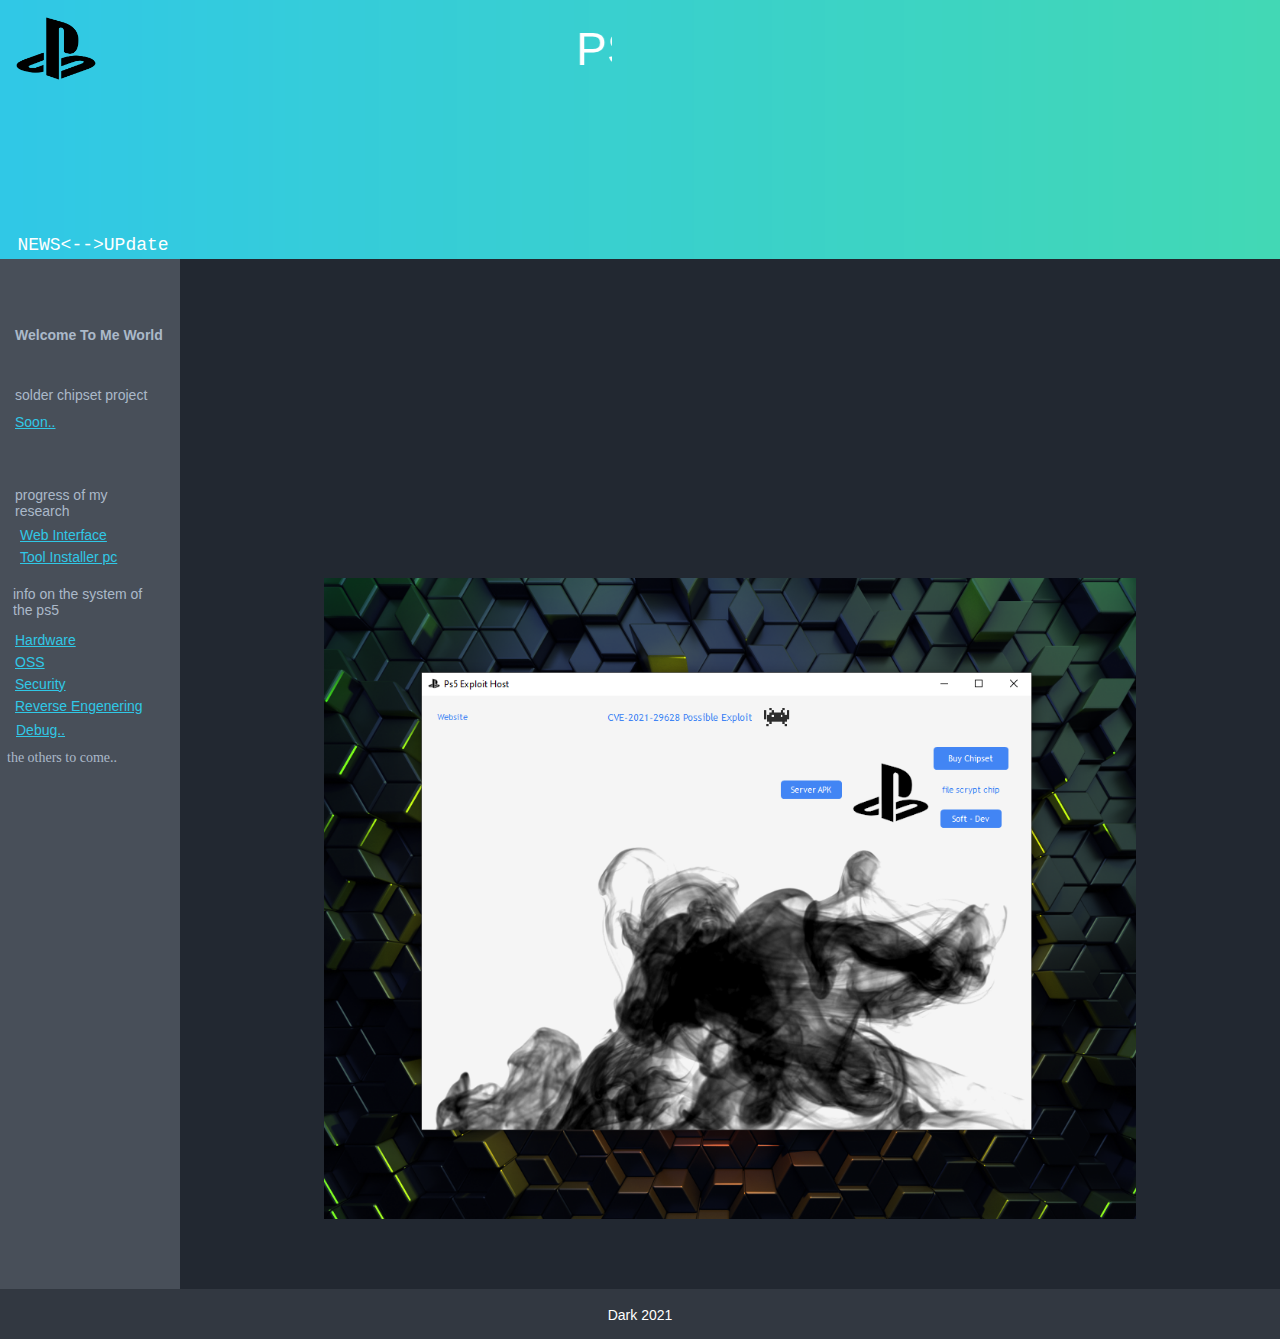
==== commit dd36c592: "added news and my soft PC onli" ====
--- a/FR/index.html
+++ b/FR/index.html
@@ -1,42 +1,49 @@
 <!DOCTYPE html>
-<!-- PAGE_Darkinsi_Ps5_Exploiter 27/05/2021 16:59 WEBDEV 25 25.0.125.3 --><html lang="fr" class="htmlstd html5">
+<!-- PAGE_Ps5_Exploiter 29/05/2021 16:43 WEBDEV 25 25.0.125.3 --><html lang="fr" class="htmlstd html5">
 <head><meta http-equiv="Content-Type" content="text/html; charset=UTF-8">
-<title>Darkinsi Ps5 Exploiter</title><meta name="generator" content="WEBDEV">
+<title>Ps5 Exploiter</title><meta name="generator" content="WEBDEV">
 <meta http-equiv="x-ua-compatible" content="ie=edge,requiresActiveX=true">
-<style type="text/css">.wblien,.wblienHorsZTR {border:0;background:transparent;padding:0;text-align:center;box-shadow:none;_line-height:normal; color:#30c8e6;}.wblienHorsZTR {border:0 !important;background:transparent !important;outline-width:0 !important;} .wblienHorsZTR:not([class^=l-]) {box-shadow: none !important;}a:active{}a:visited{}*::-moz-selection{color:#222831;background-color:#ABB9C9;}::selection{color:#222831;background-color:#ABB9C9;}</style><link rel="stylesheet" type="text/css" href="res/standard.css?100016bcfb091">
-<link rel="stylesheet" type="text/css" href="res/static.css?10002d9e817ce">
-<link rel="stylesheet" type="text/css" href="Ankaa250AnkaaEfemDeep.css?10000c707dd38">
-<link rel="stylesheet" type="text/css" href="PS5Concept250AnkaaEfemDeep.css?100008bd8d1d7">
-<link rel="stylesheet" type="text/css" href="palette-EfemDeep.css?1000064b66ff2">
-<link rel="stylesheet" type="text/css" href="res/WDMenu.css?10000ddeb1009">
-<link rel="stylesheet" type="text/css" href="PAGE_Darkinsi_Ps5_Exploiter_style.css?10000fd0f52b8">
+<style type="text/css">.wblien,.wblienHorsZTR {border:0;background:transparent;padding:0;text-align:center;box-shadow:none;_line-height:normal; color:#30c8e6;}.wblienHorsZTR {border:0 !important;background:transparent !important;outline-width:0 !important;} .wblienHorsZTR:not([class^=l-]) {box-shadow: none !important;}a:active{}a:visited{}*::-moz-selection{color:#222831;background-color:#ABB9C9;}::selection{color:#222831;background-color:#ABB9C9;}</style><link rel="stylesheet" type="text/css" href="res/standard.css?1000198281d2e">
+<link rel="stylesheet" type="text/css" href="res/static.css?10002e4586e81">
+<link rel="stylesheet" type="text/css" href="Ankaa250AnkaaEfemDeep.css?10000be9067eb">
+<link rel="stylesheet" type="text/css" href="Ps5Exploiter250AnkaaEfemDeep.css?1000009ba438d">
+<link rel="stylesheet" type="text/css" href="palette-EfemDeep.css?10000a8c81099">
+<link rel="stylesheet" type="text/css" href="res/WDMenu.css?1000062d2c986">
+<link rel="stylesheet" type="text/css" href="PAGE_Ps5_Exploiter_style.css?10000384ac1b7">
 <style type="text/css">
-body{ position:relative;line-height:normal;height:100%;width:100%;margin:0; color:#abb9c9;} body{font-family:Lato, sans-serif;font-size:14px;}html,body {background-color:#323841;position:relative;}#page{position:relative; background-color:#222831;}html, form {height:100%;}#M19,#tzM19{font-family:'MS Serif', 'New York', serif;color:#FFFFFF;}.dzA9{width:80px;height:80px;;overflow-x:hidden;;overflow-y:hidden;position:static;}.M5-sty10001{font-family:'Courier New', Courier, mono;}#A5,#tzA5{font-family:'Comic Sans MS', cursive;}#A6,#tzA6{background-image:url(res/watch%20v=weOCONceK4E_CE_.png);}.wbplanche{background-repeat:repeat;background-position:0% 0%;background-attachment:scroll;background-size:auto auto;background-origin:padding-box;}.wbplancheLibInc{_font-size:1px;}</style><style id="wbStyleAncrageIE11" type="text/css">/*<!--*/ @media all and (-ms-high-contrast:none) { *::-ms-backdrop, #page, tr[style*='height: 100%']>td>*[style*='height: 100%'] { height:auto !important; } }  /* IE11 -->*/</style><style type="text/css" class="wbAndrageIEChargement1erAffichage">html.js body {opacity:0;} html.js body:not(*:root){opacity:1;} @media screen { @media (min-width: 0px) {html.js body{opacity:1;}} }</style></head><body onload="clWDUtil.pfGetTraitement('PAGE_DARKINSI_PS5_EXPLOITER',15,'_COM')(event); "><form name="PAGE_DARKINSI_PS5_EXPLOITER" action="index.html" target="_self" method="post"><div class="h-0"><input type="hidden" name="WD_JSON_PROPRIETE_" value=""/><input type="hidden" name="WD_BUTTON_CLICK_" value=""><input type="hidden" name="WD_ACTION_" value=""></div><table style="width:100.00%;height:100.00%"><tr style="height:100.00%"><td style="width:100.00%"><div  id="page" class="clearfix pos1"><table style="width:100.00%;height:100.00%"><tr style="height:136px"><td style="width:100.00%"><header  class="pos2"><table style=" width:100%; background-color:#30c8e6;" id="M1">
-<tr><td style=" height:136px;" class="l-0 M1"><table style="width:100.00%;height:136px"><tr style="height:96px"><td style="width:100.00%"><table style="width:100.00%;height:96px"><tr style="height:96px"><td style="width:100.00%"><table style=" width:100%; background-color:#30c8e6;" id="M6">
-<tr><td style=" height:96px;" class="l-2 M6"><div  class="pos3"><div  class="pos4"><div  class="pos5"><div class="lh0 dzSpan dzA9" id="dzA9" style=""><i class="wbHnImg" style="opacity:0;" data-wbModeHomothetique="17"><img src="../ext/pslogo/R7dc878d8e67dfb8821a9ccbc5a65c168.png" alt="" id="A9" class="Image padding" style=" width:80px; height:80px;display:block;border:0;" onload="(window.wbImgHomNav ? window.wbImgHomNav(this,17) : (window['wbImgHomNav_DejaLoaded'] = (window['wbImgHomNav_DejaLoaded']||[]).concat([  [this,17]  ]))); "></i></div></div></div><div  class="pos6"><div  class="pos7"><table style=" width:510px;height:75px;"><tr><td id="tzM19" class="Titre-Site padding effet" data-effet-marquee="mono" data-effet-vitesse="20" data-effet-comportement="scroll" data-width="510" data-height="75">PS5 exploiter</td></tr></table></div></div></div></td></tr></table></td></tr></table></td></tr><tr><td style="width:100.00%"><table style="width:100.00%"><tr><td style="width:100.00%"><nav  class="pos8"><table style=" width:100%;position:relative;z-index:28;" id="M16">
-<tr><td><table style="position:relative;width:100%;height:100%;margin-bottom:-1px"><tr style="height:100%"><td></td></tr><tr style="height:1px"><td><div id="dwwM13" style="position:absolute;left:0px;top:0px;width:170px;height:43px;z-index:0;"><nav id="M13" class="wbMenuMain wbMenuHorizontal wbMenuSouris" class="wbMenuMain wbMenuHorizontal wbMenuSouris" role="navigation"><ul role="menubar" class="effet WDOngletMain" onclick="oGetObjetChamp('M13').OnClick(event)"><li id="tzM5" class="padding effet WDMenuTDImage wbMenuOption WDMenuOption" role="menuitem"><ul class="wbOptionAvecSousMenu"><li class="wbOptionLien"><a href="[%URL()%]?M5" id="M5" class="l-3 wbLienMenu  MENU-CSS-Defaut M13-sty10001 M5-sty10001  padding webdevclass-riche" data-classConcat="true" data-classRemove="(wbLienMenuAvecSousMenu|wbLienMenuAvecSousMenuBlancGaucheDefautVerticalMobile)">NEWS&lt;--&gt;UPdate</a><ul role="menu" class="WDSousMenu l-1 lh0"></ul></li></ul></li></ul></nav></div></td></tr></table></td></tr></table></nav></td></tr></table></td></tr></table></td></tr></table></header></td></tr><tr style="height:100.00%"><td style="width:100.00%"><table style=" width:100%;height:100%;" id="M2">
-<tr><td><table style="width:100.00%;height:100.00%"><tr style="height:100.00%"><td style="width:100.00%"><table style="width:100.00%;height:100.00%"><tr style="height:100%"><td style="width:180px;min-width:180px"><div style="height:100%;min-width:180px;width:auto !important;width:180px;" class="lh0"><aside  class="pos9"><table style=" background-color:#484f59;height:100%;" id="M18">
-<tr><td style=" width:180px;"><table style="width:100.00%;height:1030px"><tr style="height:46px"><td style="width:180px"></td></tr><tr><td class="ancragecenter" style="width:100.00%"><table style="margin:0 auto;;width:180px"><tr><td style="width:15px;min-width:15px"><div style="height:100%;min-width:15px;width:auto !important;width:15px;" class="lh0"></div></td><td style="width:150px;min-width:150px"><table style=" width:150px;"><tr><td id="tzM7" class="Normal-Gras padding">Welcome To Me World</td></tr></table></td><td style="width:15px;min-width:15px"><div style="height:100%;min-width:15px;width:auto !important;width:15px;" class="lh0"></div></td></tr></table></td></tr><tr style="height:20px"><td style="width:180px"></td></tr><tr style="height:20px"><td style="width:180px;min-width:180px"><div style="height:100%;min-width:180px;width:auto !important;width:180px;" class="lh0"><div  class="pos10"><div  class="pos11"><table style=" width:139px;height:20px;"><tr><td id="tzM8" class="Normal padding">solder chipset project</td></tr></table></div></div></div></td></tr><tr style="height:6px"><td style="width:180px"></td></tr><tr style="height:20px"><td style="width:180px;min-width:180px"><div style="height:100%;min-width:180px;width:auto !important;width:180px;" class="lh0"><div  class="pos12"><div  class="pos13"><table style=" width:128px;height:20px;"><tr><td id="tzM9" class="LIEN-Gauche-Non-Souligne valignmiddle"><a href="javascript:" id="M9" class="LIEN-Gauche-Non-Souligne wblienHorsZTR bbox padding">soon..</a></td></tr></table></div></div></div></td></tr><tr style="height:70px"><td style="width:180px"></td></tr><tr style="height:20px"><td style="width:180px;min-width:180px"><div style="height:100%;min-width:180px;width:auto !important;width:180px;" class="lh0"><div  class="pos14"><div  class="pos15"><table style=" width:139px;height:20px;"><tr><td id="tzM21" class="Normal padding">progress of my research</td></tr></table></div></div></div></td></tr><tr style="height:6px"><td style="width:180px"></td></tr><tr style="height:20px"><td style="width:180px;min-width:180px"><div style="height:100%;min-width:180px;width:auto !important;width:180px;" class="lh0"><div  class="pos16"><div  class="pos17"><table style=" width:128px;height:20px;"><tr><td id="tzA1" class="LIEN-Gauche-Non-Souligne valignmiddle"><a href="javascript:" id="A1" class="LIEN-Gauche-Non-Souligne wblienHorsZTR bbox padding">Web Interface</a></td></tr></table></div></div></div></td></tr><tr style="height:2px"><td style="width:180px"></td></tr><tr style="height:20px"><td style="width:180px;min-width:180px"><div style="height:100%;min-width:180px;width:auto !important;width:180px;" class="lh0"><div  class="pos18"><div  class="pos19"><table style=" width:128px;height:20px;"><tr><td id="tzA2" class="LIEN-Gauche-Non-Souligne valignmiddle"><a href="javascript:" id="A2" class="LIEN-Gauche-Non-Souligne wblienHorsZTR bbox padding">Tool Installer pc Soon</a></td></tr></table></div></div></div></td></tr><tr style="height:70px"><td style="width:180px"></td></tr><tr style="height:20px"><td style="width:180px;min-width:180px"><div style="height:100%;min-width:180px;width:auto !important;width:180px;" class="lh0"><div  class="pos20"><div  class="pos21"><table style=" width:139px;height:20px;"><tr><td id="tzM26" class="Normal padding">info on the system of the ps5</td></tr></table></div></div></div></td></tr><tr style="height:6px"><td style="width:180px"></td></tr><tr style="height:20px"><td style="width:180px;min-width:180px"><div style="height:100%;min-width:180px;width:auto !important;width:180px;" class="lh0"><div  class="pos22"><div  class="pos23"><table style=" width:128px;height:20px;"><tr><td id="tzA3" class="LIEN-Gauche-Non-Souligne valignmiddle"><a href="javascript:" id="A3" class="LIEN-Gauche-Non-Souligne wblienHorsZTR bbox padding">Hardware</a></td></tr></table></div></div></div></td></tr><tr style="height:2px"><td style="width:180px"></td></tr><tr style="height:20px"><td style="width:180px;min-width:180px"><div style="height:100%;min-width:180px;width:auto !important;width:180px;" class="lh0"><div  class="pos24"><div  class="pos25"><table style=" width:128px;height:20px;"><tr><td id="tzA4" class="LIEN-Gauche-Non-Souligne valignmiddle"><a href="javascript:" id="A4" class="LIEN-Gauche-Non-Souligne wblienHorsZTR bbox padding">OSS</a></td></tr></table></div></div></div></td></tr><tr style="height:2px"><td style="width:180px"></td></tr><tr style="height:20px"><td style="width:180px;min-width:180px"><div style="height:100%;min-width:180px;width:auto !important;width:180px;" class="lh0"><div  class="pos26"><div  class="pos27"><table style=" width:128px;height:20px;"><tr><td id="tzM29" class="LIEN-Gauche-Non-Souligne valignmiddle"><a href="javascript:" id="M29" class="LIEN-Gauche-Non-Souligne wblienHorsZTR bbox padding">Security</a></td></tr></table></div></div></div></td></tr><tr style="height:2px"><td style="width:180px"></td></tr><tr style="height:20px"><td style="width:180px;min-width:180px"><div style="height:100%;min-width:180px;width:auto !important;width:180px;" class="lh0"><div  class="pos28"><div  class="pos29"><table style=" width:128px;height:20px;"><tr><td id="tzM30" class="LIEN-Gauche-Non-Souligne valignmiddle"><a href="javascript:" id="M30" class="LIEN-Gauche-Non-Souligne wblienHorsZTR bbox padding">Reverse Engenering</a></td></tr></table></div></div></div></td></tr><tr style="height:2px"><td style="width:180px"></td></tr><tr style="height:20px"><td style="width:180px;min-width:180px"><div style="height:100%;min-width:180px;width:auto !important;width:180px;" class="lh0"><div  class="pos30"><div  class="pos31"><table style=" width:128px;height:20px;"><tr><td id="tzM32" class="LIEN-Gauche-Non-Souligne valignmiddle"><a href="javascript:" id="M32" class="LIEN-Gauche-Non-Souligne wblienHorsZTR bbox padding">Debug ..</a></td></tr></table></div></div></div></td></tr><tr style="height:11px"><td style="width:180px"></td></tr><tr><td style="width:180px;min-width:180px"><div style="height:100%;min-width:180px;width:auto !important;width:180px;" class="lh0"><div  class="pos32"><div  class="lh0 pos33"><table style=" width:150px;"><tr><td id="A5" class="TXT-Normal padding webdevclass-riche">the others to come<p></p></td></tr></table></div></div></div></td></tr><tr style="height:489px"><td style="width:180px"></td></tr></table></td></tr></table></aside></div></td><td style="width:6px;min-width:6px"><div style="height:100%;min-width:6px;width:auto !important;width:6px;" class="lh0"></div></td><td style="width:100.00%"><table style="width:100.00%;height:100.00%"><tr style="height:6px"><td style="width:824px"></td></tr><tr style="height:100.00%"><td style="width:100.00%"><section  class="pos34"><table style=" width:100%; background-color:#222831;height:100%;" id="M17">
-<tr><td><table style="height:100%;margin:0 0 0 auto;;width:824px"><tr style="height:100%"><td><div  class="pos35"><div  class="pos36"><table style=" width:676px;height:340px;"><tr><td id="tzA6" class="l-1 padding valignmiddle"><iframe id="A6_YT" type="text/html" width="100%" height="100%" src="https://www.youtube.com/embed/weOCONceK4E?enablejsapi=1&fs=0" frameborder="0"></iframe></td></tr></table></div></div></td></tr></table></td></tr></table></section></td></tr></table></td><td style="width:6px;min-width:6px"><div style="height:100%;min-width:6px;width:auto !important;width:6px;" class="lh0"></div></td></tr></table></td></tr></table></td></tr></table></td></tr><tr style="height:50px"><td style="width:100.00%"><footer  class="pos37"><table style=" width:100%; background-color:#323841;" id="M12">
+body{ position:relative;line-height:normal;height:100%;width:100%;margin:0; color:#abb9c9;} body{font-family:Lato, sans-serif;font-size:14px;}html,body {background-color:#323841;position:relative;}#page{position:relative; background-color:#222831;}html, form {height:100%;}.dzA9{width:80px;height:80px;;overflow-x:hidden;;overflow-y:hidden;position:static;}#A15,#tzA15{background-image:url(res/watch%20v=oX6Z_jK8r9I%26list=PLhHcMbVmbwCcwvWVo-RJX_NOlRDarwJN6%26index=2_CE_.png);}.M14-sty10001{font-family:'Courier New', Courier, mono;}#A14,#tzA14{background-image:url(res/watch%20v=weOCONceK4E_CE_.png);}.dzA16{width:812px;height:666px;;overflow-x:hidden;;overflow-y:hidden;position:static;}.wbplanche{background-repeat:repeat;background-position:0% 0%;background-attachment:scroll;background-size:auto auto;background-origin:padding-box;}.wbplancheLibInc{_font-size:1px;}</style><style id="wbStyleAncrageIE11" type="text/css">/*<!--*/ @media all and (-ms-high-contrast:none) { *::-ms-backdrop, #page, tr[style*='height: 100%']>td>*[style*='height: 100%'] { height:auto !important; } }  /* IE11 -->*/</style><style type="text/css" class="wbAndrageIEChargement1erAffichage">html.js body {opacity:0;} html.js body:not(*:root){opacity:1;} @media screen { @media (min-width: 0px) {html.js body{opacity:1;}} }</style></head><body onload="clWDUtil.pfGetTraitement('PAGE_PS5_EXPLOITER',15,'_COM')(event); "><form name="PAGE_PS5_EXPLOITER" action="index.html" target="_self" method="post"><div class="h-0"><input type="hidden" name="WD_JSON_PROPRIETE_" value=""/><input type="hidden" name="WD_BUTTON_CLICK_" value=""><input type="hidden" name="WD_ACTION_" value=""></div><table style="width:100.00%;height:100.00%"><tr style="height:100.00%"><td style="width:100.00%"><div  id="page" class="clearfix pos1"><table style="width:100.00%;height:100.00%"><tr style="height:159px"><td style="width:100.00%"><header  class="pos2"><table style=" width:100%; background-color:#30c8e6;" id="M1">
+<tr><td style=" height:159px;" class="l-0 M1"><table style="width:100.00%;height:159px"><tr style="height:96px"><td style="width:100.00%"><table style="width:100.00%;height:96px"><tr style="height:96px"><td style="width:100.00%"><table style=" width:100%; background-color:#30c8e6;" id="M6">
+<tr><td style=" height:96px;" class="l-2 M6"><div  class="pos3"><div  class="pos4"><div  class="pos5"><div class="lh0 dzSpan dzA9" id="dzA9" style=""><i class="wbHnImg" style="opacity:0;" data-wbModeHomothetique="17"><img src="../ext/pslogo/R7dc878d8e67dfb8821a9ccbc5a65c168.png" alt="" id="A9" class="Image padding" style=" width:80px; height:80px;display:block;border:0;" onload="(window.wbImgHomNav ? window.wbImgHomNav(this,17) : (window['wbImgHomNav_DejaLoaded'] = (window['wbImgHomNav_DejaLoaded']||[]).concat([  [this,17]  ]))); "></i></div></div></div><div  class="pos6"><div  class="pos7"><table style=" width:510px;height:75px;"><tr><td id="tzM19" class="Titre-Site padding effet" data-effet-marquee="mono" data-effet-vitesse="20" data-effet-comportement="scroll" data-width="510" data-height="75">PS5 Exploiter</td></tr></table></div></div><div  class="pos8"><div  class="pos9"><table style=" width:159px;height:45px;"><tr><td style="visibility:hidden;" id="tzA15" class="l-1 padding valignmiddle"><iframe id="A15_YT" type="text/html" width="100%" height="100%" src="https://www.youtube.com/embed/oX6Z_jK8r9I?enablejsapi=1&autoplay=1&fs=0&list=PLhHcMbVmbwCcwvWVo-RJX_NOlRDarwJN6&index=2" frameborder="0"></iframe></td></tr></table></div></div></div></td></tr></table></td></tr></table></td></tr><tr><td style="width:100.00%"><table style="width:100.00%"><tr><td style="width:100.00%"><nav  class="pos10"><table style=" width:100%;position:relative;z-index:30;" id="M16">
+<tr><td><table style="position:relative;width:100%;height:100%;margin-bottom:-1px"><tr style="height:100%"><td></td></tr><tr style="height:1px"><td><div id="dwwM13" style="position:absolute;left:8px;top:27px;width:170px;height:43px;z-index:0;"><nav id="M13" class="wbMenuMain wbMenuHorizontal wbMenuSouris" class="wbMenuMain wbMenuHorizontal wbMenuSouris" role="navigation"><ul role="menubar" class="effet WDOngletMain" onclick="oGetObjetChamp('M13').OnClick(event)"><li id="tzM14" class="padding effet WDMenuTDImage wbMenuOption WDMenuOption" role="menuitem"><ul class="wbOptionAvecSousMenu"><li class="wbOptionLien"><a href="[%URL()%]?M14" id="M14" class="l-3 wbLienMenu  MENU-CSS-Defaut M13-sty10001 M14-sty10001  padding webdevclass-riche" data-classConcat="true" data-classRemove="(wbLienMenuAvecSousMenu|wbLienMenuAvecSousMenuBlancGaucheDefautVerticalMobile)">NEWS&lt;--&gt;UPdate</a><ul role="menu" class="WDSousMenu l-1 lh0"></ul></li></ul></li></ul></nav></div></td></tr></table></td></tr></table></nav></td></tr></table></td></tr></table></td></tr></table></header></td></tr><tr style="height:100.00%"><td style="width:100.00%"><table style=" width:100%;height:100%;" id="M2">
+<tr><td><table style="width:100.00%;height:100.00%"><tr style="height:100.00%"><td style="width:100.00%"><table style="width:100.00%;height:100.00%"><tr style="height:100%"><td style="width:180px;min-width:180px"><div style="height:100%;min-width:180px;width:auto !important;width:180px;" class="lh0"><aside  class="pos11"><table style=" background-color:#484f59;height:100%;" id="M18">
+<tr><td style=" width:180px;"><table style="width:100.00%;height:1030px"><tr style="height:53px"><td style="width:180px"></td></tr><tr><td class="ancragecenter" style="width:100.00%"><table style="margin:0 auto;;width:180px"><tr><td style="width:15px;min-width:15px"><div style="height:100%;min-width:15px;width:auto !important;width:15px;" class="lh0"></div></td><td style="width:150px;min-width:150px"><table style=" width:150px;"><tr><td id="tzM7" class="Normal-Gras padding">Welcome To Me World<br></td></tr></table></td><td style="width:15px;min-width:15px"><div style="height:100%;min-width:15px;width:auto !important;width:15px;" class="lh0"></div></td></tr></table></td></tr><tr style="height:20px"><td style="width:180px"></td></tr><tr style="height:20px"><td style="width:180px;min-width:180px"><div style="height:100%;min-width:180px;width:auto !important;width:180px;" class="lh0"><div  class="pos12"><div  class="pos13"><table style=" width:139px;height:20px;"><tr><td id="tzA1" class="Normal padding">solder chipset project</td></tr></table></div></div></div></td></tr><tr style="height:6px"><td style="width:180px"></td></tr><tr style="height:20px"><td style="width:180px;min-width:180px"><div style="height:100%;min-width:180px;width:auto !important;width:180px;" class="lh0"><div  class="pos14"><div  class="pos15"><table style=" width:128px;height:20px;"><tr><td id="tzA2" class="LIEN-Gauche-Non-Souligne valignmiddle"><a href="javascript:" id="A2" class="LIEN-Gauche-Non-Souligne wblienHorsZTR bbox padding">Soon..</a></td></tr></table></div></div></div></td></tr><tr style="height:37px"><td style="width:180px"></td></tr><tr style="height:53px"><td style="width:180px;min-width:180px"><div style="height:100%;min-width:180px;width:auto !important;width:180px;" class="lh0"><div  class="pos16"><div  class="pos17"><table style=" width:139px;height:53px;"><tr><td id="tzA3" class="Normal padding"><br>progress of my research</td></tr></table></div></div></div></td></tr><tr style="height:3px"><td style="width:180px"></td></tr><tr style="height:20px"><td style="width:180px;min-width:180px"><div style="height:100%;min-width:180px;width:auto !important;width:180px;" class="lh0"><div  class="pos18"><div  class="pos19"><table style=" width:128px;height:20px;"><tr><td id="tzA5" class="LIEN-Gauche-Non-Souligne valignmiddle"><a href="javascript:" id="A5" class="LIEN-Gauche-Non-Souligne wblienHorsZTR bbox padding">Web Interface</a></td></tr></table></div></div></div></td></tr><tr style="height:2px"><td style="width:180px"></td></tr><tr style="height:20px"><td style="width:180px;min-width:180px"><div style="height:100%;min-width:180px;width:auto !important;width:180px;" class="lh0"><div  class="pos20"><div  class="pos21"><table style=" width:128px;height:20px;"><tr><td id="tzA6" class="LIEN-Gauche-Non-Souligne valignmiddle"><a href="javascript:clWDUtil.pfGetTraitement('A6',0,void 0)();" id="A6" class="LIEN-Gauche-Non-Souligne wblienHorsZTR bbox padding">Tool Installer pc</a></td></tr></table></div></div></div></td></tr><tr style="height:16px"><td style="width:180px"></td></tr><tr style="height:40px"><td style="width:180px;min-width:180px"><div style="height:100%;min-width:180px;width:auto !important;width:180px;" class="lh0"><div  class="pos22"><div  class="pos23"><table style=" width:139px;height:40px;"><tr><td id="tzA4" class="Normal padding">info on the system of the ps5</td></tr></table></div></div></div></td></tr><tr style="height:7px"><td style="width:180px"></td></tr><tr style="height:20px"><td style="width:180px;min-width:180px"><div style="height:100%;min-width:180px;width:auto !important;width:180px;" class="lh0"><div  class="pos24"><div  class="pos25"><table style=" width:128px;height:20px;"><tr><td id="tzA7" class="LIEN-Gauche-Non-Souligne valignmiddle"><a href="javascript:clWDUtil.pfGetTraitement('A7',0,void 0)();" id="A7" class="LIEN-Gauche-Non-Souligne wblienHorsZTR bbox padding">Hardware</a></td></tr></table></div></div></div></td></tr><tr style="height:2px"><td style="width:180px"></td></tr><tr style="height:20px"><td style="width:180px;min-width:180px"><div style="height:100%;min-width:180px;width:auto !important;width:180px;" class="lh0"><div  class="pos26"><div  class="pos27"><table style=" width:128px;height:20px;"><tr><td id="tzA8" class="LIEN-Gauche-Non-Souligne valignmiddle"><a href="javascript:clWDUtil.pfGetTraitement('A8',0,void 0)();" id="A8" class="LIEN-Gauche-Non-Souligne wblienHorsZTR bbox padding">OSS</a></td></tr></table></div></div></div></td></tr><tr style="height:2px"><td style="width:180px"></td></tr><tr style="height:20px"><td style="width:180px;min-width:180px"><div style="height:100%;min-width:180px;width:auto !important;width:180px;" class="lh0"><div  class="pos28"><div  class="pos29"><table style=" width:128px;height:20px;"><tr><td id="tzA10" class="LIEN-Gauche-Non-Souligne valignmiddle"><a href="javascript:clWDUtil.pfGetTraitement('A10',0,void 0)();" id="A10" class="LIEN-Gauche-Non-Souligne wblienHorsZTR bbox padding">Security</a></td></tr></table></div></div></div></td></tr><tr style="height:2px"><td style="width:180px"></td></tr><tr style="height:20px"><td style="width:180px;min-width:180px"><div style="height:100%;min-width:180px;width:auto !important;width:180px;" class="lh0"><div  class="pos30"><div  class="pos31"><table style=" width:128px;height:20px;"><tr><td id="tzA11" class="LIEN-Gauche-Non-Souligne valignmiddle"><a href="javascript:clWDUtil.pfGetTraitement('A11',0,void 0)();" id="A11" class="LIEN-Gauche-Non-Souligne wblienHorsZTR bbox padding">Reverse Engenering</a></td></tr></table></div></div></div></td></tr><tr style="height:4px"><td style="width:180px"></td></tr><tr style="height:20px"><td style="width:180px;min-width:180px"><div style="height:100%;min-width:180px;width:auto !important;width:180px;" class="lh0"><div  class="pos32"><div  class="pos33"><table style=" width:100px;height:20px;"><tr><td id="tzA12" class="LIEN-Gauche-Non-Souligne valignmiddle"><a href="javascript:clWDUtil.pfGetTraitement('A12',0,void 0)();" id="A12" class="LIEN-Gauche-Non-Souligne wblienHorsZTR bbox padding">Debug..</a></td></tr></table></div></div></div></td></tr><tr style="height:9px"><td style="width:180px"></td></tr><tr><td style="width:180px;min-width:180px"><div style="height:100%;min-width:180px;width:auto !important;width:180px;" class="lh0"><div  class="pos34"><div  class="lh0 pos35"><table style=" width:150px;"><tr><td id="A13" class="TXT-Normal padding webdevclass-riche"><p></p><table style="font-style: normal; font-stretch: inherit; font-size: 14px; line-height: normal; font-family: Lato, sans-serif; orphans: 2; widows: 2; background-color: rgb(72, 79, 89); width: 150px;"><tbody><tr><td id="A5" class="TXT-Normal padding webdevclass-riche" style="font-stretch: inherit; font-family: 'Comic Sans MS', cursive;">the others to come..</td></tr></tbody></table><p></p></td></tr></table></div></div></div></td></tr><tr style="height:518px"><td style="width:180px"></td></tr></table></td></tr></table></aside></div></td><td style="width:6px;min-width:6px"><div style="height:100%;min-width:6px;width:auto !important;width:6px;" class="lh0"></div></td><td style="width:100.00%"><table style="width:100.00%;height:100.00%"><tr style="height:6px"><td style="width:824px"></td></tr><tr style="height:100.00%"><td style="width:100.00%"><section  class="pos36"><table style=" width:100%; background-color:#222831;height:100%;" id="M17">
+<tr><td><table style="width:100.00%;height:100.00%"><tr><td></td></tr><tr style="height:294px"><td class="ancrageright" style="width:100.00%"><table style="margin:0 0 0 auto;;width:824px;height:294px"><tr style="height:294px"><td style="width:332px;min-width:332px"><div style="height:100%;min-width:332px;width:auto !important;width:332px;" class="lh0"></div></td><td style="width:486px;min-width:486px"><div style="height:100%;min-width:486px;width:auto !important;width:486px;" class="lh0"><table style=" width:486px;height:294px;"><tr><td id="tzA14" class="l-1 padding valignmiddle"><iframe id="A14_YT" type="text/html" width="100%" height="100%" src="https://www.youtube.com/embed/weOCONceK4E?enablejsapi=1&fs=0" frameborder="0"></iframe></td></tr></table></div></td><td style="width:6px;min-width:6px"><div style="height:100%;min-width:6px;width:auto !important;width:6px;" class="lh0"></div></td></tr></table></td></tr><tr style="height:730px"><td class="ancragecenter" style="width:100.00%"><table style="margin:0 auto;;width:824px;height:730px"><tr style="height:730px"><td style="width:6px;min-width:6px"><div style="height:100%;min-width:6px;width:auto !important;width:6px;" class="lh0"></div></td><td style="width:812px;min-width:812px"><div style="height:100%;min-width:812px;width:auto !important;width:812px;" class="lh0"><div  class="pos37"><div  class="pos38"><div class="lh0 dzSpan dzA16" id="dzA16" style=""><i class="wbHnImg" style="opacity:0;" data-wbModeHomothetique="21"><img src="../ext/Capture%20d%E2%80%99%C3%A9cran%20%284%29.png" alt="" id="A16" class="Image padding" style=" width:812px; height:666px;display:block;border:0;" onload="(window.wbImgHomNav ? window.wbImgHomNav(this,21) : (window['wbImgHomNav_DejaLoaded'] = (window['wbImgHomNav_DejaLoaded']||[]).concat([  [this,21]  ]))); "></i></div></div></div></div></td><td style="width:6px;min-width:6px"><div style="height:100%;min-width:6px;width:auto !important;width:6px;" class="lh0"></div></td></tr></table></td></tr><tr><td></td></tr></table></td></tr></table></section></td></tr></table></td><td style="width:6px;min-width:6px"><div style="height:100%;min-width:6px;width:auto !important;width:6px;" class="lh0"></div></td></tr></table></td></tr></table></td></tr></table></td></tr><tr style="height:50px"><td style="width:100.00%"><footer  class="pos39"><table style=" width:100%; background-color:#323841;" id="M12">
 <tr><td style=" height:50px;"><table style="width:100.00%;height:100.00%"><tr><td></td></tr><tr style="height:13px"><td style="width:1016px"></td></tr><tr style="height:25px"><td style="width:100.00%"><table style="width:100.00%;height:25px"><tr style="height:25px"><td style="width:159px;min-width:159px"><div style="height:100%;min-width:159px;width:auto !important;width:159px;" class="lh0"></div></td><td style="width:100.00%"><table style=" width:100%;height:25px;"><tr><td id="tzM10" class="pied-de-page padding">Dark 2021</td></tr></table></td><td style="width:159px;min-width:159px"><div style="height:100%;min-width:159px;width:auto !important;width:159px;" class="lh0"></div></td></tr></table></td></tr><tr style="height:12px"><td style="width:1016px"></td></tr></table></td></tr></table></footer></td></tr></table></div></td></tr></table>
 </form>
 <script type="text/javascript">var _bTable16_=false;
 </script>
-<script type="text/javascript" src="./res/WWConstante5.js?3fffe32826b4a"></script>
-<script type="text/javascript" src="./res/WDUtil.js?3ffffa2a8b5e4"></script>
-<script type="text/javascript" src="./res/StdAction.js?300005a1fe8f2"></script>
-<script type="text/javascript" src="./res/WDChamp.js?30001e1a9de70"></script>
-<script type="text/javascript" src="./res/WDMenu.js?30002a2a8b5e4"></script>
-<script type="text/javascript" src="./res/WDVideo.js?300192adb9a8f"></script>
+<script type="text/javascript" src="./res/WWConstante5.js?3fffedec499b4"></script>
+<script type="text/javascript" src="./res/WDUtil.js?3ffff99078b70"></script>
+<script type="text/javascript" src="./res/StdAction.js?30000a74c4409"></script>
+<script type="text/javascript" src="./res/WDChamp.js?300015a1fe8f2"></script>
+<script type="text/javascript" src="./res/WDMenu.js?3000299078b70"></script>
+<script type="text/javascript" src="./res/WDVideo.js?300190bb0e362"></script>
+<script type="text/javascript" src="./res/WD.js?30028702911fe"></script>
 <script type="text/javascript">
-//# sourceMappingURL=[data-uri]
-var _WD_="/PS5_CONCEPT_WEB/";var _WDR_="../";var _NA_=5;var _PU_="index.html";var _GFI_A_=true;var _GFI_T_=60;var _PAGE_=document["PAGE_DARKINSI_PS5_EXPLOITER"];clWDUtil.DeclareChamp("M13",void 0,void 0,void 0,WDMenu,[true,{}],true,true);clWDUtil.DeclareChamp("A6",void 0,void 0,void 0,WDVideo,[{"sFichier":"https://www.youtube.com/watch?v=weOCONceK4E","m_sTypeMIME":"","eType":10,"m_tabSousTitres":[],"sImage":"","sLibelle":"Vidéo","ePlayerDefaut":8,"bPleinEcran":false,"bDemarrageAuto":false,"bBoucle":false,"eControles":2,"sHTMLDefaut":"\u003Ciframe id=\"A6_YT\" type=\"text/html\" width=\"100%\" height=\"100%\" src=\"https://www.youtube.com/embed/weOCONceK4E?enablejsapi=1&fs=0\" frameborder=\"0\"\u003E\u003C/iframe\u003E"}],true,true);
+//# sourceMappingURL=[data-uri]
+var _WD_="/PS5_EXPLOITER_WEB/";var _WDR_="../";var _NA_=5;var _PU_="index.html";var _GFI_A_=true;var _GFI_T_=60;var _PAGE_=document["PAGE_PS5_EXPLOITER"];clWDUtil.DeclareChamp("A15",void 0,void 0,void 0,WDVideo,[{"sFichier":"https://www.youtube.com/watch?v=oX6Z_jK8r9I&list=PLhHcMbVmbwCcwvWVo-RJX_NOlRDarwJN6&index=2","m_sTypeMIME":"","eType":10,"m_tabSousTitres":[],"sImage":"","sLibelle":"Vidéo","ePlayerDefaut":8,"bPleinEcran":false,"bDemarrageAuto":true,"bBoucle":false,"eControles":2,"sHTMLDefaut":"\u003Ciframe id=\"A15_YT\" type=\"text/html\" width=\"100%\" height=\"100%\" src=\"https://www.youtube.com/embed/oX6Z_jK8r9I?enablejsapi=1&autoplay=1&fs=0&list=PLhHcMbVmbwCcwvWVo-RJX_NOlRDarwJN6&index=2\" frameborder=\"0\"\u003E\u003C/iframe\u003E"}],true,true);clWDUtil.DeclareChamp("M13",void 0,void 0,void 0,WDMenu,[true,{}],true,true);clWDUtil.DeclareChamp("A14",void 0,void 0,void 0,WDVideo,[{"sFichier":"https://www.youtube.com/watch?v=weOCONceK4E","m_sTypeMIME":"","eType":10,"m_tabSousTitres":[],"sImage":"","sLibelle":"Vidéo","ePlayerDefaut":8,"bPleinEcran":false,"bDemarrageAuto":false,"bBoucle":false,"eControles":2,"sHTMLDefaut":"\u003Ciframe id=\"A14_YT\" type=\"text/html\" width=\"100%\" height=\"100%\" src=\"https://www.youtube.com/embed/weOCONceK4E?enablejsapi=1&fs=0\" frameborder=\"0\"\u003E\u003C/iframe\u003E"}],true,true);
 <!--
-clWDUtil.DeclareTraitementEx("PAGE_DARKINSI_PS5_EXPLOITER",true,[15,function(event){debugger;clWDUtil.DeclareChampInit();window.chfocus&&chfocus();},"_COM",false,16,function(event){},"_COM",false]);
+clWDUtil.DeclareTraitementEx("A6",false,[0,function(event){var __VARS0=new NSPCS.NSValues.CVariablesLocales(0,1);try{clWDUtil.Try();{window.open("https://drive.google.com/file/d/1VssE39ALtMdRz5LZo_moFe_S7O6ADTuV/view",'');void 0;}}catch(_E){clWDUtil.xbCatchThrow(_E,event);return;}finally{clWDUtil&&clWDUtil.oFinally();}},void 0,true]);
+clWDUtil.DeclareTraitementEx("A7",false,[0,function(event){var __VARS0=new NSPCS.NSValues.CVariablesLocales(0,1);try{clWDUtil.Try();{window.open("https://playstationdev.wiki/ps5devwiki/index.php?title=Hardware");void 0;}}catch(_E){clWDUtil.xbCatchThrow(_E,event);return;}finally{clWDUtil&&clWDUtil.oFinally();}},void 0,true]);
+clWDUtil.DeclareTraitementEx("A8",false,[0,function(event){var __VARS0=new NSPCS.NSValues.CVariablesLocales(0,1);try{clWDUtil.Try();{window.open("https://playstationdev.wiki/ps5devwiki/index.php?title=Official_Firmware");void 0;}}catch(_E){clWDUtil.xbCatchThrow(_E,event);return;}finally{clWDUtil&&clWDUtil.oFinally();}},void 0,true]);
+clWDUtil.DeclareTraitementEx("A10",false,[0,function(event){var __VARS0=new NSPCS.NSValues.CVariablesLocales(0,1);try{clWDUtil.Try();{window.open("https://playstationdev.wiki/ps5devwiki/index.php?title=Secure_Modules");void 0;}}catch(_E){clWDUtil.xbCatchThrow(_E,event);return;}finally{clWDUtil&&clWDUtil.oFinally();}},void 0,true]);
+clWDUtil.DeclareTraitementEx("A11",false,[0,function(event){var __VARS0=new NSPCS.NSValues.CVariablesLocales(0,1);try{clWDUtil.Try();{window.open("https://github.com/KuromeSan/ps5-lib-il2cpp");void 0;}}catch(_E){clWDUtil.xbCatchThrow(_E,event);return;}finally{clWDUtil&&clWDUtil.oFinally();}},void 0,true]);
+clWDUtil.DeclareTraitementEx("A12",false,[0,function(event){var __VARS0=new NSPCS.NSValues.CVariablesLocales(0,1);try{clWDUtil.Try();{window.open("https://fccid.io/NCC/CCAB20LP1680T0");void 0;}}catch(_E){clWDUtil.xbCatchThrow(_E,event);return;}finally{clWDUtil&&clWDUtil.oFinally();}},void 0,true]);
+clWDUtil.DeclareTraitementEx("PAGE_PS5_EXPLOITER",true,[15,function(event){debugger;clWDUtil.DeclareChampInit();window.chfocus&&chfocus();},"_COM",false,16,function(event){},"_COM",false]);
 //-->
 </script>
 
-<script type="text/javascript" src="res/jquery-3.js?20000275fdf9f"></script><script type="text/javascript" data-wb-modal src="res/jquery-ancrage-ie.js?20003170167e3"></script><script type="text/javascript" src="res/jquery-ui.js?2000696f89867"></script><script type="text/javascript" src="res/jquery-effet.js?20004c5660665"></script><script type="text/javascript" data-wb-modal src="res/jquery-ancrage-sup-epingle.js?2000544002815"></script><style type="text/css">.wbTooltip{font-family:inherit;color:#FFFFFF;text-align:left;vertical-align:middle;background-color:#484F59;border-top-width:0;border-right-width:0;border-bottom-width:0;border-left-width:0;border-left:1px solid #484F59;border-top:1px solid #484F59;border-right:1px solid #484F59;border-bottom:1px solid #484F59;border-radius:4px;padding:3px 8px;}</style><script type="text/javascript">jQuery().ready(function(){$( document ).tooltip({ delay : 1000,	items: "[title]:not(iframe)", position : {my: 'left top+20',collision: 'flip'},	track : true, tooltipClass : "wbTooltip",open: function( event, ui ) { $('.wbTooltip').not($(ui.tooltip[0])).fadeOut(500); }});if (window.clWDUtil && window.$ && window.$.ui){function fNettoyageBulle(){$('.wbTooltip').fadeOut(500);	}if (clWDUtil.m_oNotificationsAjoutHTML){clWDUtil.m_oNotificationsAjoutHTML.AddNotification(fNettoyageBulle);}if (clWDUtil.m_oNotificationsFinAJAX){clWDUtil.m_oNotificationsFinAJAX.AddNotification(fNettoyageBulle);}} });</script><script type="text/javascript">
+<script type="text/javascript" src="res/jquery-3.js?200003eab9028"></script><script type="text/javascript" data-wb-modal src="res/jquery-ancrage-ie.js?20003467726e0"></script><script type="text/javascript" src="res/jquery-ui.js?200063277a770"></script><script type="text/javascript" src="res/jquery-effet.js?20004202ec26e"></script><script type="text/javascript" data-wb-modal src="res/jquery-ancrage-sup-epingle.js?2000541084d86"></script><style type="text/css">.wbTooltip{font-family:inherit;color:#FFFFFF;text-align:left;vertical-align:middle;background-color:#484F59;border-top-width:0;border-right-width:0;border-bottom-width:0;border-left-width:0;border-left:1px solid #484F59;border-top:1px solid #484F59;border-right:1px solid #484F59;border-bottom:1px solid #484F59;border-radius:4px;padding:3px 8px;}</style><script type="text/javascript">jQuery().ready(function(){$( document ).tooltip({ delay : 1000,	items: "[title]:not(iframe)", position : {my: 'left top+20',collision: 'flip'},	track : true, tooltipClass : "wbTooltip",open: function( event, ui ) { $('.wbTooltip').not($(ui.tooltip[0])).fadeOut(500); }});if (window.clWDUtil && window.$ && window.$.ui){function fNettoyageBulle(){$('.wbTooltip').fadeOut(500);	}if (clWDUtil.m_oNotificationsAjoutHTML){clWDUtil.m_oNotificationsAjoutHTML.AddNotification(fNettoyageBulle);}if (clWDUtil.m_oNotificationsFinAJAX){clWDUtil.m_oNotificationsFinAJAX.AddNotification(fNettoyageBulle);}} });</script><script type="text/javascript">
 <!--
 if (window["_gtabPostTrt"]!==undefined){for(var i=window["_gtabPostTrt"].length-1; i>-1; --i){var domCible = window["_gtabPostTrt"][i].cible;for(pcode in window["_gtabPostTrt"][i].pcode){var tmp=domCible[pcode.toString()]; var f = window["_gtabPostTrt"][i].pcode[pcode];  domCible[pcode.toString()] = function() { if (tmp) tmp.apply(this,arguments); return f.apply(this,arguments); };if (pcode.toString()=='onload'){if (domCible.complete || domCible.getAttribute("data-onload-posttrt")=="true") domCible[pcode.toString()]();domCible.removeAttribute("data-onload-posttrt");}}}}
 //-->
--- a/FR/Ps5Exploiter250AnkaaEfemDeep.css
+++ b/FR/Ps5Exploiter250AnkaaEfemDeep.css
@@ -0,0 +1,11 @@
+.h-0{height:0px;}
+.d-0{display:none !important;visibility:hidden !important;}
+.bbox{-webkit-box-sizing:border-box !important;-moz-box-sizing:border-box !important;-ms-box-sizing:border-box !important;box-sizing:border-box !important;}
+table{border-collapse:collapse;border-spacing:0;border:0;}td{padding:0}tr{vertical-align:top;}img { border: 0; } 
+form{margin:0}
+.DivCellRel{display:inline;float:left;}
+.DivCellRelRight{display:inline;float:right;}
+.vbox{-webkit-box-sizing: border-box;-moz-box-sizing: border-box;box-sizing: border-box; height:100%;}
+.hbox{display:block;float:none;height:100%;-moz-box-sizing: border-box; box-sizing: border-box;}
+@media all and (-webkit-min-device-pixel-ratio:10000), not all and (-webkit-min-device-pixel-ratio:0){*:-o-prefocus,*.vbox{height:auto !important;}*:-o-prefocus,label input{top: 0 !important;}}
+div>.vbox { -webkit-box-sizing:border-box; }td>.vbox { -webkit-box-sizing:content-box; }@-moz-document url-prefix() { .ff3fix63895abs, x:-moz-any-link, x:default { position:absolute; } }@-moz-document url-prefix() { .ff3fix63895rel, x:-moz-any-link, x:default { position:relative; } }@-moz-document url-prefix() { td:hover									 { text-decoration:none !important; } }.btnvalignmiddle { display:inline;display:inline-table;display:inline-block;display:table-cell;vertical-align:middle; }.btnvalignbottom { display:inline;display:inline-table;display:inline-block;display:table-cell;vertical-align:bottom;}.aligncenter		{		text-align:center;		}.aligncenter > *	{		text-align:center;		margin:0 auto;	}.alignright		{		text-align:right;		}.alignright > *	{		text-align:right;		margin:0 0 0 auto;	}.alignleft		{		text-align:left;		}.alignleft > *	{		text-align:left;		margin:0;	}.valigntop		{		vertical-align:top;		}.valignmiddle	{		vertical-align:middle;	}.valignbottom	{		vertical-align:bottom;	}.valignbaseline	{		vertical-align:baseline;}.cellpadding0 td { padding:0; }div.lh0 { line-height:0; } * html div.lh0 { font-size:1px; } .lh0>* { line-height:normal; }.alh0 { font-size:1px; }.ancragecenter > * { margin-left:auto !important; margin-right:auto !important;float:none; } .ancragecenter > .clearfix { display:block; } .ancragecenter > a {display:table;}  .ancragecenter { _text-align:center; }.ancrageright> * { margin:0 0 0 auto; } .ancrageright > a {display:table;} .ancrageright { _text-align:right; }.html5 input, .html5 textarea{ -webkit-box-sizing:border-box;-moz-box-sizing:border-box;-ms-box-sizing:border-box;box-sizing:border-box;}img.effet,a.effet { display:block; } td.padding,tr.padding,li.padding { -webkit-box-sizing:border-box;-moz-box-sizing:border-box;-ms-box-sizing:border-box;box-sizing:border-box; }table.padding {    border-collapse: separate;}/* sans animation *//* sélectionné 		*/ 	.wbplanche:focus 	{ background-position: -300% -500%;}/* survol 			*/ .wbplanche:hover 	{ background-position: 100% -500%;}/* actif, enfoncé 	*/ 	.wbplanche:active	{ background-position:-100%-500%; _background-position-x:-300%;} /* grisé 			*/ 	.wbplanche.wbgrise	{ background-position: -200% -500%;}.wbplanche.wbPlanche5Etat1Anim{background-size:500% 100%;}.wbplanche.wbPlanche5Etat1Anim.wbSurvol,.wbplanche.wbPlanche5Etat1Anim:hover{background-size:500% 100%;background-position:-400% 0;}.wbplanche.wbPlanche5Etat1Anim.wbFocus,.wbplanche.wbPlanche5Etat1Anim:focus{background-size:500% 100%;background-position:-300% 0;}.wbplanche.wbPlanche5Etat1Anim.wbActif,.wbplanche.wbPlanche5Etat1Anim:active{background-size:500% 100%;background-position:-100% 0;}.htmlstd .wbplanche.wbPlanche5Etat1Anim.wbgrise{background-size:500% 100%;background-position:-200% 0;}.wbplanche.wbPlanche5Etat6Anim{background-size:500% 600%;-ms-animation:wbPlanche5Etat6AnimNormal 250ms steps(6,start) 0ms 1 normal forwards;-moz-animation:wbPlanche5Etat6AnimNormal 250ms steps(6,start) 0ms 1 normal forwards;-webkit-animation:wbPlanche5Etat6AnimNormal 250ms steps(6,start) 0ms 1 normal forwards;-o-animation:wbPlanche5Etat6AnimNormal 250ms steps(6,start) 0ms 1 normal forwards;animation:wbPlanche5Etat6AnimNormal 250ms steps(6,start) 0ms 1 normal forwards;background-position:0 -500%;}.wbplanche.wbPlanche5Etat6Anim.wbSurvol,.wbplanche.wbPlanche5Etat6Anim:hover{background-size:500% 600%;-ms-animation:wbPlanche5Etat6AnimHover 250ms steps(6,start) 0ms 1 normal forwards;-moz-animation:wbPlanche5Etat6AnimHover 250ms steps(6,start) 0ms 1 normal forwards;-webkit-animation:wbPlanche5Etat6AnimHover 250ms steps(6,start) 0ms 1 normal forwards;-o-animation:wbPlanche5Etat6AnimHover 250ms steps(6,start) 0ms 1 normal forwards;animation:wbPlanche5Etat6AnimHover 250ms steps(6,start) 0ms 1 normal forwards;background-position:-400% -500%;}.wbplanche.wbPlanche5Etat6Anim.wbFocus,.wbplanche.wbPlanche5Etat6Anim:focus{background-size:500% 600%;-ms-animation:wbPlanche5Etat6AnimFocus 1000ms steps(6,start) 0ms infinite alternate both;-moz-animation:wbPlanche5Etat6AnimFocus 1000ms steps(6,start) 0ms infinite alternate both;-webkit-animation:wbPlanche5Etat6AnimFocus 1000ms steps(6,start) 0ms infinite alternate both;-o-animation:wbPlanche5Etat6AnimFocus 1000ms steps(6,start) 0ms infinite alternate both;animation:wbPlanche5Etat6AnimFocus 1000ms steps(6,start) 0ms infinite alternate both;background-position:-300% -500%;}.wbplanche.wbPlanche5Etat6Anim.wbActif,.wbplanche.wbPlanche5Etat6Anim:active{background-size:500% 600%;-ms-animation:wbPlanche5Etat6AnimActive 250ms steps(6,start) 0ms 1 normal forwards;-moz-animation:wbPlanche5Etat6AnimActive 250ms steps(6,start) 0ms 1 normal forwards;-webkit-animation:wbPlanche5Etat6AnimActive 250ms steps(6,start) 0ms 1 normal forwards;-o-animation:wbPlanche5Etat6AnimActive 250ms steps(6,start) 0ms 1 normal forwards;animation:wbPlanche5Etat6AnimActive 250ms steps(6,start) 0ms 1 normal forwards;background-position:-100% -500%;}.htmlstd .wbplanche.wbPlanche5Etat6Anim.wbgrise{background-size:500% 600%;-ms-animation:wbPlanche5Etat6AnimGrise 250ms steps(6,start) 0ms 1 normal forwards;-moz-animation:wbPlanche5Etat6AnimGrise 250ms steps(6,start) 0ms 1 normal forwards;-webkit-animation:wbPlanche5Etat6AnimGrise 250ms steps(6,start) 0ms 1 normal forwards;-o-animation:wbPlanche5Etat6AnimGrise 250ms steps(6,start) 0ms 1 normal forwards;animation:wbPlanche5Etat6AnimGrise 250ms steps(6,start) 0ms 1 normal forwards;background-position:-200% -500%;}@-ms-keyframes wbPlanche5Etat6AnimNormal{0% {background-position:0 100%;}100% {background-position:0 -500%;}}@-moz-keyframes wbPlanche5Etat6AnimNormal{0% {background-position:0 100%;}100% {background-position:0 -500%;}}@-webkit-keyframes wbPlanche5Etat6AnimNormal{0% {background-position:0 100%;}100% {background-position:0 -500%;}}@-o-keyframes wbPlanche5Etat6AnimNormal{0% {background-position:0 100%;}100% {background-position:0 -500%;}}@keyframes wbPlanche5Etat6AnimNormal{0% {background-position:0 100%;}100% {background-position:0 -500%;}}@-ms-keyframes wbPlanche5Etat6AnimActive{0% {background-position:-100% 100%;}100% {background-position:-100% -500%;}}@-moz-keyframes wbPlanche5Etat6AnimActive{0% {background-position:-100% 100%;}100% {background-position:-100% -500%;}}@-webkit-keyframes wbPlanche5Etat6AnimActive{0% {background-position:-100% 100%;}100% {background-position:-100% -500%;}}@-o-keyframes wbPlanche5Etat6AnimActive{0% {background-position:-100% 100%;}100% {background-position:-100% -500%;}}@keyframes wbPlanche5Etat6AnimActive{0% {background-position:-100% 100%;}100% {background-position:-100% -500%;}}@-ms-keyframes wbPlanche5Etat6AnimGrise{0% {background-position:-200% 100%;}100% {background-position:-200% -500%;}}@-moz-keyframes wbPlanche5Etat6AnimGrise{0% {background-position:-200% 100%;}100% {background-position:-200% -500%;}}@-webkit-keyframes wbPlanche5Etat6AnimGrise{0% {background-position:-200% 100%;}100% {background-position:-200% -500%;}}@-o-keyframes wbPlanche5Etat6AnimGrise{0% {background-position:-200% 100%;}100% {background-position:-200% -500%;}}@keyframes wbPlanche5Etat6AnimGrise{0% {background-position:-200% 100%;}100% {background-position:-200% -500%;}}@-ms-keyframes wbPlanche5Etat6AnimFocus{0% {background-position:-300% 100%;}100% {background-position:-300% -500%;}}@-moz-keyframes wbPlanche5Etat6AnimFocus{0% {background-position:-300% 100%;}100% {background-position:-300% -500%;}}@-webkit-keyframes wbPlanche5Etat6AnimFocus{0% {background-position:-300% 100%;}100% {background-position:-300% -500%;}}@-o-keyframes wbPlanche5Etat6AnimFocus{0% {background-position:-300% 100%;}100% {background-position:-300% -500%;}}@keyframes wbPlanche5Etat6AnimFocus{0% {background-position:-300% 100%;}100% {background-position:-300% -500%;}}@-ms-keyframes wbPlanche5Etat6AnimHover{0% {background-position:-400% 100%;}100% {background-position:-400% -500%;}}@-moz-keyframes wbPlanche5Etat6AnimHover{0% {background-position:-400% 100%;}100% {background-position:-400% -500%;}}@-webkit-keyframes wbPlanche5Etat6AnimHover{0% {background-position:-400% 100%;}100% {background-position:-400% -500%;}}@-o-keyframes wbPlanche5Etat6AnimHover{0% {background-position:-400% 100%;}100% {background-position:-400% -500%;}}@keyframes wbPlanche5Etat6AnimHover{0% {background-position:-400% 100%;}100% {background-position:-400% -500%;}}/* 2 états : normal survol, pour migration 18*/.wbplanche.wbp2etatsNS:focus,.wbplanche.wbp2etatsNS:active,.wbplanche.wbp2etatsNS.wbgrise/* 1 état : normal */,.wbplanche.wbp1etat:focus,.wbplanche.wbp1etat:hover,.wbplanche.wbp1etat:active,.wbplanche.wbp1etat.wbgrise/* 2 états : normalactif */,.wbplanche.wbp2etats:focus,.wbplanche.wbp2etats:hover:not(:active),.wbplanche.wbp2etats.wbgrise/* 3 états : normal actif grisé*/,.wbplanche.wbp3etats:focus,.wbplanche.wbp3etats:hover:not(:active)/* 4 états : normal actif grisé focus */,.wbplanche.wbp4etats:hover:not(:active) {/* RAZ de la planche vers l'état normal */background-position: 0 0;-moz-animation: none;-webkit-animation: none;-o-animation: none;-ms-animation: none;animation: none;}@keyframes wbCoche6AnimNormal {    from {        background-position: -400% 0;    }    to {          background-position: -400% -500%;    }}@keyframes wbCoche6AnimHover {    from {        background-position: -700% 0;    }    to {          background-position: -700% -500%;    }}@keyframes wbCoche6AnimActive {    from {        background-position: -500% 0;    }    to {          background-position: -500% -500%;    }}@keyframes wbCoche6AnimGrise {    from {        background-position: -600% 0;    }    to {          background-position: -600% -500%;    }}@keyframes wbCocheChecked6AnimNormal {    from {        background-position: 0 0;    }    to {          background-position: 0 -500%;    }}@keyframes wbCocheChecked6AnimHover {    from {        background-position: -300% 0;    }    to {          background-position: -300% -500%;    }}@keyframes wbCocheChecked6AnimActive {    from {        background-position: -100% 0;    }    to {          background-position: -100% -500%;    }}@keyframes wbCocheChecked6AnimGrise {    from {        background-position: -200% 0;    }    to {          background-position: -200% -500%;    }}.wbCoche6Anim+i {    -webkit-animation: 250ms wbCoche6Anim 1 steps(5);    -moz-animation: 250ms wbCoche6Anim 1 steps(5);    -o-animation: 250ms wbCoche6Anim 1 steps(5);    -ms-animation: 250ms wbCoche6Anim 1 steps(5);    animation: 250ms wbCoche6Anim 1 steps(5);}.wbCoche6Anim:hover+i, label:hover>.wbCoche6Anim+i {    -moz-animation: 250ms wbCoche6AnimHover 1 steps(5);    -webkit-animation: 250ms wbCoche6AnimHover 1 steps(5);    -o-animation: 250ms wbCoche6AnimHover 1 steps(5);    -ms-animation: 250ms wbCoche6AnimHover 1 steps(5);    animation: 250ms wbCoche6AnimHover 1 steps(5);}.wbCoche6Anim:active+i, label:hover>.wbCoche6Anim:active+i {    -webkit-animation: 250ms wbCoche6AnimActive 1 steps(5);    -moz-animation: 250ms wbCoche6AnimActive 1 steps(5);    -o-animation: 250ms wbCoche6AnimActive 1 steps(5);    -ms-animation: 250ms wbCoche6AnimActive 1 steps(5);    animation: 250ms wbCoche6AnimActive 1 steps(5);}.wbCoche6Anim.wbgrise+i, label:hover>.wbCoche6Anim.wbgrise+i, .wbCoche6Anim[disabled]+i, label:hover>.wbCoche6Anim[disabled]+i {    -webkit-animation: 250ms wbCoche6AnimGrise 1 steps(5);    -moz-animation: 250ms wbCoche6AnimGrise 1 steps(5);    -o-animation: 250ms wbCoche6AnimGrise 1 steps(5);    -ms-animation: 250ms wbCoche6AnimGrise 1 steps(5);    animation: 250ms wbCoche6AnimGrise 1 steps(5);}.wbCoche6Anim:checked+i {    -webkit-animation: 250ms wbCocheChecked6Anim 1 steps(5);    -moz-animation: 250ms wbCocheChecked6Anim 1 steps(5);    -o-animation: 250ms wbCocheChecked6Anim 1 steps(5);    -ms-animation: 250ms wbCocheChecked6Anim 1 steps(5);    animation: 250ms wbCocheChecked6Anim 1 steps(5);}.wbCoche6Anim:checked:hover+i, label:hover>.wbCoche6Anim:checked+i {    -moz-animation: 250ms wbCocheChecked6AnimHover 1 steps(5);    -webkit-animation: 250ms wbCocheChecked6AnimHover 1 steps(5);    -o-animation: 250ms wbCocheChecked6AnimHover 1 steps(5);    -ms-animation: 250ms wbCocheChecked6AnimHover 1 steps(5);    animation: 250ms wbCocheChecked6AnimHover 1 steps(5);}.wbCoche6Anim:checked:active+i, label:hover>.wbCoche6Anim:checked:active+i {    -webkit-animation: 250ms wbCocheChecked6AnimActive 1 steps(5);    -moz-animation: 250ms wbCocheChecked6AnimActive 1 steps(5);    -o-animation: 250ms wbCocheChecked6AnimActive 1 steps(5);    -ms-animation: 250ms wbCocheChecked6AnimActive 1 steps(5);    animation: 250ms wbCocheChecked6AnimActive 1 steps(5);}.wbCoche6Anim:checked.wbgrise+i, label:hover>.wbCoche6Anim:checked.wbgrise+i,.wbCoche6Anim[disabled]:checked+i, label:hover>.wbCoche6Anim[disabled]:checked+i {    -webkit-animation: 250ms wbCocheChecked6AnimGrise 1 steps(5);    -moz-animation: 250ms wbCocheChecked6AnimGrise 1 steps(5);    -o-animation: 250ms wbCocheChecked6AnimGrise 1 steps(5);    -ms-animation: 250ms wbCocheChecked6AnimGrise 1 steps(5);    animation: 250ms wbCocheChecked6AnimGrise 1 steps(5);}--- a/FR/PAGE_Ps5_Exploiter_style.css
+++ b/FR/PAGE_Ps5_Exploiter_style.css
@@ -0,0 +1 @@
+.l-0{background-image:url(res/00010403_0f02dfdf_wwcb1.png);background-repeat:repeat;background-size:100% 100% !important;}.l-2{background-image:url(res/00010403_3ab0b505_wwcb1.png);background-repeat:repeat;background-size:100% 100% !important;}.l-3{font-family:'Courier New', Courier, mono;}.A9{width:80px;height:80px;}#M16{min-height:63px;}td#M16,#M16>tbody>tr>td,#M16>tr>td{height:63px;}#M13 .wbOptionAvecSousMenu>.wbOptionSousMenu>.WDSousMenu{border:1px solid #1A1F26;}#M13 .WDMenuSep hr{background-color:#1A1F26;}#M13 a+.wbOptionFleche,#M13 .WDSousMenu a+.wbOptionFleche{border-left-color:#FFFFFF;}#M13 .WDMenuSep{background-color:#484F59;}#M14.wbLienMenu{min-width:170px;}#M14.wbLienMenu{height:43px;}#M13 a.wbSurvol+.wbOptionFleche,#M13 a:hover+.wbOptionFleche,#M13 .WDSousMenu a.wbSurvol+.wbOptionFleche,#M13 .WDSousMenu a:hover+.wbOptionFleche{border-left-color:#FFFFFF;}#M13 a.wbActif+.wbOptionFleche,#M13 a:active+.wbOptionFleche,#M13 .WDSousMenu a.wbActif+.wbOptionFleche,#M13 .WDSousMenu a:active+.wbOptionFleche{border-left-color:#FFFFFF;}.A16{width:812px;height:666px;}#tzM7{min-height:46px;}td#tzM7,#tzM7>tbody>tr>td,#tzM7>tr>td{height:46px;}#page,.pos1,.pos2,.pos10,.pos11,.pos36,.pos39{display:block;height:100% !important;}.pos3{float:left;margin:8px 0 0 16px;display:inline;min-width:1000px;width:auto !important;width:1000px;min-height:80px;height:auto !important;height:80px;}.pos4{float:left;display:inline;min-height:80px;height:auto !important;height:80px;}.pos5{min-width:80px;width:auto !important;width:80px;}.pos6{float:left;margin:3px 0 2px 6px;display:inline;min-height:75px;height:auto !important;height:75px;}.pos7{min-width:510px;width:auto !important;width:510px;}.pos8{float:left;margin:15px 0 20px 221px;display:inline;min-height:45px;height:auto !important;height:45px;}.pos9{min-width:159px;width:auto !important;width:159px;}.pos12,.pos14,.pos24,.pos26,.pos28,.pos30{clear:left;float:left;margin:0 0 0 15px;display:inline;min-height:20px;height:auto !important;height:20px;}.pos13,.pos17,.pos23{min-width:139px;width:auto !important;width:139px;}.pos15,.pos19,.pos21,.pos25,.pos27,.pos29,.pos31{min-width:128px;width:auto !important;width:128px;}.pos16{clear:left;float:left;margin:0 0 0 15px;display:inline;min-height:53px;height:auto !important;height:53px;}.pos18,.pos20{clear:left;float:left;margin:0 0 0 20px;display:inline;min-height:20px;height:auto !important;height:20px;}.pos22{clear:left;float:left;margin:0 0 0 13px;display:inline;min-height:40px;height:auto !important;height:40px;}.pos32{clear:left;float:left;margin:0 0 0 16px;display:inline;min-height:20px;height:auto !important;height:20px;}.pos33{min-width:100px;width:auto !important;width:100px;}.pos34{clear:left;float:left;margin:0 0 0 7px;display:inline;}.pos35{min-width:150px;width:auto !important;width:150px;}.pos37{float:left;margin:6px 0 0;display:inline;min-height:666px;height:auto !important;height:666px;}.pos38{min-width:812px;width:auto !important;width:812px;}